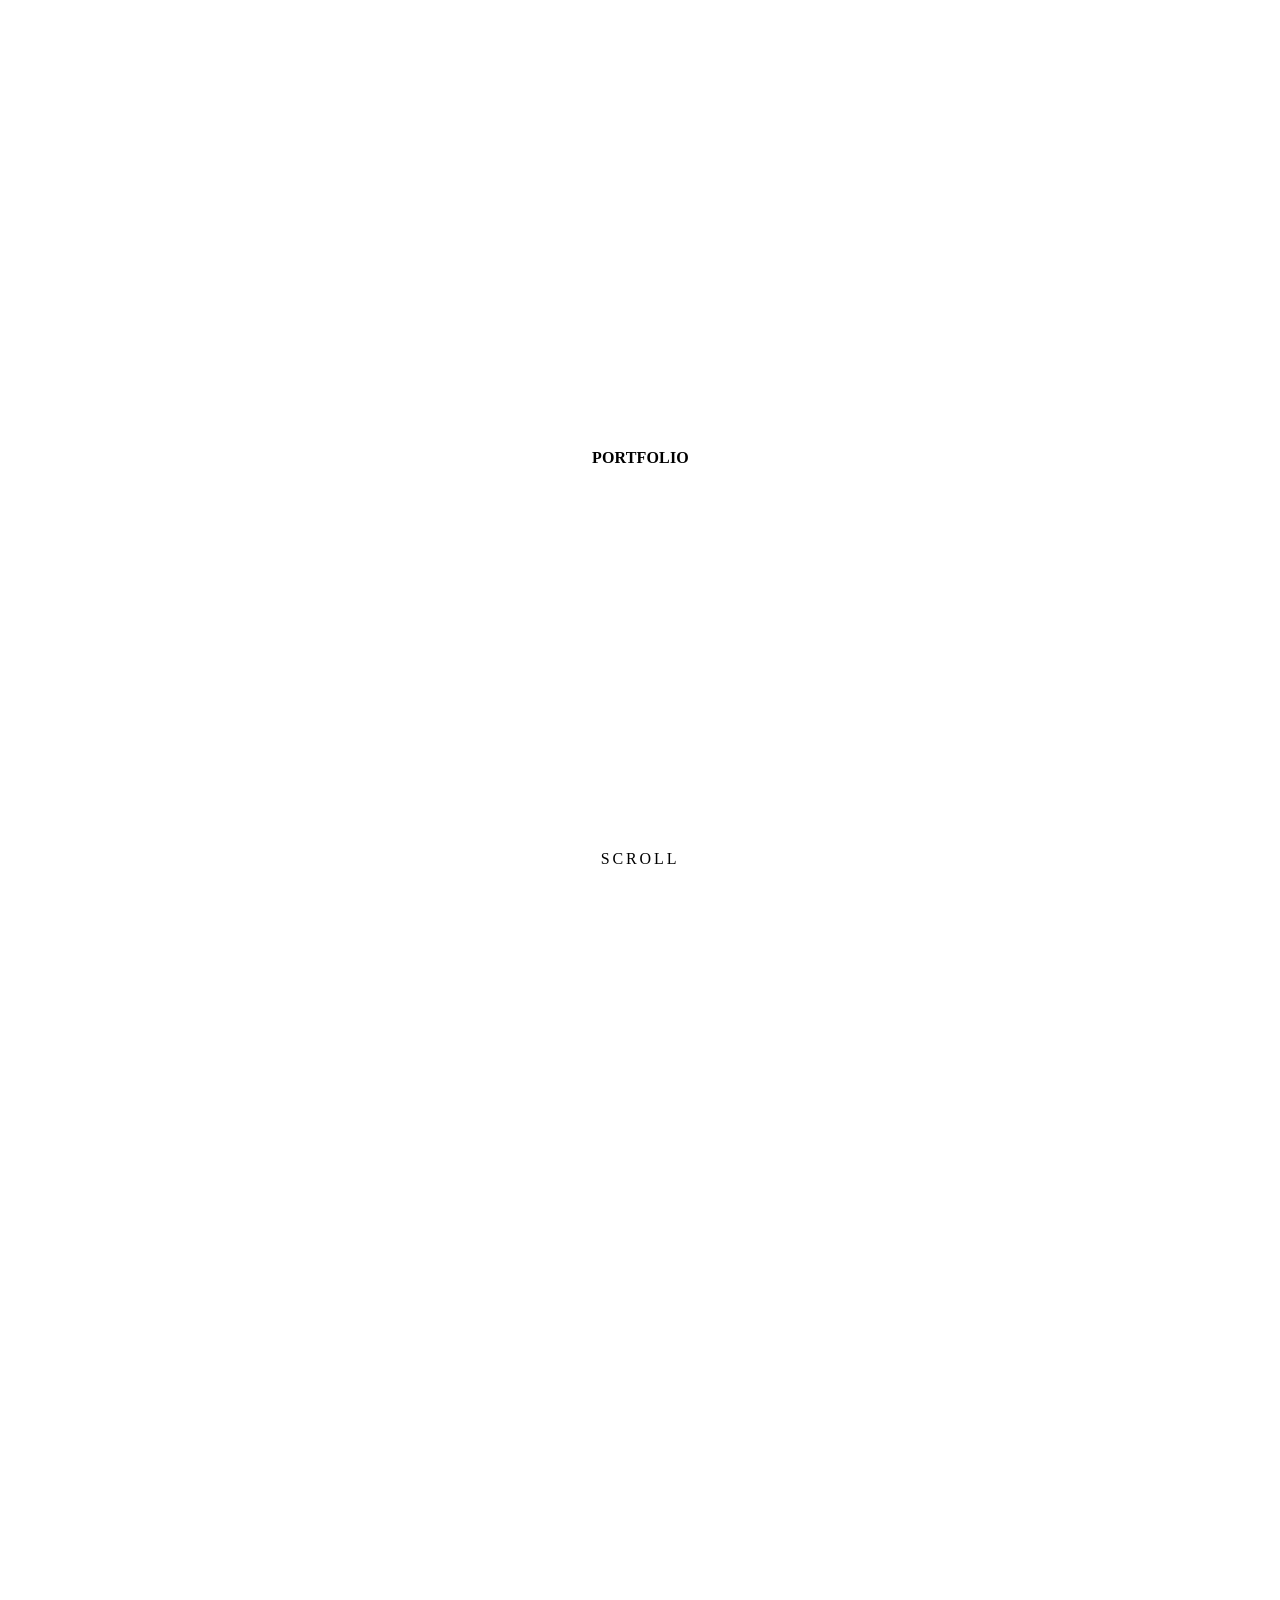
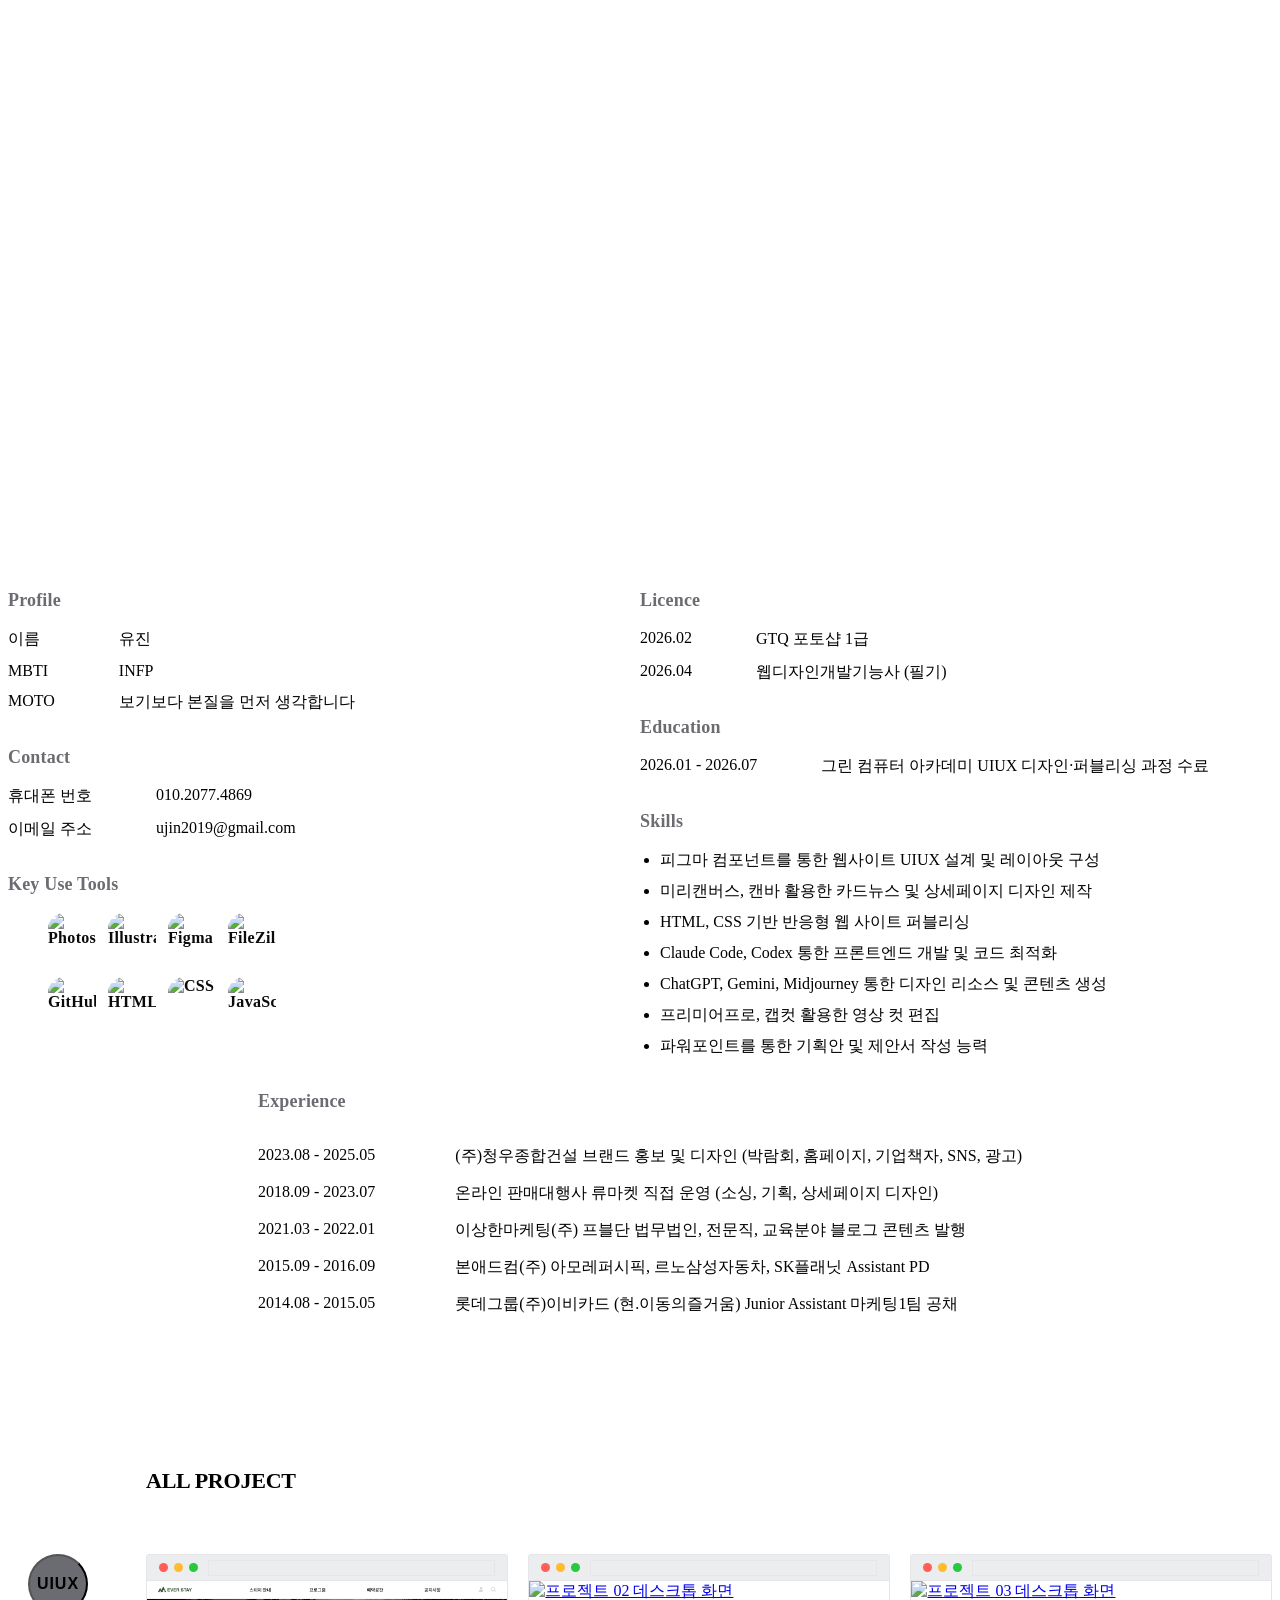
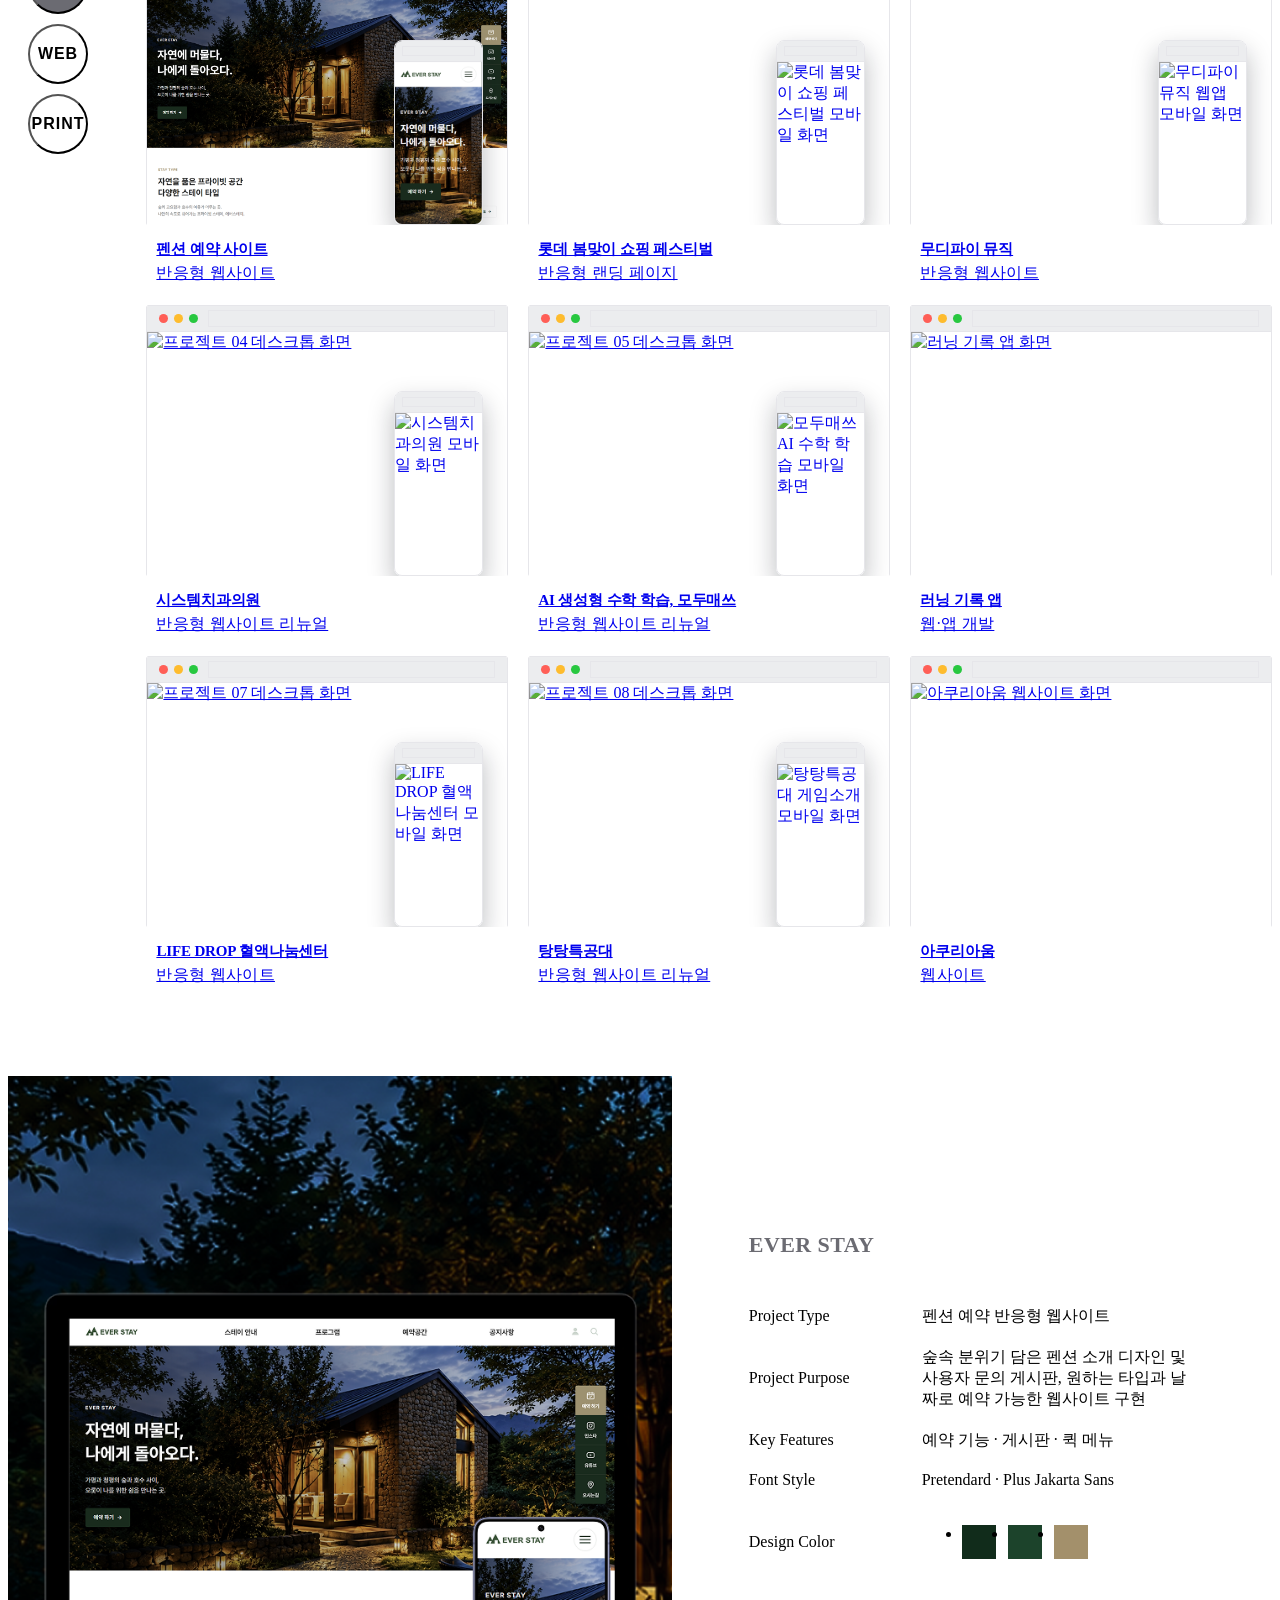
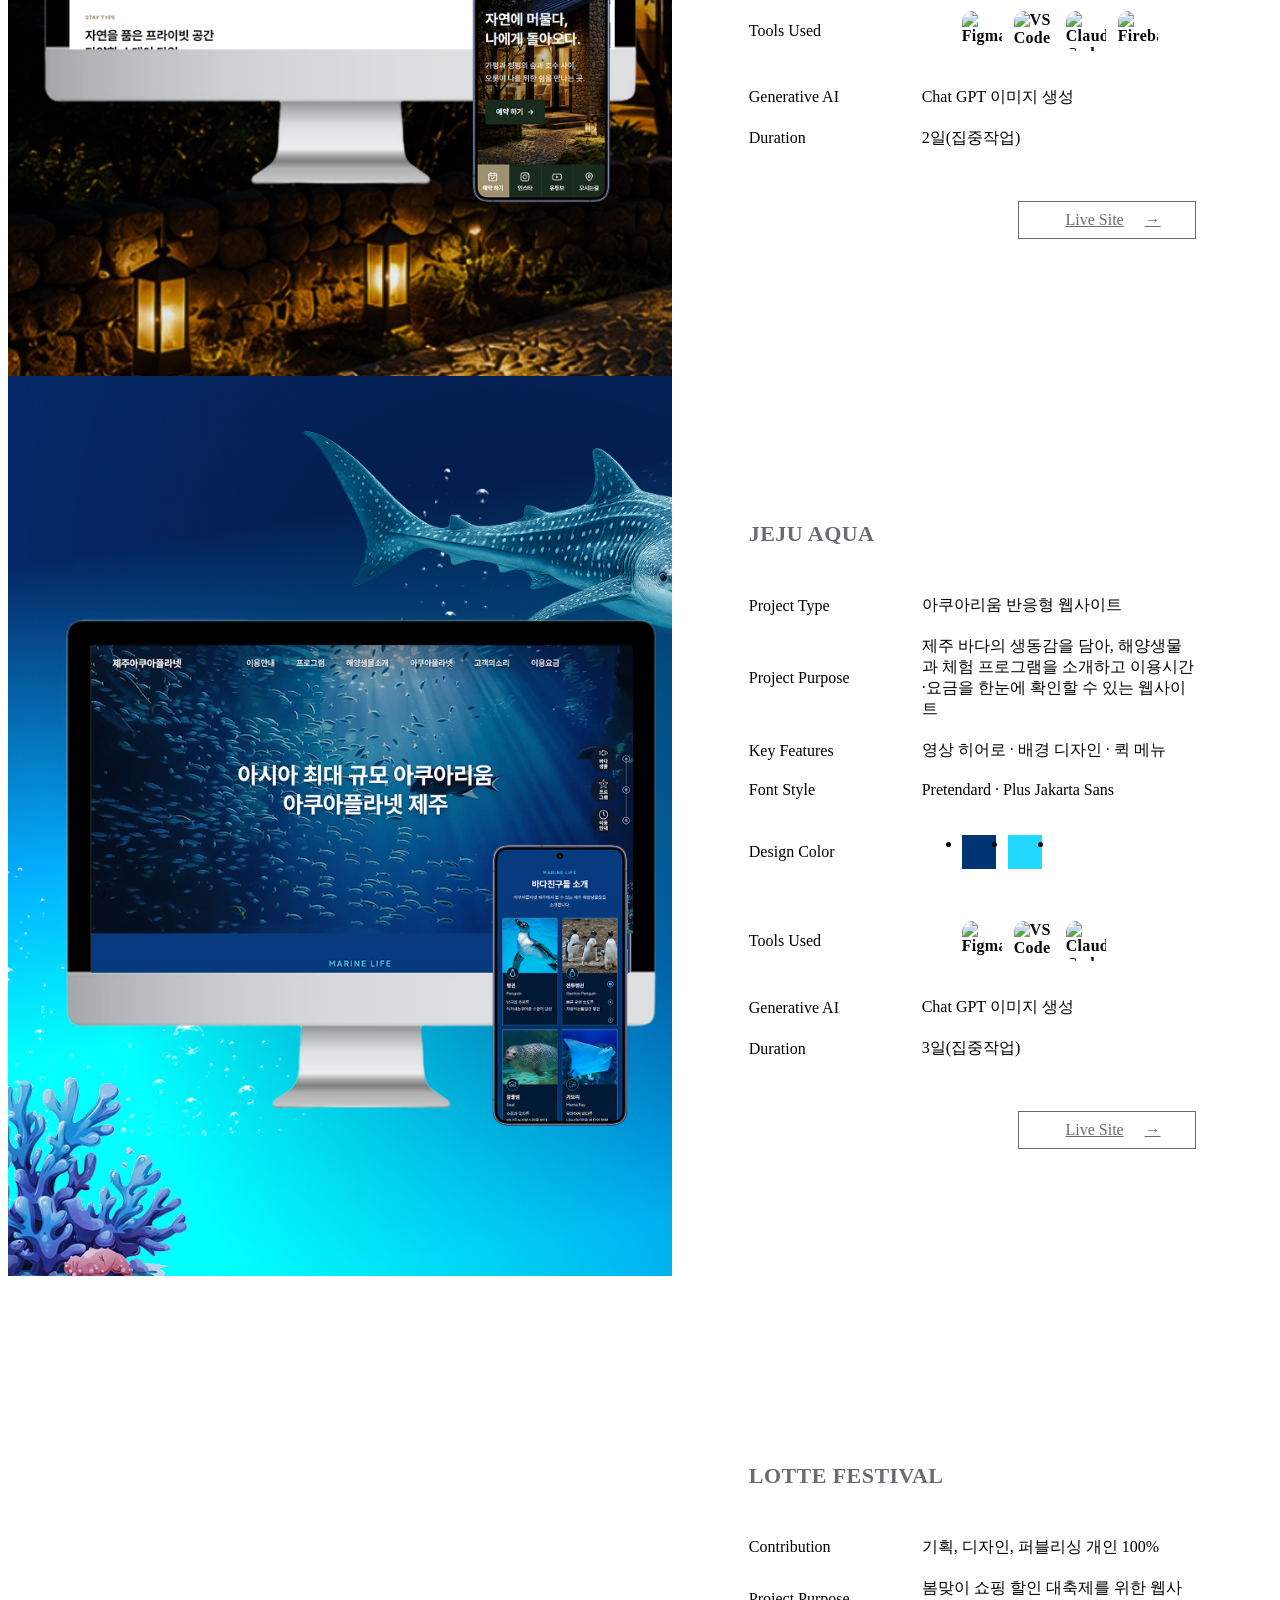
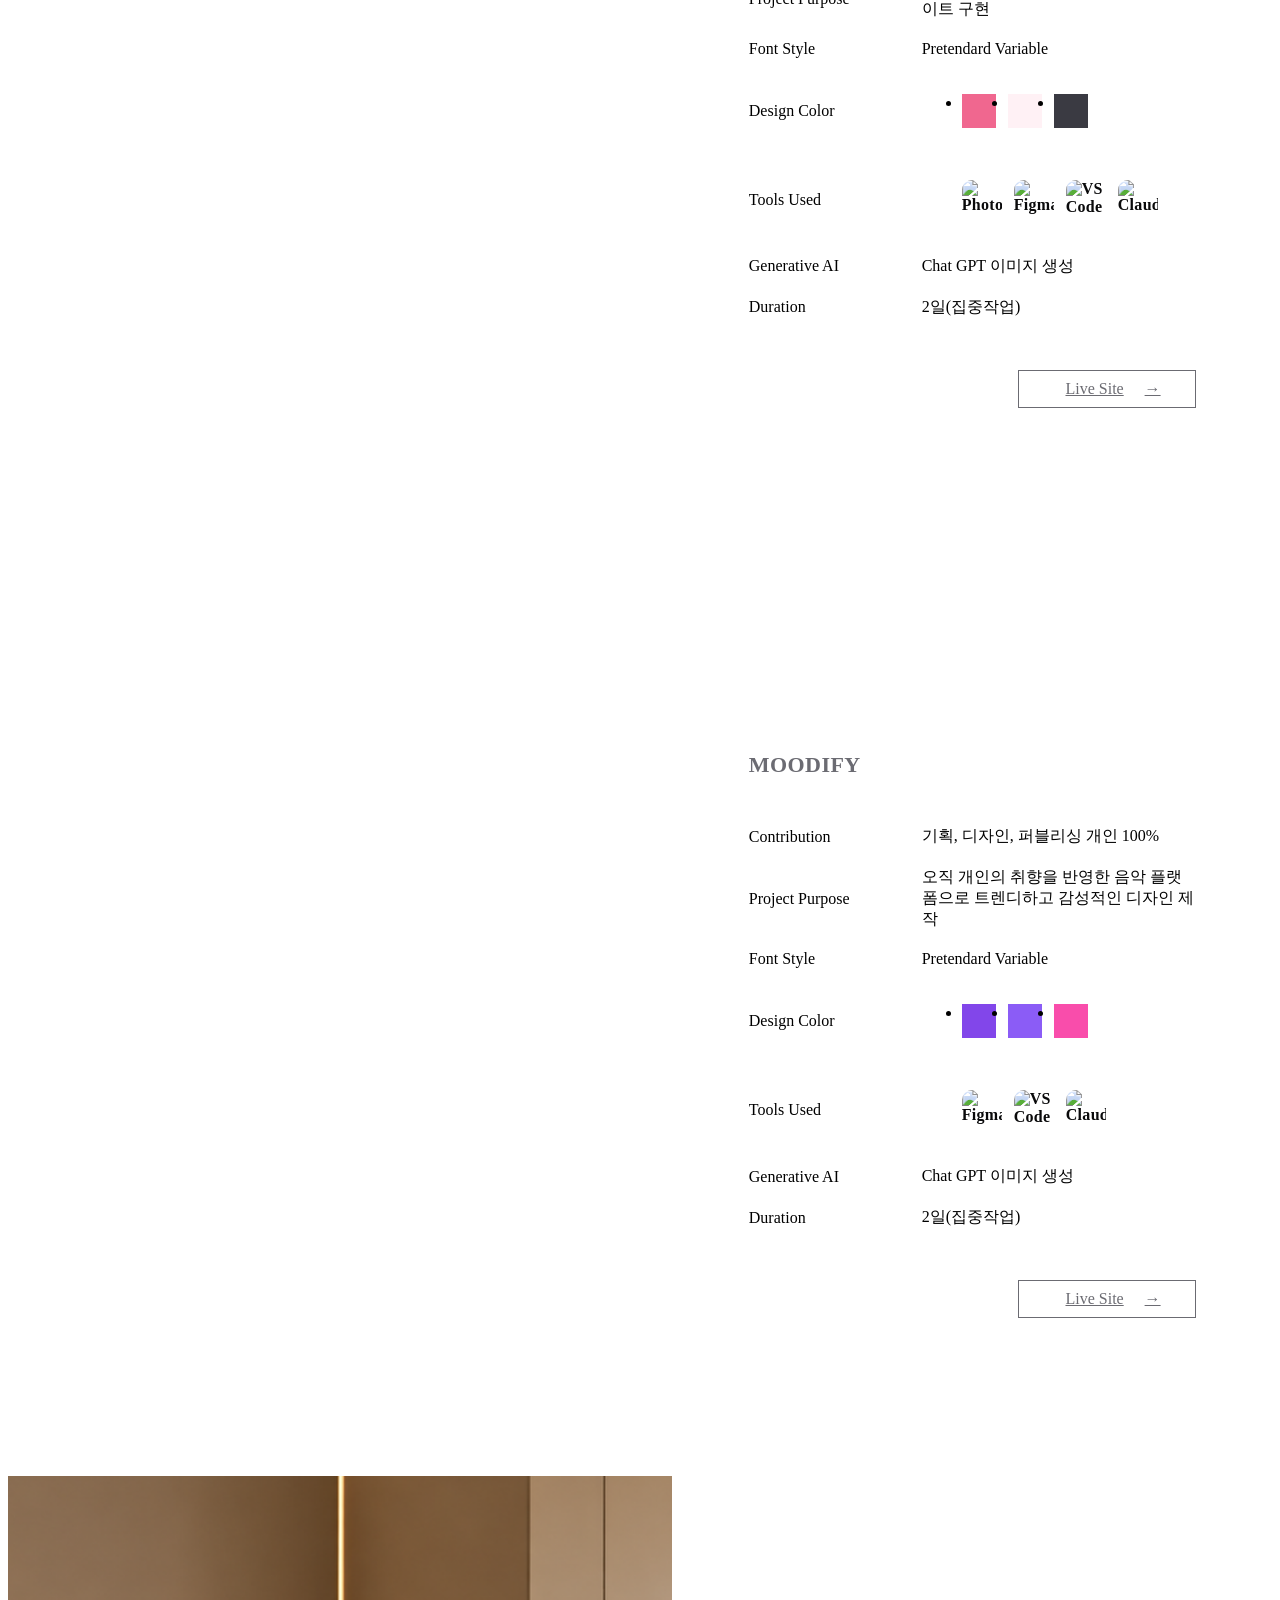
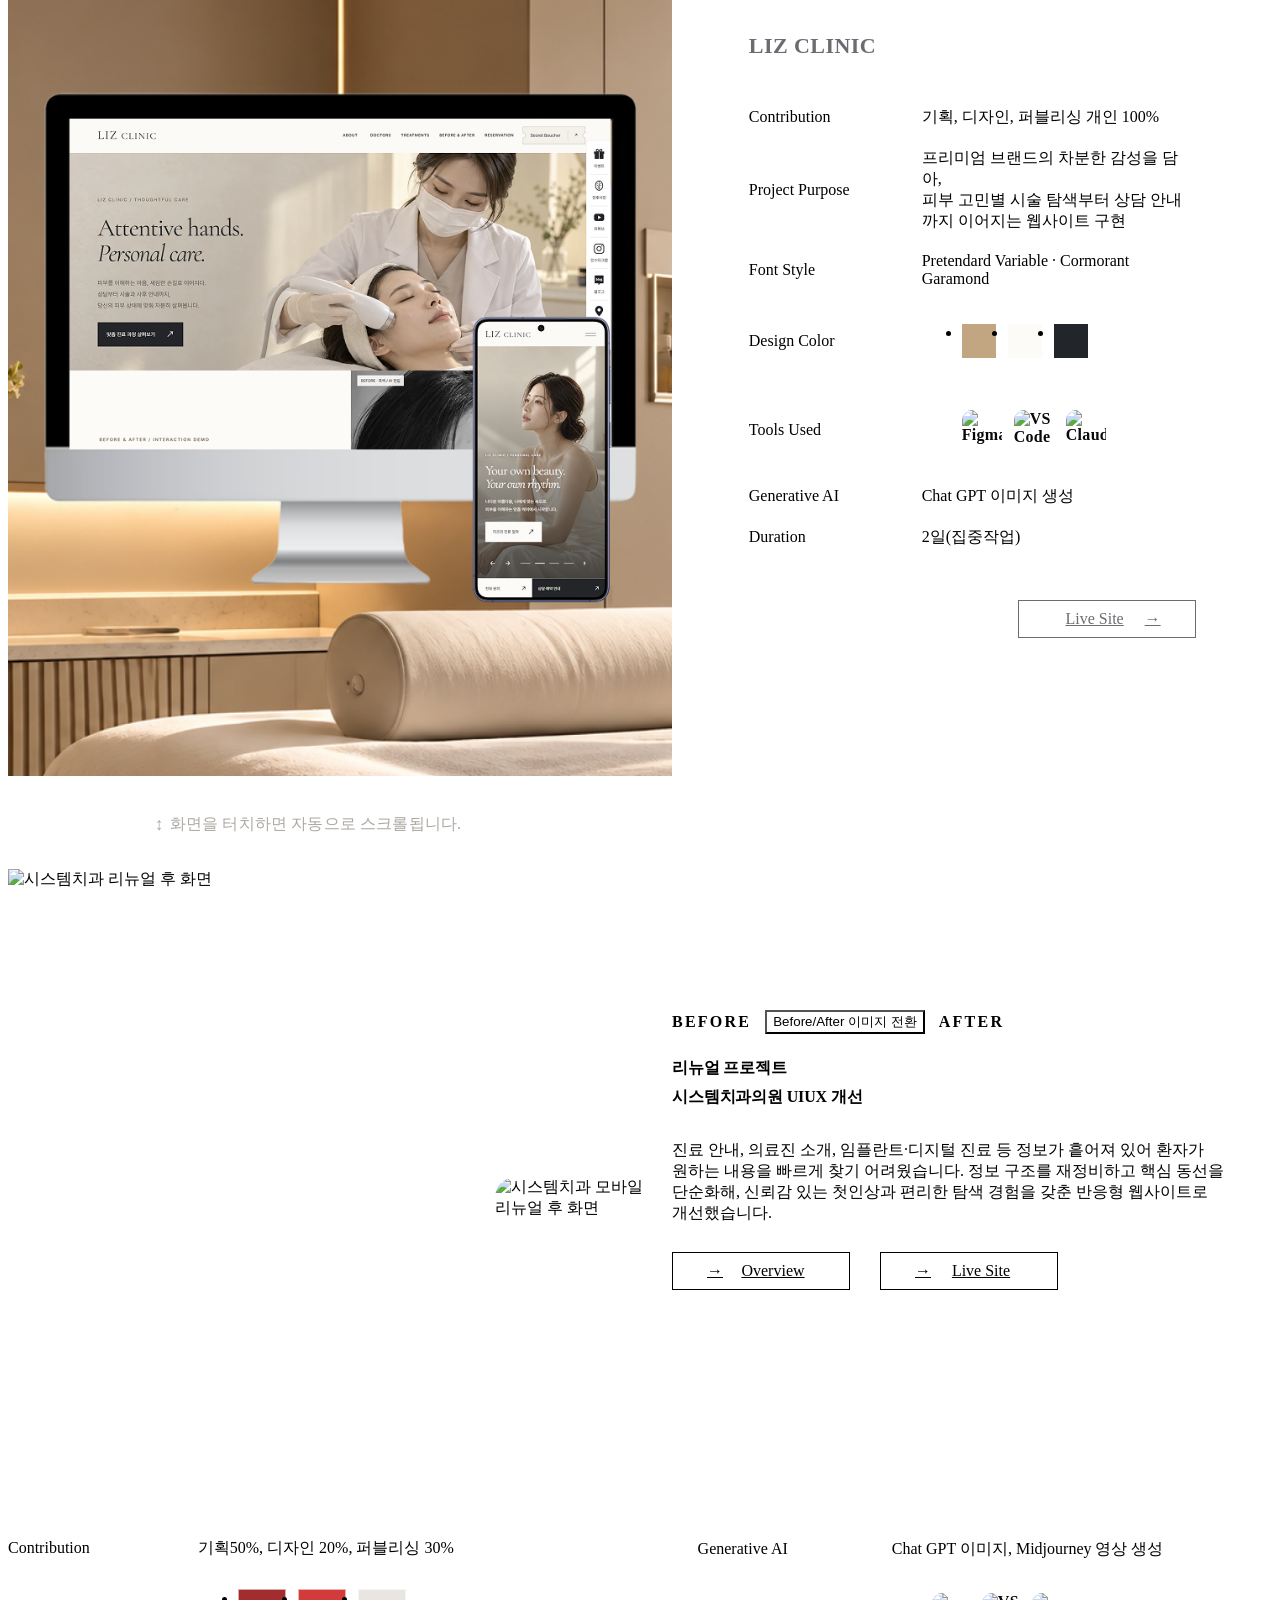
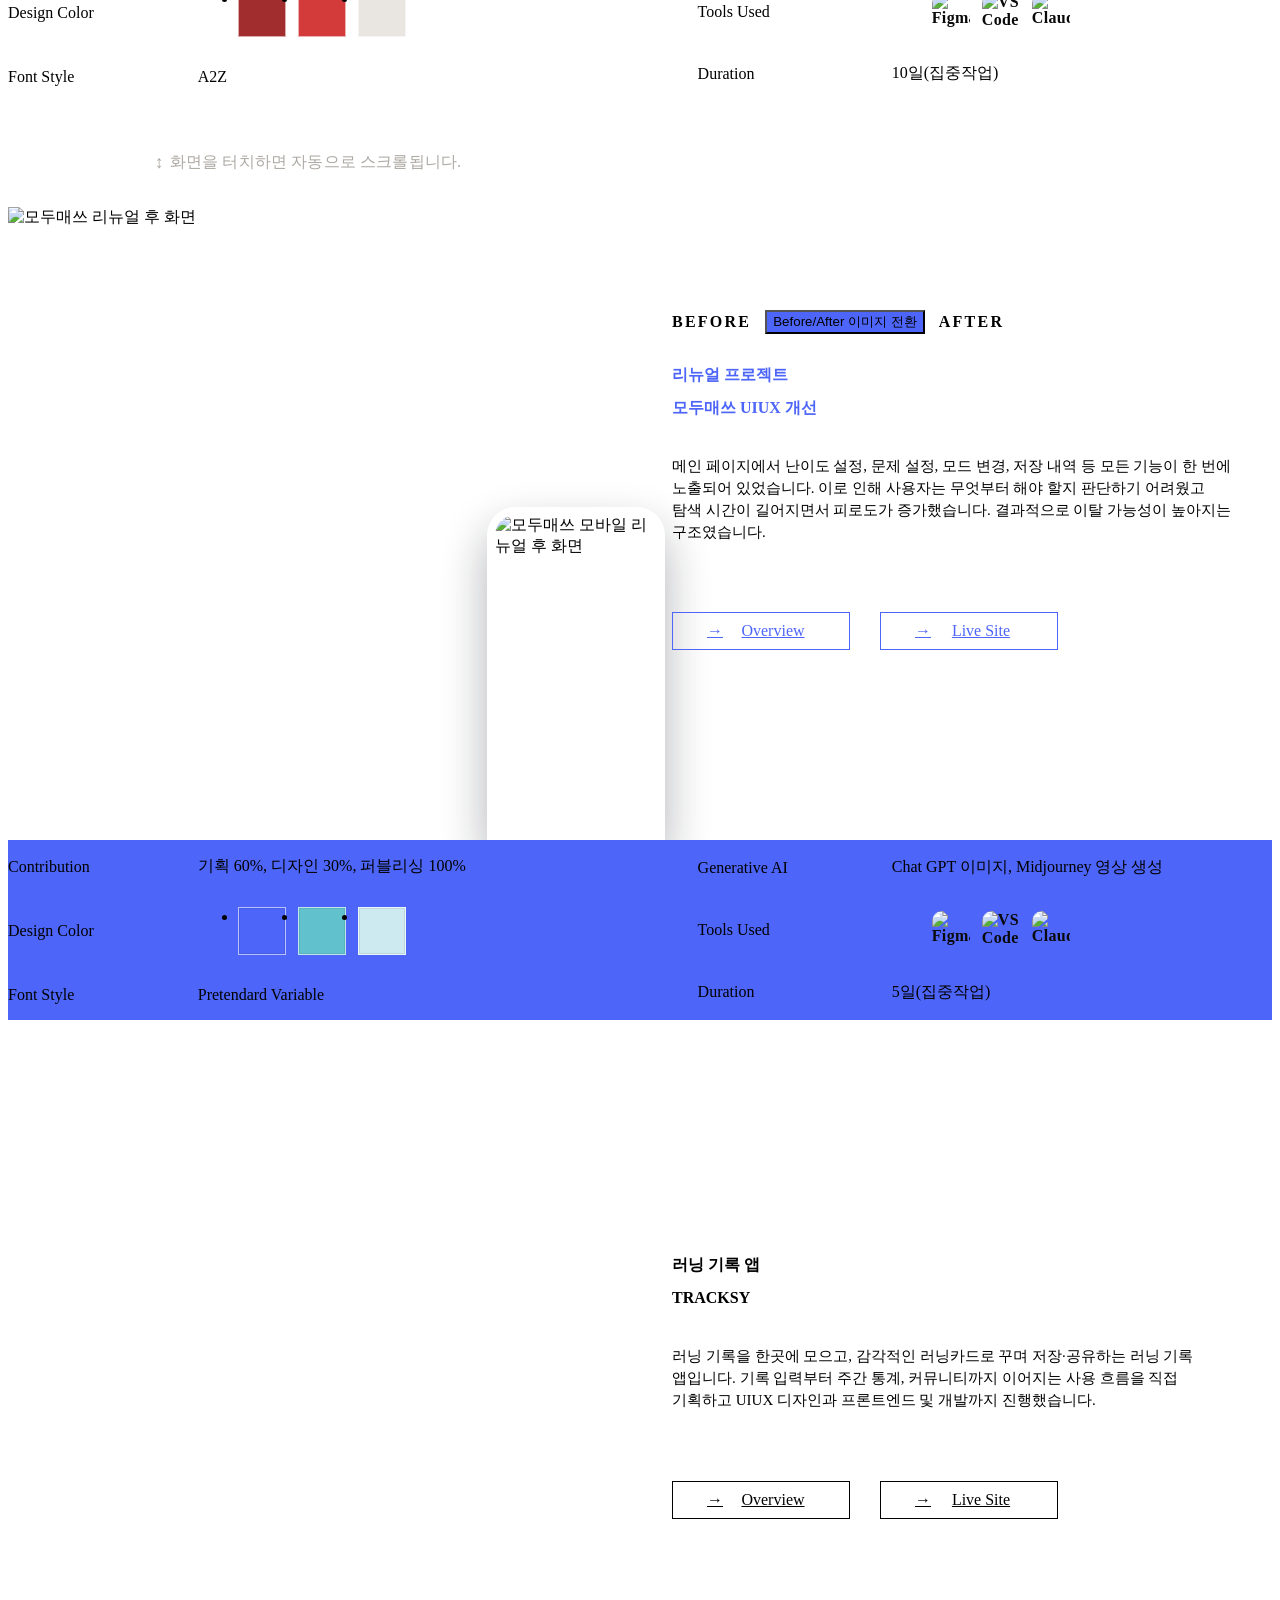
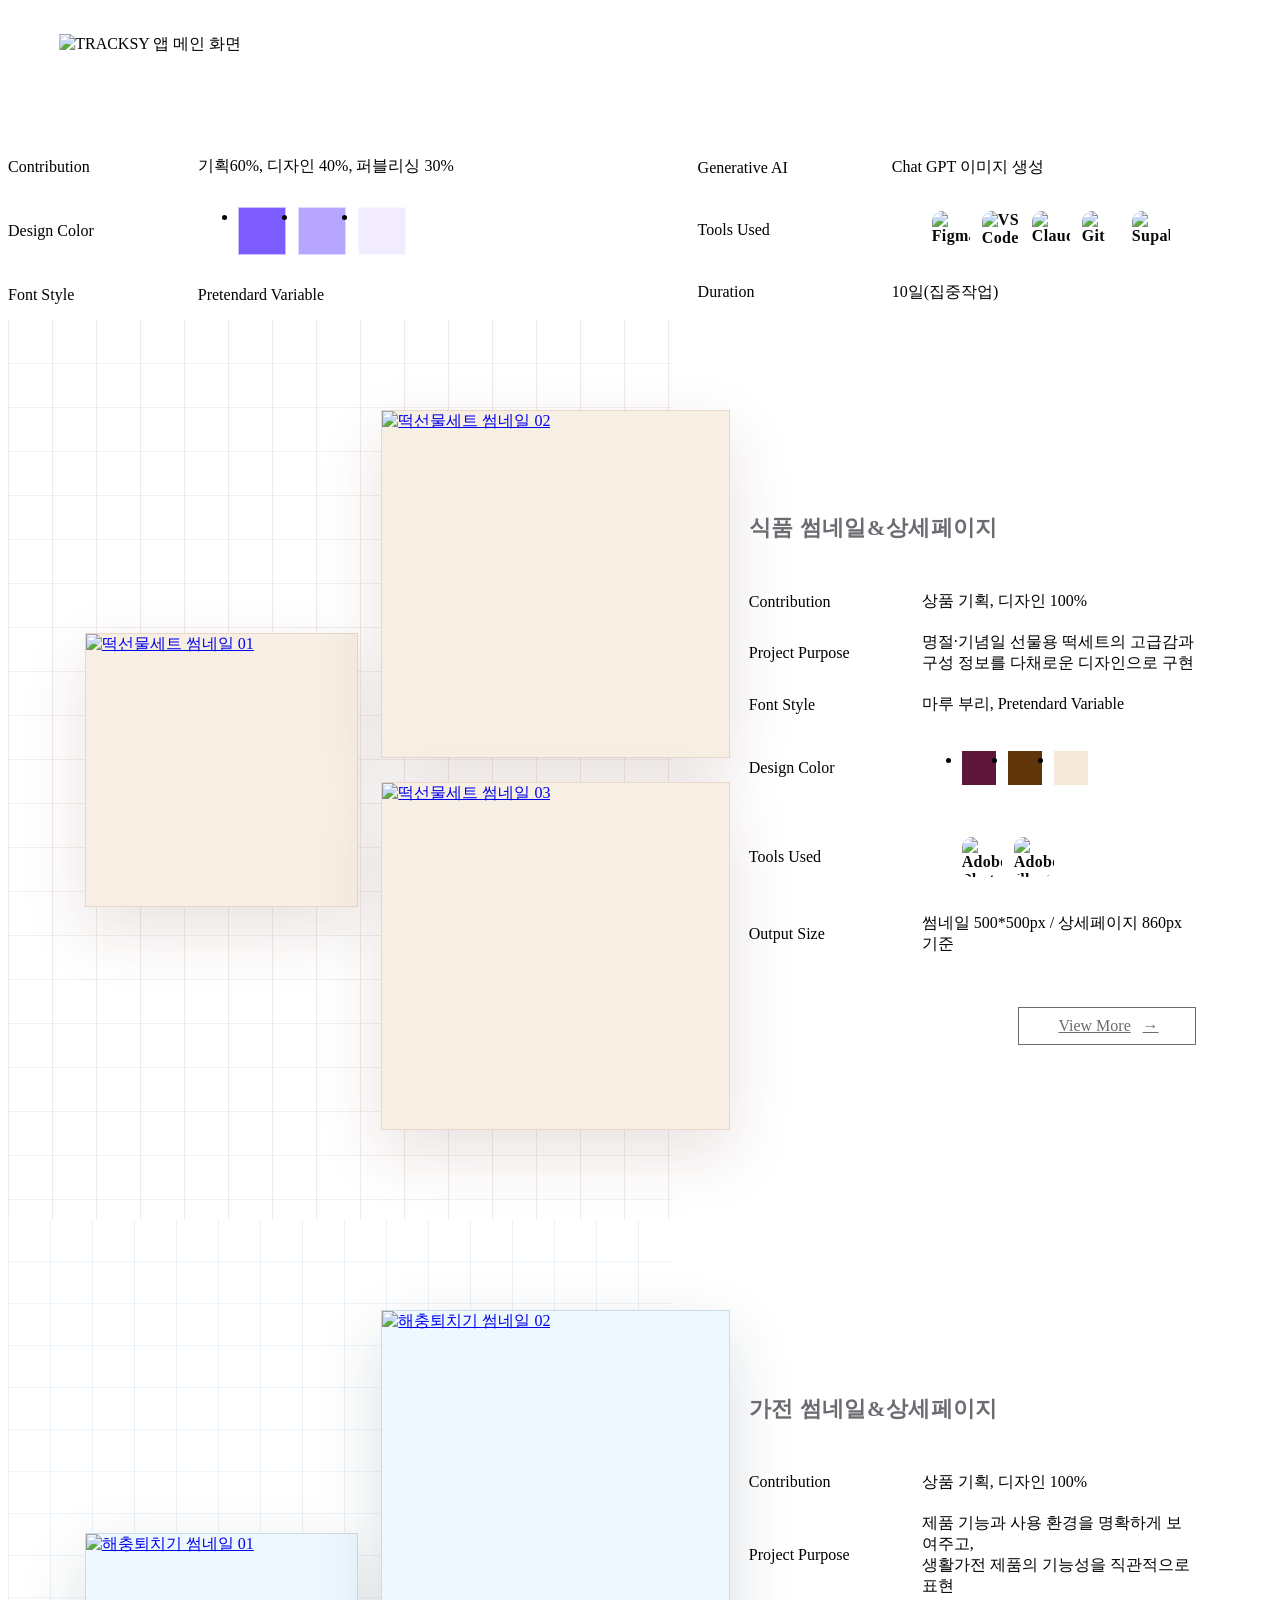
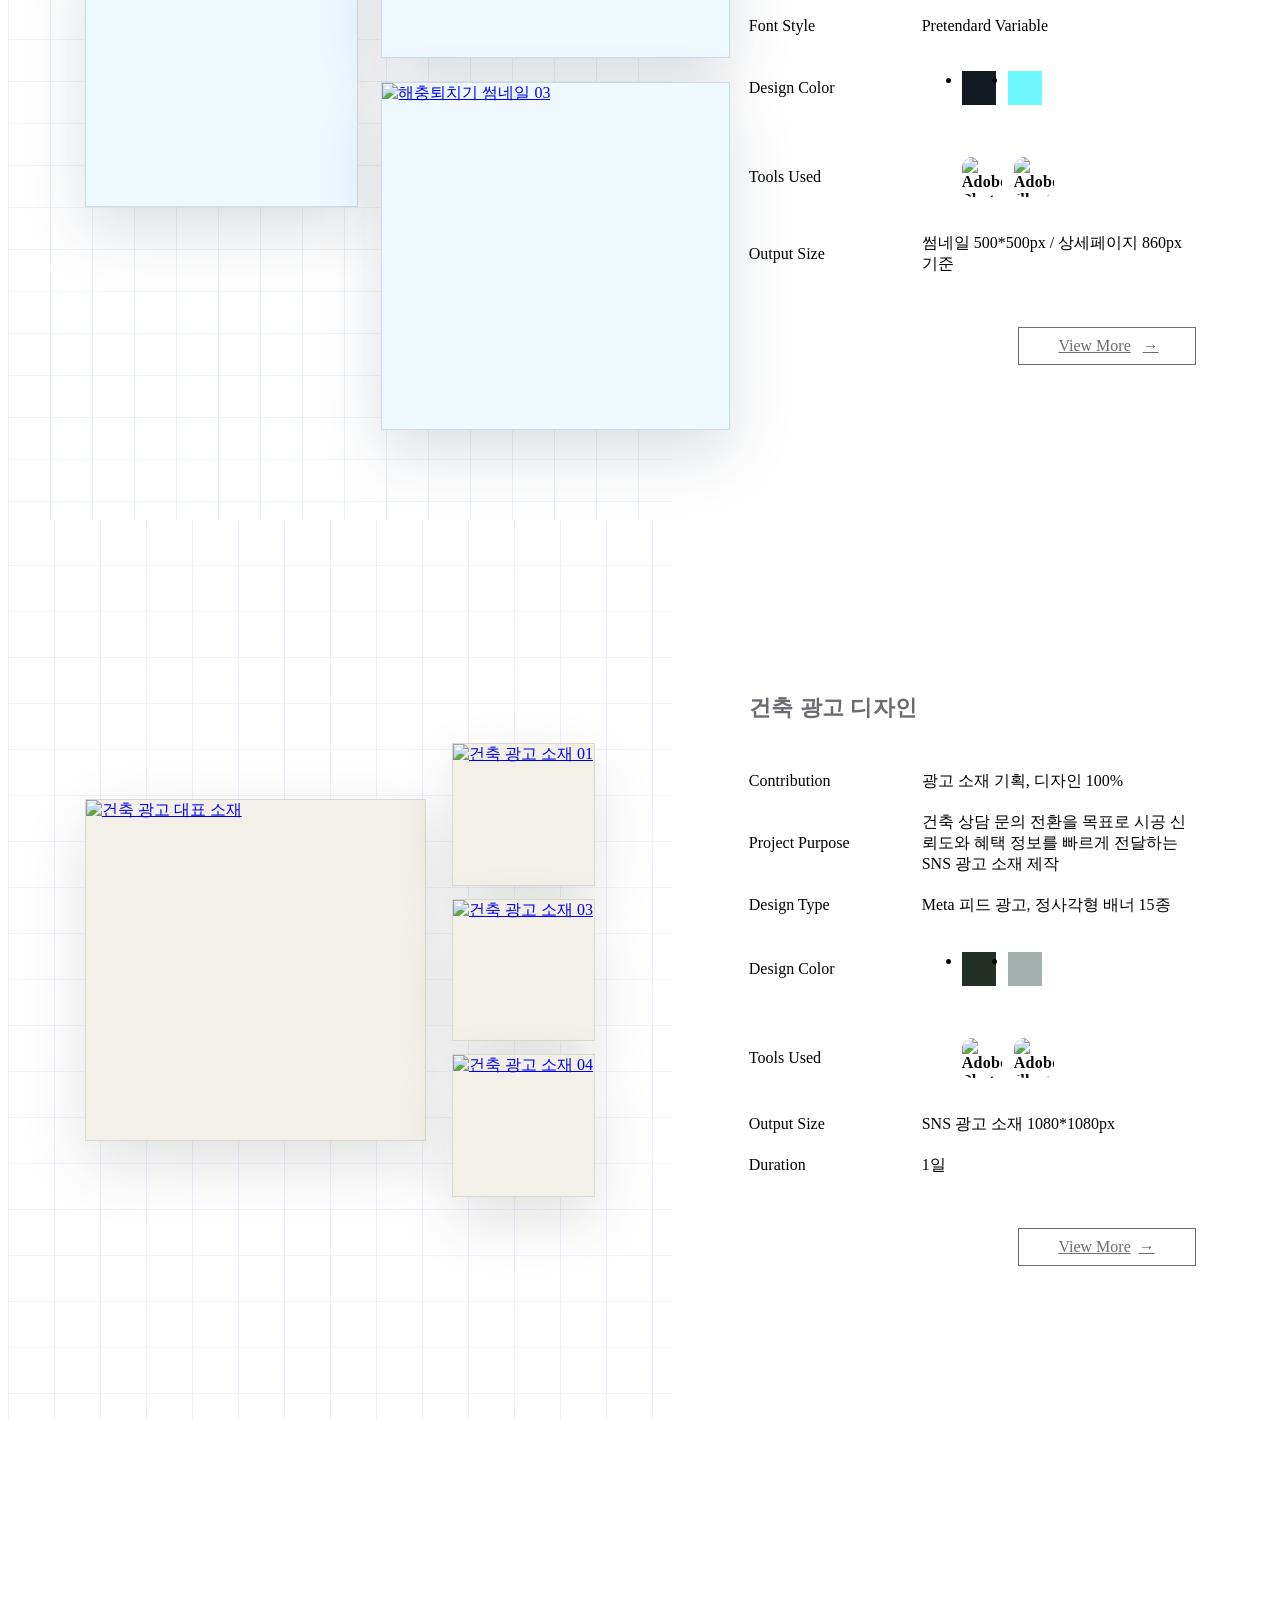
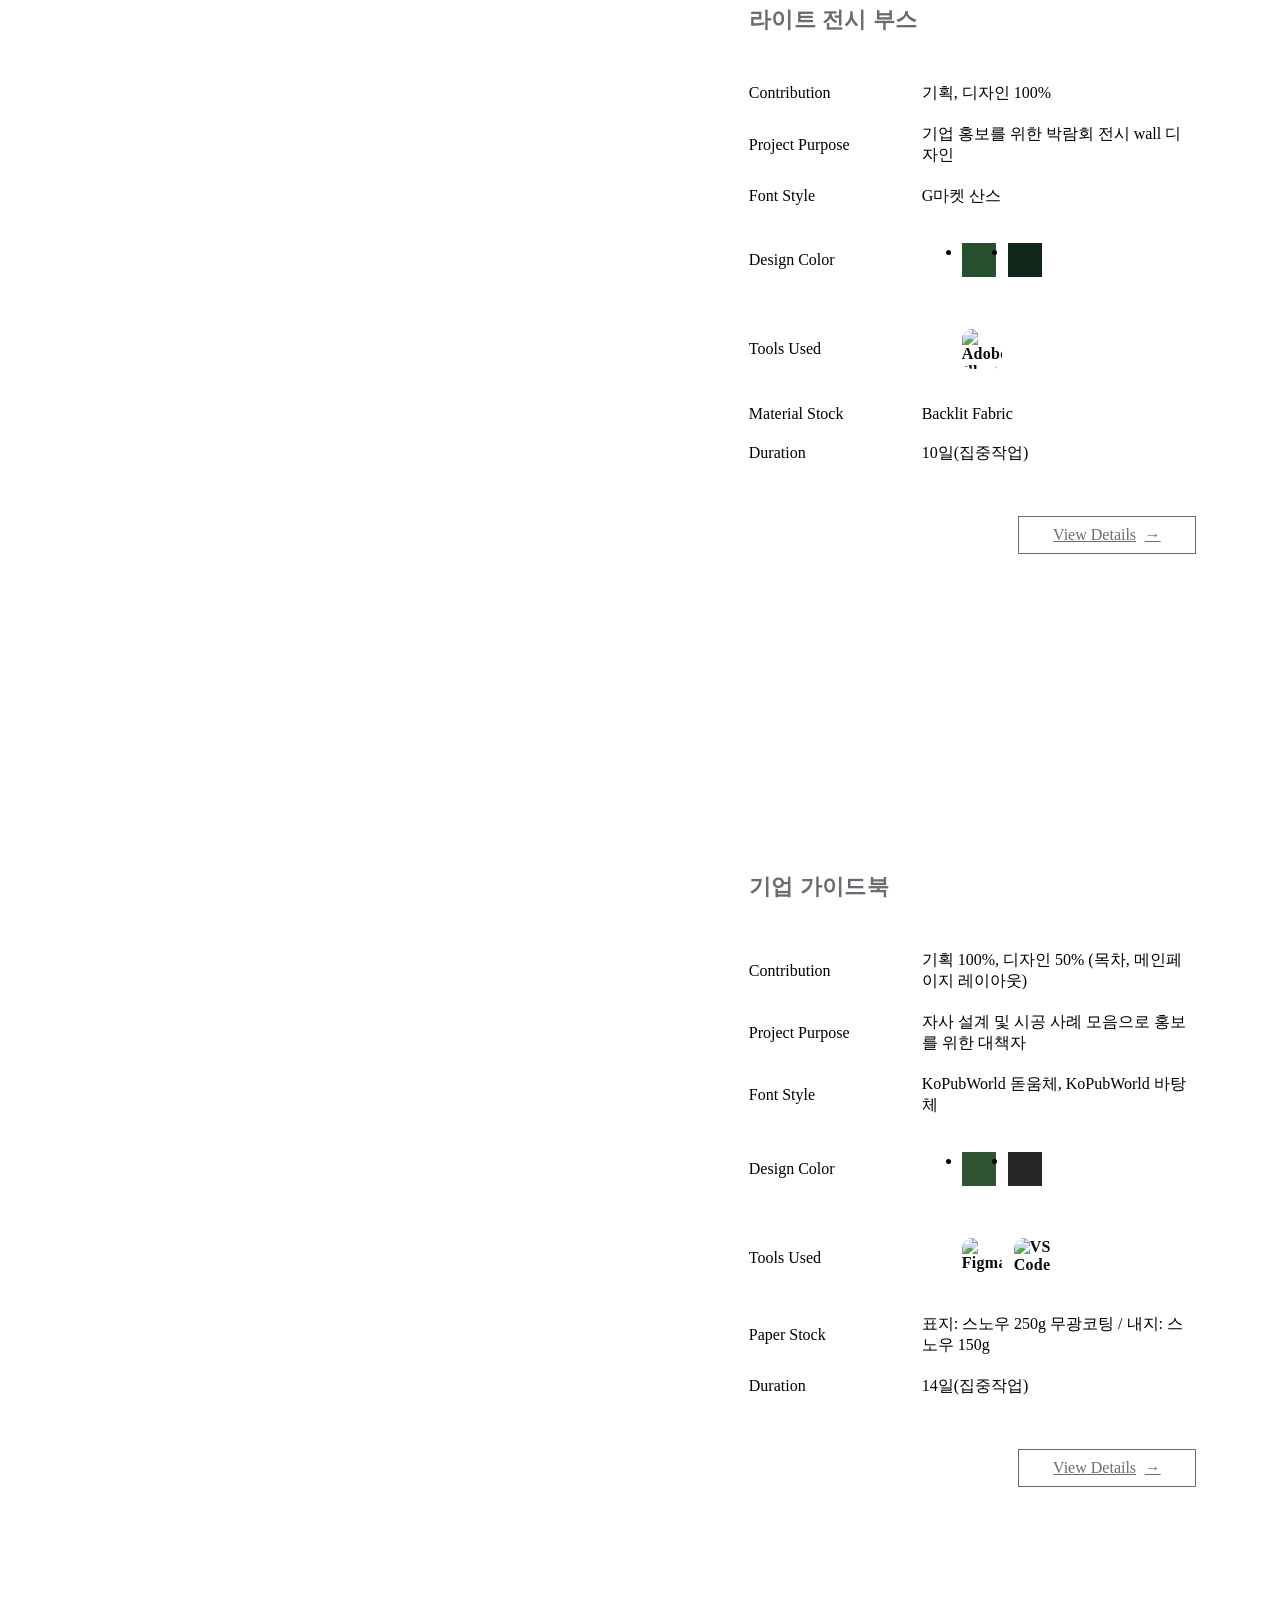
==== index.html @ 6d9203dd "1031 everstay aqua 추가 수정" ====
<!DOCTYPE html>
<html lang="ko" class="no-js">
<head>
  <meta charset="UTF-8" />
  <meta name="viewport" content="width=device-width, initial-scale=1.0" />
  <title>PORTFOLIO | UIUX · 웹디자인 · 퍼블리싱</title>
  <meta name="description" content="UIUX, 웹디자인, 퍼블리싱 포트폴리오" />

  <!-- ===== Pretendard 폰트 (CDN) ===== -->
  <link rel="preconnect" href="https://cdn.jsdelivr.net" crossorigin />
  <link
    rel="stylesheet"
    href="https://cdn.jsdelivr.net/gh/orioncactus/pretendard@v1.3.9/dist/web/static/pretendard.min.css"
  />

  <!-- ===== CSS (순서 중요: 변수 → 공통 → 메인) ===== -->
  <link rel="stylesheet" href="./css/variables.css" />
  <link rel="stylesheet" href="./css/common.css" />
  <link rel="stylesheet" href="./css/main.css" />
  <link rel="stylesheet" href="./css/print.css" media="print" />
</head>
<body>
  <!-- =========================================================
       HEADER (공통 컴포넌트)
       components/header.html 내용이 여기에  자동 삽입됩니다.
       ========================================================= -->
  <div data-include="./components/header.html"></div>

  <main id="main">
    <!-- =====================================================
         SECTION 1 : SLOGAN (히어로 / pin + scrub)
         ===================================================== -->
    <section class="slogan" id="slogan" aria-label="브랜드 슬로건">
      <div class="slogan__stage">
        <!-- 커지는 원형 비주얼 (텍스트 뒤 배경)
             - 래퍼: GSAP 스크롤(커짐/페이드) 담당
             - 이미지: 마우스가 닿으면 톡톡 튕기는 효과 담당 (서로 충돌 X) -->
        <div class="slogan__sphere-wrap">
          <img
            class="slogan__sphere"
            src="./images/hero_blue.png"
            alt=""
            aria-hidden="true"
          />
        </div>
        <!-- 구체 위에 겹쳐 나타나는 슬로건 텍스트 -->
        <div class="slogan__text" aria-label="PORTFOLIO">
          <span class="slogan__line">PORTFOLIO</span>
        </div>

        <!-- 스크롤 안내 마우스 아이콘 -->
        <div class="scroll-cue" aria-label="아래로 스크롤하세요">
          <span class="scroll-cue__mouse" aria-hidden="true">
            <span class="scroll-cue__wheel"></span>
          </span>
          <span class="scroll-cue__text">SCROLL</span>
        </div>
      </div>
    </section>

    <!-- =====================================================
         SECTION 2 : PROFILE (소개)
         - 왼쪽: 프로필 사진 / 오른쪽: 정보 블록 (2열)
         - 사진/아이콘 이미지는 ./images/ 안 파일로 교체하세요.
         ===================================================== -->
    <section class="profile" id="profile" aria-label="프로필">
      <div class="container profile__inner">
        <!-- 프로필 사진 (교체: 아래 img 의 src 를 실제 사진 경로로 변경) -->
        <div class="profile__photo" data-reveal onclick="this.classList.toggle('is-flipped')">
          <!-- 마우스 올리면(모바일은 탭) pro_01 → pro_02 로 부드럽게 교차 -->
          <img
            class="profile__img profile__img--a"
            src="./images/pro_01.png"
            alt="유진 프로필 사진"
            onerror="this.style.display='none'"
          />
          <img
            class="profile__img profile__img--b"
            src="./images/pro_02.png"
            alt=""
            aria-hidden="true"
            onerror="this.style.display='none'"
          />
        </div>

        <!-- 정보 영역 (2열) -->
        <div class="profile__body">
          <!-- 왼쪽 열 -->
          <div class="profile__col">
            <!-- Profile -->
            <div class="info-block" data-reveal>
              <h3 class="section-label">Profile</h3>
              <dl class="info-list">
                <div class="info-row"><dt>이름</dt><dd>유진</dd></div>
                <div class="info-row"><dt>MBTI</dt><dd>INFP</dd></div>
                <div class="info-row"><dt>MOTO</dt><dd>보기보다 본질을 먼저 생각합니다</dd></div>
              </dl>
            </div>

            <!-- Contact -->
            <div class="info-block" data-reveal>
              <h3 class="section-label">Contact</h3>
              <dl class="info-list">
                <div class="info-row"><dt>휴대폰 번호</dt><dd>010.2077.4869</dd></div>
                <div class="info-row"><dt>이메일 주소</dt><dd>ujin2019@gmail.com</dd></div>
              </dl>
            </div>

            <!-- Key Use Tools (아이콘 교체: li 안에 <img> 삽입) -->
            <div class="info-block" data-reveal>
              <h3 class="section-label">Key Use Tools</h3>
              <ul class="tools">
                <li class="tool"><img src="./images/pro_ico01.png" alt="Photoshop" /></li>
                <li class="tool"><img src="./images/pro_ico02.png" alt="Illustrator" /></li>
                <li class="tool"><img src="./images/pro_ico03.png" alt="Figma" /></li>
                <li class="tool"><img src="./images/pro_ico04.png" alt="FileZilla" /></li>
              </ul>
              <ul class="tools">
                <li class="tool"><img src="./images/pro_ico05.png" alt="GitHub" /></li>
                <li class="tool"><img src="./images/pro_ico06.png" alt="HTML" /></li>
                <li class="tool"><img src="./images/pro_ico07.png" alt="CSS" /></li>
                <li class="tool"><img src="./images/pro_ico08.png" alt="JavaScript" /></li>
              </ul>
            </div>
          </div>

          <!-- 오른쪽 열 -->
          <div class="profile__col">
            <!-- Licence -->
            <div class="info-block" data-reveal>
              <h3 class="section-label">Licence</h3>
              <dl class="info-list">
                <div class="info-row"><dt>2026.02</dt><dd>GTQ 포토샵 1급</dd></div>
                <div class="info-row"><dt>2026.04</dt><dd>웹디자인개발기능사 (필기)</dd></div>
              </dl>
            </div>

            <!-- Education -->
            <div class="info-block" data-reveal>
              <h3 class="section-label">Education</h3>
              <dl class="info-list">
                <div class="info-row">
                  <dt>2026.01 - 2026.07</dt>
                  <dd>그린 컴퓨터 아카데미 UIUX 디자인·퍼블리싱 과정 수료</dd>
                </div>
              </dl>
            </div>

            <!-- Skills -->
            <div class="info-block" data-reveal>
              <h3 class="section-label">Skills</h3>
              <ul class="skills-list">
                <li>피그마 컴포넌트를 통한 웹사이트 UIUX 설계 및 레이아웃 구성</li>
                <li>미리캔버스, 캔바 활용한 카드뉴스 및 상세페이지 디자인 제작</li>
                <li>HTML, CSS 기반 반응형 웹 사이트 퍼블리싱</li>
                <li>Claude Code, Codex 통한 프론트엔드 개발 및 코드 최적화</li>
                <li>ChatGPT, Gemini, Midjourney 통한 디자인 리소스 및 콘텐츠 생성</li>
                <li>프리미어프로, 캡컷 활용한 영상 컷 편집</li>
                <li>파워포인트를 통한 기획안 및 제안서 작성 능력</li>
              </ul>
            </div>
          </div>
        </div>
      </div>
    </section>

    <!-- =====================================================
         SECTION 3 : EXPERIENCE (경력)
         ===================================================== -->
    <section class="experience" id="experience" aria-label="경력">
      <div class="container">
        <h3 class="section-label" data-reveal>Experience</h3>
        <dl class="exp-list" data-reveal>
          <div class="exp-row">
            <dt>2023.08 - 2025.05</dt>
            <dd>(주)청우종합건설 브랜드 홍보 및 디자인 (박람회, 홈페이지, 기업책자, SNS, 광고)</dd>
          </div>
          <div class="exp-row">
            <dt>2018.09 - 2023.07</dt>
            <dd>온라인 판매대행사 류마켓 직접 운영 (소싱, 기획, 상세페이지 디자인)</dd>
          </div>
          <div class="exp-row">
            <dt>2021.03 - 2022.01</dt>
            <dd>이상한마케팅(주) 프블단 법무법인, 전문직, 교육분야 블로그 콘텐츠 발행</dd>
          </div>
          <div class="exp-row">
            <dt>2015.09 - 2016.09</dt>
            <dd>본애드컴(주) 아모레퍼시픽, 르노삼성자동차, SK플래닛 Assistant PD</dd>
          </div>
          <div class="exp-row">
            <dt>2014.08 - 2015.05</dt>
            <dd>롯데그룹(주)이비카드 (현.이동의즐거움) Junior Assistant 마케팅1팀 공채</dd>
          </div>
        </dl>
      </div>
    </section>

    <!-- =========================================================
         SECTION 10 : ALL PROJECT (탭 필터 + 3×3 이미지 그리드)
         ▣ 수정 가이드
           · 탭 전환 : .ap-tab[data-tab]  ↔  .ap-panel[data-panel]  (JS 자동)
           · 링크    : 각 <a class="ap-card" href="..."> 의 href 만 수정
           · 이미지  : <span class="ap-card__img"></span> 안에 <img src="..." alt=""> 를 넣으면 슬롯이 채워짐
         ========================================================= -->
    <section class="all-project" id="allproject" aria-label="전체 프로젝트">
      <div class="all-project__inner">
        <header class="ap-head" data-reveal>
          <p class="ap-eyebrow">ALL PROJECT</p>
        </header>
        <div class="ap-tabs" role="tablist" aria-label="프로젝트 분류" aria-orientation="vertical">
          <button type="button" class="ap-tab is-active" data-tab="uiux" role="tab" aria-selected="true">UIUX</button>
          <button type="button" class="ap-tab" data-tab="web" role="tab" aria-selected="false">WEB</button>
          <button type="button" class="ap-tab" data-tab="print" role="tab" aria-selected="false">PRINT</button>
        </div>

        <!-- ===== ALL PROJECT / UIUX ===== -->
        <div class="ap-panel is-active" data-panel="uiux" data-category="uiux" role="tabpanel">
          <div class="ap-grid">
            <a class="ap-card ap-card--browser" href="https://ujin2019-oss.github.io/jejustay/" target="_blank" rel="noopener"><!-- 1 -->
              <span class="ap-card__media">
                <span class="ap-browser">
                  <span class="ap-browser__bar">
                    <span class="ap-browser__dots" aria-hidden="true"><i></i><i></i><i></i></span>
                    <span class="ap-browser__url" aria-hidden="true"></span>
                  </span>
                  <span class="ap-browser__screen"><img src="./images/all_pc01.jpg" alt="제주스테이 예약 사이트 데스크톱 화면" /></span>
                </span>
                <span class="ap-mobile">
                  <span class="ap-mobile__bar" aria-hidden="true"><span class="ap-mobile__url"></span></span>
                  <span class="ap-mobile__screen"><img src="./images/all_mo01.jpg" alt="제주스테이 예약 사이트 모바일 화면" /></span>
                </span>
              </span>
              <span class="ap-card__info">
                <span class="ap-card__title">펜션 예약 사이트</span>
                <span class="ap-card__cat">반응형 웹사이트</span>
              </span>
            </a>
            <a class="ap-card ap-card--browser" href="https://ujin2019-oss.github.io/blossomwide_lotte/" target="_blank" rel="noopener"><!-- 2 -->
              <span class="ap-card__media">
                <span class="ap-browser">
                  <span class="ap-browser__bar">
                    <span class="ap-browser__dots" aria-hidden="true"><i></i><i></i><i></i></span>
                    <span class="ap-browser__url" aria-hidden="true"></span>
                  </span>
                  <span class="ap-browser__screen"><img src="./images/all_pc02.jpg" alt="프로젝트 02 데스크톱 화면" /></span>
                </span>
                <span class="ap-mobile">
                  <span class="ap-mobile__bar" aria-hidden="true"><span class="ap-mobile__url"></span></span>
                  <span class="ap-mobile__screen"><img src="./images/all_mo02.jpg" alt="롯데 봄맞이 쇼핑 페스티벌 모바일 화면" /></span>
                </span>
              </span>
              <span class="ap-card__info">
                <span class="ap-card__title">롯데 봄맞이 쇼핑 페스티벌</span>
                <span class="ap-card__cat">반응형 랜딩 페이지</span>
              </span>
            </a>
            <a class="ap-card ap-card--browser" href="https://ujin2019-oss.github.io/moodify_music/" target="_blank" rel="noopener"><!-- 3 -->
              <span class="ap-card__media">
                <span class="ap-browser">
                  <span class="ap-browser__bar">
                    <span class="ap-browser__dots" aria-hidden="true"><i></i><i></i><i></i></span>
                    <span class="ap-browser__url" aria-hidden="true"></span>
                  </span>
                  <span class="ap-browser__screen"><img src="./images/all_pc03.jpg" alt="프로젝트 03 데스크톱 화면" /></span>
                </span>
                <span class="ap-mobile">
                  <span class="ap-mobile__bar" aria-hidden="true"><span class="ap-mobile__url"></span></span>
                  <span class="ap-mobile__screen"><img src="./images/all_mo03.jpg" alt="무디파이 뮤직 웹앱 모바일 화면" /></span>
                </span>
              </span>
              <span class="ap-card__info">
                <span class="ap-card__title">무디파이 뮤직</span>
                <span class="ap-card__cat">반응형 웹사이트</span>
              </span>
            </a>
            <a class="ap-card ap-card--browser" href="https://kkm15921598.github.io/system_dental/index.html" target="_blank" rel="noopener"><!-- 4 -->
              <span class="ap-card__media">
                <span class="ap-browser">
                  <span class="ap-browser__bar">
                    <span class="ap-browser__dots" aria-hidden="true"><i></i><i></i><i></i></span>
                    <span class="ap-browser__url" aria-hidden="true"></span>
                  </span>
                  <span class="ap-browser__screen"><img src="./images/all_pc04.jpg" alt="프로젝트 04 데스크톱 화면" /></span>
                </span>
                <span class="ap-mobile">
                  <span class="ap-mobile__bar" aria-hidden="true"><span class="ap-mobile__url"></span></span>
                  <span class="ap-mobile__screen"><img src="./images/all_mo04.jpg" alt="시스템치과의원 모바일 화면" /></span>
                </span>
              </span>
              <span class="ap-card__info">
                <span class="ap-card__title">시스템치과의원</span>
                <span class="ap-card__cat">반응형 웹사이트 리뉴얼</span>
              </span>
            </a>
            <a class="ap-card ap-card--browser" href="https://ujin2019-oss.github.io/modoomath/" target="_blank" rel="noopener"><!-- 5 -->
              <span class="ap-card__media">
                <span class="ap-browser">
                  <span class="ap-browser__bar">
                    <span class="ap-browser__dots" aria-hidden="true"><i></i><i></i><i></i></span>
                    <span class="ap-browser__url" aria-hidden="true"></span>
                  </span>
                  <span class="ap-browser__screen"><img src="./images/all_pc05.jpg" alt="프로젝트 05 데스크톱 화면" /></span>
                </span>
                <span class="ap-mobile">
                  <span class="ap-mobile__bar" aria-hidden="true"><span class="ap-mobile__url"></span></span>
                  <span class="ap-mobile__screen"><img src="./images/all_mo05.jpg" alt="모두매쓰 AI 수학 학습 모바일 화면" /></span>
                </span>
              </span>
              <span class="ap-card__info">
                <span class="ap-card__title">AI 생성형 수학 학습, 모두매쓰</span>
                <span class="ap-card__cat">반응형 웹사이트 리뉴얼</span>
              </span>
            </a>
            <a class="ap-card ap-card--browser" href="https://tracksy-rouge.vercel.app" target="_blank" rel="noopener"><!-- 6 (모바일 없음) -->
              <span class="ap-card__media">
                <span class="ap-browser">
                  <span class="ap-browser__bar">
                    <span class="ap-browser__dots" aria-hidden="true"><i></i><i></i><i></i></span>
                    <span class="ap-browser__url" aria-hidden="true"></span>
                  </span>
                  <span class="ap-browser__screen"><img src="./images/all_pc06.jpg" alt="러닝 기록 앱 화면" /></span>
                </span>
              </span>
              <span class="ap-card__info">
                <span class="ap-card__title">러닝 기록 앱</span>
                <span class="ap-card__cat">웹·앱 개발</span>
              </span>
            </a>
            <a class="ap-card ap-card--browser" href="https://ujin2019-oss.github.io/lifedrop/" target="_blank" rel="noopener"><!-- 7 -->
              <span class="ap-card__media">
                <span class="ap-browser">
                  <span class="ap-browser__bar">
                    <span class="ap-browser__dots" aria-hidden="true"><i></i><i></i><i></i></span>
                    <span class="ap-browser__url" aria-hidden="true"></span>
                  </span>
                  <span class="ap-browser__screen"><img src="./images/all_pc07.jpg" alt="프로젝트 07 데스크톱 화면" /></span>
                </span>
                <span class="ap-mobile">
                  <span class="ap-mobile__bar" aria-hidden="true"><span class="ap-mobile__url"></span></span>
                  <span class="ap-mobile__screen"><img src="./images/all_mo07.jpg" alt="LIFE DROP 혈액나눔센터 모바일 화면" /></span>
                </span>
              </span>
              <span class="ap-card__info">
                <span class="ap-card__title">LIFE DROP 혈액나눔센터</span>
                <span class="ap-card__cat">반응형 웹사이트</span>
              </span>
            </a>
            <a class="ap-card ap-card--browser" href="https://ujin2019-oss.github.io/tangtang/" target="_blank" rel="noopener"><!-- 8 -->
              <span class="ap-card__media">
                <span class="ap-browser">
                  <span class="ap-browser__bar">
                    <span class="ap-browser__dots" aria-hidden="true"><i></i><i></i><i></i></span>
                    <span class="ap-browser__url" aria-hidden="true"></span>
                  </span>
                  <span class="ap-browser__screen"><img src="./images/all_pc08.jpg" alt="프로젝트 08 데스크톱 화면" /></span>
                </span>
                <span class="ap-mobile">
                  <span class="ap-mobile__bar" aria-hidden="true"><span class="ap-mobile__url"></span></span>
                  <span class="ap-mobile__screen"><img src="./images/all_mo08.jpg" alt="탕탕특공대 게임소개 모바일 화면" /></span>
                </span>
              </span>
              <span class="ap-card__info">
                <span class="ap-card__title">탕탕특공대</span>
                <span class="ap-card__cat">반응형 웹사이트 리뉴얼</span>
              </span>
            </a>
            <a class="ap-card ap-card--browser" href="https://ujin2019-oss.github.io/jejuaqua/" target="_blank" rel="noopener"><!-- 9 (모바일 없음) -->
              <span class="ap-card__media">
                <span class="ap-browser">
                  <span class="ap-browser__bar">
                    <span class="ap-browser__dots" aria-hidden="true"><i></i><i></i><i></i></span>
                    <span class="ap-browser__url" aria-hidden="true"></span>
                  </span>
                  <span class="ap-browser__screen"><img src="./images/all_pc09.jpg" alt="아쿠리아움 웹사이트 화면" /></span>
                </span>
              </span>
              <span class="ap-card__info">
                <span class="ap-card__title">아쿠리아움</span>
                <span class="ap-card__cat">웹사이트</span>
              </span>
            </a>
          </div>
        </div>
        <!-- ===== ALL PROJECT / WEB ===== -->
        <div class="ap-panel" data-panel="marketing" data-category="web" role="tabpanel">
          <h3 class="ap-subtitle" data-reveal>SNS AD</h3>
          <div class="ap-grid--sns">
            <article class="fb-card">
              <header class="fb-card__top">
                <span class="fb-card__avatar" role="img" aria-label="marketing"></span>
                <span class="fb-card__id">
                  <span class="fb-card__name">marketing</span>
                  <span class="fb-card__meta">advertising<i class="fb-card__globe" aria-hidden="true"></i></span>
                </span>
                <span class="fb-card__more" aria-hidden="true"></span>
              </header>
              <a class="fb-card__media" href="./images/skin/skin01.png" target="_blank" rel="noopener" aria-label="스킨케어 광고 소재 01"><img src="./images/skin/skin01.png" alt="스킨케어 광고 소재 01" loading="lazy" /></a>
              <div class="fb-card__stats">
                <span class="fb-card__react"><i class="fb-react fb-react--like" aria-hidden="true"></i><i class="fb-react fb-react--love" aria-hidden="true"></i><span class="fb-card__rcount">99</span></span>
                <span class="fb-card__cc">댓글 8 · 공유 5</span>
              </div>
              <div class="fb-card__actions">
                <span class="fb-act fb-act--like"><i aria-hidden="true"></i>좋아요</span>
                <span class="fb-act fb-act--cmt"><i aria-hidden="true"></i>댓글</span>
                <span class="fb-act fb-act--share"><i aria-hidden="true"></i>공유</span>
              </div>
            </article>
            <article class="fb-card">
              <header class="fb-card__top">
                <span class="fb-card__avatar" role="img" aria-label="marketing"></span>
                <span class="fb-card__id">
                  <span class="fb-card__name">marketing</span>
                  <span class="fb-card__meta">advertising<i class="fb-card__globe" aria-hidden="true"></i></span>
                </span>
                <span class="fb-card__more" aria-hidden="true"></span>
              </header>
              <a class="fb-card__media" href="./images/skin/skin02.png" target="_blank" rel="noopener" aria-label="스킨케어 광고 소재 02"><img src="./images/skin/skin02.png" alt="스킨케어 광고 소재 02" loading="lazy" /></a>
              <div class="fb-card__stats">
                <span class="fb-card__react"><i class="fb-react fb-react--like" aria-hidden="true"></i><i class="fb-react fb-react--love" aria-hidden="true"></i><span class="fb-card__rcount">99</span></span>
                <span class="fb-card__cc">댓글 8 · 공유 5</span>
              </div>
              <div class="fb-card__actions">
                <span class="fb-act fb-act--like"><i aria-hidden="true"></i>좋아요</span>
                <span class="fb-act fb-act--cmt"><i aria-hidden="true"></i>댓글</span>
                <span class="fb-act fb-act--share"><i aria-hidden="true"></i>공유</span>
              </div>
            </article>
            <article class="fb-card">
              <header class="fb-card__top">
                <span class="fb-card__avatar" role="img" aria-label="marketing"></span>
                <span class="fb-card__id">
                  <span class="fb-card__name">marketing</span>
                  <span class="fb-card__meta">advertising<i class="fb-card__globe" aria-hidden="true"></i></span>
                </span>
                <span class="fb-card__more" aria-hidden="true"></span>
              </header>
              <a class="fb-card__media" href="./images/skin/skin03.png" target="_blank" rel="noopener" aria-label="스킨케어 광고 소재 03"><img src="./images/skin/skin03.png" alt="스킨케어 광고 소재 03" loading="lazy" /></a>
              <div class="fb-card__stats">
                <span class="fb-card__react"><i class="fb-react fb-react--like" aria-hidden="true"></i><i class="fb-react fb-react--love" aria-hidden="true"></i><span class="fb-card__rcount">99</span></span>
                <span class="fb-card__cc">댓글 8 · 공유 5</span>
              </div>
              <div class="fb-card__actions">
                <span class="fb-act fb-act--like"><i aria-hidden="true"></i>좋아요</span>
                <span class="fb-act fb-act--cmt"><i aria-hidden="true"></i>댓글</span>
                <span class="fb-act fb-act--share"><i aria-hidden="true"></i>공유</span>
              </div>
            </article>
            <article class="fb-card">
              <header class="fb-card__top">
                <span class="fb-card__avatar" role="img" aria-label="marketing"></span>
                <span class="fb-card__id">
                  <span class="fb-card__name">marketing</span>
                  <span class="fb-card__meta">advertising<i class="fb-card__globe" aria-hidden="true"></i></span>
                </span>
                <span class="fb-card__more" aria-hidden="true"></span>
              </header>
              <a class="fb-card__media" href="./images/skin/skin04.png" target="_blank" rel="noopener" aria-label="스킨케어 광고 소재 04"><img src="./images/skin/skin04.png" alt="스킨케어 광고 소재 04" loading="lazy" /></a>
              <div class="fb-card__stats">
                <span class="fb-card__react"><i class="fb-react fb-react--like" aria-hidden="true"></i><i class="fb-react fb-react--love" aria-hidden="true"></i><span class="fb-card__rcount">99</span></span>
                <span class="fb-card__cc">댓글 8 · 공유 5</span>
              </div>
              <div class="fb-card__actions">
                <span class="fb-act fb-act--like"><i aria-hidden="true"></i>좋아요</span>
                <span class="fb-act fb-act--cmt"><i aria-hidden="true"></i>댓글</span>
                <span class="fb-act fb-act--share"><i aria-hidden="true"></i>공유</span>
              </div>
            </article>
            <article class="fb-card">
              <header class="fb-card__top">
                <span class="fb-card__avatar" role="img" aria-label="marketing"></span>
                <span class="fb-card__id">
                  <span class="fb-card__name">marketing</span>
                  <span class="fb-card__meta">advertising<i class="fb-card__globe" aria-hidden="true"></i></span>
                </span>
                <span class="fb-card__more" aria-hidden="true"></span>
              </header>
              <a class="fb-card__media" href="./images/skin/skin05.png" target="_blank" rel="noopener" aria-label="스킨케어 광고 소재 05"><img src="./images/skin/skin05.png" alt="스킨케어 광고 소재 05" loading="lazy" /></a>
              <div class="fb-card__stats">
                <span class="fb-card__react"><i class="fb-react fb-react--like" aria-hidden="true"></i><i class="fb-react fb-react--love" aria-hidden="true"></i><span class="fb-card__rcount">99</span></span>
                <span class="fb-card__cc">댓글 8 · 공유 5</span>
              </div>
              <div class="fb-card__actions">
                <span class="fb-act fb-act--like"><i aria-hidden="true"></i>좋아요</span>
                <span class="fb-act fb-act--cmt"><i aria-hidden="true"></i>댓글</span>
                <span class="fb-act fb-act--share"><i aria-hidden="true"></i>공유</span>
              </div>
            </article>
            <article class="fb-card">
              <header class="fb-card__top">
                <span class="fb-card__avatar" role="img" aria-label="marketing"></span>
                <span class="fb-card__id">
                  <span class="fb-card__name">marketing</span>
                  <span class="fb-card__meta">advertising<i class="fb-card__globe" aria-hidden="true"></i></span>
                </span>
                <span class="fb-card__more" aria-hidden="true"></span>
              </header>
              <a class="fb-card__media" href="./images/marketing/sns_1/m02.png" target="_blank" rel="noopener" aria-label="marketing 광고 소재 01"><img src="./images/marketing/sns_1/thum/01.jpg" alt="marketing 광고 소재 01" loading="lazy" /></a>
              <div class="fb-card__stats">
                <span class="fb-card__react"><i class="fb-react fb-react--like" aria-hidden="true"></i><i class="fb-react fb-react--love" aria-hidden="true"></i><span class="fb-card__rcount">99</span></span>
                <span class="fb-card__cc">댓글 8 · 공유 5</span>
              </div>
              <div class="fb-card__actions">
                <span class="fb-act fb-act--like"><i aria-hidden="true"></i>좋아요</span>
                <span class="fb-act fb-act--cmt"><i aria-hidden="true"></i>댓글</span>
                <span class="fb-act fb-act--share"><i aria-hidden="true"></i>공유</span>
              </div>
            </article>
            <article class="fb-card">
              <header class="fb-card__top">
                <span class="fb-card__avatar" role="img" aria-label="marketing"></span>
                <span class="fb-card__id">
                  <span class="fb-card__name">marketing</span>
                  <span class="fb-card__meta">advertising<i class="fb-card__globe" aria-hidden="true"></i></span>
                </span>
                <span class="fb-card__more" aria-hidden="true"></span>
              </header>
              <a class="fb-card__media" href="./images/marketing/sns_1/m19.png" target="_blank" rel="noopener" aria-label="marketing 광고 소재 02"><img src="./images/marketing/sns_1/thum/02.jpg" alt="marketing 광고 소재 02" loading="lazy" /></a>
              <div class="fb-card__stats">
                <span class="fb-card__react"><i class="fb-react fb-react--like" aria-hidden="true"></i><i class="fb-react fb-react--love" aria-hidden="true"></i><span class="fb-card__rcount">152</span></span>
                <span class="fb-card__cc">댓글 15 · 공유 10</span>
              </div>
              <div class="fb-card__actions">
                <span class="fb-act fb-act--like"><i aria-hidden="true"></i>좋아요</span>
                <span class="fb-act fb-act--cmt"><i aria-hidden="true"></i>댓글</span>
                <span class="fb-act fb-act--share"><i aria-hidden="true"></i>공유</span>
              </div>
            </article>
            <article class="fb-card">
              <header class="fb-card__top">
                <span class="fb-card__avatar" role="img" aria-label="marketing"></span>
                <span class="fb-card__id">
                  <span class="fb-card__name">marketing</span>
                  <span class="fb-card__meta">advertising<i class="fb-card__globe" aria-hidden="true"></i></span>
                </span>
                <span class="fb-card__more" aria-hidden="true"></span>
              </header>
              <a class="fb-card__media" href="./images/marketing/sns_1/m10.jpg" target="_blank" rel="noopener" aria-label="marketing 광고 소재 03"><img src="./images/marketing/sns_1/thum/03.jpg" alt="marketing 광고 소재 03" loading="lazy" /></a>
              <div class="fb-card__stats">
                <span class="fb-card__react"><i class="fb-react fb-react--like" aria-hidden="true"></i><i class="fb-react fb-react--love" aria-hidden="true"></i><span class="fb-card__rcount">205</span></span>
                <span class="fb-card__cc">댓글 3 · 공유 2</span>
              </div>
              <div class="fb-card__actions">
                <span class="fb-act fb-act--like"><i aria-hidden="true"></i>좋아요</span>
                <span class="fb-act fb-act--cmt"><i aria-hidden="true"></i>댓글</span>
                <span class="fb-act fb-act--share"><i aria-hidden="true"></i>공유</span>
              </div>
            </article>
            <article class="fb-card">
              <header class="fb-card__top">
                <span class="fb-card__avatar" role="img" aria-label="marketing"></span>
                <span class="fb-card__id">
                  <span class="fb-card__name">marketing</span>
                  <span class="fb-card__meta">advertising<i class="fb-card__globe" aria-hidden="true"></i></span>
                </span>
                <span class="fb-card__more" aria-hidden="true"></span>
              </header>
              <a class="fb-card__media" href="./images/marketing/sns_1/m11.jpg" target="_blank" rel="noopener" aria-label="marketing 광고 소재 04"><img src="./images/marketing/sns_1/thum/04.jpg" alt="marketing 광고 소재 04" loading="lazy" /></a>
              <div class="fb-card__stats">
                <span class="fb-card__react"><i class="fb-react fb-react--like" aria-hidden="true"></i><i class="fb-react fb-react--love" aria-hidden="true"></i><span class="fb-card__rcount">258</span></span>
                <span class="fb-card__cc">댓글 10 · 공유 7</span>
              </div>
              <div class="fb-card__actions">
                <span class="fb-act fb-act--like"><i aria-hidden="true"></i>좋아요</span>
                <span class="fb-act fb-act--cmt"><i aria-hidden="true"></i>댓글</span>
                <span class="fb-act fb-act--share"><i aria-hidden="true"></i>공유</span>
              </div>
            </article>
            <article class="fb-card">
              <header class="fb-card__top">
                <span class="fb-card__avatar" role="img" aria-label="marketing"></span>
                <span class="fb-card__id">
                  <span class="fb-card__name">marketing</span>
                  <span class="fb-card__meta">advertising<i class="fb-card__globe" aria-hidden="true"></i></span>
                </span>
                <span class="fb-card__more" aria-hidden="true"></span>
              </header>
              <a class="fb-card__media" href="./images/marketing/sns_1/m05.jpg" target="_blank" rel="noopener" aria-label="marketing 광고 소재 05"><img src="./images/marketing/sns_1/thum/05.jpg" alt="marketing 광고 소재 05" loading="lazy" /></a>
              <div class="fb-card__stats">
                <span class="fb-card__react"><i class="fb-react fb-react--like" aria-hidden="true"></i><i class="fb-react fb-react--love" aria-hidden="true"></i><span class="fb-card__rcount">71</span></span>
                <span class="fb-card__cc">댓글 17 · 공유 12</span>
              </div>
              <div class="fb-card__actions">
                <span class="fb-act fb-act--like"><i aria-hidden="true"></i>좋아요</span>
                <span class="fb-act fb-act--cmt"><i aria-hidden="true"></i>댓글</span>
                <span class="fb-act fb-act--share"><i aria-hidden="true"></i>공유</span>
              </div>
            </article>
            <article class="fb-card">
              <header class="fb-card__top">
                <span class="fb-card__avatar" role="img" aria-label="marketing"></span>
                <span class="fb-card__id">
                  <span class="fb-card__name">marketing</span>
                  <span class="fb-card__meta">advertising<i class="fb-card__globe" aria-hidden="true"></i></span>
                </span>
                <span class="fb-card__more" aria-hidden="true"></span>
              </header>
              <a class="fb-card__media" href="./images/marketing/sns_1/m09.jpg" target="_blank" rel="noopener" aria-label="marketing 광고 소재 06"><img src="./images/marketing/sns_1/thum/06.jpg" alt="marketing 광고 소재 06" loading="lazy" /></a>
              <div class="fb-card__stats">
                <span class="fb-card__react"><i class="fb-react fb-react--like" aria-hidden="true"></i><i class="fb-react fb-react--love" aria-hidden="true"></i><span class="fb-card__rcount">124</span></span>
                <span class="fb-card__cc">댓글 5 · 공유 4</span>
              </div>
              <div class="fb-card__actions">
                <span class="fb-act fb-act--like"><i aria-hidden="true"></i>좋아요</span>
                <span class="fb-act fb-act--cmt"><i aria-hidden="true"></i>댓글</span>
                <span class="fb-act fb-act--share"><i aria-hidden="true"></i>공유</span>
              </div>
            </article>
            <article class="fb-card">
              <header class="fb-card__top">
                <span class="fb-card__avatar" role="img" aria-label="marketing"></span>
                <span class="fb-card__id">
                  <span class="fb-card__name">marketing</span>
                  <span class="fb-card__meta">advertising<i class="fb-card__globe" aria-hidden="true"></i></span>
                </span>
                <span class="fb-card__more" aria-hidden="true"></span>
              </header>
              <a class="fb-card__media" href="./images/marketing/sns_1/m08.jpg" target="_blank" rel="noopener" aria-label="marketing 광고 소재 07"><img src="./images/marketing/sns_1/thum/07.jpg" alt="marketing 광고 소재 07" loading="lazy" /></a>
              <div class="fb-card__stats">
                <span class="fb-card__react"><i class="fb-react fb-react--like" aria-hidden="true"></i><i class="fb-react fb-react--love" aria-hidden="true"></i><span class="fb-card__rcount">177</span></span>
                <span class="fb-card__cc">댓글 12 · 공유 9</span>
              </div>
              <div class="fb-card__actions">
                <span class="fb-act fb-act--like"><i aria-hidden="true"></i>좋아요</span>
                <span class="fb-act fb-act--cmt"><i aria-hidden="true"></i>댓글</span>
                <span class="fb-act fb-act--share"><i aria-hidden="true"></i>공유</span>
              </div>
            </article>
            <article class="fb-card">
              <header class="fb-card__top">
                <span class="fb-card__avatar" role="img" aria-label="marketing"></span>
                <span class="fb-card__id">
                  <span class="fb-card__name">marketing</span>
                  <span class="fb-card__meta">advertising<i class="fb-card__globe" aria-hidden="true"></i></span>
                </span>
                <span class="fb-card__more" aria-hidden="true"></span>
              </header>
              <a class="fb-card__media" href="./images/marketing/sns_1/m06.jpg" target="_blank" rel="noopener" aria-label="marketing 광고 소재 08"><img src="./images/marketing/sns_1/thum/08.jpg" alt="marketing 광고 소재 08" loading="lazy" /></a>
              <div class="fb-card__stats">
                <span class="fb-card__react"><i class="fb-react fb-react--like" aria-hidden="true"></i><i class="fb-react fb-react--love" aria-hidden="true"></i><span class="fb-card__rcount">230</span></span>
                <span class="fb-card__cc">댓글 19 · 공유 1</span>
              </div>
              <div class="fb-card__actions">
                <span class="fb-act fb-act--like"><i aria-hidden="true"></i>좋아요</span>
                <span class="fb-act fb-act--cmt"><i aria-hidden="true"></i>댓글</span>
                <span class="fb-act fb-act--share"><i aria-hidden="true"></i>공유</span>
              </div>
            </article>
            <article class="fb-card">
              <header class="fb-card__top">
                <span class="fb-card__avatar" role="img" aria-label="marketing"></span>
                <span class="fb-card__id">
                  <span class="fb-card__name">marketing</span>
                  <span class="fb-card__meta">advertising<i class="fb-card__globe" aria-hidden="true"></i></span>
                </span>
                <span class="fb-card__more" aria-hidden="true"></span>
              </header>
              <a class="fb-card__media" href="./images/marketing/sns_1/m03.jpg" target="_blank" rel="noopener" aria-label="marketing 광고 소재 09"><img src="./images/marketing/sns_1/thum/09.jpg" alt="marketing 광고 소재 09" loading="lazy" /></a>
              <div class="fb-card__stats">
                <span class="fb-card__react"><i class="fb-react fb-react--like" aria-hidden="true"></i><i class="fb-react fb-react--love" aria-hidden="true"></i><span class="fb-card__rcount">283</span></span>
                <span class="fb-card__cc">댓글 7 · 공유 6</span>
              </div>
              <div class="fb-card__actions">
                <span class="fb-act fb-act--like"><i aria-hidden="true"></i>좋아요</span>
                <span class="fb-act fb-act--cmt"><i aria-hidden="true"></i>댓글</span>
                <span class="fb-act fb-act--share"><i aria-hidden="true"></i>공유</span>
              </div>
            </article>
            <article class="fb-card">
              <header class="fb-card__top">
                <span class="fb-card__avatar" role="img" aria-label="marketing"></span>
                <span class="fb-card__id">
                  <span class="fb-card__name">marketing</span>
                  <span class="fb-card__meta">advertising<i class="fb-card__globe" aria-hidden="true"></i></span>
                </span>
                <span class="fb-card__more" aria-hidden="true"></span>
              </header>
              <a class="fb-card__media" href="./images/marketing/sns_1/m04.jpg" target="_blank" rel="noopener" aria-label="marketing 광고 소재 10"><img src="./images/marketing/sns_1/thum/10.jpg" alt="marketing 광고 소재 10" loading="lazy" /></a>
              <div class="fb-card__stats">
                <span class="fb-card__react"><i class="fb-react fb-react--like" aria-hidden="true"></i><i class="fb-react fb-react--love" aria-hidden="true"></i><span class="fb-card__rcount">96</span></span>
                <span class="fb-card__cc">댓글 14 · 공유 11</span>
              </div>
              <div class="fb-card__actions">
                <span class="fb-act fb-act--like"><i aria-hidden="true"></i>좋아요</span>
                <span class="fb-act fb-act--cmt"><i aria-hidden="true"></i>댓글</span>
                <span class="fb-act fb-act--share"><i aria-hidden="true"></i>공유</span>
              </div>
            </article>
            <article class="fb-card">
              <header class="fb-card__top">
                <span class="fb-card__avatar" role="img" aria-label="marketing"></span>
                <span class="fb-card__id">
                  <span class="fb-card__name">marketing</span>
                  <span class="fb-card__meta">advertising<i class="fb-card__globe" aria-hidden="true"></i></span>
                </span>
                <span class="fb-card__more" aria-hidden="true"></span>
              </header>
              <a class="fb-card__media" href="./images/marketing/sns_1/m07.jpg" target="_blank" rel="noopener" aria-label="marketing 광고 소재 11"><img src="./images/marketing/sns_1/thum/11.jpg" alt="marketing 광고 소재 11" loading="lazy" /></a>
              <div class="fb-card__stats">
                <span class="fb-card__react"><i class="fb-react fb-react--like" aria-hidden="true"></i><i class="fb-react fb-react--love" aria-hidden="true"></i><span class="fb-card__rcount">149</span></span>
                <span class="fb-card__cc">댓글 2 · 공유 3</span>
              </div>
              <div class="fb-card__actions">
                <span class="fb-act fb-act--like"><i aria-hidden="true"></i>좋아요</span>
                <span class="fb-act fb-act--cmt"><i aria-hidden="true"></i>댓글</span>
                <span class="fb-act fb-act--share"><i aria-hidden="true"></i>공유</span>
              </div>
            </article>
            <article class="fb-card">
              <header class="fb-card__top">
                <span class="fb-card__avatar" role="img" aria-label="marketing"></span>
                <span class="fb-card__id">
                  <span class="fb-card__name">marketing</span>
                  <span class="fb-card__meta">advertising<i class="fb-card__globe" aria-hidden="true"></i></span>
                </span>
                <span class="fb-card__more" aria-hidden="true"></span>
              </header>
              <a class="fb-card__media" href="./images/marketing/sns_1/m15.png" target="_blank" rel="noopener" aria-label="marketing 광고 소재 12"><img src="./images/marketing/sns_1/thum/12.jpg" alt="marketing 광고 소재 12" loading="lazy" /></a>
              <div class="fb-card__stats">
                <span class="fb-card__react"><i class="fb-react fb-react--like" aria-hidden="true"></i><i class="fb-react fb-react--love" aria-hidden="true"></i><span class="fb-card__rcount">202</span></span>
                <span class="fb-card__cc">댓글 9 · 공유 8</span>
              </div>
              <div class="fb-card__actions">
                <span class="fb-act fb-act--like"><i aria-hidden="true"></i>좋아요</span>
                <span class="fb-act fb-act--cmt"><i aria-hidden="true"></i>댓글</span>
                <span class="fb-act fb-act--share"><i aria-hidden="true"></i>공유</span>
              </div>
            </article>
            <article class="fb-card">
              <header class="fb-card__top">
                <span class="fb-card__avatar" role="img" aria-label="marketing"></span>
                <span class="fb-card__id">
                  <span class="fb-card__name">marketing</span>
                  <span class="fb-card__meta">advertising<i class="fb-card__globe" aria-hidden="true"></i></span>
                </span>
                <span class="fb-card__more" aria-hidden="true"></span>
              </header>
              <a class="fb-card__media" href="./images/marketing/sns_1/m16.png" target="_blank" rel="noopener" aria-label="marketing 광고 소재 13"><img src="./images/marketing/sns_1/thum/13.jpg" alt="marketing 광고 소재 13" loading="lazy" /></a>
              <div class="fb-card__stats">
                <span class="fb-card__react"><i class="fb-react fb-react--like" aria-hidden="true"></i><i class="fb-react fb-react--love" aria-hidden="true"></i><span class="fb-card__rcount">255</span></span>
                <span class="fb-card__cc">댓글 16 · 공유 0</span>
              </div>
              <div class="fb-card__actions">
                <span class="fb-act fb-act--like"><i aria-hidden="true"></i>좋아요</span>
                <span class="fb-act fb-act--cmt"><i aria-hidden="true"></i>댓글</span>
                <span class="fb-act fb-act--share"><i aria-hidden="true"></i>공유</span>
              </div>
            </article>
            <article class="fb-card">
              <header class="fb-card__top">
                <span class="fb-card__avatar" role="img" aria-label="marketing"></span>
                <span class="fb-card__id">
                  <span class="fb-card__name">marketing</span>
                  <span class="fb-card__meta">advertising<i class="fb-card__globe" aria-hidden="true"></i></span>
                </span>
                <span class="fb-card__more" aria-hidden="true"></span>
              </header>
              <a class="fb-card__media" href="./images/marketing/sns_1/m17.png" target="_blank" rel="noopener" aria-label="marketing 광고 소재 14"><img src="./images/marketing/sns_1/thum/14.jpg" alt="marketing 광고 소재 14" loading="lazy" /></a>
              <div class="fb-card__stats">
                <span class="fb-card__react"><i class="fb-react fb-react--like" aria-hidden="true"></i><i class="fb-react fb-react--love" aria-hidden="true"></i><span class="fb-card__rcount">68</span></span>
                <span class="fb-card__cc">댓글 4 · 공유 5</span>
              </div>
              <div class="fb-card__actions">
                <span class="fb-act fb-act--like"><i aria-hidden="true"></i>좋아요</span>
                <span class="fb-act fb-act--cmt"><i aria-hidden="true"></i>댓글</span>
                <span class="fb-act fb-act--share"><i aria-hidden="true"></i>공유</span>
              </div>
            </article>
            <article class="fb-card">
              <header class="fb-card__top">
                <span class="fb-card__avatar" role="img" aria-label="marketing"></span>
                <span class="fb-card__id">
                  <span class="fb-card__name">marketing</span>
                  <span class="fb-card__meta">advertising<i class="fb-card__globe" aria-hidden="true"></i></span>
                </span>
                <span class="fb-card__more" aria-hidden="true"></span>
              </header>
              <a class="fb-card__media" href="./images/marketing/sns_1/m18.png" target="_blank" rel="noopener" aria-label="marketing 광고 소재 15"><img src="./images/marketing/sns_1/thum/15.jpg" alt="marketing 광고 소재 15" loading="lazy" /></a>
              <div class="fb-card__stats">
                <span class="fb-card__react"><i class="fb-react fb-react--like" aria-hidden="true"></i><i class="fb-react fb-react--love" aria-hidden="true"></i><span class="fb-card__rcount">121</span></span>
                <span class="fb-card__cc">댓글 11 · 공유 10</span>
              </div>
              <div class="fb-card__actions">
                <span class="fb-act fb-act--like"><i aria-hidden="true"></i>좋아요</span>
                <span class="fb-act fb-act--cmt"><i aria-hidden="true"></i>댓글</span>
                <span class="fb-act fb-act--share"><i aria-hidden="true"></i>공유</span>
              </div>
            </article>
          </div>
          <h3 class="ap-subtitle" data-reveal>Commerce</h3>
          <div class="commerce-showcase" data-reveal>
            <a class="commerce-card" href="./images/shop/cmc_01.jpg" target="_blank" rel="noopener">
              <span class="commerce-card__media"><img src="./images/shop/cmc_01.jpg" alt="커머스 디자인 01" loading="lazy" onerror="this.closest('.commerce-card').hidden = true" /></span>
            </a>
            <a class="commerce-card" href="./images/shop/cmc_02.jpg" target="_blank" rel="noopener">
              <span class="commerce-card__media"><img src="./images/shop/cmc_02.jpg" alt="커머스 디자인 02" loading="lazy" onerror="this.closest('.commerce-card').hidden = true" /></span>
            </a>
            <a class="commerce-card" href="./images/shop/cmc_03.jpg" target="_blank" rel="noopener">
              <span class="commerce-card__media"><img src="./images/shop/cmc_03.jpg" alt="커머스 디자인 03" loading="lazy" onerror="this.closest('.commerce-card').hidden = true" /></span>
            </a>
            <a class="commerce-card" href="./images/shop/cmc_04.jpg" target="_blank" rel="noopener">
              <span class="commerce-card__media"><img src="./images/shop/cmc_04.jpg" alt="커머스 디자인 04" loading="lazy" onerror="this.closest('.commerce-card').hidden = true" /></span>
            </a>
            <a class="commerce-card" href="./images/shop/cmc_05.jpg" target="_blank" rel="noopener">
              <span class="commerce-card__media"><img src="./images/shop/cmc_05.jpg" alt="커머스 디자인 05" loading="lazy" onerror="this.closest('.commerce-card').hidden = true" /></span>
            </a>
            <a class="commerce-card" href="./images/shop/cmc_06.jpg" target="_blank" rel="noopener">
              <span class="commerce-card__media"><img src="./images/shop/cmc_06.jpg" alt="커머스 디자인 06" loading="lazy" onerror="this.closest('.commerce-card').hidden = true" /></span>
            </a>
            <a class="commerce-card" href="./images/shop/cmc_07.jpg" target="_blank" rel="noopener">
              <span class="commerce-card__media"><img src="./images/shop/cmc_07.jpg" alt="커머스 디자인 07" loading="lazy" onerror="this.closest('.commerce-card').hidden = true" /></span>
            </a>
            <a class="commerce-card" href="./images/shop/cmc_08.jpg" target="_blank" rel="noopener">
              <span class="commerce-card__media"><img src="./images/shop/cmc_08.jpg" alt="커머스 디자인 08" loading="lazy" onerror="this.closest('.commerce-card').hidden = true" /></span>
            </a>
            <a class="commerce-card" href="./images/shop/cmc_09.jpg" target="_blank" rel="noopener">
              <span class="commerce-card__media"><img src="./images/shop/cmc_09.jpg" alt="커머스 디자인 09" loading="lazy" onerror="this.closest('.commerce-card').hidden = true" /></span>
            </a>
            <a class="commerce-card" href="./images/shop/cmc_10.jpg" target="_blank" rel="noopener">
              <span class="commerce-card__media"><img src="./images/shop/cmc_10.jpg" alt="커머스 디자인 10" loading="lazy" onerror="this.closest('.commerce-card').hidden = true" /></span>
            </a>
            <a class="commerce-card" href="./images/shop/cmc_11.jpg" target="_blank" rel="noopener">
              <span class="commerce-card__media"><img src="./images/shop/cmc_11.jpg" alt="커머스 디자인 11" loading="lazy" onerror="this.closest('.commerce-card').hidden = true" /></span>
            </a>
            <a class="commerce-card" href="./images/shop/cmc_12.jpg" target="_blank" rel="noopener">
              <span class="commerce-card__media"><img src="./images/shop/cmc_12.jpg" alt="커머스 디자인 12" loading="lazy" onerror="this.closest('.commerce-card').hidden = true" /></span>
            </a>
            <a class="commerce-card" href="./images/shop/cmc_13.jpg" target="_blank" rel="noopener">
              <span class="commerce-card__media"><img src="./images/shop/cmc_13.jpg" alt="커머스 디자인 13" loading="lazy" onerror="this.closest('.commerce-card').hidden = true" /></span>
            </a>
            <a class="commerce-card" href="./images/shop/cmc_14.jpg" target="_blank" rel="noopener">
              <span class="commerce-card__media"><img src="./images/shop/cmc_14.jpg" alt="커머스 디자인 14" loading="lazy" onerror="this.closest('.commerce-card').hidden = true" /></span>
            </a>
            <a class="commerce-card" href="./images/shop/cmc_15.jpg" target="_blank" rel="noopener">
              <span class="commerce-card__media"><img src="./images/shop/cmc_15.png" alt="커머스 디자인 15" loading="lazy" onerror="this.closest('.commerce-card').hidden = true" /></span>
            </a>
          </div>
        </div>

        <!-- ===== ALL PROJECT / PRINT ===== -->
        <div class="ap-panel" data-panel="print" data-category="print" role="tabpanel">
          <div class="print-showcase">
            <!-- <a class="print-hero" href="./images/print_hero.png" target="_blank" rel="noopener" aria-label="청우종합건설 건축박람회 부스 디자인">
              <img src="./images/print_hero.png" alt="청우종합건설 건축박람회 부스 디자인" />
            </a> -->
            <div class="print-grid">
              <!-- PRINT 01 : 기업 가이드북 -->
              <a class="print-card" href="./images/print01.jpg" target="_blank" rel="noopener">
                <span class="print-card__media"><img src="./images/print01.jpg" alt="기업 가이드북" loading="lazy" /></span>
                <span class="print-card__info">
                  <strong class="print-card__title">기업 가이드북</strong>
                  <span class="print-card__cat">225*300mm</span>
                </span>
              </a>
              <!-- PRINT 02 : 기업 브로셔 -->
              <a class="print-card" href="./images/print02.jpg" target="_blank" rel="noopener">
                <span class="print-card__media"><img src="./images/print02.jpg" alt="기업 브로셔" loading="lazy" /></span>
                <span class="print-card__info">
                  <strong class="print-card__title">기업 브로셔</strong>
                  <span class="print-card__cat">210*230mm</span>
                </span>
              </a>
              <!-- PRINT 03 : 기업 브로셔 -->
              <a class="print-card" href="./images/print03.jpg" target="_blank" rel="noopener">
                <span class="print-card__media"><img src="./images/print03.jpg" alt="기업 브로셔" loading="lazy" /></span>
                <span class="print-card__info">
                  <strong class="print-card__title">기업 브로셔</strong>
                  <span class="print-card__cat">210*230mm</span>
                </span>
              </a>
              <!-- PRINT 04 : 라이트 전시 부스 -->
              <a class="print-card" href="./images/print04.jpg" target="_blank" rel="noopener">
                <span class="print-card__media"><img src="./images/print04.jpg" alt="라이트 전시 부스" loading="lazy" /></span>
                <span class="print-card__info">
                  <strong class="print-card__title">라이트 전시 부스</strong>
                  <span class="print-card__cat">최대 8000*3000mm</span>
                </span>
              </a>
              <!-- PRINT 05 : 공공기관 PPT -->
              <a class="print-card" href="./images/print05.jpg" target="_blank" rel="noopener">
                <span class="print-card__media"><img src="./images/print05.jpg" alt="공공기관 PPT" loading="lazy" /></span>
                <span class="print-card__info">
                  <strong class="print-card__title">공공기관 PPT</strong>
                  <span class="print-card__cat">280*158mm</span>
                </span>
              </a>
              <!-- PRINT 06 : 캠페인 제안서 -->
              <a class="print-card" href="./images/print06.jpg" target="_blank" rel="noopener">
                <span class="print-card__media"><img src="./images/print06.jpg" alt="캠페인 제안서" loading="lazy" /></span>
                <span class="print-card__info">
                  <strong class="print-card__title">캠페인 제안서</strong>
                  <span class="print-card__cat">280*210mm</span>
                </span>
              </a>
              <!-- PRINT 07 : 이벤트 배너 -->
              <a class="print-card" href="./images/print07.jpg" target="_blank" rel="noopener">
                <span class="print-card__media"><img src="./images/print07.jpg" alt="이벤트 배너" loading="lazy" /></span>
                <span class="print-card__info">
                  <strong class="print-card__title">이벤트 배너</strong>
                  <span class="print-card__cat">1500*1500mm, 1500*1800mm</span>
                </span>
              </a>
              <!-- PRINT 08 : 이벤트 배너 -->
              <a class="print-card" href="./images/print08.jpg" target="_blank" rel="noopener">
                <span class="print-card__media"><img src="./images/print08.jpg" alt="이벤트 배너" loading="lazy" /></span>
                <span class="print-card__info">
                  <strong class="print-card__title">이벤트 배너</strong>
                  <span class="print-card__cat">600*1800mm</span>
                </span>
              </a>
              <!-- PRINT 09 : 이벤트 POP -->
              <a class="print-card" href="./images/print09.jpg" target="_blank" rel="noopener">
                <span class="print-card__media"><img src="./images/print09.jpg" alt="이벤트 POP" loading="lazy" /></span>
                <span class="print-card__info">
                  <strong class="print-card__title">이벤트 POP</strong>
                  <span class="print-card__cat">148*210mm, 210*297mm</span>
                </span>
              </a>
              <!-- PRINT 10 : 계약서 -->
              <a class="print-card" href="./images/print10.jpg" target="_blank" rel="noopener">
                <span class="print-card__media"><img src="./images/print10.jpg" alt="계약서" loading="lazy" /></span>
                <span class="print-card__info">
                  <strong class="print-card__title">계약서</strong>
                  <span class="print-card__cat">210*297mm</span>
                </span>
              </a>
              <!-- PRINT 11 : 지명원 -->
              <a class="print-card" href="./images/print11.jpg" target="_blank" rel="noopener">
                <span class="print-card__media"><img src="./images/print11.jpg" alt="지명원" loading="lazy" /></span>
                <span class="print-card__info">
                  <strong class="print-card__title">지명원</strong>
                  <span class="print-card__cat">210*297mm</span>
                </span>
              </a>
              <!-- PRINT 12 : 기업 문서 -->
              <a class="print-card" href="./images/print12.jpg" target="_blank" rel="noopener">
                <span class="print-card__media"><img src="./images/print12.jpg" alt="기업 문서" loading="lazy" /></span>
                <span class="print-card__info">
                  <strong class="print-card__title">기업 문서</strong>
                  <span class="print-card__cat">210*297mm</span>
                </span>
              </a>
            </div>
          </div>
        </div>

    </section>
  
    <!-- DETAIL PROJECT / UIUX / EVER STAY -->
    <section class="project project--detail project--category-uiux" id="everstay" data-category="uiux" data-project="everstay" aria-label="디자인 프로젝트 - EVER STAY">
      <div class="project__inner">
        <div
          class="project__visual"
          style="background-image: url('./images/everstay.png')"
          role="img"
          aria-label="푸른 바닷속 고래상어와 해양생물들이 어우러진 제주아쿠아 비주얼"
        ></div>

        <div class="project__info" data-reveal>
          <h2 class="project__title">EVER STAY</h2>

          <dl class="project__list">
            <div class="project__row">
              <dt>Project Type</dt>
              <dd>펜션 예약 반응형 웹사이트</dd>
            </div>
            <div class="project__row">
              <dt>Project Purpose</dt>
              <dd>숲속 분위기 담은 펜션 소개 디자인 및 사용자 문의 게시판, 원하는 타입과 날짜로 예약 가능한 웹사이트 구현</dd>
            </div>
            <div class="project__row">
              <dt>Key Features</dt>
              <dd>예약 기능 · 게시판 · 퀵 메뉴</dd>
            </div>
            <div class="project__row">
              <dt>Font Style</dt>
              <dd>Pretendard · Plus Jakarta Sans</dd>
            </div>
            <div class="project__row">
              <dt>Design Color</dt>
              <dd>
                <ul class="swatches" aria-label="디자인 색상">
                  <li style="background:#112C1B" aria-label="딥 그린 #112C1B" title="#112C1B"></li>
                  <li style="background:#1C432B" aria-label="포레스트 그린 #1C432B" title="#1C432B"></li>
                  <li style="background:#A3906B" aria-label="골드 #A3906B" title="#A3906B"></li>
                </ul>
              </dd>
            </div>
            <div class="project__row">
              <dt>Tools Used</dt>
              <dd>
                <ul class="tools tools--sm">
                  <li class="tool"><img src="./images/ico_fig.png" alt="Figma" /></li>
                  <li class="tool"><img src="./images/ico_vs.png" alt="VS Code" /></li>
                  <li class="tool"><img src="./images/ico_clau.png" alt="Claude Code" /></li>
                  <li class="tool"><img src="./images/ico_fire.png" alt="Firebase" /></li>
                </ul>
              </dd>
            </div>
            <div class="project__row">
              <dt>Generative AI</dt>
              <dd>Chat GPT 이미지 생성</dd>
            </div>
            <div class="project__row">
              <dt>Duration</dt>
              <dd>2일(집중작업)</dd>
            </div>
          </dl>

          <div class="project__foot">
            <a class="btn-outline" href="https://ujin2019-oss.github.io/everstay/" target="_blank" rel="noopener"><span class="btn-swap"><span class="btn-swap-en">Live Site</span><span class="btn-swap-ko">사이트 가기</span></span> <span aria-hidden="true">→</span></a>
          </div>
        </div>
      </div>
    </section>

    <!-- =====================================================
         DETAIL PROJECT / UIUX / JEJU AQUA
         - 참고 사이트: https://ujin2019-oss.github.io/jejuaqua/
         ===================================================== -->
    <section class="project project--detail project--category-uiux" id="jejuaqua" data-category="uiux" data-project="jejuaqua" aria-label="디자인 프로젝트 - JEJU AQUA">
      <div class="project__inner">
        <div
          class="project__visual"
          style="background-image: url('./images/jejuaqua.png')"
          role="img"
          aria-label="푸른 바닷속 고래상어와 해양생물들이 어우러진 제주아쿠아 비주얼"
        ></div>

        <div class="project__info" data-reveal>
          <h2 class="project__title">JEJU AQUA</h2>

          <dl class="project__list">
            <div class="project__row">
              <dt>Project Type</dt>
              <dd>아쿠아리움 반응형 웹사이트</dd>
            </div>
            <div class="project__row">
              <dt>Project Purpose</dt>
              <dd>제주 바다의 생동감을 담아, 해양생물과 체험 프로그램을 소개하고 이용시간·요금을 한눈에 확인할 수 있는 웹사이트</dd>
            </div>
            <div class="project__row">
              <dt>Key Features</dt>
              <dd>영상 히어로 · 배경 디자인 · 퀵 메뉴</dd>
            </div>
            <div class="project__row">
              <dt>Font Style</dt>
              <dd>Pretendard · Plus Jakarta Sans</dd>
            </div>
            <div class="project__row">
              <dt>Design Color</dt>
              <dd>
                <ul class="swatches" aria-label="디자인 색상">
                  <li style="background:#003574" aria-label="딥 블루 #003574" title="#003574"></li>
                  <li style="background:#22D8FF" aria-label="시안 #22D8FF" title="#22D8FF"></li>
                  <li style="background:#FFFFFF" aria-label="화이트 #FFFFFF" title="#FFFFFF"></li>
                </ul>
              </dd>
            </div>
            <div class="project__row">
              <dt>Tools Used</dt>
              <dd>
                <ul class="tools tools--sm">
                  <li class="tool"><img src="./images/ico_fig.png" alt="Figma" /></li>
                  <li class="tool"><img src="./images/ico_vs.png" alt="VS Code" /></li>
                  <li class="tool"><img src="./images/ico_clau.png" alt="Claude Code" /></li>
                </ul>
              </dd>
            </div>
            <div class="project__row">
              <dt>Generative AI</dt>
              <dd>Chat GPT 이미지 생성</dd>
            </div>
            <div class="project__row">
              <dt>Duration</dt>
              <dd>3일(집중작업)</dd>
            </div>
          </dl>

          <div class="project__foot">
            <a class="btn-outline" href="https://ujin2019-oss.github.io/jejuaqua/" target="_blank" rel="noopener"><span class="btn-swap"><span class="btn-swap-en">Live Site</span><span class="btn-swap-ko">사이트 가기</span></span> <span aria-hidden="true">→</span></a>
          </div>
        </div>
      </div>
    </section>

    <!-- =====================================================
         DETAIL PROJECT / UIUX / LOTTE FESTIVAL
         - 레이아웃: 왼쪽 비주얼 / 오른쪽 정보 (JEJU STAY 와 동일)
         - 배경 이미지: 아래 style url(...) 수정
         ===================================================== -->
    <section class="project project--detail project--category-uiux" id="lotte" data-category="uiux" data-project="lotte-festival" aria-label="lotte">
      <div class="project__inner">
        <!-- 비주얼 (배경 이미지 교체: 아래 url(...) 부분 수정) -->
        <div
          class="project__visual"
          style="background-image: url('./images/lottefes.png')"
        ></div>

        <!-- 프로젝트 정보 -->
        <div class="project__info" data-reveal>
          <h2 class="project__title">LOTTE FESTIVAL</h2>

          <dl class="project__list">
            <div class="project__row">
              <dt>Contribution</dt>
              <dd>기획, 디자인, 퍼블리싱 개인 100%</dd>
            </div>
            <div class="project__row">
              <dt>Project Purpose</dt>
              <dd>봄맞이 쇼핑 할인 대축제를 위한 웹사이트 구현</dd>
            </div>
            <div class="project__row">
              <dt>Font Style</dt>
              <dd>Pretendard Variable</dd>
            </div>
            <div class="project__row">
              <dt>Design Color</dt>
              <dd>
                <ul class="swatches">
                  <li style="background:#F0678F"></li>
                  <li style="background:#FFF1F5"></li>
                  <li style="background:#3A3A42"></li>
                </ul>
              </dd>
            </div>
            <div class="project__row">
              <dt>Tools Used</dt>
              <dd>
                <ul class="tools tools--sm">
                  <li class="tool"><img src="./images/pro_ico01.png" alt="Photoshop" /></li>
                  <li class="tool"><img src="./images/ico_fig.png" alt="Figma" /></li>
                  <li class="tool"><img src="./images/ico_vs.png" alt="VS Code" /></li>
                  <li class="tool"><img src="./images/ico_clau.png" alt="Claude" /></li>
                </ul>
              </dd>
            </div>
            <div class="project__row">
              <dt>Generative AI</dt>
              <dd>Chat GPT 이미지 생성</dd>
            </div>
            <div class="project__row">
              <dt>Duration</dt>
              <dd>2일(집중작업)</dd>
            </div>
          </dl>

          <div class="project__foot">
            <a class="btn-outline" href="https://ujin2019-oss.github.io/blossomwide_lotte/" target="_blank" rel="noopener"><span class="btn-swap"><span class="btn-swap-en">Live Site</span><span class="btn-swap-ko">사이트 가기</span></span> <span aria-hidden="true">→</span></a>
          </div>
        </div>
      </div>
    </section>

    <!-- =====================================================
         DETAIL PROJECT / UIUX / MOODIFY
         - 레이아웃: 왼쪽 비주얼 / 오른쪽 정보 (JEJU STAY 와 동일)
         - 배경 이미지: 아래 style url(...) 수정
         ===================================================== -->
    <section class="project project--detail project--category-uiux" id="moodify" data-category="uiux" data-project="moodify" aria-label="moodify">
      <div class="project__inner">
        <!-- 비주얼 (배경 이미지 교체: 아래 url(...) 부분 수정) -->
        <div
          class="project__visual"
          style="background-image: url('./images/moodify.png')"
        ></div>

        <!-- 프로젝트 정보 -->
        <div class="project__info" data-reveal>
          <h2 class="project__title">MOODIFY</h2>

          <dl class="project__list">
            <div class="project__row">
              <dt>Contribution</dt>
              <dd>기획, 디자인, 퍼블리싱 개인 100%</dd>
            </div>
            <div class="project__row">
              <dt>Project Purpose</dt>
              <dd>오직 개인의 취향을 반영한 음악 플랫폼으로 트렌디하고 감성적인 디자인 제작</dd>
            </div>
            <div class="project__row">
              <dt>Font Style</dt>
              <dd>Pretendard Variable</dd>
            </div>
            <div class="project__row">
              <dt>Design Color</dt>
              <dd>
                <ul class="swatches">
                  <li style="background:#8246EA"></li>
                  <li style="background:#8B5CF6"></li>
                  <li style="background:#F94DAB"></li>
                </ul>
              </dd>
            </div>
            <div class="project__row">
              <dt>Tools Used</dt>
              <dd>
                <ul class="tools tools--sm">
                  <li class="tool"><img src="./images/ico_fig.png" alt="Figma" /></li>
                  <li class="tool"><img src="./images/ico_vs.png" alt="VS Code" /></li>
                  <li class="tool"><img src="./images/ico_clau.png" alt="Claude" /></li>
                </ul>
              </dd>
            </div>
            <div class="project__row">
              <dt>Generative AI</dt>
              <dd>Chat GPT 이미지 생성</dd>
            </div>
            <div class="project__row">
              <dt>Duration</dt>
              <dd>2일(집중작업)</dd>
            </div>
          </dl>

          <div class="project__foot">
            <a class="btn-outline" href="https://ujin2019-oss.github.io/moodify_music/" target="_blank" rel="noopener"><span class="btn-swap"><span class="btn-swap-en">Live Site</span><span class="btn-swap-ko">사이트 가기</span></span> <span aria-hidden="true">→</span></a>
          </div>
        </div>
      </div>
    </div>
  </section>

      <!-- =====================================================
         DETAIL PROJECT / UIUX / LIZ CLINIC
         - 레이아웃: 왼쪽 비주얼 / 오른쪽 정보
         - 배경 이미지: 아래 .project__visual 의 style url(...) 수정
         - 텍스트·색상·툴: 아래 HTML에서 바로 수정
         ===================================================== -->
    <section class="project project--detail project--category-uiux" id="lizclinic" data-category="uiux" data-project="lizclinic" aria-label="디자인 프로젝트 - LIZ CLINIC">
      <div class="project__inner">
        <!-- 왼쪽: 프로젝트 비주얼 (배경 이미지 교체: 아래 url(...) 부분 수정) -->
        <div
          class="project__visual"
          style="background-image: url('./images/skinhome.png')"
        ></div>

        <!-- 오른쪽: 프로젝트 정보 -->
        <div class="project__info" data-reveal>
          <h2 class="project__title">LIZ CLINIC</h2>

          <dl class="project__list">
            <div class="project__row">
              <dt>Contribution</dt>
              <dd>기획, 디자인, 퍼블리싱 개인 100%</dd>
            </div>
            <div class="project__row">
              <dt>Project Purpose</dt>
              <dd>프리미엄 브랜드의 차분한 감성을 담아, <br>피부 고민별 시술 탐색부터 상담 안내까지 이어지는 웹사이트 구현</dd>
            </div>
            <div class="project__row">
              <dt>Font Style</dt>
              <dd>Pretendard Variable · Cormorant Garamond</dd>
            </div>
            <div class="project__row">
              <dt>Design Color</dt>
              <dd>
                <!-- 색상 스와치 (색상값 교체 가능) -->
                <ul class="swatches">
                  <li style="background:#C2A682"></li>
                  <li style="background:#FDFBF7"></li>
                  <li style="background:#22252A"></li>
                </ul>
              </dd>
            </div>
            <div class="project__row">
              <dt>Tools Used</dt>
              <dd>
                <ul class="tools tools--sm">
                  <li class="tool"><img src="./images/ico_fig.png" alt="Figma" /></li>
                  <li class="tool"><img src="./images/ico_vs.png" alt="VS Code" /></li>
                  <li class="tool"><img src="./images/ico_clau.png" alt="Claude" /></li>
                </ul>
              </dd>
            </div>
            <div class="project__row">
              <dt>Generative AI</dt>
              <dd>Chat GPT 이미지 생성</dd>
            </div>
            <div class="project__row">
              <dt>Duration</dt>
              <dd>2일(집중작업)</dd>
            </div>
          </dl>

          <div class="project__foot">
            <a class="btn-outline" href="https://ujin2019-oss.github.io/lizclinic/" target="_blank" rel="noopener"><span class="btn-swap"><span class="btn-swap-en">Live Site</span><span class="btn-swap-ko">사이트 가기</span></span> <span aria-hidden="true">→</span></a>
          </div>
        </div>
      </div>
    </section>
    
    <!-- =====================================================
         DETAIL PROJECT / UIUX / 시스템치과
         ─────────────────────────────────────────────────────
         여기서 바로 수정할 수 있는 항목 (아래 번호 주석 위치로 이동):
         ① 화면 이미지   : .project-modoo__image 의 data-after-image / data-before-image (캡처 경로)
         ② Before/After 토글 : .dental__toggle  (JS가 class="project" 를 찾아 자동 동작)
         ③ 제목          : .dental__title  (line1 = 작은 제목 / line2 = 큰 제목)
         ④ 설명          : .dental__desc
         ⑤ 버튼 링크     : .dental__actions  (Overview = 케이스 페이지 / Live Site = 실제 사이트)
         ⑥ 하단 정보 바  : .dental__meta  (기여도·색상·폰트·AI·툴·기간 → 각 <dd> 값만 변경)
         ===================================================== -->
    <section class="project project--detail project--category-uiux dental" id="dental" data-category="uiux" data-project="system-dental" aria-label="디자인 프로젝트 04 - 시스템치과">
      <div class="container dental__inner">
        <!-- 왼쪽: 스크롤 디바이스 + 토글 -->
        <div class="dental__visual" data-reveal>
          <!-- 안내 멘트: 마우스 올리면 자동 스크롤 (이미지 위) -->
          <p class="dental__hint">
            <span class="dental__hint-icon" aria-hidden="true">↕</span>
            화면을 터치하면 자동으로 스크롤됩니다.
          </p>

          <!-- ① 화면 이미지 — 데스크톱(큰 화면) + 모바일(폰)이 함께 표시됩니다.
               · 데스크톱 캡처 : .project-modoo__device 안 img 의 data-*-image
               · 모바일 캡처   : .project-modoo__phone 안 img 의 data-*-image (system_MBefore/MAfter_scroll)
               Before/After 토글은 두 화면을 동시에 전환합니다. -->
          <div class="project-modoo__stage">
            <!-- 데스크톱 화면 -->
            <div class="project-modoo__device">
              <img
                class="project-modoo__image"
                src="./images/system_After_scroll.png"
                alt="시스템치과 리뉴얼 후 화면"
                data-after-image="./images/system_After_scroll.png"
                data-before-image="./images/system_Before_scroll.png"
                data-after-alt="시스템치과 리뉴얼 후 화면"
                data-before-alt="시스템치과 리뉴얼 전 화면"
              />
            </div>

            <!-- 모바일 화면 (데스크톱 우측 앞에 겹쳐 세움) -->
            <div class="project-modoo__phone" aria-hidden="false">
              <div class="project-modoo__phone-screen">
                <img
                  class="project-modoo__image project-modoo__image--mobile"
                  src="./images/system_MAfter_scroll.jpg"
                  alt="시스템치과 모바일 리뉴얼 후 화면"
                  data-after-image="./images/system_MAfter_scroll.jpg"
                  data-before-image="./images/system_MBefore_scroll.jpg"
                  data-after-alt="시스템치과 모바일 리뉴얼 후 화면"
                  data-before-alt="시스템치과 모바일 리뉴얼 전 화면"
                />
              </div>
            </div>
          </div>
        </div>

        <!-- 오른쪽: 프로젝트 소개 -->
        <div class="dental__info" data-reveal>
          <!-- ② Before / After 토글 — 이미지가 위 data-*-image 사이에서 전환됩니다 -->
          <div class="dental__toggle">
            <span>BEFORE</span>
            <button
              type="button"
              class="project-toggle"
              aria-label="시스템치과 Before 이미지 보기"
              aria-pressed="true"
            >
              <span class="sr-only">Before/After 이미지 전환</span>
            </button>
            <span>AFTER</span>
          </div>

          <!-- ③ 제목 (line1 = 작은 제목 / line2 = 큰 제목) -->
          <h2 class="dental__title">
            <span class="dental__title-line1">리뉴얼 프로젝트</span>
            <span class="dental__title-line2">시스템치과의원 UIUX 개선</span>
          </h2>
          <!-- ④ 설명 -->
          <p class="dental__desc">
            진료 안내, 의료진 소개, 임플란트·디지털 진료 등 정보가 흩어져 있어
            환자가 원하는 내용을 빠르게 찾기 어려웠습니다. 정보 구조를 재정비하고
            핵심 동선을 단순화해, 신뢰감 있는 첫인상과 편리한 탐색 경험을 갖춘
            반응형 웹사이트로 개선했습니다.
          </p>

          <!-- ⑤ 버튼: Overview(케이스 페이지) / Live Site(실제 사이트) -->
          <div class="dental__actions">
            <a class="btn-outline" href="./system_dental_case.html">
              <span aria-hidden="true">→</span> <span class="btn-swap"><span class="btn-swap-en">Overview</span><span class="btn-swap-ko">자세히 보기</span></span>
            </a>
            <a
              class="btn-outline"
              href="https://kkm15921598.github.io/system_dental/index.html"
              target="_blank"
              rel="noopener"
            >
              <span aria-hidden="true">→</span> <span class="btn-swap"><span class="btn-swap-en">Live Site</span><span class="btn-swap-ko">사이트 가기</span></span>
            </a>
          </div>
        </div>
      </div>

      <!-- ⑥ 하단 프로젝트 정보 바 — 각 <dd> 값만 바꾸면 됩니다
           · Contribution(기여도) · Design Color(스와치 li 의 background HEX) · Font Style(폰트)
           · Generative AI(사용 AI) · Tools Used(아이콘 li 의 img src) · Duration(기간) -->
      <div class="project-modoo__meta dental__meta" data-reveal>
        <div class="project-modoo__meta-inner">
          <dl class="project-modoo__details">
            <div class="project-modoo__detail-row">
              <dt>Contribution</dt>
              <dd>기획50%, 디자인 20%, 퍼블리싱 30%</dd>
            </div>
            <div class="project-modoo__detail-row">
              <dt>Design Color</dt>
              <dd>
                <ul class="swatches project-modoo__swatches">
                  <li style="background:#A12D2E"></li>
                  <li style="background:#D33B3B"></li>
                  <li style="background:#E9E6E2"></li>
                </ul>
              </dd>
            </div>
            <div class="project-modoo__detail-row">
              <dt>Font Style</dt>
              <dd>A2Z</dd>
            </div>
          </dl>

          <dl class="project-modoo__details">
            <div class="project-modoo__detail-row">
              <dt>Generative AI</dt>
              <dd>Chat GPT 이미지, Midjourney 영상 생성</dd>
            </div>
            <div class="project-modoo__detail-row">
              <dt>Tools Used</dt>
              <dd>
                <ul class="tools tools--sm project-modoo__tools">
                  <li class="tool"><img src="./images/ico_fig.png" alt="Figma" /></li>
                  <li class="tool"><img src="./images/ico_vs.png" alt="VS Code" /></li>
                  <li class="tool"><img src="./images/ico_clau.png" alt="Claude" /></li>
                </ul>
              </dd>
            </div>
            <div class="project-modoo__detail-row">
              <dt>Duration</dt>
              <dd>10일(집중작업)</dd>
            </div>
          </dl>
        </div>
      </div>
    </section>

    <!-- =====================================================
         DETAIL PROJECT / UIUX / 모두매쓰
         - 레이아웃: 시스템치과(SECTION 7)와 동일 (디바이스 + Before/After 토글)
         - 화면 이미지: 아래 data-after-image / data-before-image 경로 수정
         - 텍스트·색상·툴: 아래 HTML에서 바로 수정
         ===================================================== -->
    <section class="project project--detail project--category-uiux project--modoo" id="modoo" data-category="uiux" data-project="modoomath" aria-label="modoo">
      <div class="project-modoo__body">
        <!-- 왼쪽: 프로젝트 화면 이미지 -->
        <div class="project-modoo__visual" data-reveal>
          <!-- 안내 멘트: 마우스 올리면 자동 스크롤 (이미지 위) -->
          <p class="project-modoo__hint">
            <span class="project-modoo__hint-icon" aria-hidden="true">↕</span>
            화면을 터치하면 자동으로 스크롤됩니다.
          </p>

          <!-- 데스크톱(큰 화면) + 모바일(폰)이 함께 표시됩니다.
               · 데스크톱 캡처 : .project-modoo__device 안 img 의 data-*-image
               · 모바일 캡처   : .project-modoo__phone 안 img 의 data-*-image (modoo_MBefore/MAfter_scroll)
               Before/After 토글은 두 화면을 동시에 전환합니다. -->
          <div class="project-modoo__stage">
            <!-- 데스크톱 화면 -->
            <div class="project-modoo__device">
              <img
                class="project-modoo__image"
                src="./images/modoo_After_scroll.png"
                alt="모두매쓰 리뉴얼 후 화면"
                data-after-image="./images/modoo_After_scroll.png"
                data-before-image="./images/modoo_Before_scroll.png"
                data-after-alt="모두매쓰 리뉴얼 후 화면"
                data-before-alt="모두매쓰 리뉴얼 전 화면"
              />
            </div>

            <!-- 모바일 화면 (데스크톱 우측 앞에 겹쳐 세움) -->
            <div class="project-modoo__phone">
              <div class="project-modoo__phone-screen">
                <img
                  class="project-modoo__image project-modoo__image--mobile"
                  src="./images/modoo_MAfter_scroll.png"
                  alt="모두매쓰 모바일 리뉴얼 후 화면"
                  data-after-image="./images/modoo_MAfter_scroll.png"
                  data-before-image="./images/modoo_MBefore_scroll.png"
                  data-after-alt="모두매쓰 모바일 리뉴얼 후 화면"
                  data-before-alt="모두매쓰 모바일 리뉴얼 전 화면"
                />
              </div>
            </div>
          </div>
        </div>

        <!-- 오른쪽: 프로젝트 소개 -->
        <div class="project-modoo__info" data-reveal>
          <!-- Before / After 토글 (라벨 포함, 시스템치과와 동일) -->
          <div class="project-modoo__toggle-row">
            <span>BEFORE</span>
            <button
              type="button"
              class="project-toggle"
              aria-label="모두매쓰 Before 이미지 보기"
              aria-pressed="true"
            >
              <span class="sr-only">Before/After 이미지 전환</span>
            </button>
            <span>AFTER</span>
          </div>

          <h2 class="project-modoo__title">
            <span>리뉴얼 프로젝트</span>
            <span>모두매쓰 UIUX 개선</span>
          </h2>

          <p class="project-modoo__desc">
            메인 페이지에서 난이도 설정, 문제 설정, 모드 변경, 저장 내역 등 모든
            기능이 한 번에 노출되어 있었습니다. 이로 인해 사용자는 무엇부터 해야
            할지 판단하기 어려웠고 탐색 시간이 길어지면서 피로도가 증가했습니다.
            결과적으로 이탈 가능성이 높아지는 구조였습니다.
          </p>

          <div class="project-modoo__actions">
            <a class="btn-outline" href="./modoomath_case.html"><span aria-hidden="true">→</span> <span class="btn-swap"><span class="btn-swap-en">Overview</span><span class="btn-swap-ko">자세히 보기</span></span></a>
            <a class="btn-outline" href="https://ujin2019-oss.github.io/modoomath/" target="_blank" rel="noopener"><span aria-hidden="true">→</span> <span class="btn-swap"><span class="btn-swap-en">Live Site</span><span class="btn-swap-ko">사이트 가기</span></span></a>
          </div>
        </div>
      </div>

      <!-- 하단 프로젝트 정보 바 — 각 <dd> 값만 수정
           (Contribution·Design Color[스와치 li background HEX]·Font Style·Generative AI·Tools Used[img src]·Duration) -->
      <div class="project-modoo__meta" data-reveal>
        <div class="project-modoo__meta-inner">
          <dl class="project-modoo__details">
            <div class="project-modoo__detail-row">
              <dt>Contribution</dt>
              <dd>기획 60%, 디자인 30%, 퍼블리싱 100%</dd>
            </div>
            <div class="project-modoo__detail-row">
              <dt>Design Color</dt>
              <dd>
                <ul class="swatches project-modoo__swatches">
                  <li style="background:#4D65F9"></li>
                  <li style="background:#61C1CC"></li>
                  <li style="background:#CCEAF0"></li>
                </ul>
              </dd>
            </div>
            <div class="project-modoo__detail-row">
              <dt>Font Style</dt>
              <dd>Pretendard Variable</dd>
            </div>
          </dl>

          <dl class="project-modoo__details">
            <div class="project-modoo__detail-row">
              <dt>Generative AI</dt>
              <dd>Chat GPT 이미지, Midjourney 영상 생성</dd>
            </div>
            <div class="project-modoo__detail-row">
              <dt>Tools Used</dt>
              <dd>
                <ul class="tools tools--sm project-modoo__tools">
                  <li class="tool"><img src="./images/ico_fig.png" alt="Figma" /></li>
                  <li class="tool"><img src="./images/ico_vs.png" alt="VS Code" /></li>
                  <li class="tool"><img src="./images/ico_clau.png" alt="Claude" /></li>
                </ul>
              </dd>
            </div>
            <div class="project-modoo__detail-row">
              <dt>Duration</dt>
              <dd>5일(집중작업)</dd>
            </div>
          </dl>
        </div>
      </div>
    </section>
    <!-- =====================================================
         DETAIL PROJECT / UIUX / TRACKSY
         - 레이아웃: 모두매쓰와 동일 (단, Before/After 토글 없음)
         - 왼쪽: 폰 목업 화면(tracksy1~6 자동 교차) / 색상: TRACKSY 퍼플(#7C5CFF)
         ===================================================== -->
    <section
      class="project project--detail project--category-uiux project--modoo project--modoo-tracksy"
      id="tracksy"
      data-category="uiux"
      data-project="tracksy"
      aria-label="앱 프로젝트 - TRACKSY"
    >
      <div class="project-modoo__body">
        <!-- 왼쪽: TRACKSY 메인 비주얼 (이미지 + 왼쪽 하단 아이콘 3개) -->
        <div class="project-modoo__visual" data-reveal>
          <div class="tracksy-visual">
            <img class="tracksy-main-img" src="./tracksy_img/main_tracksy_img.png" alt="TRACKSY 앱 메인 화면" />
            <div class="tracksy-icons" aria-hidden="true">
              <img src="./tracksy_img/t_ico1.png" alt="" />
              <img src="./tracksy_img/t_ico2.png" alt="" />
              <img src="./tracksy_img/t_ico3.png" alt="" />
            </div>
          </div>
        </div>

        <!-- 오른쪽: 앱 소개 (토글 없음) -->
        <div class="project-modoo__info" data-reveal>
          <h2 class="project-modoo__title">
            <span>러닝 기록 앱</span>
            <span>TRACKSY</span>
          </h2>

          <p class="project-modoo__desc">
            러닝 기록을 한곳에 모으고, 감각적인 러닝카드로 꾸며 저장·공유하는
            러닝 기록 앱입니다. 기록 입력부터 주간 통계, 커뮤니티까지 이어지는
            사용 흐름을 직접 기획하고 UIUX 디자인과 프론트엔드 및 개발까지 진행했습니다.
          </p>

          <div class="project-modoo__actions">
            <a class="btn-outline" href="./tracksy_case.html"><span aria-hidden="true">→</span> <span class="btn-swap"><span class="btn-swap-en">Overview</span><span class="btn-swap-ko">자세히 보기</span></span></a>
            <a
              class="btn-outline"
              href="https://tracksy-rouge.vercel.app/"
              target="_blank"
              rel="noopener"
            >
              <span aria-hidden="true">→</span> <span class="btn-swap"><span class="btn-swap-en">Live Site</span><span class="btn-swap-ko">사이트 가기</span></span>
            </a>
          </div>
        </div>
      </div>

      <!-- 하단 프로젝트 정보 바 — 각 <dd> 값만 수정
           (Contribution·Design Color[스와치 li background HEX]·Font Style·Generative AI·Tools Used[img src]·Duration) -->
      <div class="project-modoo__meta" data-reveal>
        <div class="project-modoo__meta-inner">
          <dl class="project-modoo__details">
            <div class="project-modoo__detail-row">
              <dt>Contribution</dt>
              <dd>기획60%, 디자인 40%, 퍼블리싱 30%</dd>
            </div>
            <div class="project-modoo__detail-row">
              <dt>Design Color</dt>
              <dd>
                <ul class="swatches project-modoo__swatches">
                  <li style="background:#7C5CFF"></li>
                  <li style="background:#B7A6FF"></li>
                  <li style="background:#F1ECFF"></li>
                </ul>
              </dd>
            </div>
            <div class="project-modoo__detail-row">
              <dt>Font Style</dt>
              <dd>Pretendard Variable</dd>
            </div>
          </dl>

          <dl class="project-modoo__details">
            <div class="project-modoo__detail-row">
              <dt>Generative AI</dt>
              <dd>Chat GPT 이미지 생성</dd>
            </div>
            <div class="project-modoo__detail-row">
              <dt>Tools Used</dt>
              <dd>
                <ul class="tools tools--sm project-modoo__tools">
                  <li class="tool"><img src="./images/ico_fig.png" alt="Figma" /></li>
                  <li class="tool"><img src="./images/ico_vs.png" alt="VS Code" /></li>
                  <li class="tool"><img src="./images/ico_clau.png" alt="Claude" /></li>
                  <li class="tool"><img src="./images/Git.png" alt="Git" /></li>
                  <li class="tool"><img src="./images/Supabase.png" alt="Supabase" /></li>
                </ul>
              </dd>
            </div>
            <div class="project-modoo__detail-row">
              <dt>Duration</dt>
              <dd>10일(집중작업)</dd>
            </div>
          </dl>
        </div>
      </div>
    </section>


    <!-- =====================================================
         DETAIL PROJECT / WEB / 식품 썸네일&상세페이지
         - View More 클릭 시 별도 상세페이지를 새 창으로 열기
         ===================================================== -->
    <section class="project project--detail project--category-web project--rice-gift" id="ricegift" data-category="web" data-project="ricegift" aria-label="커머스 프로젝트 - 떡선물세트">
      <div class="project__inner">
        <div class="rice-gift__visual" data-reveal>
          <a class="rice-gift__thumb rice-gift__thumb--main" href="./images/shop/thum_gift01.jpg" target="_blank" rel="noopener">
            <img src="./images/shop/thum_gift01.jpg" alt="떡선물세트 썸네일 01" loading="lazy" />
          </a>
          <a class="rice-gift__thumb" href="./images/shop/thum_gift02.jpg" target="_blank" rel="noopener">
            <img src="./images/shop/thum_gift02.jpg" alt="떡선물세트 썸네일 02" loading="lazy" />
          </a>
          <a class="rice-gift__thumb" href="./images/shop/thum_gift03.jpg" target="_blank" rel="noopener">
            <img src="./images/shop/thum_gift03.jpg" alt="떡선물세트 썸네일 03" loading="lazy" />
          </a>
        </div>

        <div class="project__info" data-reveal>
          <h2 class="project__title">식품 썸네일&상세페이지</h2>

          <dl class="project__list">
            <div class="project__row">
              <dt>Contribution</dt>
              <dd>상품 기획, 디자인 100%</dd>
            </div>
            <div class="project__row">
              <dt>Project Purpose</dt>
              <dd>명절·기념일 선물용 떡세트의 고급감과 <br>구성 정보를 다채로운 디자인으로 구현</dd>
            </div>
            <div class="project__row">
              <dt>Font Style</dt>
              <dd>마루 부리, Pretendard Variable</dd>
            </div>
            <div class="project__row">
              <dt>Design Color</dt>
              <dd>
                <ul class="swatches">
                  <li style="background:#5D153A"></li>
                  <li style="background:#61350A"></li>
                  <li style="background:#F5EADA"></li>
                </ul>
              </dd>
            </div>
            <div class="project__row">
              <dt>Tools Used</dt>
              <dd>
                <ul class="tools tools--sm">
                  <li class="tool"><img src="./images/pro_ico01.png" alt="Adobe Photoshop" /></li>
                  <li class="tool"><img src="./images/pro_ico02.png" alt="Adobe Illustrator" /></li>
                </ul>
              </dd>
            </div>
            <div class="project__row">
              <dt>Output Size</dt>
              <dd>썸네일 500*500px / 상세페이지 860px 기준</dd>
            </div>
          </dl>

          <div class="project__foot">
            <a class="btn-outline" href="./ricegift_detail.html" target="_blank" rel="noopener"><span class="btn-swap"><span class="btn-swap-en">View More</span><span class="btn-swap-ko">상세페이지</span></span> <span aria-hidden="true">→</span></a>
          </div>
        </div>
      </div>
    </section>

    <!-- =====================================================
         DETAIL PROJECT / WEB / 가전 썸네일&상세페이지
         - View More 클릭 시 별도 상세페이지를 새 창으로 열기
         ===================================================== -->
    <section class="project project--detail project--category-web project--bug-commerce" id="bugcommerce" data-category="web" data-project="bug-commerce" aria-label="커머스 프로젝트 - 해충퇴치기">
      <div class="project__inner">
        <div class="rice-gift__visual bug-commerce__visual" data-reveal>
          <a class="rice-gift__thumb rice-gift__thumb--main" href="./images/shop/thum_bug01.jpg" target="_blank" rel="noopener">
            <img src="./images/shop/thum_bug01.jpg" alt="해충퇴치기 썸네일 01" loading="lazy" />
          </a>
          <a class="rice-gift__thumb" href="./images/shop/thum_bug02.jpg" target="_blank" rel="noopener">
            <img src="./images/shop/thum_bug02.jpg" alt="해충퇴치기 썸네일 02" loading="lazy" />
          </a>
          <a class="rice-gift__thumb" href="./images/shop/thum_bug03.jpg" target="_blank" rel="noopener">
            <img src="./images/shop/thum_bug03.jpg" alt="해충퇴치기 썸네일 03" loading="lazy" />
          </a>
        </div>

        <div class="project__info" data-reveal>
          <h2 class="project__title">가전 썸네일&amp;상세페이지</h2>

          <dl class="project__list">
            <div class="project__row">
              <dt>Contribution</dt>
              <dd>상품 기획, 디자인 100%</dd>
            </div>
            <div class="project__row">
              <dt>Project Purpose</dt>
              <dd>제품 기능과 사용 환경을 명확하게 보여주고, <br>생활가전 제품의 기능성을 직관적으로 표현</dd>
            </div>
            <div class="project__row">
              <dt>Font Style</dt>
              <dd>Pretendard Variable</dd>
            </div>
            <div class="project__row">
              <dt>Design Color</dt>
              <dd>
                <ul class="swatches">
                  <li style="background:#131A21"></li>
                  <li style="background:#6DF7FD"></li>
                </ul>
              </dd>
            </div>
            <div class="project__row">
              <dt>Tools Used</dt>
              <dd>
                <ul class="tools tools--sm">
                  <li class="tool"><img src="./images/pro_ico01.png" alt="Adobe Photoshop" /></li>
                  <li class="tool"><img src="./images/pro_ico02.png" alt="Adobe Illustrator" /></li>
                </ul>
              </dd>
            </div>
            <div class="project__row">
              <dt>Output Size</dt>
              <dd>썸네일 500*500px / 상세페이지 860px 기준</dd>
            </div>
          </dl>

          <div class="project__foot">
            <a class="btn-outline" href="./bug_detail.html" target="_blank" rel="noopener"><span class="btn-swap"><span class="btn-swap-en">View More</span><span class="btn-swap-ko">상세페이지</span></span> <span aria-hidden="true">→</span></a>
          </div>
        </div>
      </div>
    </section>

    <!-- =====================================================
         DETAIL PROJECT / WEB / 건축 광고 디자인
         - ALL PROJECT WEB 탭의 광고 소재를 바탕으로 구성
         ===================================================== -->
    <section class="project project--detail project--category-web project--arch-ad" id="archad" data-category="web" data-project="arch-ad" aria-label="마케팅 프로젝트 - 건축 광고 디자인">
      <div class="project__inner">
        <div class="arch-ad__visual" data-reveal>
          <a class="arch-ad__hero" href="./images/marketing/sns_1/m19.png" target="_blank" rel="noopener">
            <img src="./images/marketing/sns_1/m19.png" alt="건축 광고 대표 소재" loading="lazy" />
          </a>
          <div class="arch-ad__stack" aria-label="건축 광고 썸네일">
            <a href="./images/marketing/sns_1/m02.png" target="_blank" rel="noopener"><img src="./images/marketing/sns_1/thum/01.jpg" alt="건축 광고 소재 01" loading="lazy" /></a>
            <a href="./images/marketing/sns_1/m10.jpg" target="_blank" rel="noopener"><img src="./images/marketing/sns_1/thum/03.jpg" alt="건축 광고 소재 03" loading="lazy" /></a>
            <a href="./images/marketing/sns_1/m11.jpg" target="_blank" rel="noopener"><img src="./images/marketing/sns_1/thum/04.jpg" alt="건축 광고 소재 04" loading="lazy" /></a>
          </div>
        </div>

        <div class="project__info" data-reveal>
          <h2 class="project__title">건축 광고 디자인</h2>

          <dl class="project__list">
            <div class="project__row">
              <dt>Contribution</dt>
              <dd>광고 소재 기획, 디자인 100%</dd>
            </div>
            <div class="project__row">
              <dt>Project Purpose</dt>
              <dd>건축 상담 문의 전환을 목표로 시공 신뢰도와 혜택 정보를 빠르게 전달하는 SNS 광고 소재 제작</dd>
            </div>
            <div class="project__row">
              <dt>Design Type</dt>
              <dd>Meta 피드 광고, 정사각형 배너 15종</dd>
            </div>
            <div class="project__row">
              <dt>Design Color</dt>
              <dd>
                <ul class="swatches">
                  <li style="background:#243026"></li>
                  <li style="background: #A4B0AE"></li>
                </ul>
              </dd>
            </div>
            <div class="project__row">
              <dt>Tools Used</dt>
              <dd>
                <ul class="tools tools--sm">
                  <li class="tool"><img src="./images/pro_ico01.png" alt="Adobe Photoshop" /></li>
                  <li class="tool"><img src="./images/pro_ico02.png" alt="Adobe Illustrator" /></li>
                </ul>
              </dd>
            </div>
            <div class="project__row">
              <dt>Output Size</dt>
              <dd>SNS 광고 소재 1080*1080px</dd>
            </div>
            <div class="project__row">
              <dt>Duration</dt>
              <dd>1일</dd>
            </div>
          </dl>

          <div class="project__foot">
            <a class="btn-outline" href="./arch_ad_detail.html" target="_blank" rel="noopener"><span class="btn-swap"><span class="btn-swap-en">View More</span><span class="btn-swap-ko">광고 소재</span></span> <span aria-hidden="true">→</span></a>
          </div>
        </div>
      </div>
    </section>





    <!-- =====================================================
    DETAIL PROJECT / PRINT / 라이트 전시 부스
    ===================================================== -->
    <section class="project project--detail project--category-print" id="jejustay" data-category="print" data-project="booth" aria-label="디자인 프로젝트 - JEJU STAY">
      <div class="project__inner">
        <!-- 왼쪽: 프로젝트 비주얼 (자연스러운 겹침 슬라이더) -->
        <div class="project__visual" data-reveal style="position: relative; overflow: hidden;">
          <!-- 이미지 레이어들 (이미지 경로/개수 수정하는 곳) -->
          <div class="js-slide-img" style="background-image: url('./images/booth_01.png'); opacity: 1;"></div>
          <div class="js-slide-img" style="background-image: url('./images/booth_02.png'); opacity: 0;"></div>
          <div class="js-slide-img" style="background-image: url('./images/booth_03.png'); opacity: 0;"></div>
          <div class="js-slide-img" style="background-image: url('./images/booth_04.png'); opacity: 0;"></div>
          <!-- <div class="js-slide-img" style="background-image: url('./images/booth_05.png'); opacity: 0;"></div> -->
        </div>

        <!-- 오른쪽: 프로젝트 정보 -->
        <div class="project__info" data-reveal>
          <h2 class="project__title">라이트 전시 부스</h2>

          <dl class="project__list">
            <div class="project__row">
              <dt>Contribution</dt>
              <dd>기획, 디자인 100%</dd>
            </div>
            <div class="project__row">
              <dt>Project Purpose</dt>
              <dd>기업 홍보를 위한 박람회 전시 wall 디자인</dd>
            </div>
            <div class="project__row">
              <dt>Font Style</dt>
              <dd>G마켓 산스</dd>
            </div>
            <div class="project__row">
              <dt>Design Color</dt>
              <dd>
                <ul class="swatches">
                  <li style="background:#25502e"></li>
                  <li style="background:#10261a"></li>
                </ul>
              </dd>
            </div>
            <div class="project__row">
              <dt>Tools Used</dt>
              <dd>
                <ul class="tools tools--sm">
                  <li class="tool"><img src="./images/pro_ico02.png" alt="Adobe Illustrator" /></li>
                </ul>
              </dd>
            </div>
            <div class="project__row">
              <dt>Material Stock</dt>
              <dd>Backlit Fabric</dd>
            </div>
            <div class="project__row">
              <dt>Duration</dt>
              <dd>10일(집중작업)</dd>
            </div>
          </dl>

          <div class="project__foot">
            <a class="btn-outline" href="./images/booth_size.png" target="_blank" rel="noopener"><span class="btn-swap"><span class="btn-swap-en">View Details</span><span class="btn-swap-ko">자세히 보기</span></span> <span aria-hidden="true">→</span></a>
          </div>

        </div>
      </div>
    </section>

    <!-- 부드러운 전환 전용 스타일 & 스크립트 -->
    <style>
      /* 이미지 레이어 공통 스타일 지정 */
      .project__visual .js-slide-img {
        position: absolute;
        top: 0;
        left: 0;
        width: 100%;
        height: 100%;
        background-size: cover;
        background-position: center;
        /* transition 시간을 0.5초로 설정하여 부드럽게 겹치도록 처리 */
        transition: opacity 0.5s ease-in-out; 
      }
    </style>

    <script>
      (function() {
        // 설정을 한눈에 모아두어 수정하기 쉽게 처리
        const DISPLAY_TIME = 3500; // 이미지가 멈춰있는 시간 (3.5초)

        const slides = document.querySelectorAll('#jejustay .js-slide-img');
        if (!slides.length) return;

        let currentIndex = 0;

        setInterval(() => {
          // 1. 현재 이미지는 서서히 사라짐
          slides[currentIndex].style.opacity = '0';

          // 2. 다음 이미지 인덱스 계산
          currentIndex = (currentIndex + 1) % slides.length;

          // 3. 다음 이미지는 서서히 나타남
          slides[currentIndex].style.opacity = '1';
        }, DISPLAY_TIME);
      })();
    </script>

    <!-- =====================================================
         DETAIL PROJECT / PRINT / 기업 가이드북
         - 레이아웃: 왼쪽 비주얼 / 오른쪽 정보
         - 배경 이미지: 아래 .project__visual 의 style url(...) 수정
         - 텍스트·색상·툴: 아래 HTML에서 바로 수정
         ===================================================== -->
    <section class="project project--detail project--category-print" id="jejustay" data-category="print" data-project="guidebook" aria-label="디자인 프로젝트 - JEJU STAY">
      <div class="project__inner" >
        <!-- 왼쪽: 프로젝트 비주얼 (배경 이미지 교체: 아래 url(...) 부분 수정) -->
        <div
          class="project__visual"
          data-reveal
          style="background-image: url('./images/bb_mock01.png')"
        ></div>

        <!-- 오른쪽: 프로젝트 정보 -->
        <div class="project__info" data-reveal>
          <h2 class="project__title">기업 가이드북
          </h2>

          <dl class="project__list">
            <div class="project__row">
              <dt>Contribution</dt>
              <dd>기획 100%, 디자인 50% (목차, 메인페이지 레이아웃)</dd>
            </div>
            <div class="project__row">
              <dt>Project Purpose</dt>
              <dd>자사 설계 및 시공 사례 모음으로 홍보를 위한 대책자</dd>
            </div>
            <div class="project__row">
              <dt>Font Style</dt>
              <dd>KoPubWorld 돋움체, KoPubWorld 바탕체</dd>
              <!-- <dd>조선일보명조체，G마켓 산스</dd> -->
            </div>
            <div class="project__row">
              <dt>Design Color</dt>
              <dd>
                <!-- 색상 스와치 (색상값 교체 가능) -->
                <ul class="swatches">
                  <li style="background:#305432"></li>
                  <li style="background:#272727"></li>

                </ul>
              </dd>
            </div>
            <div class="project__row">
              <dt>Tools Used</dt>
              <dd>
                <ul class="tools tools--sm">
                  <li class="tool"><img src="./images/pro_ico01.png" alt="Figma" /></li>
                  <li class="tool"><img src="./images/pro_ico02.png" alt="VS Code" /></li>
                </ul>
              </dd>
            </div>
            <div class="project__row">
              <dt>Paper Stock</dt>
              <dd>표지: 스노우 250g 무광코팅 / 내지: 스노우 150g</dd>
            </div>
            <div class="project__row">
              <dt>Duration</dt>
              <dd>14일(집중작업)</dd>
            </div>
          </dl>

          <div class="project__foot">
            <a class="btn-outline" href="./images/bb_pdf.pdf" target="_blank" rel="noopener"><span class="btn-swap"><span class="btn-swap-en">View Details</span><span class="btn-swap-ko">자세히 보기</span></span> <span aria-hidden="true">→</span></a>
          </div>

        </div>
      </div>
    </section>

    <!-- =====================================================
         DETAIL PROJECT / PRINT / 기업 브로셔
         - 레이아웃: 왼쪽 비주얼 / 오른쪽 정보
         - 배경 이미지: 아래 .project__visual 의 style url(...) 수정
         - 텍스트·색상·툴: 아래 HTML에서 바로 수정
         ===================================================== -->
    <section class="project project--detail project--category-print" id="jejustay" data-category="print" data-project="brochure" aria-label="디자인 프로젝트 - JEJU STAY">
      <div class="project__inner" >
        <!-- 왼쪽: 프로젝트 비주얼 (배경 이미지 교체: 아래 url(...) 부분 수정) -->
        <div
          class="project__visual"
          data-reveal
          style="background-image: url('./images/bs_mock01.png')"
        ></div>

        <!-- 오른쪽: 프로젝트 정보 -->
        <div class="project__info" data-reveal>
          <h2 class="project__title">기업 브로셔
          </h2>

          <dl class="project__list">
            <div class="project__row">
              <dt>Contribution</dt>
              <dd>기획, 디자인 100% </dd>
            </div>
            <div class="project__row">
              <dt>Project Purpose</dt>
              <dd>자사 설계 및 시공 사례 모음으로 홍보를 위한 소책자</dd>
            </div>
            <div class="project__row">
              <dt>Font Style</dt>
              <dd>조선일보명조체，G마켓 산스</dd>

            </div>
            <div class="project__row">
              <dt>Design Color</dt>
              <dd>
                <!-- 색상 스와치 (색상값 교체 가능) -->
                <ul class="swatches">
                  <li style="background:#1e411a"></li>
                  <li style="background:#e5f0d9"></li>
                </ul>
              </dd>
            </div>
            <div class="project__row">
              <dt>Tools Used</dt>
              <dd>
                <ul class="tools tools--sm">
                  <li class="tool"><img src="./images/pro_ico01.png" alt="Figma" /></li>
                  <li class="tool"><img src="./images/pro_ico02.png" alt="VS Code" /></li>
                </ul>
              </dd>
            </div>
            <div class="project__row">
              <dt>Paper Stock</dt>
              <dd>스노우 200g</dd>
            </div>
            <div class="project__row">
              <dt>Duration</dt>
              <dd>14일(집중작업)</dd>
            </div>
          </dl>

          <div class="project__foot">
            <a class="btn-outline" href="./images/bs_pdf.pdf" target="_blank" rel="noopener"><span class="btn-swap"><span class="btn-swap-en">View Details</span><span class="btn-swap-ko">자세히 보기</span></span> <span aria-hidden="true">→</span></a>
          </div>
        </div>
      </div>

    </section>
        <!-- =====================================================
         DETAIL PROJECT / PRINT / 공공기관 교육자료
         - 레이아웃: 왼쪽 비주얼 / 오른쪽 정보
         - 배경 이미지: 아래 .project__visual 의 style url(...) 수정
         - 텍스트·색상·툴: 아래 HTML에서 바로 수정
         ===================================================== -->
    <section class="project project--detail project--category-print" id="jejustay" data-category="print" data-project="wee-education" aria-label="디자인 프로젝트 - JEJU STAY">
      <div class="project__inner" >
        <!-- 왼쪽: 프로젝트 비주얼 (배경 이미지 교체: 아래 url(...) 부분 수정) -->
        <div
          class="project__visual"
          data-reveal
          style="background-image: url('./images/wee_mock.png')"
        ></div>

        <!-- 오른쪽: 프로젝트 정보 -->
        <div class="project__info" data-reveal>
          <h2 class="project__title">공공기관 교육자료
          </h2>

          <dl class="project__list">
            <div class="project__row">
              <dt>Contribution</dt>
              <dd>디자인 100% </dd>
            </div>
            <div class="project__row">
              <dt>Project Purpose</dt>
              <dd>초등학교, 중학교 Wee 클래스 교육자료 디자인</dd>
            </div>
            <div class="project__row">
              <dt>Font Style</dt>
              <dd>KoPubWorld 돋움체, KoPubWorld 바탕체</dd>

            </div>
            <div class="project__row">
              <dt>Design Color</dt>
              <dd>
                <!-- 색상 스와치 (색상값 교체 가능) -->
                <ul class="swatches">
                  <li style="background:#adbf5b"></li>
                  <li style="background:#e27834"></li>
                </ul>
              </dd>
            </div>
            <div class="project__row">
              <dt>Tools Used</dt>
              <dd>
                <ul class="tools tools--sm">
                  <li class="tool"><img src="./images/pro_ico01.png" alt="Adobe Photoshop" /></li>
                  <li class="tool"><img src="./images/pro_ico02.png" alt="Adobe Illustrator" /></li>
                  <li class="tool"><img src="./images/ico_ppt.png" alt="PowerPoint" /></li>
                </ul>
              </dd>
            </div>
            <!-- <div class="project__row">
              <dt>Paper Stock</dt>
              <dd>스노우 200g</dd>
            </div> -->
            <div class="project__row">
              <dt>Duration</dt>
              <dd>10일(집중작업)</dd>
            </div>
          </dl>

          <div class="project__foot">
            <a class="btn-outline" href="./images/wee_middle.pdf" target="_blank" rel="noopener"><span class="btn-swap"><span class="btn-swap-en">View Details</span><span class="btn-swap-ko">자세히 보기</span></span> <span aria-hidden="true">→</span></a>
          </div>
        </div>
      </div>
    </section>

        <!-- =====================================================
         DETAIL PROJECT / PRINT / 사회공헌 캠페인 제안서
         - 레이아웃: 왼쪽 비주얼 / 오른쪽 정보
         - 배경 이미지: 아래 .project__visual 의 style url(...) 수정
         - 텍스트·색상·툴: 아래 HTML에서 바로 수정
         ===================================================== -->
    <section class="project project--detail project--category-print" id="jejustay" data-category="print" data-project="pink-ribbon-proposal" aria-label="디자인 프로젝트 - JEJU STAY">
      <div class="project__inner" >
        <!-- 왼쪽: 프로젝트 비주얼 (배경 이미지 교체: 아래 url(...) 부분 수정) -->
        <div
          class="project__visual"
          data-reveal
          style="background-image: url('./images/pink_mock01.png')"
        ></div>

        <!-- 오른쪽: 프로젝트 정보 -->
        <div class="project__info" data-reveal>
          <h2 class="project__title">사회공헌 캠페인 제안서
          </h2>

          <dl class="project__list">
            <div class="project__row">
              <dt>Contribution</dt>
              <dd>기획 30%, 디자인 100% </dd>
            </div>
            <div class="project__row">
              <dt>Project Purpose</dt>
              <dd>아모레퍼시픽 재단 핑크리본 캠페인 제안서</dd>
            </div>
            <div class="project__row">
              <dt>Font Style</dt>
              <dd>아리따 돋움, 아리따 부리</dd>

            </div>
            <div class="project__row">
              <dt>Design Color</dt>
              <dd>
                <!-- 색상 스와치 (색상값 교체 가능) -->
                <ul class="swatches">
                  <li style="background:#e67298"></li>
                  <li style="background:#a6a6a6"></li>
                </ul>
              </dd>
            </div>
            <div class="project__row">
              <dt>Tools Used</dt>
              <dd>
                <ul class="tools tools--sm">
                  <li class="tool"><img src="./images/ico_ppt.png" alt="PowerPoint" /></li>
                  <li class="tool"><img src="./images/pro_ico01.png" alt="Adobe Photoshop" /></li>

                </ul>
              </dd>
            </div>
            <div class="project__row">
              <dt>Paper Stock</dt>
              <dd>백색 모조지 120g</dd>
            </div>
            <div class="project__row">
              <dt>Duration</dt>
              <dd>10일(집중작업)</dd>
            </div>
          </dl>

          <div class="project__foot">
            <a class="btn-outline" href="./images/pink_ribbon.pdf" target="_blank" rel="noopener"><span class="btn-swap"><span class="btn-swap-en">View Details</span><span class="btn-swap-ko">자세히 보기</span></span> <span aria-hidden="true">→</span></a>
          </div>
        </div>
      </div>
    </section>

    <!-- =========================================================
         BRIDGE : ALL PROJECT → MARKETING 전환 유도
         · 전환 카피(옅은 회색 → 퍼플) + 아래로 흐르는 라인/화살표
         · 카피 수정은 .bridge__lead-top / .bridge__lead-bot 텍스트
         ========================================================= -->
    <div class="bridge">
      <p class="bridge__lead" data-reveal>
        <span class="bridge__lead-top">잘 만든 화면,</span>
        <span class="bridge__lead-bot">그다음을 생각합니다</span>
      </p>
      <a class="bridge__flow" href="#marketing" aria-label="마케팅 디자이너 섹션으로 이동" data-reveal>
        <span class="bridge__line"><i class="bridge__dot"></i></span>
        <svg class="bridge__chev" viewBox="0 0 24 24" fill="none" stroke="currentColor" stroke-width="2.4" stroke-linecap="round" stroke-linejoin="round" aria-hidden="true"><path d="m6 9 6 6 6-6" /></svg>
      </a>
    </div>

    <!-- =========================================================
         SECTION 11 : MARKETING (마케팅 디자이너 — 구체 CTA / 클로징)
         · 구체 안 CTA 링크 : .marketing__orb 의 href 수정
         ========================================================= -->
    <section class="marketing" id="marketing" aria-label="마케팅 디자이너">
      <div class="marketing__inner">
        <p class="marketing__eyebrow" data-reveal>Marketing &amp; Designer</p>
        <h2 class="marketing__title" data-reveal>마케팅 디자이너</h2>
        <div class="marketing__stage" data-reveal>
          <!-- 구슬 뒤 배경 타이포: 좌상단 BEYOND BEAUTY / 우하단 TO THE ESSENCE (연퍼플 채움) -->
          <div class="marketing__type" aria-hidden="true">
            <span class="mkt-word mkt-word--tl">BEYOND BEAUTY</span>
            <span class="mkt-word mkt-word--br">TO THE ESSENCE</span>
          </div>
          <a class="marketing__orb" href="./marketing_case.html">
            <img src="./images/closing.png" alt="" aria-hidden="true" />
            <span class="marketing__cta">
              <span class="marketing__cta-main">마케팅 프로젝트</span>
              <span class="marketing__cta-go">
                <svg class="marketing__cta-arrow" viewBox="0 0 24 24" fill="none" stroke="currentColor" stroke-width="2.6" stroke-linecap="round" stroke-linejoin="round" aria-hidden="true"><path d="m9 6 6 6-6 6" /></svg>
                보러가기
              </span>
            </span>
          </a>
        </div>
      </div>
    </section>
  </main>

  <!-- =========================================================
       FOOTER (공통 컴포넌트)
       components/footer.html 내용이 여기에 자동 삽입됩니다.
       ========================================================= -->
  <div data-include="./components/footer.html"></div>

  <dialog class="image-preview" aria-labelledby="image-preview-title">
    <div class="image-preview__toolbar">
      <p id="image-preview-title" class="image-preview__title">이미지 미리보기</p>
      <button type="button" class="image-preview__zoom" aria-label="이미지 확대" title="이미지 확대" aria-pressed="false">
        <svg viewBox="0 0 24 24" fill="none" stroke="currentColor" stroke-width="1.8" stroke-linecap="round" aria-hidden="true" focusable="false">
          <circle cx="10.5" cy="10.5" r="6.5" />
          <path d="m16 16 5 5M7.5 10.5h6" />
          <path class="image-preview__zoom-plus" d="M10.5 7.5v6" />
        </svg>
      </button>
      <button type="button" class="image-preview__close" aria-label="이미지 미리보기 닫기" title="닫기" autofocus>
        <svg viewBox="0 0 24 24" fill="none" stroke="currentColor" stroke-width="1.8" stroke-linecap="round" aria-hidden="true" focusable="false">
          <path d="m6 6 12 12M18 6 6 18" />
        </svg>
      </button>
    </div>
    <div class="image-preview__viewer" tabindex="0" role="region" aria-label="이미지 보기">
      <img class="image-preview__image" alt="" />
    </div>
  </dialog>

  <!-- ===== GSAP + ScrollTrigger (CDN) ===== -->
  <script src="https://cdn.jsdelivr.net/npm/gsap@3.12.5/dist/gsap.min.js"></script>
  <script src="https://cdn.jsdelivr.net/npm/gsap@3.12.5/dist/ScrollTrigger.min.js"></script>

  <script>
    (function () {
      const PRINT_BASE_URL = "https://ujin2019-oss.github.io/pofo/";
      const LOCAL_OR_FILE = /^(localhost|127\.0\.0\.1|\[::1\])$/;

      function shouldNormalizeForPrint() {
        return (
          window.location.protocol === "file:" ||
          LOCAL_OR_FILE.test(window.location.hostname)
        );
      }

      function toPortfolioUrl(href) {
        if (!href || href.startsWith("#")) return null;
        if (/^(https?:|mailto:|tel:)/i.test(href)) return null;
        return new URL(href, PRINT_BASE_URL).href;
      }

      function normalizePrintLinks() {
        if (!shouldNormalizeForPrint()) return;
        document.querySelectorAll("a[href]").forEach((link) => {
          const normalized = toPortfolioUrl(link.getAttribute("href"));
          if (!normalized) return;
          link.dataset.printHrefOriginal = link.getAttribute("href");
          link.setAttribute("href", normalized);
        });
      }

      function restorePrintLinks() {
        document.querySelectorAll("a[data-print-href-original]").forEach((link) => {
          link.setAttribute("href", link.dataset.printHrefOriginal);
          delete link.dataset.printHrefOriginal;
        });
      }

      window.addEventListener("beforeprint", normalizePrintLinks);
      window.addEventListener("afterprint", restorePrintLinks);
    })();
  </script>

  <!-- ===== 사이트 스크립트 (순서: 공통 → 메인) ===== -->
  <script src="./js/common.js"></script>
  <script src="./js/main.js"></script>
</body>
</html>
---- css/variables.css ----
/* =====================================================================
   variables.css  —  디자인 토큰 (여기만 수정하면 전체 톤이 바뀝니다)
   --------------------------------------------------------------------
   · 색상 / 간격 / 여백 / 글자크기 / 두께 / radius 를 모두 변수화
   · 폭(width)에 따라 자동 스케일되도록 clamp() 사용
   ===================================================================== */

:root {
  /* ---------- 1. 컬러 -------------------------------------------------- */
  --color-main:        #0a0a0b;   /* 메인(텍스트/강조 블랙) */
  --color-sub:         #6b6b72;   /* 서브(보조 텍스트 그레이) */
  --color-point:       #6c5ce7;   /* 포인트(바이올렛) */
  --color-point-soft:  #a9a0f2;   /* 포인트 연한 톤 */
  --color-point-tint:  #efedfc;   /* 포인트 배경 틴트 */

  --color-bg:          #ffffff;   /* 페이지 배경 */
  --color-bg-soft:     #f4f4f6;   /* 카드/슬롯 배경 */
  --color-bg-elevated: #fafafb;   /* 살짝 띄운 섹션 배경 */
  --color-line:        #e6e6ea;   /* 구분선 */
  --color-line-strong: #d2d2d8;   /* 진한 구분선 */

  /* 히어로 그라데이션(유리구슬 분위기) */
  --grad-hero: linear-gradient(135deg, #f3f1ff 0%, #f7f7fb 45%, #eef0ff 100%);

  /* ---------- 2. 타이포 ----------------------------------------------- */
  --font-base: "Pretendard", "Pretendard Variable", -apple-system,
               BlinkMacSystemFont, system-ui, "Segoe UI", Roboto, sans-serif;

  /* 계층별 글자 크기 (1600 기준 → 폭 따라 clamp 스케일) */
  --fs-display: clamp(40px, 4.5vw, 84px);   /* 히어로 헤드라인 */
  --fs-h1:      clamp(32px, 3.0vw, 56px);   /* 섹션 큰 제목 */
  --fs-h2:      clamp(22px, 1.7vw, 30px);   /* 섹션 라벨/소제목 */
  --fs-h3:      clamp(18px, 1.25vw, 22px);  /* 카드 제목 */
  --fs-body:    clamp(15px, 1.0vw, 18px);   /* 본문 */
  --fs-small:   clamp(13px, 0.82vw, 15px);  /* 캡션/메타 */
  --fs-eyebrow: clamp(11px, 0.78vw, 13px);  /* 번호/태그 라벨 */

  /* 두께 */
  --fw-light:   300;
  --fw-regular: 400;
  --fw-medium:  500;
  --fw-semibold:600;
  --fw-bold:    700;
  --fw-black:   800;

  /* 자간 / 행간 */
  --ls-tight:   -0.03em;
  --ls-normal:  -0.01em;
  --ls-wide:    0.18em;
  --lh-tight:   1.05;
  --lh-snug:    1.3;
  --lh-body:    1.65;

  /* ---------- 3. 레이아웃 / 간격 -------------------------------------- */
  --maxw:        1600px;   /* PC 기준 콘텐츠 최대폭 */
  --gutter:      clamp(20px, 4vw, 80px);    /* 좌우 페이지 여백 */

  --section-gap:  clamp(80px, 9vw, 180px);  /* 섹션 사이 세로 간격 */
  --block-gap:    clamp(28px, 2.6vw, 52px); /* 라벨↔콘텐츠 간격 */
  --grid-gap:     clamp(16px, 1.6vw, 32px); /* 카드/그리드 간격 */

  /* ---------- 4. 모양 ------------------------------------------------- */
  --radius-sm:  10px;
  --radius-md:  16px;
  --radius-lg:  24px;
  --radius-xl:  32px;
  --radius-pill: 999px;

  /* ---------- 5. 그림자 ----------------------------------------------- */
  --shadow-sm: 0 2px 8px rgba(20, 20, 30, 0.05);
  --shadow-md: 0 12px 34px rgba(20, 20, 30, 0.08);
  --shadow-lg: 0 26px 60px rgba(20, 20, 30, 0.12);

  /* ---------- 6. 모션 ------------------------------------------------- */
  --ease: cubic-bezier(0.22, 1, 0.36, 1);
  --dur-fast: 0.25s;
  --dur:      0.45s;
  --dur-slow: 0.8s;

  /* ---------- 7. 헤더 ------------------------------------------------- */
  --header-h: clamp(60px, 5vw, 84px);
}
---- css/main.css ----
/* =============================================================
   main.css
   - 메인 페이지(index.html) 각 섹션 전용 스타일
   - 섹션 순서대로 작성되어 있어 찾기 쉽습니다.
     1) 공통 진입 애니메이션
     2) SLOGAN (히어로)
     3) 공통 섹션 라벨 / 정보 리스트
     4) PROFILE
     5) EXPERIENCE
     6) DESIGN PROJECT (JEJU STAY)
     7) 반응형
   - 색상/간격/글자크기/라운드 등 값은 css/variables.css 에서 관리합니다.
   ============================================================= */

/* -----------------------------------------------------------
   1) 공통 진입 애니메이션용 초기 상태
   - data-reveal 요소는 처음에 살짝 아래 + 투명 상태로 시작합니다.
   - JS(GSAP)가 화면에 들어올 때 자연스럽게 나타나게 합니다.
   ----------------------------------------------------------- */
[data-reveal] {
  opacity: 0;
  transform: translateY(40px);
  will-change: transform, opacity;
}
/* JS가 없거나 모션을 끈 경우엔 그냥 보이도록 */
.no-js [data-reveal] {
  opacity: 1;
  transform: none;
}

/* =====================================================
   2) SECTION : SLOGAN (히어로 / pin 스크롤)
   ===================================================== */
.slogan {
  padding: 0; /* pin 영역은 내부 stage 가 높이를 담당 */
}
.slogan__stage {
  position: relative;
  min-height: 100vh;
  display: flex;
  align-items: center;
  justify-content: center;
  text-align: center;
  overflow: hidden;
  /* 히어로 배경 이미지 (교체: ../images/hero_bg.png) */
  background-image: url("../images/hero_bg.png");
  background-size: cover;
  background-position: center;
  background-repeat: no-repeat;
}
/* 커지는 원형 이미지 래퍼 : 화면 중앙에 절대배치하여 텍스트 뒤에 깔림
   - 래퍼는 GSAP 스크롤 애니메이션(커짐/페이드)을 담당 */
.slogan__sphere-wrap {
  position: absolute;
  top: 50%;
  left: 50%;
  width: clamp(320px, 46vw, 560px);
  transform: translate(-50%, -50%); /* JS가 scale 을 추가로 적용 */
  will-change: transform, opacity;
  pointer-events: none;
}
/* 안쪽 이미지 : 마우스가 닿으면 톡톡 튕기는 효과(JS)를 담당 (스크롤 scale 과 분리) */
.slogan__sphere {
  display: block;
  width: 100%;
  height: auto;
  will-change: transform;
  user-select: none;
  pointer-events: none;
}
/* 구체 위에 겹쳐지는 텍스트 */
.slogan__text {
  position: relative;
  z-index: 2;
  display: flex;
  flex-direction: column;
  align-items: center;
  gap: 6px;
  font-size: var(--fs-slogan); /* 처음 70px(JS scale 0.5) → 140px 로 커짐 */
  font-weight: var(--fw-bold);
  line-height: var(--lh-tight);
  letter-spacing: 0.01em;
  color: var(--color-text);
}
.slogan__line {
  display: block;
  will-change: transform, opacity;
}

/* 스크롤 안내 마우스 아이콘 */
.scroll-cue {
  position: absolute;
  left: 50%;
  bottom: 40px;
  transform: translateX(-50%);
  z-index: 3;
  display: flex;
  flex-direction: column;
  align-items: center;
  gap: 12px;
  pointer-events: none;
}
.scroll-cue__mouse {
  display: flex;
  justify-content: center;
  width: 26px;
  height: 42px;
  padding-top: 8px;
  border: 2px solid var(--color-text);
  border-radius: var(--radius-full);
}
.scroll-cue__wheel {
  display: block;
  width: 4px;
  height: 8px;
  border-radius: var(--radius-full);
  background-color: var(--color-text);
  animation: scroll-cue-wheel 1.6s var(--ease-in-out) infinite;
}
.scroll-cue__text {
  font-size: var(--fs-caption);
  font-weight: var(--fw-medium);
  letter-spacing: 0.18em;
  color: var(--color-text-sub);
}
@keyframes scroll-cue-wheel {
  0% {
    opacity: 0;
    transform: translateY(-4px);
  }
  40% {
    opacity: 1;
  }
  80% {
    opacity: 0;
    transform: translateY(10px);
  }
  100% {
    opacity: 0;
    transform: translateY(10px);
  }
}
/* 동작 줄이기 설정 시 애니메이션 정지 */
@media (prefers-reduced-motion: reduce) {
  .scroll-cue__wheel {
    animation: none;
  }
}

/* =====================================================
   3) 공통 : 섹션 라벨 / 정보 리스트
   - 여러 섹션에서 재사용하는 작은 제목과 키-값 리스트
   ===================================================== */
/* 서브컬러 작은 제목 (Profile / Contact / Experience 등) */
.section-label {
  font-size: var(--fs-h3);
  font-weight: var(--fw-bold);
  letter-spacing: 0.01em;
  color: var(--color-sub);
  margin-bottom: 18px;
}

/* 키-값 정보 리스트 (키 열 + 값 열 자동 정렬) */
.info-list {
  display: grid;
  grid-template-columns: auto 1fr; /* 키 / 값 */
  column-gap: 24px;
  row-gap: 12px;
}
.info-row {
  display: contents; /* dt/dd 가 그리드 칸에 직접 배치되어 열이 정렬됨 */
}
.info-list dt {
  color: var(--color-font1);
  font-weight: var(--fw-medium);
  white-space: nowrap;
}
.info-list dd {
  color: var(--color-font2);
  line-height: var(--lh-normal);
}

/* 툴 아이콘 묶음 (아이콘 이미지로 교체 가능) */
.tools {
  display: flex;
  flex-wrap: wrap;
  gap: 12px;
}
.tools + .tools {
  margin-top: 12px;
}
.tool {
  display: flex;
  align-items: center;
  justify-content: center;
  width: 48px;
  height: 48px;
  border-radius: var(--radius-md);
  background-color: var(--color-bg-soft);
  color: var(--color-main);
  font-size: var(--fs-caption);
  font-weight: var(--fw-bold);
  letter-spacing: 0.02em;
  overflow: hidden;
}
/* 아이콘을 <img> 로 교체할 경우 자동으로 맞춰짐 */
.tool img {
  width: 100%;
  height: 100%;
  object-fit: contain;
}
/* 이미지 아이콘은 자체 배경이 있으므로 도형 배경색을 숨김 */
.tool:has(img) {
  background-color: transparent;
}
.tools--sm .tool {
  width: 40px;
  height: 40px;
  border-radius: var(--radius-sm);
}

/* =====================================================
   4) SECTION : PROFILE
   ===================================================== */
/* 프로필 아래 여백은 0 으로 두고, 경력 섹션의 위 여백(--gap-profile-exp)으로
   프로필 ↔ 경력 사이 간격을 한 곳에서 제어합니다. */
.profile {
  padding-bottom: 0;
}
.profile__inner {
  display: grid;
  grid-template-columns: var(--profile-photo) 1fr; /* 사진 / 정보 */
  gap: var(--profile-gap);
  align-items: start;
}
/* 프로필 사진 (원형) — pro_01 ↔ pro_02 자동 교차 페이드 */
.profile__photo {
  position: relative;
  aspect-ratio: 1 / 1;
  border-radius: var(--radius-full);
  overflow: hidden;
  background-color: var(--color-bg-gray);
}
.profile__photo img {
  position: absolute;
  inset: 0;
  width: 100%;
  height: 100%;
  object-fit: cover;
}
/* 위에 겹친 두 번째 사진(pro_02): 평소 숨김, hover/탭 시 pro_02 로 부드럽게 교차 */
.profile__photo {
  cursor: pointer;
}
.profile__photo .profile__img--b {
  opacity: 0;
  transition: opacity var(--profile-cross) var(--ease-out);
}
.profile__photo:hover .profile__img--b,
.profile__photo:focus-within .profile__img--b,
.profile__photo.is-flipped .profile__img--b {
  opacity: 1; /* pro_02 노출 */
}
/* 정보 영역 : 2열 */
.profile__body {
  display: grid;
  grid-template-columns: repeat(2, 1fr);
  column-gap: calc(var(--content-gap) * 1.5);
  row-gap: calc(var(--content-gap));
}
.profile__col {
  display: flex;
  flex-direction: column;
  gap: calc(var(--content-gap));
}
/* 스킬 불릿 리스트 */
.skills-list {
  list-style: disc;
  padding-left: 20px;
  display: flex;
  flex-direction: column;
  gap: 10px;
  color: var(--color-font1);
  line-height: var(--lh-normal);
}
.skills-list::marker,
.skills-list li::marker {
  color: var(--color-font1);
}

/* =====================================================
   5) SECTION : EXPERIENCE
   ===================================================== */
/* 프로필 바로 아래 섹션이라 위 여백을 좁게 (간격은 --gap-profile-exp 로 조절) */
.experience {
  padding-top: var(--gap-profile-exp);
}
/* Experience 본문을 프로필 정보 열(Contact/Tools 열)과 같은 라인에 정렬 */
.experience .container {
  display: grid;
  grid-template-columns: var(--profile-photo) 1fr; /* 빈 사진 열 / 내용 */
  column-gap: var(--profile-gap); /* 가로 간격만 (세로 row-gap 은 0 → 라벨 여백으로 제어) */
  row-gap: 0;
}
.experience .section-label,
.experience .exp-list {
  grid-column: 2; /* 둘 다 두 번째 열에 배치 → 프로필 본문과 좌측 정렬 일치 */
}
.experience .section-label {
  margin-bottom: 18px; /* Skills 등 다른 항목과 동일한 라벨↔내용 간격 */
}
.exp-list {
  display: grid;
  grid-template-columns: max-content 1fr; /* 기간 / 내용 */
  column-gap: 40px;
  row-gap: 16px;
  max-width: 920px;
}
.exp-row {
  display: contents;
}
.exp-list dt {
  color: var(--color-font1);
  font-weight: var(--fw-medium);
  white-space: nowrap;
}
.exp-list dd {
  color: var(--color-font2);
}

/* =====================================================
   6) SECTION : DESIGN PROJECT (JEJU STAY)
   ===================================================== */
.project {
  padding: 0; /* 좌측 비주얼이 화면 끝까지 차도록 섹션 여백 제거 */
}
.project__inner {
  display: grid;
  grid-template-columns: 1.05fr 0.95fr; /* 비주얼 / 정보 */
  align-items: stretch;
  min-height: 100vh; /* 섹션 높이를 브라우저 화면에 맞춤 */
}

/* -----------------------------------------------------------
   디자인 프로젝트 3개(JEJU STAY / LOTTE FESTIVAL / MOODIFY) :
   - 각 섹션을 정확히 한 화면(100vh)에 맞추고
   - 스크롤하면 다음 섹션으로 "딱" 넘어가도록 스크롤 스냅 적용
   - scroll-snap-stop: always → 한 번에 건너뛰지 않고 섹션마다 멈춤
   ----------------------------------------------------------- */
html {
  scroll-snap-type: y proximity; /* 스냅 지점 근처에서만 작동(다른 섹션 영향 최소화) */
}
/* 디자인 3개(JEJU STAY / LOTTE FESTIVAL / MOODIFY) 에만 적용 */
#jejustay,        /* JEJU STAY */
#lotte, /* LOTTE FESTIVAL */
#moodify {      /* MOODIFY */
  height: 100vh;            /* 한 브라우저 높이에 딱 맞춤 */
  scroll-snap-align: start; /* 섹션 상단이 화면 상단에 정렬 */
  scroll-snap-stop: always; /* 빠르게 스크롤해도 각 섹션에서 멈춤 */
  overflow: hidden;         /* 100vh 안으로 내용 고정 */
}
#jejustay .project__inner,
#lotte .project__inner,
#moodify .project__inner {
  min-height: 100vh;
  height: 100vh;
}
/* 왼쪽 비주얼 (배경 이미지는 각 섹션 HTML 의 인라인 style 에서 지정) */
.project__visual {
  position: relative;
  display: flex;
  align-items: center;
  justify-content: center;
   /* background-color: var(--color-dark-visual); 이미지 없을 때 표시되는 기본 배경 */
  background-size: cover;
  background-position: center;
  background-repeat: no-repeat;
}
/* 레이아웃 좌우 반전 (이미지 오른쪽 / 정보 왼쪽) */
.project--reverse .project__visual {
  order: 2;
}
.project--reverse .project__info {
  order: 1;
}
.project__visual-label {
  font-size: var(--fs-caption);
  font-weight: var(--fw-medium);
  letter-spacing: 0.18em;
  color: var(--color-on-dark-faint);
}
/* 오른쪽 정보 */
.project__info {
  display: flex;
  flex-direction: column;
  justify-content: center;
  padding: clamp(40px, 6vw, 96px) clamp(28px, 6vw, 96px);
}
.project__title {
  font-size: var(--fs-h2);
  font-weight: var(--fw-bold);
  letter-spacing: 0.02em;
  color: var(--color-sub); /* #9780FF — MODOO 등 다른 프로젝트 제목과 동일 위계 */
  margin-bottom: 32px;
}
.project__list {
  display: grid;
  grid-template-columns: max-content 1fr; /* 라벨 / 값 */
  column-gap: 32px;
  row-gap: 20px;
  align-items: center;
}
.project__row {
  display: contents;
}
.project__list dt {
  color: var(--color-text-sub); /* 라벨 : 회색 */
  font-weight: var(--fw-medium);
  white-space: nowrap;
}
.project__list dd {
  color: var(--color-font1);
}
/* 디자인 색상 스와치 */
.swatches {
  display: flex;
  gap: 12px;
}
.swatches li {
  width: 34px;
  height: 34px;
  border-radius: var(--radius-full);
}
/* Live Site 버튼 (호버 시 "웹사이트 가기" 한글로 전환) */
.project__foot {
  display: flex;
  justify-content: flex-end;
  margin-top: 36px;
}
/* Live Site 버튼: 두 라벨을 같은 칸에 겹쳐 폭 고정 + 호버 시 한글("사이트 가기") 페이드 전환 */
.btn-swap { display: inline-grid; }
.btn-swap > span { grid-area: 1 / 1; text-align: center; transition: opacity 0.2s ease; }
.btn-swap-ko { opacity: 0; }
.btn-outline:hover .btn-swap-en,
.btn-outline:focus-visible .btn-swap-en { opacity: 0; }
.btn-outline:hover .btn-swap-ko,
.btn-outline:focus-visible .btn-swap-ko { opacity: 1; }
.btn-outline {
  display: inline-flex;
  align-items: center;
  gap: 8px;
  padding: 12px 22px;
  border: 1px solid var(--color-main);
  border-radius: var(--radius-sm);
  color: var(--color-main);
  font-size: var(--fs-body);
  font-weight: var(--fw-medium);
  transition: background-color var(--duration-fast) var(--ease-out),
    color var(--duration-fast) var(--ease-out);
}
.btn-outline:hover {
  background-color: var(--color-main);
  color: var(--color-white);
}

/* JEJU STAY / LOTTE / MOODIFY 의 CTA 를 모두매쓰(modoo) CTA 스타일로 통일
   (각진 사각형 + 서브 퍼플 + 동일 폰트/패딩, hover 시 채움) */
.project__foot .btn-outline {
  min-width: 140px;
  padding: 10px 18px;
  justify-content: center;
  border-color: var(--color-sub);
  border-radius: 0;
  color: var(--color-sub);
  font-size: var(--fs-modoo-btn);
  line-height: 1;
}
.project__foot .btn-outline:hover {
  background-color: var(--color-sub);
  color: var(--color-white);
}

/* PROJECT : 떡선물세트 커머스 */
.project--rice-gift {
  background: var(--color-white);
}
.rice-gift__visual {
  position: relative;
  display: grid;
  grid-template-columns: 1fr 0.78fr;
  grid-template-rows: 1fr 1fr;
  gap: clamp(14px, 1.8vw, 28px);
  align-content: center;
  padding: clamp(64px, 7vw, 120px) clamp(28px, 6vw, 96px);
  background:
    linear-gradient(90deg, rgba(122, 51, 34, 0.1) 1px, transparent 1px),
    linear-gradient(0deg, rgba(122, 51, 34, 0.08) 1px, transparent 1px);
  background-size: 44px 44px;
}
.rice-gift__thumb {
  position: relative;
  display: block;
  align-self: stretch;
  aspect-ratio: 1 / 1;
  overflow: hidden;
  background: #f7efe4;
  border: 1px solid rgba(122, 51, 34, 0.12);
  box-shadow: 0 24px 60px rgba(84, 40, 20, 0.13);
  transition: transform var(--duration-normal) var(--ease-out),
    box-shadow var(--duration-normal) var(--ease-out);
}
.rice-gift__thumb--main {
  grid-row: 1 / span 2;
  align-self: center;
}
.rice-gift__thumb img {
  width: 100%;
  height: 100%;
  object-fit: cover;
  transition: transform var(--duration-slow) var(--ease-out);
}
.rice-gift__thumb:hover {
  transform: translateY(-6px);
  box-shadow: 0 32px 72px rgba(84, 40, 20, 0.18);
}
.rice-gift__thumb:hover img {
  transform: scale(1.035);
}
.project--bug-commerce {
  background: var(--color-white);
}
.bug-commerce__visual {
  background:
    linear-gradient(90deg, rgba(82, 158, 215, 0.13) 1px, transparent 1px),
    linear-gradient(0deg, rgba(82, 158, 215, 0.1) 1px, transparent 1px);
  background-size: 42px 42px, 42px 42px;
}
.project--bug-commerce .rice-gift__thumb {
  background: #edf8ff;
  border-color: rgba(16, 43, 60, 0.14);
  box-shadow: 0 24px 60px rgba(16, 43, 60, 0.15);
}
.project--bug-commerce .rice-gift__thumb:hover {
  box-shadow: 0 32px 72px rgba(16, 43, 60, 0.2);
}
.rice-gift-detail {
  padding-block: clamp(96px, 10vw, 160px);
  background: #f8f5ef;
}
.bug-detail {
  background: linear-gradient(145deg, #f7fcff 0%, #e4f3ff 100%);
}
.rice-gift-detail__inner {
  max-width: 1040px;
  margin: 0 auto;
  padding-inline: var(--container-padding);
}
.rice-gift-detail__head {
  margin-bottom: clamp(36px, 5vw, 72px);
}
.rice-gift-detail__back {
  display: inline-flex;
  margin-bottom: 28px;
  color: #7a3322;
  font-size: var(--fs-caption);
  font-weight: var(--fw-bold);
  letter-spacing: 0.02em;
}
.rice-gift-detail__back:hover {
  color: var(--color-main);
}
.bug-detail .rice-gift-detail__back,
.bug-detail .rice-gift-detail__eyebrow {
  color: #2f7fbd;
}
.bug-detail .rice-gift-detail__back:hover {
  color: #185a8d;
}
.rice-gift-detail__eyebrow {
  color: #7a3322;
  font-size: var(--fs-caption);
  font-weight: var(--fw-bold);
  letter-spacing: 0.12em;
}
.rice-gift-detail__title {
  margin-top: 10px;
  color: var(--color-gray);
  font-size: var(--fs-h2);
  font-weight: var(--fw-bold);
  line-height: 1.2;
  word-break: keep-all;
}
.rice-gift-detail__pages {
  display: flex;
  flex-direction: column;
  align-items: center;
}
.rice-gift-detail__page {
  display: block;
  width: min(100%, 860px);
  background: var(--color-white);
  box-shadow: 0 20px 60px rgba(44, 34, 23, 0.12);
}
.rice-gift-detail__page + .rice-gift-detail__page {
  margin-top: 0;
}
.rice-gift-detail__page img {
  width: 100%;
  height: auto;
  display: block;
}

/* PROJECT : 건축 광고 디자인 */
.project--arch-ad {
  background: var(--color-white);
}
.arch-ad__visual {
  display: grid;
  grid-template-columns: minmax(0, 1.1fr) minmax(140px, 0.46fr);
  gap: clamp(16px, 2vw, 32px);
  align-items: center;
  padding: clamp(64px, 7vw, 120px) clamp(28px, 6vw, 96px);
  background:
    linear-gradient(90deg, rgba(151, 128, 255, 0.13) 1px, transparent 1px),
    linear-gradient(0deg, rgba(151, 128, 255, 0.1) 1px, transparent 1px);
  background-size: 46px 46px;
}
.arch-ad__hero,
.arch-ad__stack a {
  display: block;
  overflow: hidden;
  background: #f2f0e8;
  border: 1px solid rgba(36, 48, 38, 0.12);
  box-shadow: 0 24px 60px rgba(36, 48, 38, 0.14);
  transition: transform var(--duration-normal) var(--ease-out),
    box-shadow var(--duration-normal) var(--ease-out);
}
.arch-ad__hero {
  aspect-ratio: 1 / 1;
}
.arch-ad__stack {
  display: grid;
  grid-template-columns: 1fr;
  gap: clamp(10px, 1vw, 16px);
}
.arch-ad__stack a {
  aspect-ratio: 1 / 1;
}
.arch-ad__hero img,
.arch-ad__stack img {
  width: 100%;
  height: 100%;
  object-fit: cover;
  transition: transform var(--duration-slow) var(--ease-out);
}
.arch-ad__hero:hover,
.arch-ad__stack a:hover {
  transform: translateY(-6px);
  box-shadow: 0 32px 72px rgba(36, 48, 38, 0.2);
}
.arch-ad__hero:hover img,
.arch-ad__stack a:hover img {
  transform: scale(1.035);
}

.ad-detail {
  padding-block: clamp(96px, 10vw, 160px);
  background: var(--color-white);
}
.ad-detail__inner {
  max-width: 1320px;
  margin: 0 auto;
  padding-inline: var(--container-padding);
}
.ad-detail__head {
  margin-bottom: clamp(36px, 5vw, 72px);
}
.ad-detail__back {
  display: inline-flex;
  margin-bottom: 28px;
  color: #243026;
  font-size: var(--fs-caption);
  font-weight: var(--fw-bold);
  letter-spacing: 0.02em;
}
.ad-detail__back:hover {
  color: var(--color-main);
}
.ad-detail__eyebrow {
  color: #6f644b;
  font-size: var(--fs-caption);
  font-weight: var(--fw-bold);
  letter-spacing: 0.12em;
}
.ad-detail__title {
  margin-top: 10px;
  color: var(--color-text);
  font-size: var(--fs-h2);
  font-weight: var(--fw-bold);
  line-height: 1.2;
}
.ad-detail__grid {
  display: grid;
  grid-template-columns: repeat(3, 1fr);
  gap: clamp(16px, 1.7vw, 28px);
}
.ad-detail__grid a {
  display: block;
  aspect-ratio: 1 / 1;
  overflow: hidden;
  background: #e7e2d5;
  box-shadow: 0 18px 48px rgba(36, 48, 38, 0.12);
}
.ad-detail__grid img {
  width: 100%;
  height: 100%;
  object-fit: cover;
  transition: transform var(--duration-slow) var(--ease-out);
}
.ad-detail__grid a:hover img {
  transform: scale(1.035);
}

/* PROJECT 03 : MODOO 리뉴얼 섹션 (시스템치과와 동일 레이아웃) */
.project--modoo {
  min-height: 100vh;
  display: flex;
  flex-direction: column;
  padding: var(--header-height) 0 0; /* 고정 헤더 회피 */
  background: var(--gradient-modoo); /* 시스템치과처럼 옅은 퍼플 그라데이션 */
  overflow: hidden;
}
.project-modoo__body {
  flex: 1;
  display: grid;
  grid-template-columns: 1fr 1fr;
  gap: clamp(40px, 5vw, 96px);
  align-items: stretch; /* 컬럼을 세로로 꽉 채워 디바이스를 아래 바까지 */
  width: 100%;
  max-width: var(--container-max);
  margin: 0 auto;
  padding: clamp(16px, 2.5vh, 40px) var(--container-padding) 0;
}
.project-modoo__visual {
  display: flex;
  flex-direction: column;
  align-items: center;
  /* 디바이스는 하단 바에 맞닿게(아래 정렬) 두고, 안내문구는 이미지 바로 위에 붙임 */
  justify-content: flex-end;
  gap: clamp(14px, 2vh, 22px);
  min-width: 0;
}
.project-modoo__device {
  width: min(100%, 616px);
  aspect-ratio: 616 / 650;
  padding: var(--device-bezel);
  padding-bottom: 0;
  border-radius: var(--radius-device) var(--radius-device) 0 0;
  background-color: var(--color-black);
  overflow: hidden;
}
.project-modoo__image {
  width: 100%;
  height: 100%;
  border-radius: var(--radius-device) var(--radius-device) 0 0;
  object-fit: cover;
  object-position: center top; /* 기본: 긴 이미지의 맨 위가 보임 */
  background-color: var(--color-bg-gray);
  /* 마우스 올리면 보이는 영역이 위→아래로 천천히 이동(자동 스크롤) */
  transition: object-position var(--scroll-duration) linear;
}
/* hover 시 긴 이미지의 맨 아래까지 스크롤 */
.project-modoo__device:hover .project-modoo__image,
.project-modoo__device:focus-within .project-modoo__image {
  object-position: center bottom;
}
/* 동작 줄이기 설정 시 자동 스크롤 비활성화 */
@media (prefers-reduced-motion: reduce) {
  .project-modoo__image {
    transition: none;
  }
}
.project-modoo__info {
  display: flex;
  flex-direction: column;
  justify-content: center; /* 정보 세로 중앙 */
  max-width: 560px;
}
/* 안내 멘트 (시스템치과와 동일 레이아웃) */
.project-modoo__hint {
  display: inline-flex;
  align-items: center;
  gap: 6px;
  color: #ADA9A3;
  font-size: var(--fs-caption);
  font-weight: var(--fw-medium);
  letter-spacing: 0.01em;
  word-break: keep-all;
  text-align: center;
}
.project-modoo__hint-icon {
  font-size: 1.1em;
  line-height: 1;
  animation: dental-hint-bounce 1.6s var(--ease-in-out) infinite;
}
@media (prefers-reduced-motion: reduce) {
  .project-modoo__hint-icon {
    animation: none;
  }
}
/* BEFORE / AFTER 라벨 토글 행 (시스템치과와 동일) */
.project-modoo__toggle-row {
  display: flex;
  align-items: center;
  gap: 14px;
  margin-bottom: 18px;
  font-size: var(--fs-caption);
  font-weight: var(--fw-bold);
  letter-spacing: 0.14em;
  color: var(--color-text-sub);
}
.project-modoo__toggle-row .project-toggle {
  margin-bottom: 0; /* 라벨과 한 줄 정렬 */
}
.project-toggle {
  position: relative;
  display: block;
  width: var(--toggle-w);
  height: var(--toggle-h);
  margin-bottom: 26px;
  border-radius: var(--radius-full);
  background-color: var(--color-point); /* off: 라이트 그레이 */
  transition: background-color var(--duration-normal) var(--ease-out);
}
.project-toggle::before {
  content: "";
  position: absolute;
  top: var(--toggle-pad);
  left: var(--toggle-pad);
  width: var(--toggle-knob);
  height: var(--toggle-knob);
  border-radius: var(--radius-full);
  background-color: var(--color-white);
  box-shadow: var(--shadow-knob);
  transition: transform var(--duration-normal) var(--ease-out);
}
.project-toggle[aria-pressed="true"] {
  background-color: var(--color-main); /* on: 메인 퍼플 */
}
/* 손잡이 이동거리 = 전체너비 - 손잡이 - (안쪽여백 × 2) → 크기 바꿔도 자동 정렬 */
.project-toggle[aria-pressed="true"]::before {
  transform: translateX(
    calc(var(--toggle-w) - var(--toggle-knob) - var(--toggle-pad) * 2)
  );
}
.project-modoo__title {
  display: flex;
  flex-direction: column;
  gap: 14px;
  margin-bottom: 24px;
  color: #4D65F9; /* 2번째 줄(모두매쓰 UIUX 개선): 통일 색상 */
  font-size: var(--fs-modoo-title);
  font-weight: var(--fw-bold);
  line-height: 1.2;
  letter-spacing: 0;
}
/* 1번째 줄(리뉴얼 프로젝트): 시스템치과와 동일한 다크 컬러 */
.project-modoo__title span:first-child {
  color: var(--color-text);
}
/* 토글 ON: 통일 색상 (제목·바·버튼과 동일) */
.project--modoo .project-toggle[aria-pressed="true"] {
  background-color: #4D65F9;
}
.project-modoo__desc {
  max-width: 560px;
  color: var(--color-text);
  font-size: var(--fs-body);
  line-height: 1.45;
  word-break: keep-all;
}
.project-modoo__actions {
  display: flex;
  flex-wrap: wrap;
  gap: 30px;
  margin-top: clamp(42px, 6vh, 78px);
}
.project-modoo__actions .btn-outline {
  min-width: 140px;
  padding: 10px 18px;
  justify-content: center;
  border-color: #4D65F9; /* 버튼 테두리: 통일 색상 */
  border-radius: 0;
  color: #4D65F9; /* 버튼 글자: 통일 색상 */
  font-size: var(--fs-modoo-btn);
  line-height: 1;
}
.project-modoo__actions .btn-outline:hover {
  background-color: #4D65F9;
  color: var(--color-white);
}
.project-modoo__meta {
  width: 100%;
  background-color: #4D65F9; /* 하단 바: 통일 색상 */
  color: var(--color-white);
}
.project-modoo__meta-inner {
  display: grid;
  grid-template-columns: repeat(2, minmax(0, 1fr));
  gap: clamp(56px, 9vw, 150px);
  max-width: var(--container-max); /* 위 상세페이지(.project-modoo__body) 폭에 맞춤 */
  margin: 0 auto;
  /* 하단 바 높이: 시스템치과와 동일 */
  padding: clamp(18px, 2.2vh, 28px) var(--container-padding) clamp(16px, 2vh, 24px);
}
.project-modoo__details {
  display: grid;
  grid-template-columns: max-content 1fr;
  column-gap: clamp(36px, 5vw, 88px);
  row-gap: clamp(10px, 1.6vh, 18px); /* 시스템치과와 동일 */
  align-items: center;
}
.project-modoo__detail-row {
  display: contents;
}
.project-modoo__details dt {
  color: var(--color-on-dark-strong);
  font-weight: var(--fw-regular);
  white-space: nowrap;
}
.project-modoo__details dd {
  color: var(--color-white);
  font-weight: var(--fw-regular);
  word-break: keep-all; /* 한글 단어 중간에서 줄바꿈되어 깨지지 않도록 */
}
.project-modoo__swatches li {
  width: 46px;
  height: 46px;
  border: 1.5px solid rgba(255, 255, 255, 0.6);
  box-shadow: inset 0 0 0 1px rgba(0, 0, 0, 0.08);
}
.project-modoo__tools .tool {
  width: 38px;
  height: 38px;
}

/* =====================================================
   TRACKSY : 모두매쓰와 동일 레이아웃 + TRACKSY 퍼플(#7C5CFF) 테마
   - 왼쪽은 추후 교체용 빈 이미지 슬롯 / 토글 없음
   ===================================================== */
.project--modoo-tracksy {
  background: var(--gradient-tracksy); /* 옅은 퍼플 배경 */
}
.project--modoo-tracksy .project-modoo__title {
  color: var(--color-tracksy); /* 2번째 줄: TRACKSY 퍼플 */
}
.project--modoo-tracksy .project-modoo__meta {
  background-color: var(--color-tracksy); /* 하단 바 */
}
.project--modoo-tracksy .project-modoo__actions .btn-outline {
  border-color: var(--color-tracksy);
  color: var(--color-tracksy);
}
.project--modoo-tracksy .project-modoo__actions .btn-outline:hover {
  background-color: var(--color-tracksy);
  color: var(--color-white);
}
/* 퍼플 바 위에서 스와치가 묻히지 않도록 흰 테두리 */
.project--modoo-tracksy .project-modoo__swatches li {
  box-shadow: 0 0 0 1px rgba(255, 255, 255, 0.35);
}
/* 왼쪽 이미지 슬롯: 디바이스 자리(크기/모양)는 그대로, 비워서 점선 박스로 표시 */
.project--modoo-tracksy .project-modoo__visual {
  justify-content: flex-end; /* 슬롯을 하단 바와 맞닿게 */
}
.project-modoo__device--slot {
  display: flex;
  align-items: center;
  justify-content: center;
  background: rgba(124, 92, 255, 0.08);
  border: 2px dashed rgba(124, 92, 255, 0.45);
  box-shadow: none;
}
.device-slot__label {
  font-size: var(--fs-caption);
  font-weight: var(--fw-medium);
  letter-spacing: 0.12em;
  color: var(--color-tracksy);
  opacity: 0.75;
}

/* TRACKSY 폰 목업: phone.png(배경 투명, 손+폰) + 뒤에 tracksy1 화면이 비쳐 보임
   - 배경이 투명하므로 카드 없이 보라 섹션 위에 떠 있는 형태 */
.tracksy-mock {
  position: relative;
  width: min(100%, 720px);     /* 더 크게 */
  aspect-ratio: 1070 / 846;    /* phone.png 원본 비율 */
  margin-bottom: 0;            /* 하단 정보 바와 간격 없이 맞닿게 */
  transform: translateX(clamp(-72px, -5vw, -24px)); /* 살짝 왼쪽으로 이동 */
}
/* TRACKSY 메인 비주얼: 이미지 + 왼쪽 하단 아이콘 3개 */
.tracksy-visual {
  position: relative;
  width: min(100%, 780px);
  margin-bottom: clamp(20px, 3.5vh, 48px); /* 하단 정보 바와 간격 */
  transform: translate(clamp(24px, 4vw, 72px), clamp(-64px, -6vh, -28px)); /* 오른쪽 + 위로 이동 */
}
.tracksy-main-img { display: block; width: 100%; height: auto; }
/* 왼쪽 하단 아이콘 3개 (나란히) — 위치/크기: left·bottom·width */
.tracksy-icons { position: absolute; left: 1%; bottom: 3%; z-index: 2; display: flex; align-items: flex-end; gap: clamp(6px, 1.2vw, 14px); }
.tracksy-icons img { display: block; width: clamp(54px, 10vw, 92px); height: auto; filter: drop-shadow(0 8px 16px rgba(60, 30, 130, 0.25)); animation: txIconBounce 1.4s ease-in-out infinite; }
/* 1 → 2 → 3 순서로 시차 점프 */
.tracksy-icons img:nth-child(2) { animation-delay: 0.12s; }
.tracksy-icons img:nth-child(3) { animation-delay: 0.24s; }
@keyframes txIconBounce {
  0% { transform: translateY(0); }
  24% { transform: translateY(-85%); }
  48%, 100% { transform: translateY(0); }
}
@media (prefers-reduced-motion: reduce) { .tracksy-icons img { animation: none; } }
/* 폰 프레임(손+폰) : 위 레이어 + 손 모양을 따라가는 그림자로 입체감 */
.tracksy-mock__frame {
  position: absolute;
  inset: 0;
  width: 100%;
  height: 100%;
  object-fit: contain;
  z-index: 10; /* 앱 화면(최대 z-index:3)보다 항상 위 → 화면이 프레임 밖으로 안 삐짐 */
  pointer-events: none;
  filter: drop-shadow(0 22px 40px rgba(60, 30, 160, 0.28));
}
/* 앱 화면 뷰포트 : 폰 화면 구멍 위치에 정확히 맞춘 클립 영역 (이 안에서 슬라이드) */
.tracksy-mock__viewport {
  position: absolute;
  left: 59.1%;
  top: 4.4%;
  width: 28.9%;
  height: 79.8%;
  overflow: hidden;
  z-index: 1;
  border-radius: 16px;
  background: #B89CFF;
}
/* 앱 화면 : 뷰포트를 꽉 채우고 가로로 슬라이드 (오른쪽에서 들어와 왼쪽으로 나감) */
.tracksy-mock__screen {
  position: absolute;
  inset: 0;
  width: 100%;
  height: 100%;
  object-fit: cover;
  object-position: center top;
  background: #B89CFF;
  transform: translateX(100%); /* 대기: 오른쪽 바깥 */
  transition: transform 0.7s var(--ease-in-out);
}
.tracksy-mock__screen.is-active { transform: translateX(0); }    /* 현재 화면 */
.tracksy-mock__screen.is-out { transform: translateX(-100%); }   /* 나가는 화면(왼쪽) */
.tracksy-mock__screen.no-trans { transition: none; }             /* 위치 즉시 리셋용 */
@media (prefers-reduced-motion: reduce) {
  .tracksy-mock__screen { transition: none; }
}

/* =====================================================
   SECTION : APP PROJECT (TRACKSY)
   - 러닝 기록 앱 소개 / APP 디자인 & 개발
   - 왼쪽: 폰 목업 + 마스코트 레이어 / 오른쪽: 소개·메타
   ===================================================== */
.tracksy {
  background: var(--gradient-tracksy);
  overflow: hidden;
}
.tracksy__inner {
  display: grid;
  grid-template-columns: 1fr 1fr; /* 비주얼 / 정보 */
  gap: clamp(40px, 6vw, 96px);
  align-items: center;
}

/* 왼쪽 비주얼 (절대배치 레이어) */
.tracksy__visual {
  position: relative;
  min-height: clamp(420px, 46vw, 620px);
}
/* 메인: 홈 화면 UI (흰 프레임) */
.tracksy__phone {
  position: absolute;
  top: 50%;
  left: 6%;
  transform: translateY(-50%);
  width: clamp(190px, 22vw, 280px);
  padding: 8px;
  border-radius: clamp(26px, 2.4vw, 40px);
  background: var(--color-white);
  box-shadow: var(--shadow-app);
}
.tracksy__phone img {
  width: 100%;
  display: block;
  border-radius: clamp(20px, 2vw, 32px);
}
/* 보조: 각진 폰 목업 (자체 투명배경) */
.tracksy__angled {
  position: absolute;
  right: 0;
  bottom: 2%;
  width: clamp(220px, 27vw, 360px);
  filter: drop-shadow(0 24px 50px rgba(60, 30, 160, 0.25));
}
/* 마스코트: 떠다니는 브랜드 악센트 */
.tracksy__mascot {
  position: absolute;
  top: 0;
  left: 0;
  width: clamp(92px, 12vw, 150px);
  filter: drop-shadow(0 16px 26px rgba(60, 30, 160, 0.22));
  animation: tracksy-float 3.4s var(--ease-in-out) infinite;
}
@keyframes tracksy-float {
  0%, 100% { transform: translateY(0); }
  50% { transform: translateY(-14px); }
}
@media (prefers-reduced-motion: reduce) {
  .tracksy__mascot { animation: none; }
}

/* 오른쪽 정보 */
.tracksy__title {
  font-size: var(--fs-h1);
  font-weight: var(--fw-bold);
  letter-spacing: 0.06em;
  line-height: 1;
  color: var(--color-tracksy);
  margin: 6px 0 12px;
}
.tracksy__tagline {
  font-size: var(--fs-h3);
  font-weight: var(--fw-medium);
  color: var(--color-text);
  margin-bottom: 20px;
}
.tracksy__desc {
  max-width: 560px;
  margin-bottom: 28px;
  color: var(--color-text-sub);
  line-height: var(--lh-loose);
  word-break: keep-all;
}
.tracksy__list {
  margin-bottom: 32px;
}
.tracksy__actions {
  display: flex;
  flex-wrap: wrap;
  gap: 30px; /* 모두매쓰와 동일 간격 */
}
.tracksy .btn-outline {
  border-color: var(--color-tracksy);
  color: var(--color-tracksy);
}
.tracksy .btn-outline:hover {
  background-color: var(--color-tracksy);
  color: var(--color-white);
}

/* =====================================================
   SECTION : WEB RENEWAL (시스템치과) — TRACKSY형 레이아웃
   - 토글(Before/After) + hover 자동 스크롤은
     .project-modoo__device / .project-modoo__image / .project-toggle
     메커니즘을 그대로 재사용합니다.
   ===================================================== */
.dental {
  /* 한 화면(100vh) 안에 인트로 + 하단 바가 모두 들어오도록 세로 플렉스 구성 */
  min-height: 100vh;
  display: flex;
  flex-direction: column;
  padding: var(--header-height) 0 0; /* .project 의 padding:0 덮음 + 고정헤더 회피 */
  background: var(--gradient-dental);
  overflow: hidden;
}
/* 인트로: 남은 공간을 채우고 가운데 정렬 */
.dental__inner {
  flex: 1;
  display: grid;
  grid-template-columns: 1fr 1fr; /* 비주얼 / 정보 */
  gap: clamp(40px, 5vw, 96px);
  align-items: stretch; /* 컬럼을 세로로 꽉 채워 디바이스를 아래(붉은 바)까지 늘림 */
  padding-top: clamp(16px, 2.5vh, 40px);
  padding-bottom: 0; /* 디바이스 하단이 붉은 바와 맞닿도록 */
}

/* 하단 정보 바: 모두매쓰 메타 구조를 재사용하고 딥 버건디로 채색 (바닥 고정) */
.dental__meta {
  margin-top: 0;
}
.dental .project-modoo__meta {
  background-color: var(--color-dental-bar);
}
.dental .project-modoo__meta-inner {
  padding-top: clamp(18px, 2.2vh, 28px);
  padding-bottom: clamp(16px, 2vh, 24px);
}
.dental .project-modoo__details {
  row-gap: clamp(10px, 1.6vh, 18px);
}
/* 딥 버건디 바 위에서 스와치 테두리로 또렷하게 */
.dental .project-modoo__swatches li {
  box-shadow: 0 0 0 1px rgba(255, 255, 255, 0.35);
}

/* 왼쪽 비주얼: 디바이스 + 토글 */
.dental__visual {
  display: flex;
  flex-direction: column;
  align-items: center;
  /* 디바이스는 하단 바에 맞닿게(아래 정렬) 두고, 안내문구는 이미지 바로 위에 붙임 */
  justify-content: flex-end;
  gap: clamp(14px, 2vh, 22px);
}
/* 디바이스 크기/모양(폭·비율·상단 라운드·하단 평평)은 모두매쓰와 동일하게 상속.
   치과용 그림자만 추가 */
.dental .project-modoo__device {
  box-shadow: var(--shadow-dental);
}

/* ── 데스크톱 + 모바일 디바이스를 함께 담는 무대(스테이지) ── */
.project-modoo__stage {
  position: relative;
  width: min(100%, 616px);
}
/* 스테이지 안에서는 데스크톱 디바이스가 스테이지 폭을 그대로 채움 */
.project-modoo__stage .project-modoo__device {
  width: 100%;
}
/* 모바일(폰) 디바이스 : 데스크톱 우측 앞에 겹쳐 세움(바닥은 바와 맞닿게) */
.project-modoo__phone {
  position: absolute;
  right: clamp(-58px, -9.5%, -24px);
  bottom: 0;
  z-index: 3;
  width: clamp(112px, 27%, 176px);
  aspect-ratio: 172 / 345; /* 폰 화면 높이 약 15px 축소 */
  padding: clamp(7px, 1.3%, 11px);
  padding-bottom: 0;
  border-radius: 28px 28px 0 0;
  background-color: var(--color-black);
  box-shadow: 0 22px 46px rgba(15, 18, 30, 0.32);
  overflow: hidden;
}
/* 치과 섹션에서는 폰에도 레드 톤 그림자 추가 */
.dental .project-modoo__phone {
  box-shadow: var(--shadow-dental), 0 22px 46px rgba(20, 8, 8, 0.3);
}
.project-modoo__phone-screen {
  width: 100%;
  height: 100%;
  border-radius: 20px 20px 0 0;
  overflow: hidden;
  background-color: var(--color-bg-gray);
}
.project-modoo__image--mobile {
  border-radius: 20px 20px 0 0;
}
/* 폰에 마우스 올리면 모바일 화면도 위→아래로 자동 스크롤(데스크톱과 독립) */
.project-modoo__phone:hover .project-modoo__image--mobile,
.project-modoo__phone:focus-within .project-modoo__image--mobile {
  object-position: center bottom;
}
/* 안내 멘트 배지 (마우스 올리면 자동 스크롤) */
.dental__hint {
  display: inline-flex;
  align-items: center;
  gap: 6px;
  color: #ADA9A3; /* 연회색 (배경/도형 없이 텍스트만) */
  font-size: var(--fs-caption);
  font-weight: var(--fw-medium);
  letter-spacing: 0.01em;
  word-break: keep-all;
  text-align: center;
}
.dental__hint-icon {
  font-size: 1.1em;
  line-height: 1;
  animation: dental-hint-bounce 1.6s var(--ease-in-out) infinite;
}
@keyframes dental-hint-bounce {
  0%, 100% { transform: translateY(0); }
  50% { transform: translateY(3px); }
}
@media (prefers-reduced-motion: reduce) {
  .dental__hint-icon { animation: none; }
}

/* 토글 + BEFORE/AFTER 라벨 (제목 위에 배치) */
.dental__toggle {
  display: flex;
  align-items: center;
  gap: 14px;
  margin-bottom: 18px;
  font-size: var(--fs-caption);
  font-weight: var(--fw-bold);
  letter-spacing: 0.14em;
  color: var(--color-text-sub);
}
.dental .project-toggle {
  margin-bottom: 0; /* 라벨과 한 줄 정렬 */
}
.dental .project-toggle[aria-pressed="true"] {
  background-color: var(--color-dental); /* on: 치과 블루 */
}

/* 오른쪽 정보 */
.dental__info {
  display: flex;
  flex-direction: column;
  justify-content: center; /* 텍스트 세로 중앙 */
}
.dental .section-label {
  color: var(--color-dental); /* 치과 섹션 라벨: 버건디 */
}
/* 제목: 2줄, 색상 차례대로 (1번째 다크 / 2번째 버건디) */
.dental__title {
  display: flex;
  flex-direction: column;
  gap: 10px;
  font-size: var(--fs-modoo-title);
  font-weight: var(--fw-bold);
  line-height: 1.2;
  letter-spacing: -0.01em;
  margin: 6px 0 18px;
  word-break: keep-all;
}
.dental__title-line1 {
  color: var(--color-text); /* 1번째 줄: 다크 */
}
.dental__title-line2 {
  color: var(--color-dental); /* 2번째 줄: 버건디 */
}
.dental__tagline {
  font-size: var(--fs-h3);
  font-weight: var(--fw-medium);
  color: var(--color-text);
  margin-bottom: 20px;
  word-break: keep-all;
}
.dental__desc {
  max-width: 560px;
  margin-bottom: 28px;
  color: var(--color-text-sub);
  line-height: var(--lh-loose);
  word-break: keep-all;
}
.dental__list {
  margin-bottom: 32px;
}
.dental__actions {
  display: flex;
  flex-wrap: wrap;
  gap: 30px; /* 모두매쓰와 동일 간격 */
}
.dental .btn-outline {
  border-color: var(--color-dental);
  color: var(--color-dental);
}
.dental .btn-outline:hover {
  background-color: var(--color-dental-soft);
  border-color: var(--color-dental-soft);
  color: var(--color-white);
}

/* 시스템치과 / TRACKSY 버튼 모양·크기·글자크기를 모두매쓰 버튼과 동일하게
   (각진 모서리 + 가운데 정렬 + 동일 글자크기). 색상은 각 섹션 규칙 유지 */
.dental__actions .btn-outline,
.tracksy__actions .btn-outline {
  min-width: 140px;
  padding: 10px 18px;
  justify-content: center;
  border-radius: 0;
  font-size: var(--fs-modoo-btn);
  line-height: 1;
}

/* =============================================================
   7) 반응형 - 태블릿 (768 ~ 1199px)
   ============================================================= */
/* =============================================================
   반응형 - 태블릿 + 모바일 (1199px 이하)
   - 태블릿에서도 모바일과 동일한 세로 1단 스택 구조를 사용합니다.
     (좌우 2단보다 세로 스택 레이아웃이 더 보기 좋아 통합)
   ============================================================= */
@media (max-width: 1199px) {
  /* 슬로건: 모바일은 가독성 우선 (구체 안에서 또렷하게 보이도록 키움) */
  .slogan__text {
    font-size: clamp(40px, 13vw, 72px);
  }
  .slogan__sphere-wrap {
    width: 86vw;
  }

  /* 프로필: 세로 스택 */
  .profile__inner {
    grid-template-columns: 1fr;
    gap: var(--content-gap);
  }
  .profile__photo {
    max-width: 240px;
    margin: 0 auto;
  }

  /* 경력: 모바일에선 들여쓰기 해제하고 전체 폭 사용 */
  .experience .container {
    grid-template-columns: 1fr;
  }
  .experience .section-label,
  .experience .exp-list {
    grid-column: auto;
  }
  .profile__body {
    grid-template-columns: 1fr; /* 정보도 1열 */
    row-gap: var(--content-gap);
  }

  /* 경력: 기간을 위로, 내용을 아래로 스택 */
  .exp-list {
    grid-template-columns: 1fr;
    row-gap: 6px;
  }
  .exp-row {
    display: block;
    padding-bottom: 14px;
    border-bottom: 1px solid var(--color-line);
  }
  .exp-list dt {
    margin-bottom: 4px;
  }

  /* 모바일: 세로 스택으로 내용이 길어지므로 100vh 고정/스냅 해제 */
  html {
    scroll-snap-type: none;
  }
  #jejustay,
  #lotte,
  #moodify {
    height: auto;
    overflow: visible;
    scroll-snap-align: none;
    scroll-snap-stop: normal;
  }
  #jejustay .project__inner,
  #lotte .project__inner,
  #moodify .project__inner {
    height: auto;
  }

  /* 프로젝트: 비주얼 위 / 정보 아래로 스택 (반전 섹션도 동일) */
  .project__inner {
    grid-template-columns: 1fr;
  }
  .project__visual,
  .project--reverse .project__visual {
    min-height: 360px;
    order: 0;
  }
  .project--reverse .project__info {
    order: 0;
  }
  .project__list {
    column-gap: 20px;
    row-gap: 16px;
  }
  .project__foot {
    justify-content: flex-start;
  }
  .project--rice-gift .project__info {
    padding-top: 56px;
  }
  .rice-gift__visual {
    grid-template-columns: repeat(3, 1fr);
    grid-template-rows: auto;
    padding: 96px var(--container-padding) 36px;
  }
  .rice-gift__thumb--main {
    grid-row: auto;
  }
  .rice-gift-detail__inner {
    padding-inline: 0;
  }
  .rice-gift-detail__head {
    padding-inline: var(--container-padding);
  }
  .rice-gift-detail__page {
    width: 100%;
    box-shadow: none;
  }
  .arch-ad__visual {
    grid-template-columns: 1fr;
    padding: 96px var(--container-padding) 36px;
  }
  .arch-ad__stack {
    grid-template-columns: repeat(3, 1fr);
  }
  .ad-detail__grid {
    grid-template-columns: repeat(2, 1fr);
    gap: 12px;
  }

  .project--modoo {
    min-height: auto;
    display: block;
    overflow: visible;
  }
  .project-modoo__body {
    grid-template-columns: 1fr;
    gap: 36px;
    padding: 96px var(--container-padding) 0;
  }
  /* 시스템치과와 동일: 이미지(비주얼) 위 / 정보 아래 */
  .project-modoo__visual {
    order: 0;
  }
  .project-modoo__info {
    order: 0;
    max-width: none;
  }
  /* 토글 크기는 variables.css 의 --toggle-* (모바일 값)로 자동 조절,
     손잡이 이동거리도 calc 로 자동 계산됩니다. */
  .project-toggle {
    margin-bottom: 22px;
  }
  .project-modoo__title {
    gap: 8px;
    font-size: clamp(22px, 7vw, 30px);
  }
  .project-modoo__desc {
    max-width: none;
  }
  .project-modoo__actions {
    gap: 12px;
    margin-top: 32px;
  }
  .project-modoo__actions .btn-outline,
  .dental__actions .btn-outline,
  .tracksy__actions .btn-outline {
    flex: 1 1 140px;
    min-width: 0;
    padding: 10px 12px;
    font-size: 14px;
  }
  .dental__actions,
  .tracksy__actions {
    gap: 12px;
  }
  .project-modoo__device {
    width: min(100%, 420px);
    border-radius: 14px 14px 0 0;
  }
  /* 스테이지(데스크톱+모바일)도 같은 폭으로 축소 → 안의 디바이스는 100% 채움 */
  .project-modoo__stage {
    width: min(100%, 420px);
  }
  .project-modoo__phone {
    border-radius: 22px 22px 0 0;
  }
  .project-modoo__image {
    border-radius: 12px 12px 0 0;
  }
  /* TRACKSY 메인 비주얼: 모바일은 오른쪽 이동 해제(우측 잘림 방지) + 가운데 정렬 */
  .tracksy-visual {
    transform: none;
    margin-inline: auto;
  }
  /* 스택 레이아웃: CTA 버튼과 하단 바가 붙지 않도록 위 여백 (치과와 동일) */
  .project-modoo__meta {
    margin-top: clamp(40px, 8vw, 72px);
  }
  .project-modoo__meta-inner {
    grid-template-columns: 1fr;
    gap: 22px;
    padding-top: 28px;
    padding-bottom: 30px;
  }
  .project-modoo__details {
    grid-template-columns: minmax(116px, max-content) 1fr;
    column-gap: 18px;
    row-gap: 16px;
  }
  .project-modoo__swatches li {
    width: 34px;
    height: 34px;
  }

  /* 앱(TRACKSY): 세로 스택 + 비주얼 단순화 */
  .tracksy__inner {
    grid-template-columns: 1fr;
  }
  .tracksy__visual {
    min-height: 0;
    display: flex;
    justify-content: center;
    padding: 16px 0 8px;
  }
  .tracksy__phone {
    position: static;
    transform: none;
    width: min(72%, 260px);
  }
  .tracksy__angled {
    display: none; /* 모바일에선 메인 화면만 노출 */
  }
  .tracksy__mascot {
    width: 84px;
    top: 0;
    left: 6%;
  }

  /* 치과(시스템치과): 모바일은 100vh 해제하고 세로 스택 */
  .dental {
    min-height: 0;
    display: block;
    padding-top: var(--section-gap);
  }
  .dental__inner {
    grid-template-columns: 1fr;
  }
  /* 디바이스 크기는 모두매쓰와 동일하게 상속(모바일 폭도 공통 규칙 적용) */
  .dental__meta {
    margin-top: clamp(40px, 8vw, 72px);
  }
}

/* 아주 작은 화면 : 정보 라벨/값 줄바꿈 */
@media (max-width: 420px) {
  .project__list {
    grid-template-columns: 1fr;
    row-gap: 4px;
  }
  .project__row {
    display: block;
    margin-bottom: 12px;
  }
  .project__list dt {
    margin-bottom: 4px;
  }
  .rice-gift__visual {
    grid-template-columns: 1fr;
  }
  .arch-ad__stack,
  .ad-detail__grid {
    grid-template-columns: 1fr;
  }
  .project-modoo__details {
    grid-template-columns: 1fr;
    row-gap: 6px;
  }
  .project-modoo__detail-row {
    display: block;
  }
  .project-modoo__details dt {
    margin-bottom: 6px;
  }
  .project-modoo__detail-row + .project-modoo__detail-row {
    margin-top: 16px;
  }
}

/* =====================================================
   SECTION : ALL PROJECT (탭 필터 + 3×3 이미지 그리드)
   - 탭(UIUX / MARKETING / PRINT DESIGN) 전환 + 각 패널 3×3 슬롯
   - 이미지 추가: 각 .ap-card__img 안에 <img> 를 넣으면 슬롯을 채웁니다.
   - 링크 변경  : .ap-card 의 href 수정
   ===================================================== */
.all-project {
  padding-block: var(--section-gap) clamp(56px, 7vw, 96px); /* 하단 여백 → 아래 브릿지와 시각적으로 분리 */
}
.all-project__inner {
  display: grid;
  grid-template-columns: 100px minmax(0, 1fr);
  gap: clamp(24px, 3vw, 48px);
  max-width: var(--container-max);
  margin: 0 auto;
  padding-inline: var(--container-padding);
}
.ap-head {
  grid-column: 2;
}
.ap-eyebrow {
  font-size: var(--fs-h2);
  font-weight: var(--fw-bold);
  letter-spacing: -0.01em;
  text-transform: uppercase;
  color: var(--color-text);
  line-height: 1.15;
}
.ap-tabs {
  /* Sticky stays inside this section's grid row and leaves with its last card. */
  position: sticky;
  top: calc(var(--header-height) + 24px);
  grid-column: 1;
  grid-row: 2;
  align-self: start;
  z-index: 10;
  display: flex;
  flex-direction: column;
  align-items: center;
  gap: 10px;
  padding: 0;
}
.ap-tab {
  display: grid;
  place-items: center;
  width: 60px;
  aspect-ratio: 1;
  padding: 0;
  border-radius: 50%;
  background: var(--color-black);
  color: var(--color-white);
  font-size: var(--fs-caption);
  font-weight: var(--fw-bold);
  letter-spacing: 0.06em;
  text-transform: uppercase;
  cursor: pointer;
  transition: background var(--duration-fast) ease, color var(--duration-fast) ease,
    transform var(--duration-fast) ease;
}
.ap-tab:hover { transform: translateY(-1px); }
.ap-tab.is-active {
  background: var(--color-sub); /* 활성 탭: 연퍼플 */
  color: var(--color-white);
}
.ap-panel {
  display: none;
  grid-column: 2;
  grid-row: 2;
  min-width: 0;
}
.ap-panel.is-active { display: block; }
@media (max-width: 767px) {
  .all-project__inner {
    display: block;
  }
  .ap-head {
    margin-bottom: 20px;
  }
  .ap-tabs {
    top: var(--header-height);
    flex-direction: row;
    justify-content: flex-start;
    gap: 8px;
    margin-bottom: 20px;
    padding-block: 8px;
    background: var(--color-bg);
  }
  .ap-tab {
    width: auto;
    aspect-ratio: auto;
    min-height: 44px;
    padding: 9px 20px;
    border-radius: var(--radius-full);
    font-size: var(--fs-caption);
  }
  .all-project .ap-grid,
  .all-project .print-grid,
  .all-project .commerce-showcase {
    grid-template-columns: minmax(0, 1fr);
  }
}
.ap-subtitle {
  margin: 0 0 clamp(16px, 2vw, 28px);
  color: var(--color-text-sub);
  font-size: clamp(18px, 1.6vw, 24px);
  font-weight: var(--fw-bold);
  line-height: 1.1;
  letter-spacing: 0;
}
.ap-grid {
  display: grid;
  grid-template-columns: repeat(3, 1fr);
  gap: clamp(16px, 1.6vw, 24px);
  align-items: start;
}
.ap-card {
  display: block;
  border-radius: 2px;
  overflow: hidden;
}
.ap-card__img {
  display: block;
  aspect-ratio: 4 / 3;
  background: var(--color-bg-gray); /* 빈 슬롯 회색 박스 */
  border-radius: 2px;
  overflow: hidden;
}
.ap-card__img img {
  width: 100%;
  height: 100%;
  object-fit: cover;
  display: block;
  transition: transform var(--duration-slow) var(--ease-out);
}
.ap-card:hover .ap-card__img img { transform: scale(1.04); }

/* ALL PROJECT image preview: native modal stays above the fixed header. */
html.image-preview-open,
html.image-preview-open body {
  overflow: hidden;
}
.image-preview {
  width: min(1200px, calc(100vw - 32px));
  height: min(900px, 90vh);
  height: min(900px, 90dvh);
  max-width: none;
  max-height: none;
  margin: auto;
  padding: 16px;
  border: 0;
  border-radius: 16px;
  background: rgba(24, 24, 28, 0.75);
  color: #c4adff;
  box-shadow: 0 24px 80px rgba(0, 0, 0, 0.3);
}
.image-preview[open] {
  display: grid;
  grid-template-rows: auto minmax(0, 1fr);
  gap: 16px;
}
.image-preview::backdrop {
  background: rgba(0, 0, 0, 0.78);
}
.image-preview__toolbar {
  display: flex;
  align-items: center;
  justify-content: center;
  gap: 12px;
}
.image-preview__title {
  /* Keep the dialog's accessible name without displaying a heading. */
  position: absolute;
  width: 1px;
  height: 1px;
  padding: 0;
  margin: -1px;
  overflow: hidden;
  clip-path: inset(50%);
  white-space: nowrap;
}
.image-preview__zoom,
.image-preview__close {
  flex: none;
  display: grid;
  place-items: center;
  width: 44px;
  height: 44px;
  padding: 0;
  border: 1px solid rgba(255, 255, 255, 0.08);
  border-radius: 50%;
  background: rgba(118, 118, 128, 0.24);
  color: #c4adff;
}
.image-preview__zoom:hover,
.image-preview__close:hover {
  background: rgba(196, 173, 255, 0.2);
}
.image-preview__toolbar button svg { width: 22px; height: 22px; }
.image-preview.is-zoomed .image-preview__zoom-plus { display: none; }
.image-preview__viewer {
  min-width: 0;
  min-height: 0;
  overflow: auto;
  overscroll-behavior: contain;
  background: rgba(17, 17, 20, 0.35);
}
.image-preview__image {
  width: 100%;
  height: 100%;
  object-fit: contain;
}
.image-preview.is-zoomed .image-preview__image {
  width: var(--preview-zoom-width, 200%);
  height: var(--preview-zoom-height, auto);
  max-width: none;
  margin-inline: auto;
}
@media print {
  .image-preview { display: none !important; }
}

/* ===== WEB 탭 : Commerce 이미지 쇼케이스 ===== */
.commerce-showcase {
  display: grid;
  grid-template-columns: repeat(5, minmax(0, 1fr));
  gap: clamp(10px, 1.2vw, 18px);
  margin-bottom: clamp(42px, 5vw, 72px);
}
.commerce-card {
  display: block;
  min-height: 0;
  border: 1px solid rgba(0, 0, 0, 0.08);
  border-radius: 2px;
  overflow: hidden;
  background: #fff;
  box-shadow: 0 10px 28px rgba(0, 0, 0, 0.06);
  transition: transform var(--duration-base) var(--ease-out),
    box-shadow var(--duration-base) var(--ease-out);
}
.commerce-card:hover {
  transform: translateY(-4px);
  box-shadow: 0 18px 42px rgba(0, 0, 0, 0.12);
}
.commerce-card__media {
  display: block;
  aspect-ratio: 1 / 1;
  overflow: hidden;
  background: var(--color-bg-gray);
}
.commerce-card__media img {
  width: 100%;
  height: 100%;
  object-fit: cover;
  display: block;
  transition: transform var(--duration-slow) var(--ease-out);
}
.commerce-card:hover .commerce-card__media img { transform: scale(1.035); }
@media (max-width: 900px) {
  .commerce-showcase { grid-template-columns: repeat(3, minmax(0, 1fr)); }
}
@media (max-width: 560px) {
  .commerce-showcase {
    grid-template-columns: repeat(2, minmax(0, 1fr));
    gap: 10px;
  }
}

/* ===== MARKETING 탭 : Meta(페이스북) 피드형 광고 카드 (5열) ===== */
.ap-grid--sns {
  display: grid;
  grid-template-columns: repeat(5, 1fr);
  gap: clamp(10px, 1vw, 16px);
  align-items: start;
  margin-bottom: clamp(32px, 4vw, 56px);
}
/* 페이스북 게시물 카드 (헤더 + 이미지) */
.fb-card {
  background: #ffffff;
  border: 1px solid rgba(0, 0, 0, 0.08);
  border-radius: 10px;
  overflow: hidden;
  box-shadow: 0 1px 2px rgba(0, 0, 0, 0.08);
  transition: box-shadow var(--duration-base) var(--ease-out),
    transform var(--duration-base) var(--ease-out);
}
.fb-card:hover {
  box-shadow: 0 8px 22px rgba(0, 0, 0, 0.12);
  transform: translateY(-3px);
}
.fb-card__top { display: flex; align-items: center; gap: 7px; padding: 9px 9px 7px; }
/* 아바타 : <img> 대신 background 로 그려 모바일(사파리) 원형 클립 깨짐 방지 */
.fb-card__avatar { width: 34px; height: 34px; flex: none; border-radius: 50%; background: #CED2D7 url("../images/marketing/sns_1/_avatar.svg") center / cover no-repeat; }
.fb-card__id { display: flex; flex-direction: column; flex: 1 1 auto; min-width: 0; line-height: 1.2; }
.fb-card__name { font-size: 13.5px; font-weight: 700; color: #8E9298; letter-spacing: -0.01em; white-space: nowrap; overflow: hidden; text-overflow: ellipsis; }
.fb-card__meta { display: flex; align-items: center; gap: 3px; font-size: 11px; color: #B0B3B8; }
.fb-card__globe { width: 10px; height: 10px; flex: none; background: url("../images/marketing/sns_1/_globe.svg") center / contain no-repeat; }
.fb-card__more { width: 18px; height: 18px; flex: none; margin-left: auto; opacity: 0.6; background: url("../images/marketing/sns_1/_more.svg") center / 15px no-repeat; }
.fb-card__media { display: block; aspect-ratio: 1 / 1; overflow: hidden; background: var(--color-bg-gray); }
.fb-card__media img { width: 100%; height: 100%; object-fit: cover; display: block; transition: transform var(--duration-slow) var(--ease-out); }
.fb-card:hover .fb-card__media img { transform: scale(1.03); }
/* 하단 : 반응 수 */
.fb-card__stats { display: flex; align-items: center; justify-content: space-between; gap: 6px; padding: 8px 10px 6px; font-size: 11.5px; color: #B0B3B8; }
.fb-card__react { display: inline-flex; align-items: center; flex: none; }
.fb-react { width: 16px; height: 16px; border-radius: 50%; background-position: center; background-size: contain; background-repeat: no-repeat; box-shadow: 0 0 0 1.5px #fff; }
.fb-react--like { background-image: url("../images/marketing/sns_1/_r_like.svg"); }
.fb-react--love { background-image: url("../images/marketing/sns_1/_r_love.svg"); margin-left: -4px; }
.fb-card__rcount { margin-left: 5px; }
.fb-card__cc { min-width: 0; white-space: nowrap; overflow: hidden; text-overflow: ellipsis; }
/* 하단 : 좋아요 / 댓글 / 공유 액션바 */
.fb-card__actions { display: flex; align-items: stretch; border-top: 1px solid #e4e6eb; padding: 2px 4px; }
.fb-act { flex: 1 1 0; display: inline-flex; align-items: center; justify-content: center; gap: 4px; padding: 7px 2px; border-radius: 6px; font-size: 11.5px; font-weight: 600; color: #B0B3B8; white-space: nowrap; cursor: pointer; user-select: none; transition: background var(--duration-fast) ease; }
.fb-act:hover { background: #f2f2f2; }
.fb-act i { width: 15px; height: 15px; flex: none; background-position: center; background-size: contain; background-repeat: no-repeat; }
.fb-act--like i { background-image: url("../images/marketing/sns_1/_like.svg"); }
.fb-act--cmt i { background-image: url("../images/marketing/sns_1/_comment.svg"); }
.fb-act--share i { background-image: url("../images/marketing/sns_1/_share.svg"); }
/* 엇갈림(지그재그) : 2·4번째 열을 아래로 — transform(hover) 충돌 피하려 margin 사용 */
.fb-card:nth-child(5n+2), .fb-card:nth-child(5n+4) { margin-top: clamp(26px, 3vw, 54px); }
@media (max-width: 900px) {
  .ap-grid--sns { grid-template-columns: repeat(3, 1fr); }
  .fb-card:nth-child(5n+2), .fb-card:nth-child(5n+4) { margin-top: 0; }
  .fb-card:nth-child(3n+2) { margin-top: clamp(20px, 4vw, 40px); }
}
@media (max-width: 560px) {
  .ap-grid--sns { grid-template-columns: repeat(2, 1fr); gap: 10px; }
  .fb-card:nth-child(5n+2), .fb-card:nth-child(5n+4), .fb-card:nth-child(3n+2) { margin-top: 0; }
  .fb-card:nth-child(2n) { margin-top: 22px; }
}

/* ===== PRINT DESIGN 탭 : 대형 히어로 + 4×2 그리드 ===== */
.print-showcase { display: flex; flex-direction: column; gap: clamp(14px, 1.6vw, 26px); }
.print-hero { display: block; border-radius: 2px; overflow: hidden; aspect-ratio: 1720 / 779; background: var(--color-bg-gray); }
.print-hero img { width: 100%; height: 100%; object-fit: cover; display: block; transition: transform var(--duration-slow) var(--ease-out); }
.print-hero:hover img { transform: scale(1.03); }
.print-grid { display: grid; grid-template-columns: repeat(4, 1fr); gap: clamp(18px, 2vw, 30px) clamp(12px, 1.4vw, 22px); }
.print-card { display: block; color: inherit; text-decoration: none; }
.print-card__media { display: block; border-radius: 2px; overflow: hidden; aspect-ratio: 400 / 311; background: var(--color-bg-gray); }
.print-card img { width: 100%; height: 100%; object-fit: cover; display: block; transition: transform var(--duration-slow) var(--ease-out); }
.print-card:hover img { transform: scale(1.04); }
.print-card__info { display: flex; flex-direction: column; gap: 4px; padding-top: 14px; padding-left: 10px; }
.print-card__title { color: var(--color-text); font-size: var(--fs-body); font-weight: var(--fw-bold); line-height: 1.35; word-break: keep-all; }
.print-card__cat { color: var(--color-text-sub); font-size: var(--fs-caption); line-height: 1.35; word-break: keep-all; }
.print-card:hover .print-card__title { color: var(--color-main); }
@media (max-width: 768px) { .print-grid { grid-template-columns: repeat(2, 1fr); } }

/* 애플(Safari) 브라우저 창 목업 — 첫 슬롯 등 강조용 */
.ap-card--browser { display: flex; flex-direction: column; }
.ap-card__media { position: relative; aspect-ratio: 4 / 3; border-radius: 2px; overflow: hidden; }
/* 썸네일 아래 제목 캡션 */
.ap-card__info { display: flex; flex-direction: column; gap: 4px; padding-top: 14px; padding-left: 10px; }
.ap-card__title { font-size: var(--fs-body); font-weight: var(--fw-bold); color: var(--color-text); letter-spacing: -0.01em; line-height: 1.35; word-break: keep-all; }
.ap-card__cat { font-size: var(--fs-caption); color: var(--color-text-sub); letter-spacing: 0.02em; }
.ap-card:hover .ap-card__title { color: var(--color-main); }
.ap-browser {
  display: flex;
  flex-direction: column;
  height: 100%;
  background: var(--color-white);
  border: 1px solid var(--color-line);
  border-radius: 2px;
  overflow: hidden;
}
.ap-browser__bar {
  flex: none;
  display: flex;
  align-items: center;
  gap: 10px;
  height: clamp(22px, 2vw, 30px);
  padding: 0 12px;
  background: #ECEDEF;
  border-bottom: 1px solid var(--color-line);
}
.ap-browser__dots { display: flex; gap: 6px; flex: none; }
.ap-browser__dots i { width: 9px; height: 9px; border-radius: 50%; }
.ap-browser__dots i:nth-child(1) { background: #ff5f57; }
.ap-browser__dots i:nth-child(2) { background: #febc2e; }
.ap-browser__dots i:nth-child(3) { background: #28c840; }
.ap-browser__url {
  flex: 1;
  height: 56%;
  max-height: 16px;
  border-radius: var(--radius-full);
  background: var(--color-white);
  border: 1px solid var(--color-line);
}
.ap-browser__screen {
  flex: 1;
  min-height: 0;
  overflow: hidden;
  background: var(--color-bg-gray);
}
.ap-browser__screen img {
  width: 100%;
  height: 100%;
  object-fit: cover;
  object-position: top center;
  display: block;
  transition: transform var(--duration-slow) var(--ease-out);
}
.ap-card--browser:hover .ap-browser__screen img { transform: scale(1.04); }

/* 모바일 브라우저 목업 — 브라우저(데스크톱) 위에 겹쳐 올리는 세로형 화면 (반응형 쇼케이스) */
.ap-mobile {
  position: absolute;
  right: 7%;
  bottom: 0;
  width: 24%;
  aspect-ratio: 9 / 19;
  display: flex;
  flex-direction: column;
  background: var(--color-white);
  border: 1px solid var(--color-line);
  border-radius: 8px;
  overflow: hidden;
  box-shadow: 0 12px 26px rgba(15, 18, 30, 0.28);
  z-index: 2;
}
.ap-mobile__bar {
  flex: none;
  display: flex;
  align-items: center;
  justify-content: center;
  height: 11%;
  min-height: 14px;
  padding: 0 8%;
  background: #ECEDEF;
  border-bottom: 1px solid var(--color-line);
}
.ap-mobile__url {
  width: 100%;
  height: 42%;
  max-height: 8px;
  border-radius: var(--radius-full);
  background: var(--color-white);
  border: 1px solid var(--color-line);
}
.ap-mobile__screen {
  flex: 1;
  min-height: 0;
  overflow: hidden;
  background: var(--color-bg-gray);
}
.ap-mobile__screen img {
  width: 100%;
  height: 100%;
  object-fit: cover;
  object-position: top center;
  display: block;
  transition: transform var(--duration-slow) var(--ease-out);
}
.ap-card--browser:hover .ap-mobile__screen img { transform: scale(1.04); }

@media (max-width: 767px) {
  .ap-grid { grid-template-columns: repeat(2, 1fr); gap: 12px; }
}

/* =====================================================
   BRIDGE : ALL PROJECT → MARKETING 전환 유도
   - 결과물 나열 섹션에서 마케팅 디자이너 클로징으로 시선을 넘김
   - 전환 카피(옅은 회색 → 퍼플) + 아래로 흐르는 라인/점/화살표
   ===================================================== */
.bridge {
  padding-top: var(--section-gap);
  display: flex;
  flex-direction: column;
  align-items: center;
  gap: clamp(20px, 2.6vw, 36px);
  text-align: center;
}
.bridge__lead {
  display: flex;
  flex-direction: column;
  gap: 4px;
  font-size: var(--fs-h3);
  font-weight: var(--fw-bold);
  line-height: 1.45;
  letter-spacing: -0.01em;
  word-break: keep-all;
}
.bridge__lead-top { color: var(--color-text-sub); }
.bridge__lead-bot { color: var(--color-main); }
.bridge__flow {
  display: inline-flex;
  flex-direction: column;
  align-items: center;
  gap: 10px;
  color: var(--color-main);
  text-decoration: none;
}
.bridge__line {
  position: relative;
  width: 2px;
  height: clamp(48px, 7vw, 84px);
  border-radius: 2px;
  background: linear-gradient(to bottom, rgba(151,128,255,0) 0%, rgba(151,128,255,.55) 42%, var(--color-main) 100%);
  overflow: hidden;
}
.bridge__dot {
  position: absolute;
  left: 50%;
  top: 0;
  width: 6px;
  height: 6px;
  margin-left: -3px;
  border-radius: 50%;
  background: var(--color-main);
  box-shadow: 0 0 10px rgba(55,0,255,.55);
  animation: bridge-drip 2s ease-in-out infinite;
}
@keyframes bridge-drip {
  0%   { transform: translateY(-6px); opacity: 0; }
  22%  { opacity: 1; }
  78%  { opacity: 1; }
  100% { transform: translateY(84px); opacity: 0; }
}
.bridge__chev {
  width: clamp(22px, 2.4vw, 30px);
  height: auto;
  animation: bridge-bounce 2s ease-in-out infinite;
}
@keyframes bridge-bounce {
  0%, 100% { transform: translateY(0); }
  50%      { transform: translateY(5px); }
}
@media (prefers-reduced-motion: reduce) {
  .bridge__dot, .bridge__chev { animation: none; }
}

/* =====================================================
   SECTION : MARKETING (마케팅 디자이너 — 구체 CTA / 클로징)
   - 중앙 정렬: 이아브로 → 제목 → 부제 → 구체(closing.png) 안 CTA
   - CTA 링크: .marketing__orb 의 href
   ===================================================== */
.marketing {
  /* 아래 여백 제거 + 음수 마진으로 푸터를 구체 바로 아래까지 끌어올림
     (구체 하단의 거의 안 보이는 옅은 반사 영역이 푸터 상단 여백과 겹침 → 공백 제거, 잘림 X)
     · 위 여백(브릿지 화살표 ~ 이아브로 사이 간격) */
  padding: clamp(72px, 9vw, 128px) 0 0;
  margin-bottom: clamp(-44px, -3.4vw, -26px);
  text-align: center;
}
.marketing__inner {
  max-width: var(--container-max);
  margin: 0 auto;
  padding-inline: var(--container-padding);
}
.marketing__eyebrow {
  font-size: var(--fs-body);
  font-weight: var(--fw-bold);
  letter-spacing: 0.02em;
  color: var(--color-sub);
}
.marketing__title {
  margin-top: 10px;
  font-size: var(--fs-h2);
  font-weight: var(--fw-bold);
  color: var(--color-main);
  letter-spacing: -0.01em;
}
/* 구체 + 배경 타이포 무대 */
.marketing__stage {
  position: relative;
  display: flex;
  align-items: center;
  justify-content: center;
  margin-top: clamp(28px, 4vw, 60px);
}
/* 배경 타이포(구슬 뒤) — BEYOND BEAUTY(왼쪽 위) / TO THE ESSENCE(오른쪽 아래)
   · 구체를 기준으로 대각선(좌상 → 우하)에 한 번씩만 배치, 안쪽 끝이 구슬 뒤로 들어감
   · 제자리에서 은은하게 좌우로 떠다니듯 반복 (drift)
   · 위치 조정: .mkt-word--tl / --br 의 top/bottom/left/right 값 */
.marketing__type {
  position: absolute;
  inset: 0;     /* 무대(구체) 영역 기준 */
  z-index: 0;   /* 구체(z-index:1)보다 뒤 → 구슬 뒤로 깔림 */
  opacity: 0.4; /* 연하게 */
  pointer-events: none;
  user-select: none;
}
.mkt-word {
  position: absolute;
  white-space: nowrap;
  /* 채움(연퍼플) 타이포 */
  color: var(--color-sub);
  font-size: clamp(28px, 3.8vw, 62px);
  font-weight: var(--fw-bold);
  letter-spacing: 0.05em;
  line-height: 1;
  will-change: transform;
}
/* 구체 왼쪽 위 — 오른쪽 끝(BEAUTY)이 구슬 뒤로. 왼쪽으로 끊김 없이 흐름 */
.mkt-word--tl { right: calc(50% + clamp(60px, 9vw, 140px)); top: 22%; animation: mkt-flow-tl 9s linear infinite; }
/* 구체 오른쪽 아래 — 왼쪽 끝(TO)이 구슬 뒤로. 오른쪽으로 끊김 없이 흐름 */
.mkt-word--br { left: calc(50% + clamp(60px, 9vw, 140px)); bottom: 23%; animation: mkt-flow-br 11s linear infinite; }
/* 한 방향으로 계속 흐르다가 양 끝에서 살짝 페이드 → 다시 흐름 (흐르는 느낌, 속도: 위 animation 시간) */
@keyframes mkt-flow-tl {
  0%   { opacity: 0; transform: translateX(12%); }
  10%  { opacity: 1; }
  90%  { opacity: 1; }
  100% { opacity: 0; transform: translateX(-26%); }
}
@keyframes mkt-flow-br {
  0%   { opacity: 0; transform: translateX(-12%); }
  10%  { opacity: 1; }
  90%  { opacity: 1; }
  100% { opacity: 0; transform: translateX(26%); }
}
@media (prefers-reduced-motion: reduce) {
  .mkt-word { animation: none; }
}
.marketing__orb {
  position: relative;
  z-index: 1; /* 타이포 위, 단 푸터(z-index:1, 뒤 DOM)보다는 아래 → 푸터 뒤로 들어감 */
  flex: none;
  width: clamp(240px, 30vw, 360px);
  margin-inline: clamp(0px, 0.6vw, 10px); /* 겹침 거의 없음 — 타이포가 구체 옆에 거의 다 보이도록 */
  transition: transform var(--duration-normal) var(--ease-out);
}
@media (max-width: 767px) {
  /* 모바일: 글자 작게 + 구체 가까이 당겨 단어가 최대한 보이도록 */
  .mkt-word { font-size: clamp(19px, 6.2vw, 36px); }
  .mkt-word--tl { right: calc(50% + 6px); top: 24%; }
  .mkt-word--br { left: calc(50% + 6px); bottom: 18%; }
}
.marketing__orb img {
  width: 100%;
  height: auto;
  display: block;
  animation: mkt-float 4.5s var(--ease-in-out) infinite;
}
.marketing__cta {
  position: absolute;
  top: 40%;
  left: 50%;
  transform: translate(-50%, -50%);
  display: flex;
  flex-direction: column;
  align-items: center;
  gap: 6px;
  white-space: nowrap;
  letter-spacing: -0.01em;
}
/* 1줄: 진한 블루 · 크게 · 굵게 */
.marketing__cta-main {
  font-size: clamp(19px, 1.8vw, 26px);
  font-weight: var(--fw-bold);
  color: var(--color-main);
  line-height: 1.2;
  text-shadow: 0 1px 3px rgba(255,255,255,.95), 0 2px 12px rgba(255,255,255,.85);
}
/* 2줄: 연퍼플 · 작게 + 화살표 아이콘 */
.marketing__cta-go {
  display: inline-flex;
  align-items: center;
  gap: 4px;
  font-size: clamp(14px, 1.15vw, 17px);
  font-weight: var(--fw-bold);
  color: var(--color-main);
  line-height: 1.2;
  text-shadow: 0 1px 3px rgba(255,255,255,.9), 0 2px 10px rgba(255,255,255,.8);
}
.marketing__cta-arrow { width: 1em; height: 1em; flex: none; }
.marketing__orb:hover .marketing__cta-go { color: var(--color-main1); }
.marketing__orb:hover { transform: scale(1.03); }
@keyframes mkt-float {
  0%, 100% { transform: translateY(0); }
  50% { transform: translateY(-10px); }
}
@media (prefers-reduced-motion: reduce) {
  .marketing__orb img { animation: none; }
}
---- css/print.css ----
/* =============================================================
   print.css
   - PDF/print only. The screen portfolio keeps using the normal
     interactive layout from common.css and main.css.
   ============================================================= */

@page {
  size: A4 portrait;
  margin: 10mm;

  @top-left {
    content: "";
  }

  @top-center {
    content: "";
  }

  @top-right {
    content: "";
  }

  @bottom-left {
    content: "";
    color: #777;
    font-family: Arial, sans-serif;
    font-size: 7.5pt;
    text-align: left;
    vertical-align: middle;
  }

  @bottom-right {
    content: counter(page) " / " counter(pages);
    color: #777;
    font-family: Arial, sans-serif;
    font-size: 7.5pt;
    text-align: right;
    vertical-align: middle;
  }
}

@media print {
  :root {
    --section-gap: 11mm;
    --container-padding: 0;
    --content-gap: 6mm;
    --container-max: none;
    --profile-photo: 36mm;
    --profile-gap: 8mm;
    --fs-h2: 19pt;
    --fs-h3: 12.5pt;
    --fs-body: 10pt;
    --fs-caption: 8.8pt;
    --fs-modoo-title: 16pt;
    --fs-modoo-btn: 9.2pt;
  }

  *,
  *::before,
  *::after {
    animation: none !important;
    transition: none !important;
    scroll-behavior: auto !important;
    box-shadow: none !important;
    text-shadow: none !important;
  }

  html {
    scroll-snap-type: none !important;
    background: #fff !important;
    -webkit-print-color-adjust: exact;
    print-color-adjust: exact;
  }

  body {
    min-width: 0 !important;
    background: #fff !important;
    color: var(--color-text);
    font-family: var(--font-base);
    font-size: var(--fs-body);
    line-height: 1.45;
  }

  a {
    color: inherit;
    text-decoration: none;
  }

  img,
  svg {
    max-width: 100%;
    page-break-inside: avoid;
    break-inside: avoid;
  }

  [data-reveal],
  .header,
  .header.is-hidden,
  .slogan__sphere-wrap,
  .slogan__text,
  .slogan__line,
  .scroll-cue,
  .project__visual,
  .project-modoo__visual,
  .dental__visual,
  .tracksy-main-img,
  .tracksy-icons img,
  .marketing__orb,
  .marketing__orb img,
  .mkt-word {
    opacity: 1 !important;
    visibility: visible !important;
  }

  [data-reveal],
  .header,
  .header.is-hidden,
  .scroll-cue,
  .project__visual,
  .project-modoo__visual,
  .dental__visual,
  .tracksy-main-img,
  .tracksy-icons img,
  .marketing__orb,
  .marketing__orb img,
  .mkt-word {
    transform: none !important;
  }

  .header,
  .scroll-cue,
  .ap-tabs,
  .bridge,
  .project-toggle,
  .project-modoo__toggle-row,
  .dental__toggle,
  .project-modoo__hint,
  .dental__hint,
  .footer__to-top {
    display: none !important;
  }

  .pin-spacer:has(.slogan) {
    display: block !important;
    height: auto !important;
    min-height: 0 !important;
    padding: 0 !important;
    margin: 0 !important;
    position: static !important;
    transform: none !important;
    overflow: visible !important;
    break-inside: avoid;
    page-break-inside: avoid;
    break-after: page;
    page-break-after: always;
  }

  main,
  section,
  .container,
  .all-project__inner,
  .project__inner,
  .project-modoo__body,
  .project-modoo__meta,
  .project-modoo__meta-inner,
  .dental__inner,
  .footer,
  .footer__inner {
    width: auto !important;
    max-width: none !important;
    min-height: 0 !important;
    height: auto !important;
    overflow: visible !important;
  }

  main {
    display: block !important;
  }

  .all-project__inner {
    display: block !important;
  }

  .container,
  .all-project__inner,
  .marketing__inner {
    padding-inline: var(--container-padding) !important;
    margin-inline: 0 !important;
  }

  .profile,
  .experience,
  .all-project,
  .project,
  .project--modoo,
  .dental,
  .marketing {
    padding: 0 !important;
    margin: 0 0 var(--section-gap) !important;
    page-break-inside: auto;
    break-inside: auto;
  }

  .slogan {
    display: block !important;
    position: relative !important;
    inset: auto !important;
    top: auto !important;
    right: auto !important;
    bottom: auto !important;
    left: auto !important;
    width: auto !important;
    min-height: 0 !important;
    height: auto !important;
    padding: 0 !important;
    margin: 0 !important;
    transform: none !important;
    break-inside: avoid;
    page-break-inside: avoid;
    break-after: page;
    page-break-after: always;
  }

  .slogan__stage {
    min-height: 0 !important;
    height: 277mm !important;
    overflow: visible !important;
    background-image: url("../images/hero_bg.png") !important;
    background-size: cover !important;
    background-position: center !important;
    display: grid !important;
    align-items: center !important;
    justify-content: center !important;
    place-items: center !important;
  }

  .slogan__sphere-wrap {
    display: block !important;
    position: absolute !important;
    top: 50% !important;
    left: 50% !important;
    width: 134mm !important;
    transform: translate(-50%, -50%) !important;
  }

  .slogan__text {
    display: flex !important;
    position: relative !important;
    z-index: 2 !important;
    grid-area: 1 / 1 !important;
    font-size: 42pt !important;
    line-height: 1 !important;
    transform: none !important;
  }

  .profile {
    padding-top: 0 !important;
  }

  .profile__inner {
    display: grid !important;
    grid-template-columns: var(--profile-photo) minmax(0, 1fr) !important;
    gap: var(--profile-gap) !important;
    align-items: start !important;
    break-inside: avoid;
  }

  .profile__photo {
    width: var(--profile-photo) !important;
    height: var(--profile-photo) !important;
    cursor: default !important;
  }

  .profile__photo .profile__img--b {
    opacity: 0 !important;
  }

  .profile__body {
    display: grid !important;
    grid-template-columns: repeat(2, minmax(0, 1fr)) !important;
    column-gap: 6mm !important;
    row-gap: 5mm !important;
  }

  .profile__body > .profile__col {
    display: contents !important;
  }

  .profile__body > .profile__col:first-child > .info-block:nth-child(1) {
    grid-column: 1;
    grid-row: 1;
  }

  .profile__body > .profile__col:first-child > .info-block:nth-child(2) {
    grid-column: 1;
    grid-row: 2;
  }

  .profile__body > .profile__col:first-child > .info-block:nth-child(3) {
    grid-column: 1;
    grid-row: 3;
  }

  .profile__body > .profile__col:nth-child(2) > .info-block:nth-child(1) {
    grid-column: 2;
    grid-row: 1;
  }

  .profile__body > .profile__col:nth-child(2) > .info-block:nth-child(2) {
    grid-column: 2;
    grid-row: 2;
  }

  .profile__body > .profile__col:nth-child(2) > .info-block:nth-child(3) {
    grid-column: 1 / -1;
    grid-row: 4;
    margin-top: 1mm !important;
  }

  .profile__body > .profile__col:nth-child(2) > .info-block:nth-child(1) .section-label {
    font-size: 0 !important;
  }

  .profile__body > .profile__col:nth-child(2) > .info-block:nth-child(1) .section-label::before {
    content: "License";
    font-size: 11.5pt !important;
  }

  .profile__col {
    gap: 5mm !important;
  }

  .info-block,
  .exp-list,
  .project__info,
  .project-modoo__info,
  .dental__info,
  .project-modoo__meta,
  .ap-card,
  .print-card,
  .fb-card {
    page-break-inside: avoid;
    break-inside: avoid;
  }

  .section-label,
  .ap-eyebrow,
  .project__title,
  .project-modoo__title,
  .dental__title {
    page-break-after: avoid;
    break-after: avoid;
  }

  .section-label {
    margin-bottom: 4mm !important;
    font-size: 11.5pt !important;
  }

  .info-row,
  .exp-row,
  .skills-list,
  .skills-list li,
  .project__row,
  .project-modoo__detail-row,
  .project-modoo__desc,
  .dental__desc {
    font-size: var(--fs-body) !important;
    line-height: 1.5 !important;
  }

  .info-row dt,
  .exp-row dt,
  .project__row dt,
  .project-modoo__details dt {
    font-size: 9.2pt !important;
    line-height: 1.45 !important;
  }

  .info-row dd,
  .exp-row dd,
  .project__row dd,
  .project-modoo__details dd {
    font-size: 10pt !important;
    line-height: 1.48 !important;
  }

  .skills-list {
    display: grid !important;
    grid-template-columns: 1fr !important;
    row-gap: 2.1mm !important;
    max-width: none !important;
  }

  .info-list,
  .exp-list,
  .project__list,
  .project-modoo__details {
    row-gap: 3.4mm !important;
  }

  .info-list,
  .project__list {
    column-gap: 6mm !important;
  }

  .exp-list {
    display: block !important;
    grid-template-columns: none !important;
    max-width: none !important;
  }

  .exp-row {
    display: block !important;
    padding: 0 0 4.2mm !important;
    margin: 0 0 4.2mm !important;
    border-bottom: 0.25mm solid var(--color-line) !important;
    text-align: left !important;
  }

  .exp-row:last-child {
    margin-bottom: 0 !important;
    padding-bottom: 0 !important;
    border-bottom: 0 !important;
  }

  .exp-row dt,
  .exp-row dd {
    display: block !important;
    text-align: left !important;
  }

  .exp-row dt {
    margin-bottom: 1.2mm !important;
  }

  .experience .container {
    display: block !important;
    width: calc(100% - var(--profile-photo) - var(--profile-gap)) !important;
    margin-left: calc(var(--profile-photo) + var(--profile-gap)) !important;
    margin-right: 0 !important;
  }

  .experience {
    margin-bottom: 0 !important;
    break-after: page;
    page-break-after: always;
  }

  .tools {
    gap: 2mm !important;
  }

  .tool,
  .tools--sm .tool {
    width: 8.5mm !important;
    height: 8.5mm !important;
    border-radius: 2mm !important;
  }

  .swatches {
    gap: 2mm !important;
  }

  .swatches li,
  .project-modoo__swatches li {
    width: 7mm !important;
    height: 7mm !important;
  }

  .all-project {
    margin-top: 0 !important;
    break-before: page;
    break-before: always;
    page-break-before: always;
  }

  .ap-head {
    margin-bottom: 0.22in !important;
  }

  .ap-eyebrow {
    font-size: 25pt !important;
    margin: 0 !important;
  }

  .ap-panel,
  .ap-panel.is-active {
    display: block !important;
    margin-top: 9mm !important;
    break-inside: auto;
    page-break-inside: auto;
  }

  .ap-panel + .ap-panel {
    margin-top: 20mm !important;
    padding-top: 5mm !important;
    break-before: page;
    page-break-before: always;
  }

  .ap-panel::before {
    display: block;
    margin-bottom: 0.14in;
    color: var(--color-sub);
    font-size: 12pt;
    font-weight: var(--fw-bold);
    text-transform: uppercase;
    break-after: avoid;
    page-break-after: avoid;
  }

  .ap-panel[data-panel="print"]::before {
    content: "PRINT";
  }

  .ap-panel[data-panel="marketing"]::before {
    content: "WEB";
  }

  .ap-panel[data-panel="uiux"]::before {
    content: "UIUX";
  }

  .print-grid,
  .ap-grid {
    display: grid !important;
    grid-template-columns: repeat(3, minmax(0, 1fr)) !important;
    gap: 6mm 5mm !important;
    align-items: start !important;
  }

  .ap-panel[data-panel="print"] {
    break-inside: avoid;
    page-break-inside: avoid;
  }

  .ap-panel[data-panel="print"] .print-grid {
    gap: 2.4mm 4mm !important;
  }

  .ap-panel[data-panel="print"] .print-card__media {
    height: 36mm !important;
    aspect-ratio: auto !important;
  }

  .ap-panel[data-panel="print"] .print-card__media img {
    width: 100% !important;
    height: 100% !important;
    object-fit: contain !important;
  }

  .ap-panel[data-panel="print"] .print-card__info {
    padding-top: 1.4mm !important;
  }

  .ap-panel[data-panel="marketing"] .fb-card:nth-child(10) {
    break-before: auto;
    page-break-before: auto;
  }

  .ap-panel[data-panel="marketing"] .fb-card:nth-child(9) {
    break-after: auto;
    page-break-after: auto;
  }

  .ap-grid--sns {
    display: grid !important;
    grid-template-columns: repeat(3, minmax(0, 1fr)) !important;
    gap: 2.4mm 5mm !important;
    align-items: start !important;
  }

  .ap-panel[data-panel="marketing"] {
    margin-top: 0 !important;
    padding-top: 0 !important;
    break-inside: avoid;
    page-break-inside: avoid;
  }

  .ap-panel[data-panel="marketing"] .fb-card {
    min-height: 0 !important;
    break-inside: avoid;
    page-break-inside: avoid;
  }

  .ap-panel[data-panel="marketing"] .fb-card__top {
    padding: 1.4mm 2.2mm 1.1mm !important;
  }

  .ap-panel[data-panel="marketing"] .fb-card__avatar {
    width: 6.6mm !important;
    height: 6.6mm !important;
  }

  .ap-panel[data-panel="marketing"] .fb-card__media {
    height: 30mm !important;
    aspect-ratio: auto !important;
    background: #f4f4f4 !important;
  }

  .ap-panel[data-panel="marketing"] .fb-card__media img {
    width: 100% !important;
    height: 100% !important;
    object-fit: contain !important;
    object-position: center !important;
  }

  .ap-panel[data-panel="marketing"] .fb-card__stats {
    padding: 1.1mm 2.2mm !important;
  }

  .print-card:nth-child(-n + 3),
  .ap-card:nth-child(-n + 3),
  .fb-card:nth-child(-n + 3) {
    break-before: avoid;
    page-break-before: avoid;
  }

  .fb-card:nth-child(n) {
    margin-top: 0 !important;
  }

  .print-card__media,
  .ap-card__img,
  .ap-card__media,
  .fb-card__media {
    border-radius: 0.04in !important;
    overflow: hidden !important;
  }

  .print-card img,
  .ap-card__img img,
  .ap-browser__screen img,
  .ap-mobile__screen img,
  .fb-card__media img {
    transform: none !important;
  }

  .print-card__info,
  .ap-card__info {
    padding-top: 0.09in !important;
    padding-left: 0 !important;
  }

  .print-card__title,
  .ap-card__title,
  .fb-card__name {
    font-size: 9.8pt !important;
    line-height: 1.34 !important;
  }

  .print-card__cat,
  .ap-card__cat,
  .fb-card__meta,
  .fb-card__stats {
    font-size: 8.8pt !important;
    line-height: 1.32 !important;
  }

  .fb-card__actions {
    display: none !important;
  }

  .project,
  .project--modoo,
  .dental {
    width: auto !important;
    min-height: 0 !important;
    margin: 0 0 var(--section-gap) !important;
    break-before: auto;
    break-after: auto;
    page-break-after: auto;
    page-break-inside: avoid;
    break-inside: avoid;
  }

  .project__inner,
  .project-modoo__body,
  .dental__inner {
    display: flex !important;
    flex-direction: column !important;
    gap: 5mm !important;
    align-items: stretch !important;
    padding: 6mm 4mm !important;
  }

  .project__inner {
    min-height: 0 !important;
  }

  .project-modoo__body,
  .dental__inner {
    min-height: 0 !important;
    padding-bottom: 7mm !important;
  }

  .project--modoo .project-modoo__body,
  .dental__inner {
    gap: 0 !important;
    padding-bottom: 0 !important;
  }

  .project__visual,
  .project-modoo__visual,
  .dental__visual {
    width: 100% !important;
    min-height: 0 !important;
    height: auto !important;
    min-height: 0 !important;
    height: 126mm !important;
    aspect-ratio: auto !important;
    border-radius: 0.04in !important;
    background-size: contain !important;
    background-position: center !important;
    background-repeat: no-repeat !important;
    background-color: #fff !important;
    overflow: visible !important;
  }

  .project__visual,
  .project__info,
  .project-modoo__visual,
  .project-modoo__info,
  .project-modoo__meta,
  .dental__visual,
  .dental__info,
  .dental__meta {
    width: min(100%, 176mm) !important;
    margin-inline: auto !important;
  }

  .project__visual .js-slide-img {
    background-size: contain !important;
    background-position: center !important;
    background-repeat: no-repeat !important;
  }

  .project__visual .js-slide-img {
    opacity: 0 !important;
    transition: none !important;
  }

  .project__visual .js-slide-img:first-child {
    opacity: 1 !important;
  }

  .project__visual[style*="bb_mock01"],
  .project__visual[style*="bs_mock01"],
  .project__visual[style*="pink_mock01"] {
    height: 166mm !important;
    background-size: 100% auto !important;
    background-position: center !important;
  }

  #jejustay .project__visual .js-slide-img[style*="booth_01"] {
    background-image: url("../images/pdf/booth_01.png") !important;
    background-size: 100% auto !important;
    background-position: center !important;
  }

  .project__visual[style*="bb_mock01"] {
    background-image: url("../images/pdf/bb_mock01.png") !important;
  }

  .project__visual[style*="bs_mock01"] {
    background-image: url("../images/pdf/bs_mock01.png") !important;
  }

  .project__visual[style*="wee_mock"] {
    background-image: url("../images/pdf/wee_mock.png") !important;
  }

  .project__visual[style*="pink_mock01"] {
    background-image: url("../images/pdf/pink_mock01.png") !important;
  }

  .project__visual[style*="wee_mock"] {
    height: 170mm !important;
    background-size: 100% auto !important;
    background-position: center !important;
  }

  .project:has(.project__visual[style*="bb_mock01"]),
  .project:has(.project__visual[style*="bs_mock01"]),
  .project:has(.project__visual[style*="pink_mock01"]) {
    break-before: page;
    page-break-before: always;
    break-inside: avoid;
    page-break-inside: avoid;
  }

  .project:has(.project__visual[style*="bb_mock01"]) .project__inner,
  .project:has(.project__visual[style*="bs_mock01"]) .project__inner,
  .project:has(.project__visual[style*="wee_mock"]) .project__inner,
  .project:has(.project__visual[style*="pink_mock01"]) .project__inner {
    gap: 3.2mm !important;
    padding-top: 4mm !important;
    padding-bottom: 4mm !important;
  }

  .project:has(.project__visual[style*="bb_mock01"]) .project__inner,
  .project:has(.project__visual[style*="bs_mock01"]) .project__inner,
  .project:has(.project__visual[style*="wee_mock"]) .project__inner,
  .project:has(.project__visual[style*="pink_mock01"]) .project__inner,
  .project:has(.project__visual[style*="jejustay"]) .project__inner,
  .project:has(.project__visual[style*="lottefes"]) .project__inner,
  .project:has(.project__visual[style*="moodify"]) .project__inner {
    align-items: center !important;
  }

  .project:has(.project__visual[style*="bb_mock01"]) .project__visual,
  .project:has(.project__visual[style*="bb_mock01"]) .project__info,
  .project:has(.project__visual[style*="bs_mock01"]) .project__visual,
  .project:has(.project__visual[style*="bs_mock01"]) .project__info,
  .project:has(.project__visual[style*="wee_mock"]) .project__visual,
  .project:has(.project__visual[style*="wee_mock"]) .project__info,
  .project:has(.project__visual[style*="pink_mock01"]) .project__visual,
  .project:has(.project__visual[style*="pink_mock01"]) .project__info,
  .project:has(.project__visual[style*="jejustay"]) .project__visual,
  .project:has(.project__visual[style*="jejustay"]) .project__info,
  .project:has(.project__visual[style*="lottefes"]) .project__visual,
  .project:has(.project__visual[style*="lottefes"]) .project__info,
  .project:has(.project__visual[style*="moodify"]) .project__visual,
  .project:has(.project__visual[style*="moodify"]) .project__info {
    align-self: center !important;
    width: min(100%, 176mm) !important;
    margin-inline: auto !important;
  }

  .project:has(.project__visual[style*="bb_mock01"]) .project__title,
  .project:has(.project__visual[style*="bs_mock01"]) .project__title,
  .project:has(.project__visual[style*="wee_mock"]) .project__title,
  .project:has(.project__visual[style*="pink_mock01"]) .project__title {
    margin-bottom: 4mm !important;
  }

  .project:has(.project__visual[style*="bb_mock01"]) .project__foot,
  .project:has(.project__visual[style*="bs_mock01"]) .project__foot,
  .project:has(.project__visual[style*="wee_mock"]) .project__foot,
  .project:has(.project__visual[style*="pink_mock01"]) .project__foot {
    margin-top: 4mm !important;
  }

  .project__visual[style*="jejustay"],
  .project__visual[style*="lottefes"],
  .project__visual[style*="moodify"] {
    height: 144mm !important;
    background-size: 100% auto !important;
    background-position: center !important;
  }

  .project__visual[style*="jejustay"] {
    background-image: url("../images/pdf/jejustay.png") !important;
  }

  .project__visual[style*="lottefes"] {
    background-image: url("../images/pdf/lottefes.png") !important;
  }

  .project__visual[style*="moodify"] {
    background-image: url("../images/pdf/moodify.png") !important;
  }

  .project:has(.project__visual[style*="jejustay"]) .project__inner,
  .project:has(.project__visual[style*="lottefes"]) .project__inner,
  .project:has(.project__visual[style*="moodify"]) .project__inner {
    gap: 9mm !important;
  }

  .project__info,
  .project-modoo__info,
  .dental__info {
    display: flex !important;
    flex-direction: column !important;
    justify-content: center !important;
    padding: 0 !important;
    min-width: 0 !important;
    max-width: none !important;
  }

  .project__list {
    grid-template-columns: 34mm minmax(0, 1fr) !important;
  }

  .project__title,
  .project-modoo__title,
  .dental__title {
    margin-bottom: 6mm !important;
    color: var(--color-sub) !important;
    line-height: 1.18 !important;
    word-break: keep-all !important;
  }

  .project-modoo__title {
    gap: 2mm !important;
  }

  .project-modoo__desc,
  .dental__desc {
    max-width: none !important;
    font-size: var(--fs-body) !important;
    line-height: 1.55 !important;
  }

  .project__foot,
  .project-modoo__actions,
  .dental__actions {
    justify-content: flex-start !important;
    margin-top: 6mm !important;
    gap: 4mm !important;
  }

  .btn-outline {
    display: inline-flex !important;
    min-width: 0 !important;
    padding: 3mm 4.5mm !important;
    border: 0.35mm solid currentColor !important;
    border-radius: 0 !important;
    color: var(--color-sub) !important;
    background: transparent !important;
    font-size: var(--fs-modoo-btn) !important;
    line-height: 1 !important;
    white-space: nowrap !important;
  }

  .btn-swap {
    display: inline !important;
  }

  .btn-swap > span {
    display: inline !important;
    opacity: 1 !important;
  }

  .btn-swap > .btn-swap-ko {
    display: none !important;
    opacity: 0 !important;
  }

  .project-modoo__stage {
    display: flex !important;
    align-items: flex-end !important;
    justify-content: center !important;
    width: 100% !important;
    min-height: 0 !important;
    height: 136mm !important;
    padding: 0 !important;
  }

  .project-modoo__device {
    width: min(92%, 136mm) !important;
    max-height: 132mm !important;
    align-self: flex-end !important;
    aspect-ratio: 616 / 650 !important;
    overflow: hidden !important;
    border-radius: 0.12in 0.12in 0 0 !important;
  }

  .project-modoo__phone {
    right: 1mm !important;
    bottom: 0 !important;
    width: 23% !important;
    max-height: 104mm !important;
    transform: none !important;
    border-radius: 0.16in 0.16in 0 0 !important;
  }

  .project-modoo__image,
  .project-modoo__image--mobile {
    width: 100% !important;
    height: 100% !important;
    object-fit: cover !important;
    object-position: top center !important;
    transform: none !important;
  }

  .project-modoo__meta {
    margin-top: 0 !important;
    padding: 6mm !important;
    border-radius: 0 !important;
    background: var(--color-meta-bar) !important;
    color: var(--color-white) !important;
  }

  .project--modoo,
  .dental {
    background: #fff !important;
  }

  .project--modoo .project-modoo__body,
  .dental__inner {
    background: transparent !important;
  }

  .project--modoo .project-modoo__info,
  .dental__info {
    padding: 8mm !important;
    border-radius: 0.04in !important;
    background: var(--gradient-modoo) !important;
    color: var(--color-text) !important;
  }

  .dental__info {
    background: var(--gradient-dental) !important;
  }

  .dental .project-modoo__meta {
    background: var(--color-dental-bar) !important;
  }

  .project--modoo-tracksy .project-modoo__meta {
    background: var(--color-tracksy) !important;
  }

  .project-modoo__meta-inner {
    display: grid !important;
    grid-template-columns: repeat(2, minmax(0, 1fr)) !important;
    gap: 6mm !important;
    padding: 0 !important;
  }

  .project-modoo__details {
    grid-template-columns: 34mm minmax(0, 1fr) !important;
    column-gap: 5mm !important;
  }

  .project-modoo__details dt {
    color: var(--color-on-dark-strong) !important;
  }

  .project-modoo__details dd {
    color: var(--color-white) !important;
  }

  .tracksy-visual {
    display: flex !important;
    align-items: center !important;
    justify-content: center !important;
    width: 100% !important;
    height: 136mm !important;
    min-height: 0 !important;
    margin: 0 !important;
  }

  .tracksy-main-img {
    width: auto !important;
    max-height: 132mm !important;
  }

  .tracksy-icons {
    display: none !important;
  }

  .marketing {
    page: ending;
    position: relative !important;
    margin-bottom: 0 !important;
    padding: 25mm 0 0 !important;
    text-align: center !important;
    break-before: page;
    page-break-before: always;
    break-inside: avoid;
  }

  .marketing__stage {
    position: relative !important;
    display: flex !important;
    align-items: center !important;
    justify-content: center !important;
    width: 100% !important;
    min-height: 92mm !important;
    margin-top: 16mm !important;
    overflow: visible !important;
  }

  .marketing__type {
    display: block !important;
    position: absolute !important;
    inset: 0 !important;
    z-index: 0 !important;
    opacity: 0.78 !important;
    margin: 0 !important;
    pointer-events: none !important;
    user-select: none !important;
  }

  .mkt-word {
    position: absolute !important;
    color: var(--color-sub) !important;
    font-size: 21.5pt !important;
    font-weight: var(--fw-bold) !important;
    letter-spacing: 0.055em !important;
    line-height: 1 !important;
    white-space: nowrap !important;
  }

  .mkt-word--tl {
    top: 22mm !important;
    right: calc(50% + 25mm) !important;
  }

  .mkt-word--br {
    left: calc(50% + 20mm) !important;
    bottom: 24mm !important;
  }

  .marketing__orb {
    display: inline-block !important;
    position: relative !important;
    z-index: 1 !important;
    width: 69mm !important;
    margin: 0 auto !important;
  }

  .footer {
    page: ending;
    display: block !important;
    position: relative !important;
    margin: 0 !important;
    padding: 12mm 0 8mm !important;
    background: var(--color-text) !important;
    color: var(--color-white) !important;
    page-break-inside: avoid;
    break-inside: avoid;
  }

  .footer__inner {
    display: flex !important;
    gap: 7mm !important;
    justify-content: space-between !important;
    align-items: flex-end !important;
    box-sizing: border-box !important;
    width: 100% !important;
    padding-inline: 14mm !important;
  }

  .footer__brand {
    font-size: 18pt !important;
  }

  .footer__contact {
    font-size: 9.8pt !important;
    line-height: 1.55 !important;
    text-align: right !important;
    max-width: 62mm !important;
  }

  .footer__copy {
    margin-top: 8mm !important;
    padding-top: 5mm !important;
    padding-left: 0 !important;
    padding-right: 14mm !important;
    box-sizing: border-box !important;
    font-size: 8.5pt !important;
    line-height: 1.55 !important;
    transform: translateX(-40px) !important;
  }

  .footer::after {
    content: none !important;
  }
}
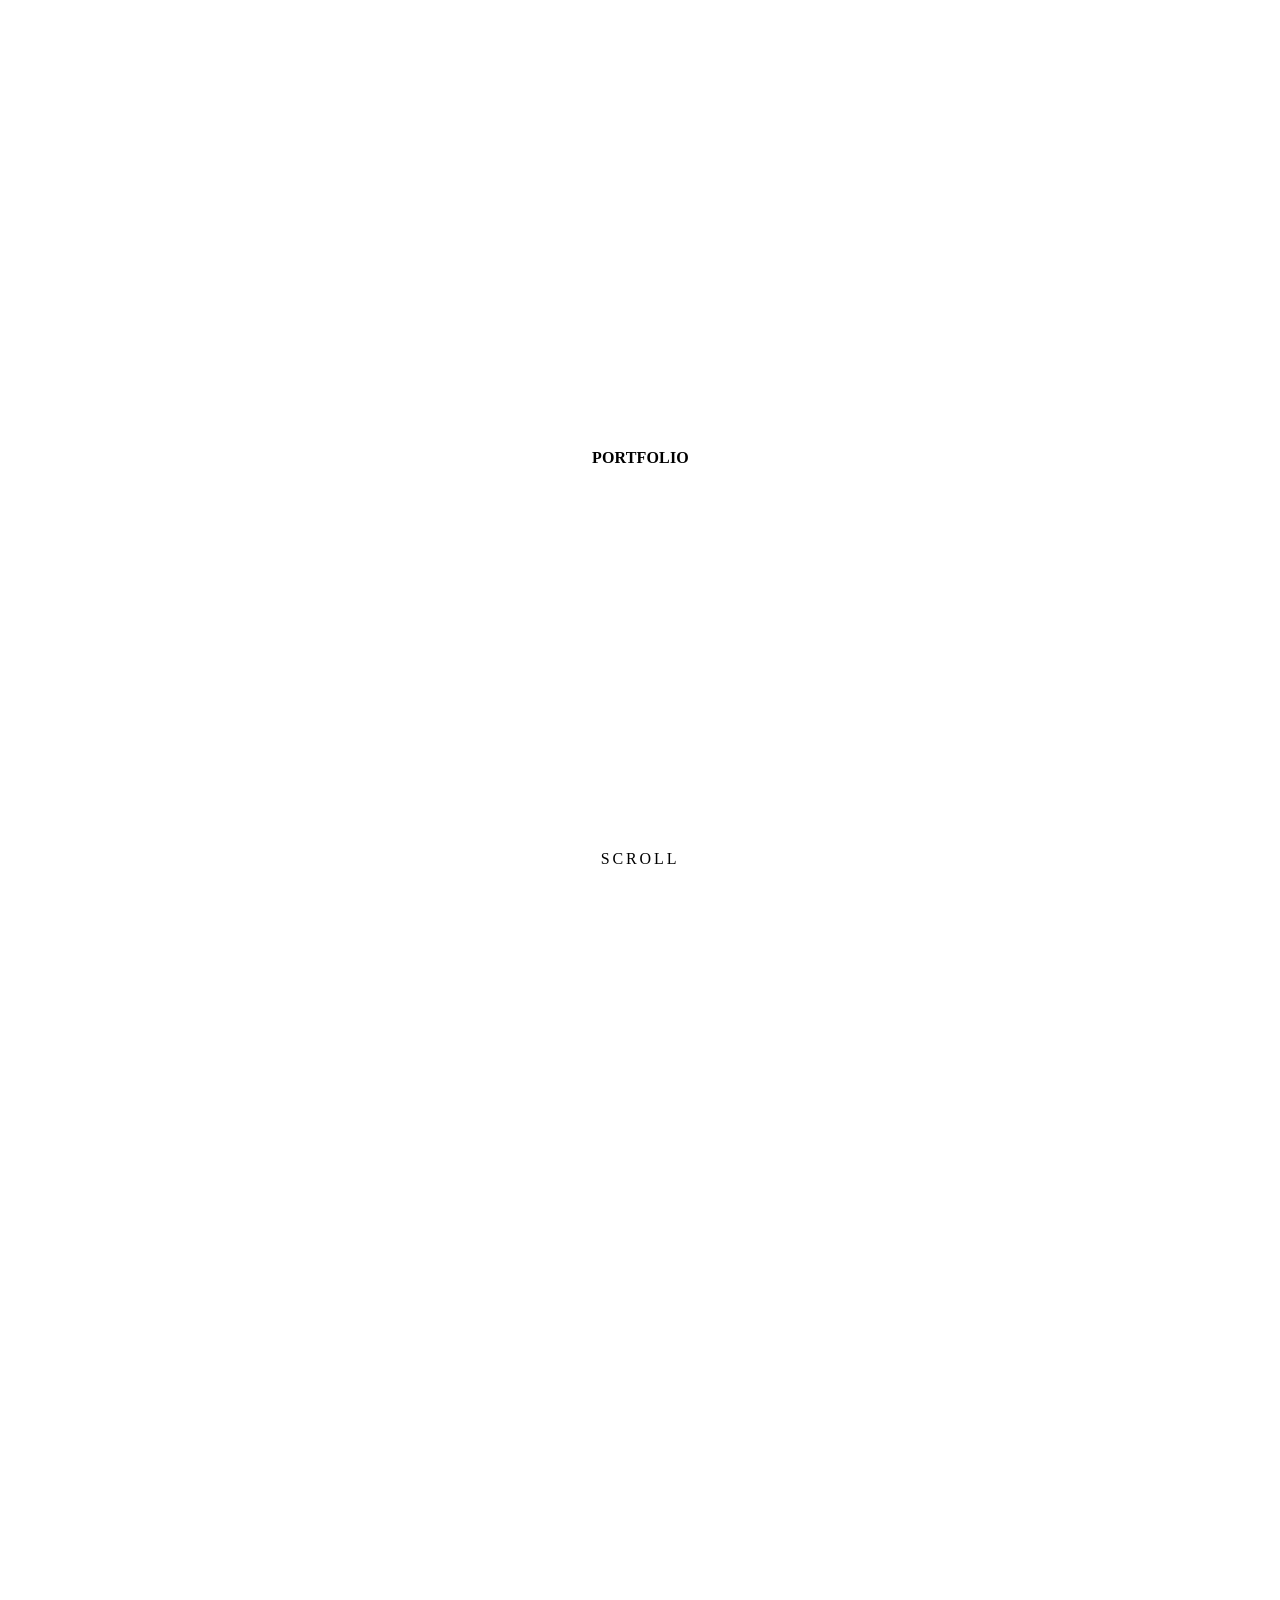
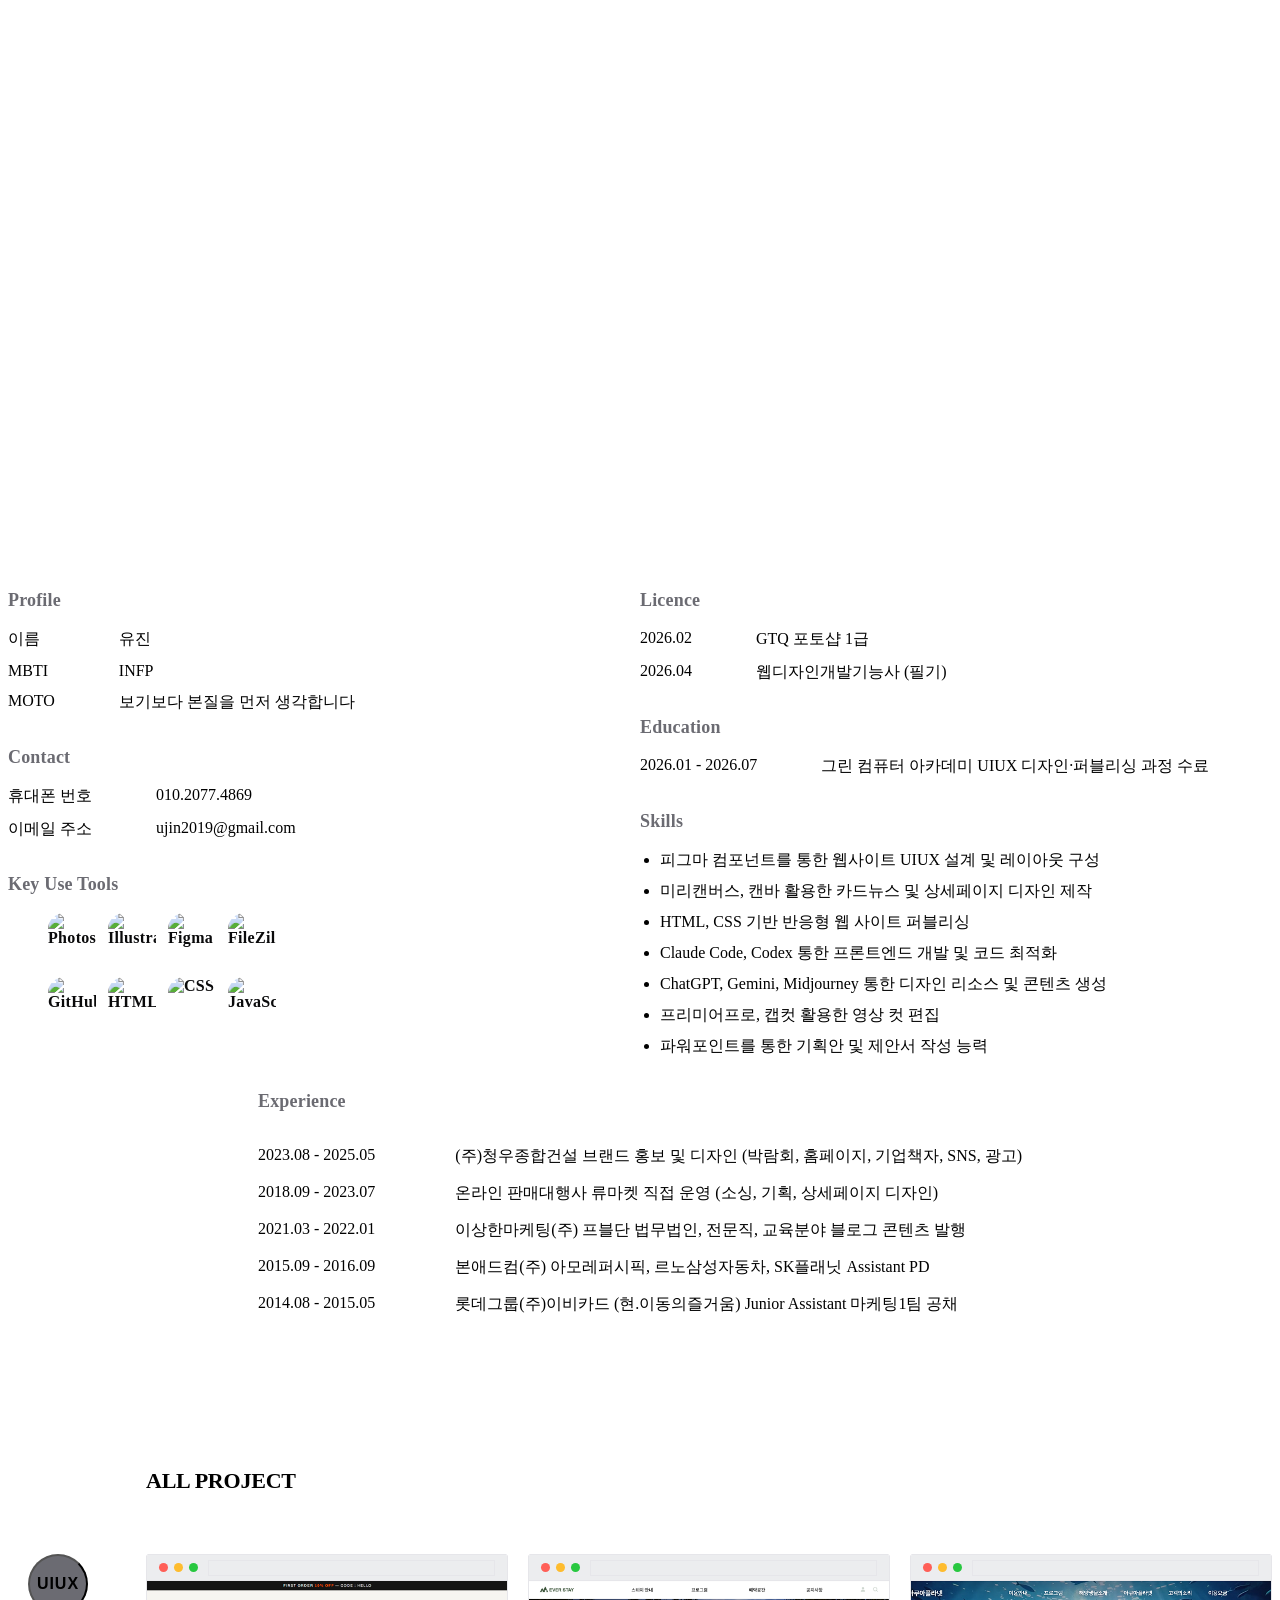
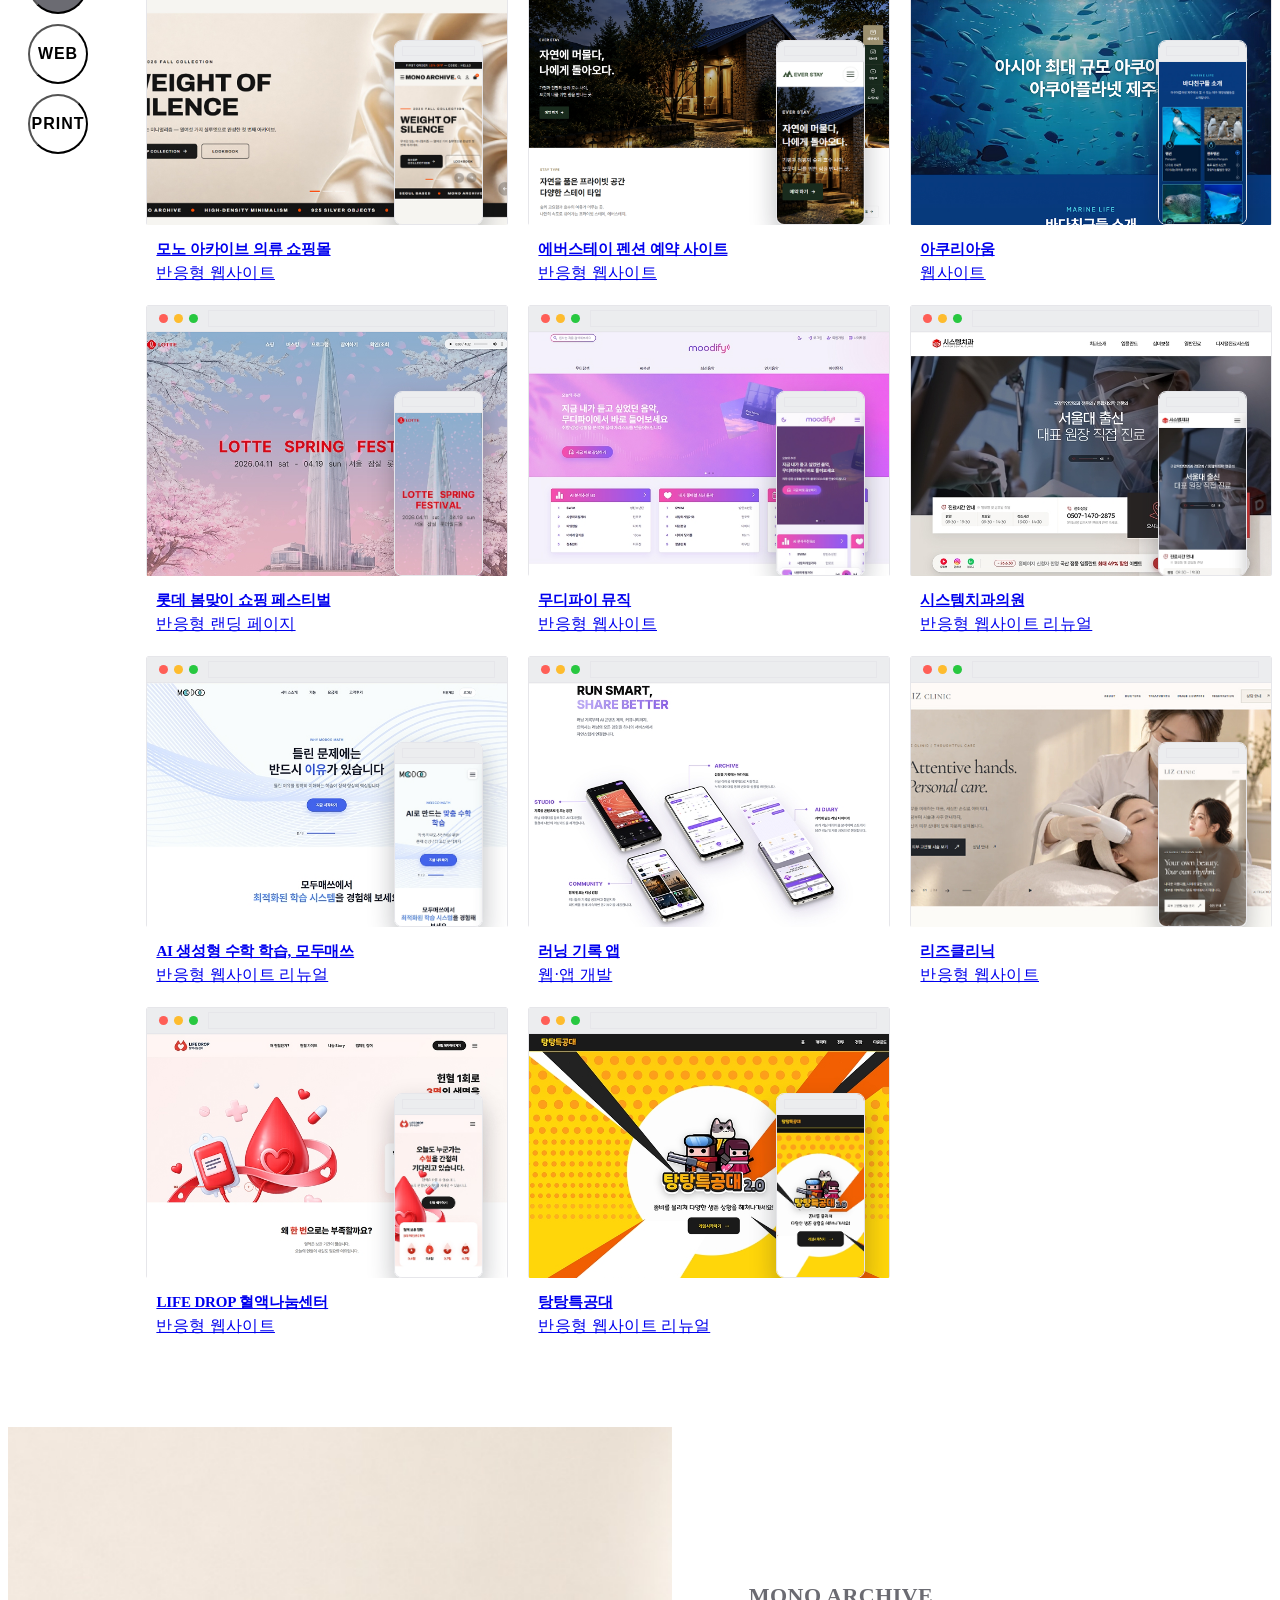
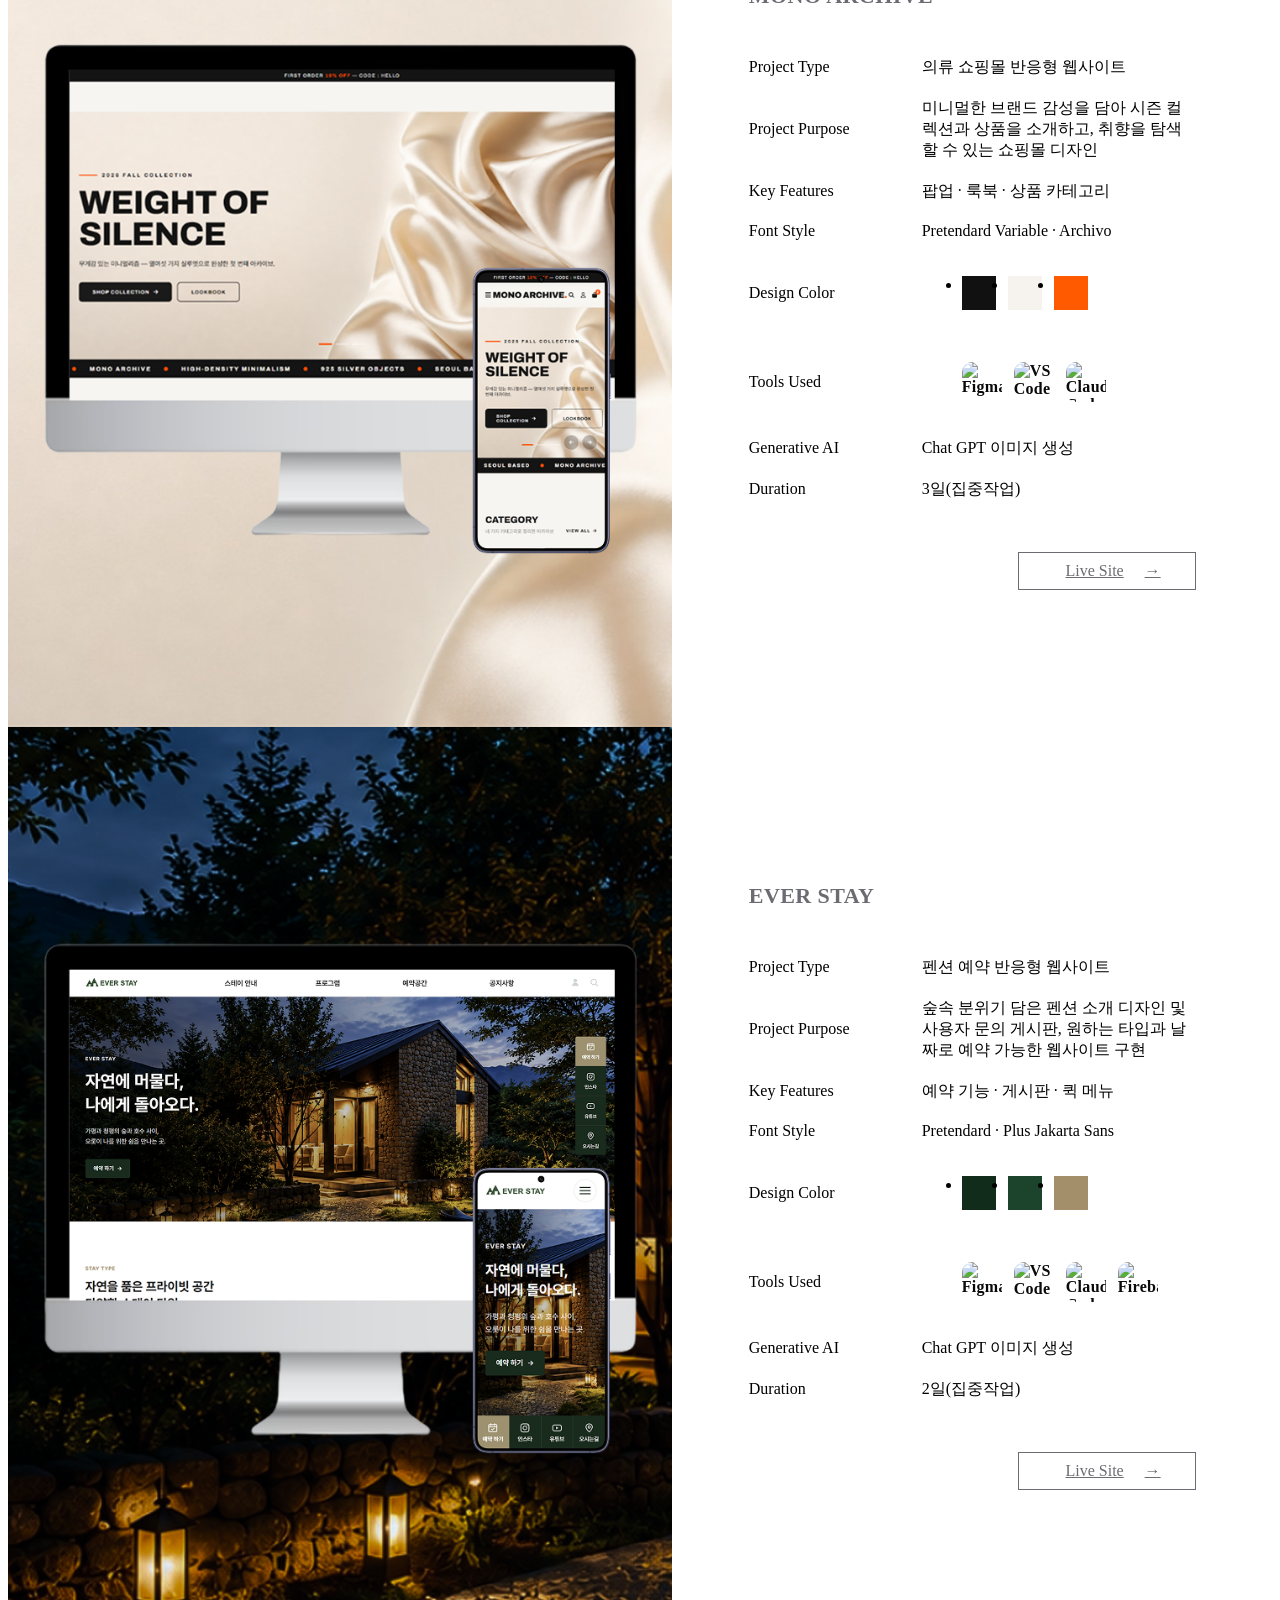
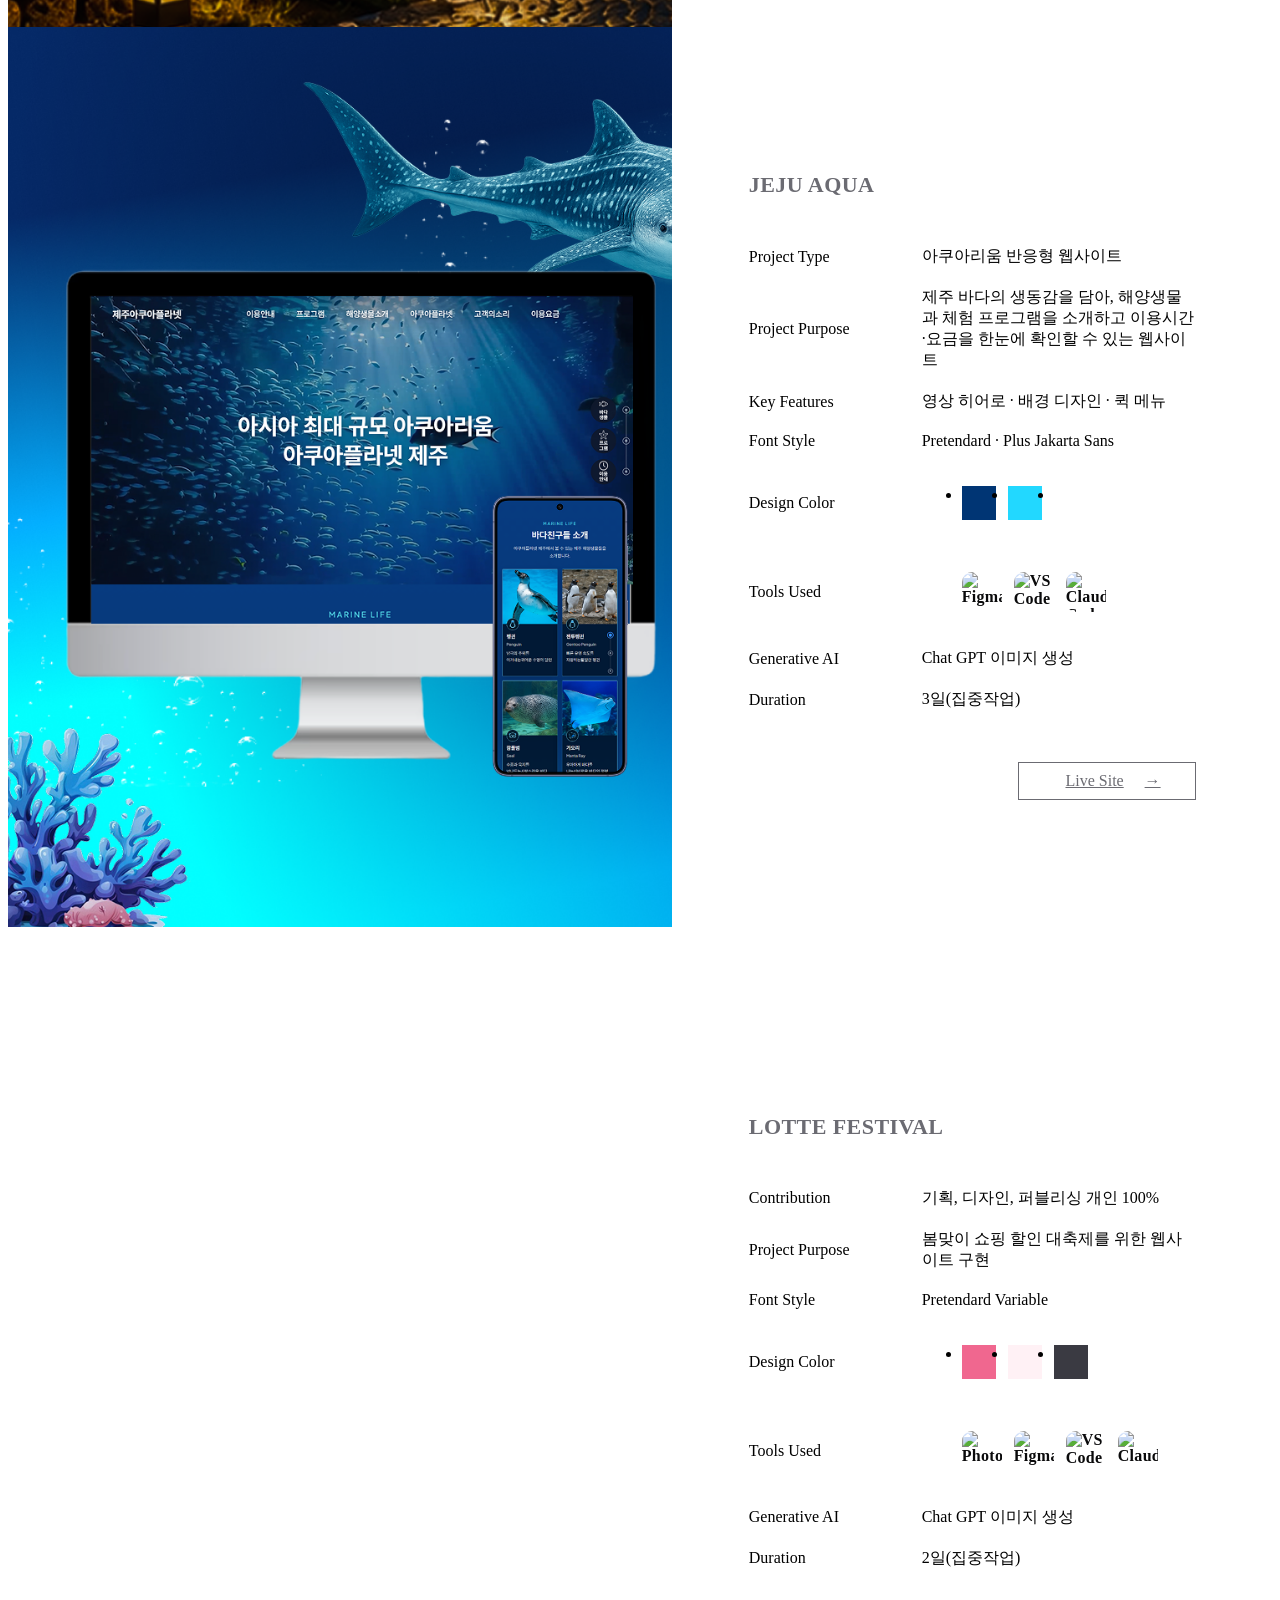
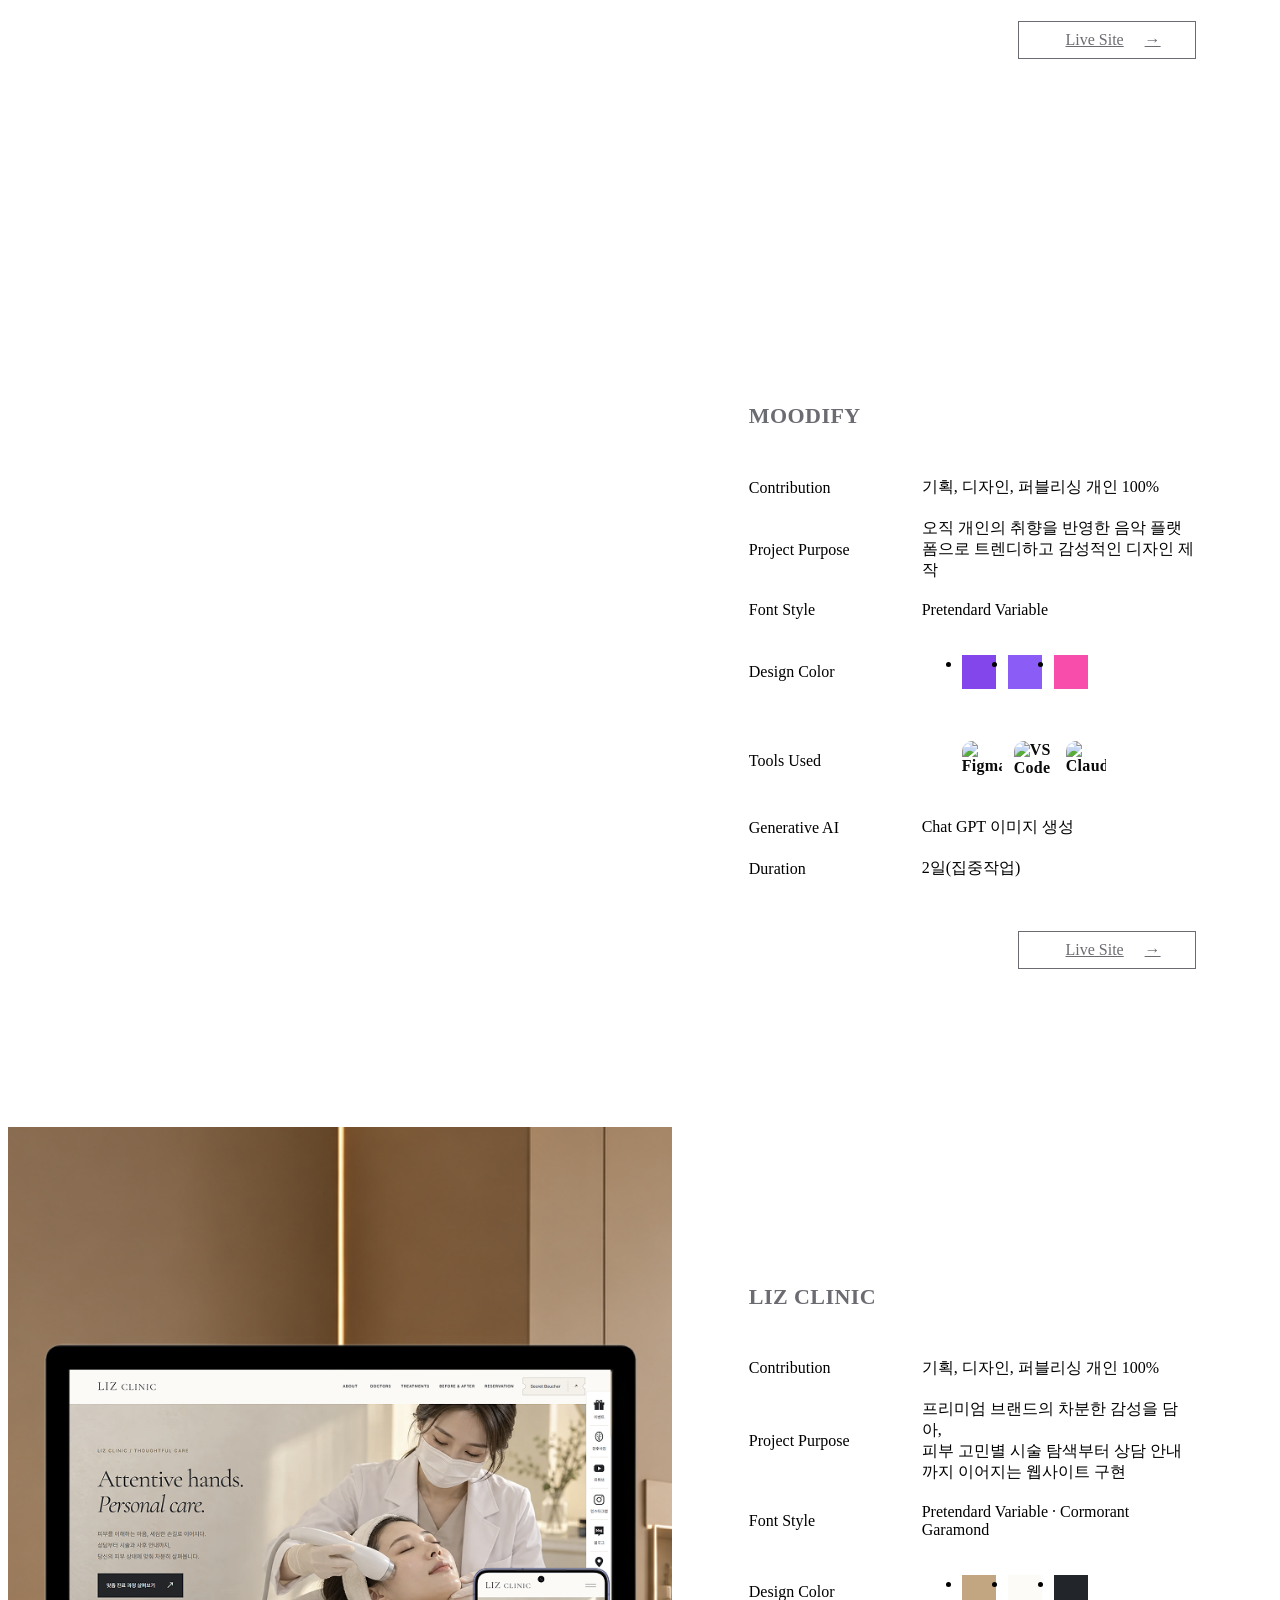
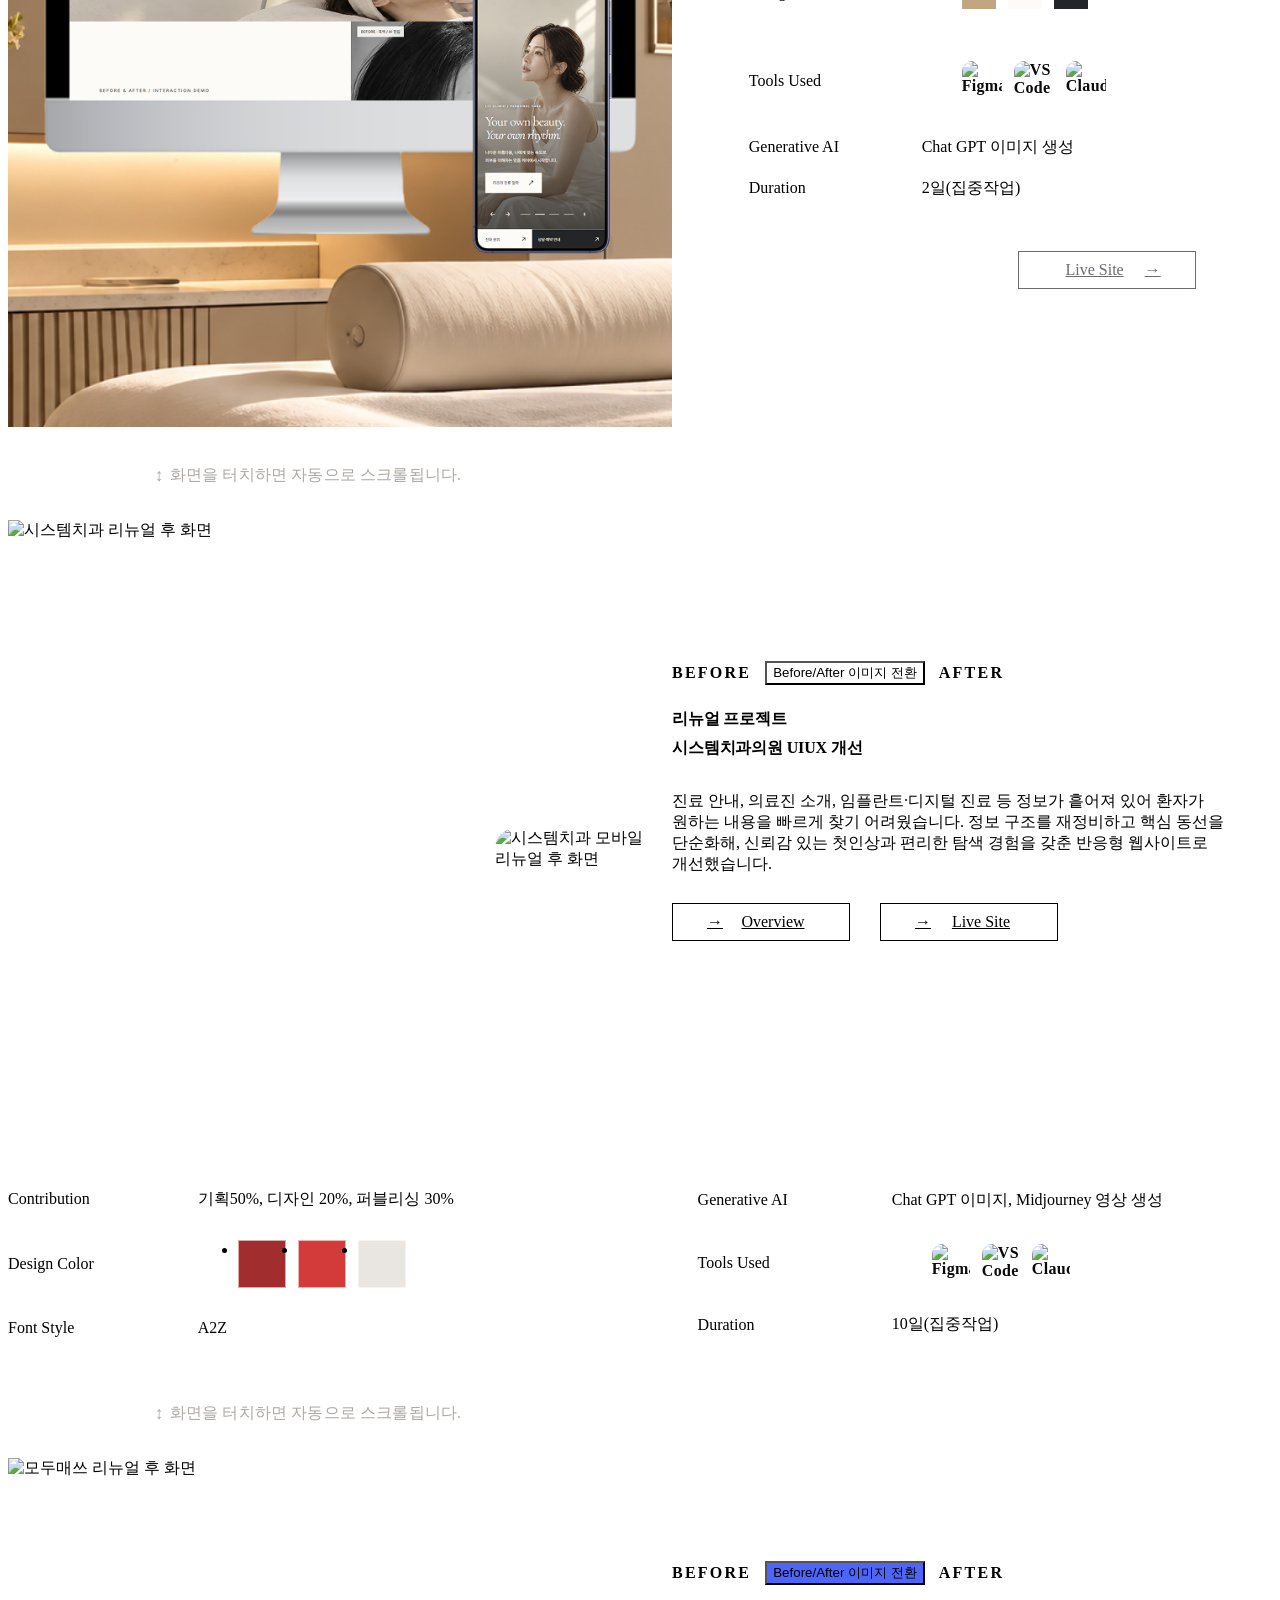
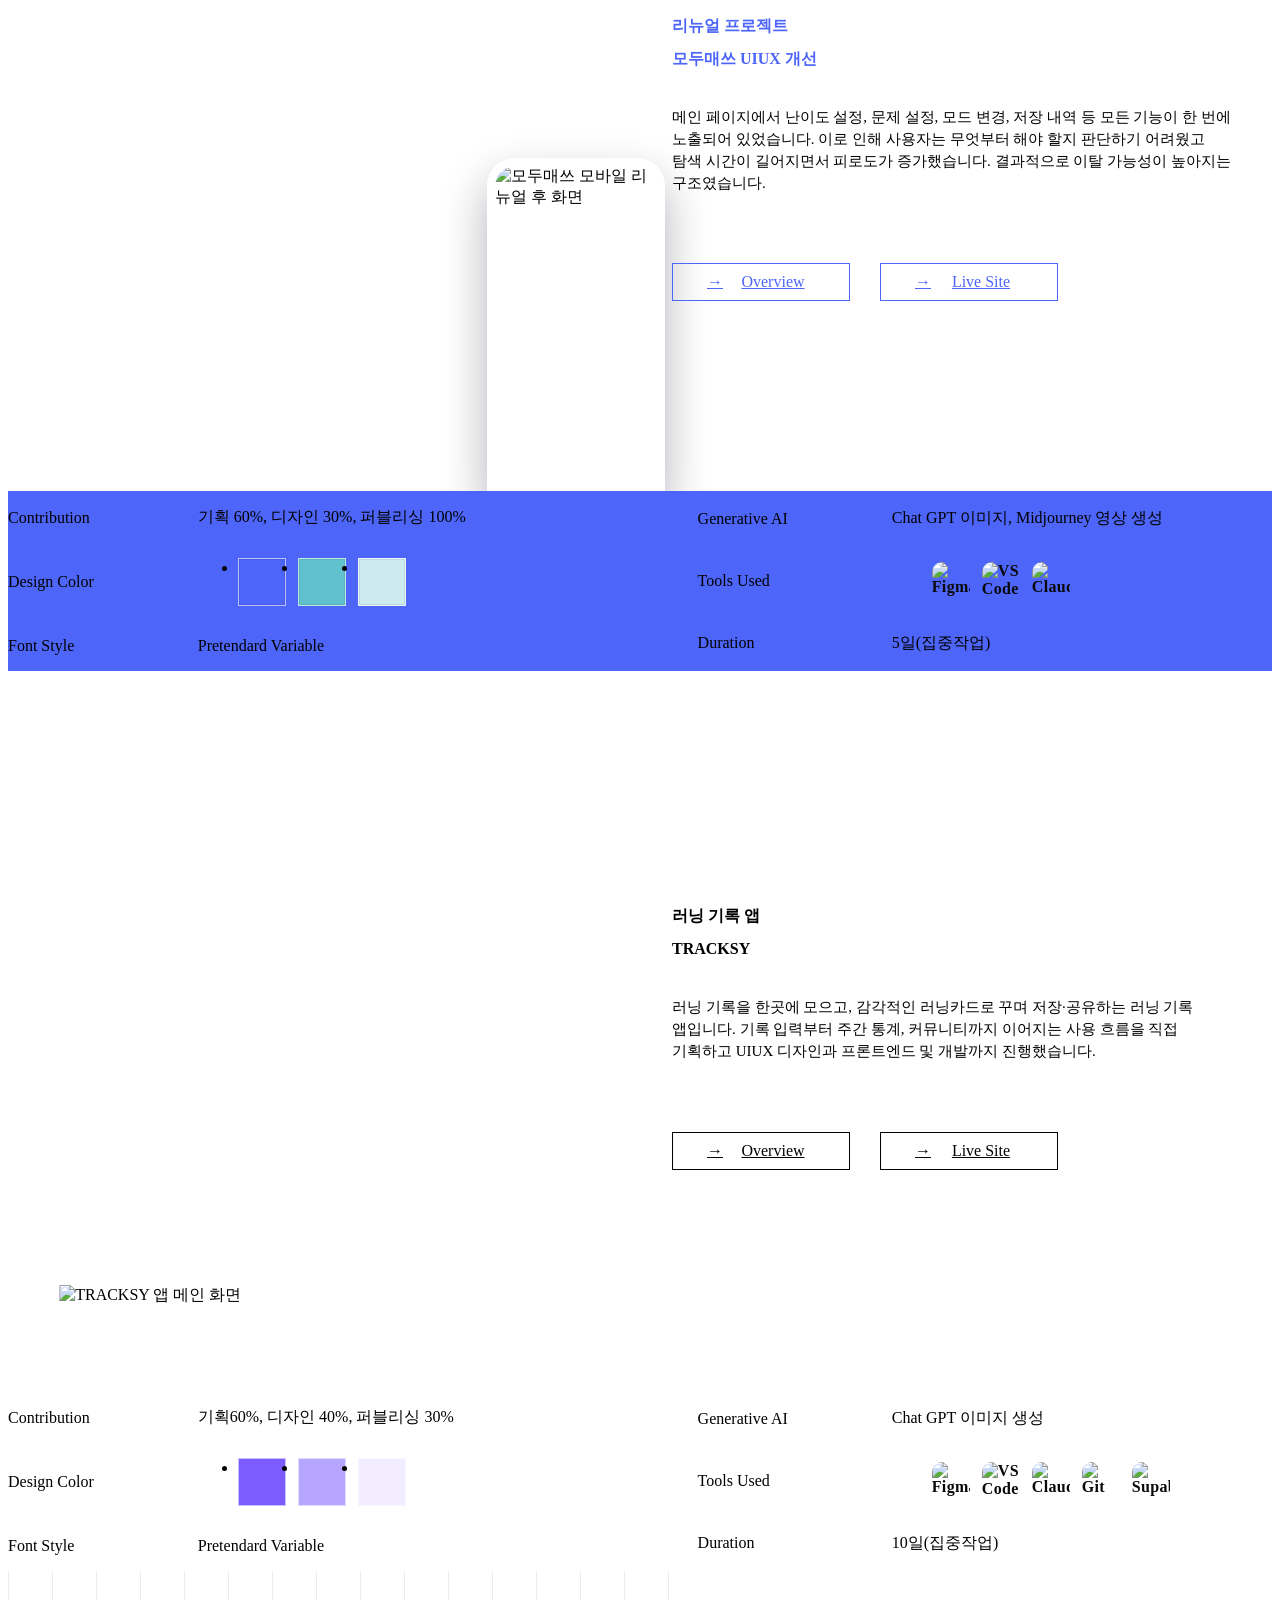
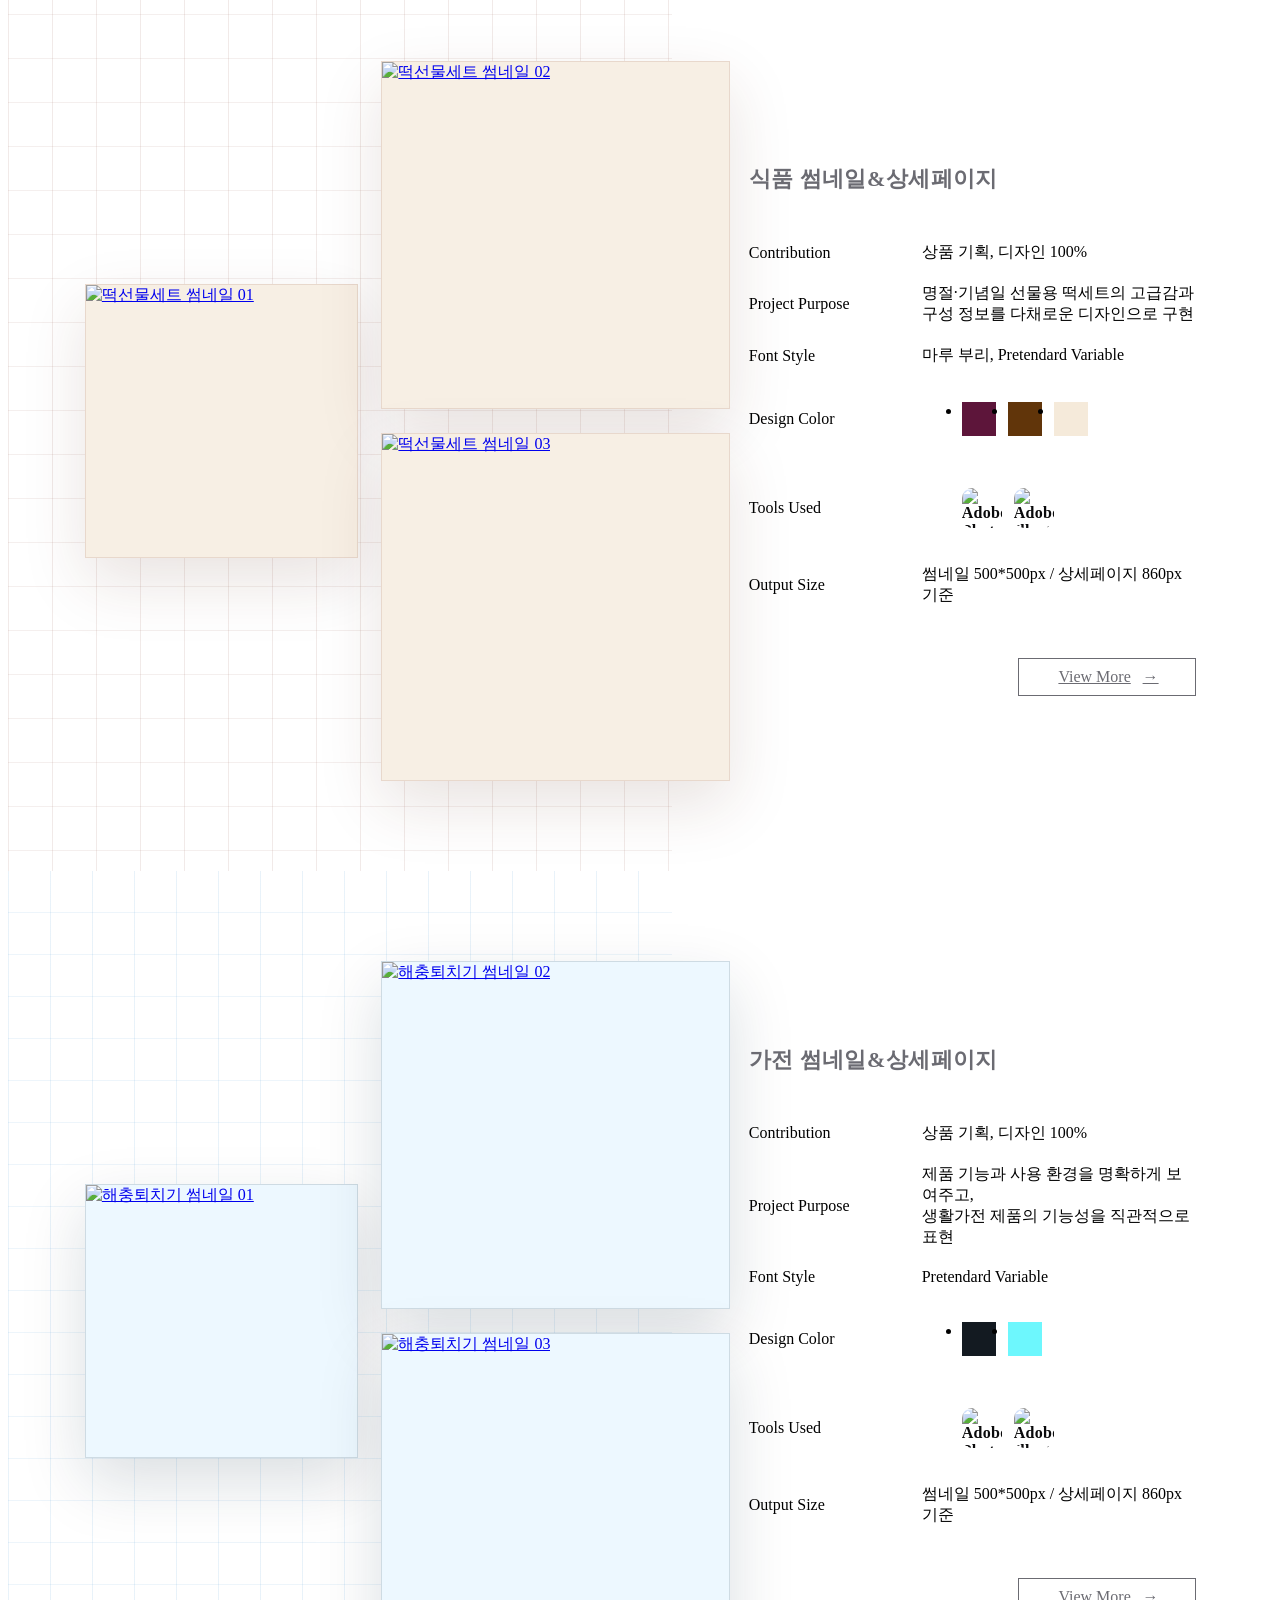
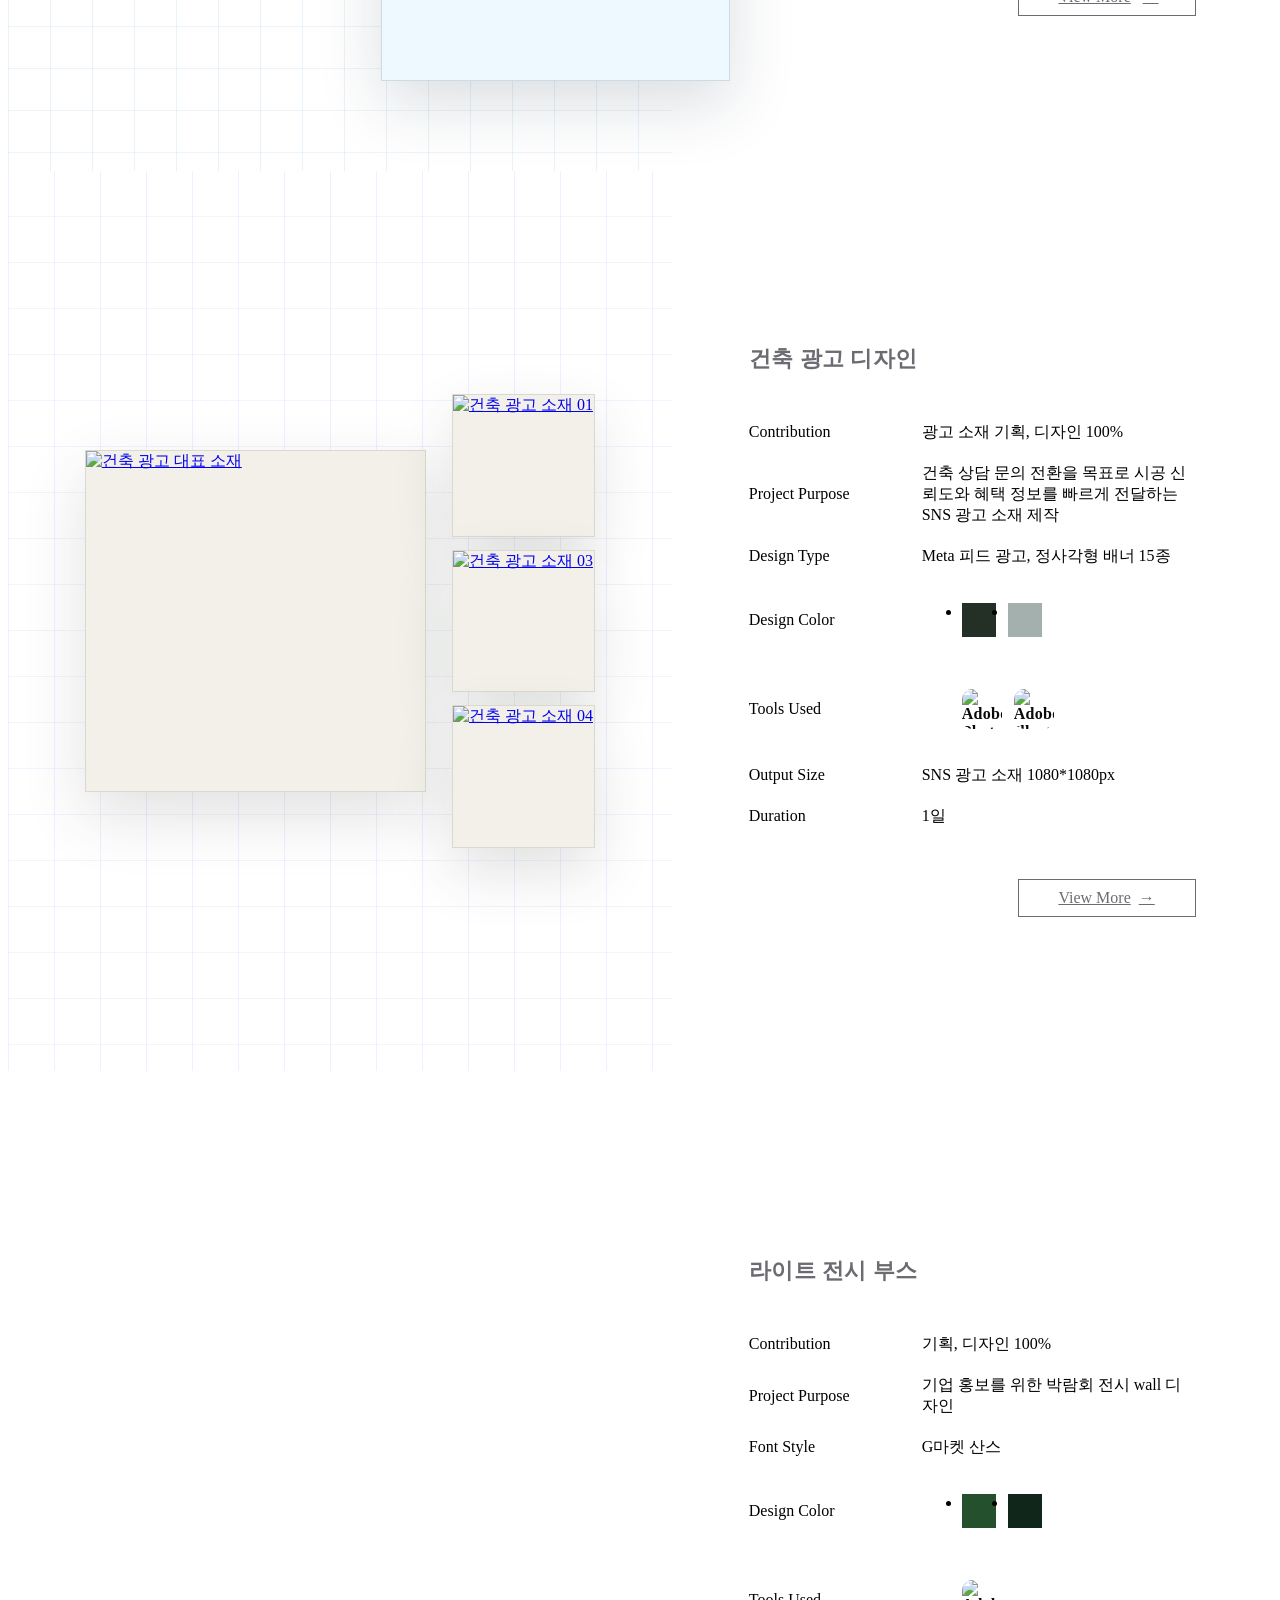
==== commit d16c7c3c: "1109 monoarchive 추가" ====
--- a/index.html
+++ b/index.html
@@ -216,167 +216,209 @@
         <!-- ===== ALL PROJECT / UIUX ===== -->
         <div class="ap-panel is-active" data-panel="uiux" data-category="uiux" role="tabpanel">
           <div class="ap-grid">
-            <a class="ap-card ap-card--browser" href="https://ujin2019-oss.github.io/jejustay/" target="_blank" rel="noopener"><!-- 1 -->
+            <a class="ap-card ap-card--browser" href="https://ujin2019-oss.github.io/cafe1/01_mono-archive/index.html" target="_blank" rel="noopener"><!-- 1 -->
               <span class="ap-card__media">
                 <span class="ap-browser">
                   <span class="ap-browser__bar">
                     <span class="ap-browser__dots" aria-hidden="true"><i></i><i></i><i></i></span>
                     <span class="ap-browser__url" aria-hidden="true"></span>
                   </span>
-                  <span class="ap-browser__screen"><img src="./images/all_pc01.jpg" alt="제주스테이 예약 사이트 데스크톱 화면" /></span>
+                  <span class="ap-browser__screen"><img src="./images/all_pc01.jpg" alt="모노 아카이브 카페 데스크톱 화면" /></span>
                 </span>
                 <span class="ap-mobile">
                   <span class="ap-mobile__bar" aria-hidden="true"><span class="ap-mobile__url"></span></span>
-                  <span class="ap-mobile__screen"><img src="./images/all_mo01.jpg" alt="제주스테이 예약 사이트 모바일 화면" /></span>
+                  <span class="ap-mobile__screen"><img src="./images/all_mo01.jpg" alt="모노 아카이브 카페 모바일 화면" /></span>
                 </span>
               </span>
               <span class="ap-card__info">
-                <span class="ap-card__title">펜션 예약 사이트</span>
+                <span class="ap-card__title">모노 아카이브 의류 쇼핑몰</span>
                 <span class="ap-card__cat">반응형 웹사이트</span>
               </span>
             </a>
-            <a class="ap-card ap-card--browser" href="https://ujin2019-oss.github.io/blossomwide_lotte/" target="_blank" rel="noopener"><!-- 2 -->
+            <a class="ap-card ap-card--browser" href="https://ujin2019-oss.github.io/everstay/" target="_blank" rel="noopener"><!-- 2 -->
               <span class="ap-card__media">
                 <span class="ap-browser">
                   <span class="ap-browser__bar">
                     <span class="ap-browser__dots" aria-hidden="true"><i></i><i></i><i></i></span>
                     <span class="ap-browser__url" aria-hidden="true"></span>
                   </span>
-                  <span class="ap-browser__screen"><img src="./images/all_pc02.jpg" alt="프로젝트 02 데스크톱 화면" /></span>
+                  <span class="ap-browser__screen"><img src="./images/all_pc02.jpg" alt="에버스테이 예약 사이트 데스크톱 화면" /></span>
                 </span>
                 <span class="ap-mobile">
                   <span class="ap-mobile__bar" aria-hidden="true"><span class="ap-mobile__url"></span></span>
-                  <span class="ap-mobile__screen"><img src="./images/all_mo02.jpg" alt="롯데 봄맞이 쇼핑 페스티벌 모바일 화면" /></span>
+                  <span class="ap-mobile__screen"><img src="./images/all_mo02.jpg" alt="에버스테이 예약 사이트 모바일 화면" /></span>
                 </span>
               </span>
               <span class="ap-card__info">
-                <span class="ap-card__title">롯데 봄맞이 쇼핑 페스티벌</span>
-                <span class="ap-card__cat">반응형 랜딩 페이지</span>
+                <span class="ap-card__title">에버스테이 펜션 예약 사이트</span>
+                <span class="ap-card__cat">반응형 웹사이트</span>
               </span>
             </a>
-            <a class="ap-card ap-card--browser" href="https://ujin2019-oss.github.io/moodify_music/" target="_blank" rel="noopener"><!-- 3 -->
+            <a class="ap-card ap-card--browser" href="https://ujin2019-oss.github.io/jejuaqua/" target="_blank" rel="noopener"><!-- 3 -->
               <span class="ap-card__media">
                 <span class="ap-browser">
                   <span class="ap-browser__bar">
                     <span class="ap-browser__dots" aria-hidden="true"><i></i><i></i><i></i></span>
                     <span class="ap-browser__url" aria-hidden="true"></span>
                   </span>
-                  <span class="ap-browser__screen"><img src="./images/all_pc03.jpg" alt="프로젝트 03 데스크톱 화면" /></span>
+                  <span class="ap-browser__screen"><img src="./images/all_pc03.jpg" alt="아쿠리아움 웹사이트 화면" /></span>
                 </span>
                 <span class="ap-mobile">
                   <span class="ap-mobile__bar" aria-hidden="true"><span class="ap-mobile__url"></span></span>
-                  <span class="ap-mobile__screen"><img src="./images/all_mo03.jpg" alt="무디파이 뮤직 웹앱 모바일 화면" /></span>
+                  <span class="ap-mobile__screen"><img src="./images/all_mo03.jpg" alt="아쿠아리움 모바일 화면" /></span>
                 </span>
               </span>
               <span class="ap-card__info">
-                <span class="ap-card__title">무디파이 뮤직</span>
-                <span class="ap-card__cat">반응형 웹사이트</span>
+                <span class="ap-card__title">아쿠리아움</span>
+                <span class="ap-card__cat">웹사이트</span>
               </span>
             </a>
-            <a class="ap-card ap-card--browser" href="https://kkm15921598.github.io/system_dental/index.html" target="_blank" rel="noopener"><!-- 4 -->
+            <a class="ap-card ap-card--browser" href="https://ujin2019-oss.github.io/blossomwide_lotte/" target="_blank" rel="noopener"><!-- 4 -->
               <span class="ap-card__media">
                 <span class="ap-browser">
                   <span class="ap-browser__bar">
                     <span class="ap-browser__dots" aria-hidden="true"><i></i><i></i><i></i></span>
                     <span class="ap-browser__url" aria-hidden="true"></span>
                   </span>
-                  <span class="ap-browser__screen"><img src="./images/all_pc04.jpg" alt="프로젝트 04 데스크톱 화면" /></span>
+                  <span class="ap-browser__screen"><img src="./images/all_pc04.jpg" alt="프로젝트 02 데스크톱 화면" /></span>
                 </span>
                 <span class="ap-mobile">
                   <span class="ap-mobile__bar" aria-hidden="true"><span class="ap-mobile__url"></span></span>
-                  <span class="ap-mobile__screen"><img src="./images/all_mo04.jpg" alt="시스템치과의원 모바일 화면" /></span>
+                  <span class="ap-mobile__screen"><img src="./images/all_mo04.jpg" alt="롯데 봄맞이 쇼핑 페스티벌 모바일 화면" /></span>
                 </span>
               </span>
               <span class="ap-card__info">
-                <span class="ap-card__title">시스템치과의원</span>
-                <span class="ap-card__cat">반응형 웹사이트 리뉴얼</span>
+                <span class="ap-card__title">롯데 봄맞이 쇼핑 페스티벌</span>
+                <span class="ap-card__cat">반응형 랜딩 페이지</span>
               </span>
             </a>
-            <a class="ap-card ap-card--browser" href="https://ujin2019-oss.github.io/modoomath/" target="_blank" rel="noopener"><!-- 5 -->
+            <a class="ap-card ap-card--browser" href="https://ujin2019-oss.github.io/moodify_music/" target="_blank" rel="noopener"><!-- 5 -->
               <span class="ap-card__media">
                 <span class="ap-browser">
                   <span class="ap-browser__bar">
                     <span class="ap-browser__dots" aria-hidden="true"><i></i><i></i><i></i></span>
                     <span class="ap-browser__url" aria-hidden="true"></span>
                   </span>
-                  <span class="ap-browser__screen"><img src="./images/all_pc05.jpg" alt="프로젝트 05 데스크톱 화면" /></span>
+                  <span class="ap-browser__screen"><img src="./images/all_pc05.jpg" alt="프로젝트 03 데스크톱 화면" /></span>
                 </span>
                 <span class="ap-mobile">
                   <span class="ap-mobile__bar" aria-hidden="true"><span class="ap-mobile__url"></span></span>
-                  <span class="ap-mobile__screen"><img src="./images/all_mo05.jpg" alt="모두매쓰 AI 수학 학습 모바일 화면" /></span>
+                  <span class="ap-mobile__screen"><img src="./images/all_mo05.jpg" alt="무디파이 뮤직 웹앱 모바일 화면" /></span>
                 </span>
               </span>
               <span class="ap-card__info">
-                <span class="ap-card__title">AI 생성형 수학 학습, 모두매쓰</span>
-                <span class="ap-card__cat">반응형 웹사이트 리뉴얼</span>
+                <span class="ap-card__title">무디파이 뮤직</span>
+                <span class="ap-card__cat">반응형 웹사이트</span>
               </span>
             </a>
-            <a class="ap-card ap-card--browser" href="https://tracksy-rouge.vercel.app" target="_blank" rel="noopener"><!-- 6 (모바일 없음) -->
+            <a class="ap-card ap-card--browser" href="https://kkm15921598.github.io/system_dental/index.html" target="_blank" rel="noopener"><!-- 6 -->
               <span class="ap-card__media">
                 <span class="ap-browser">
                   <span class="ap-browser__bar">
                     <span class="ap-browser__dots" aria-hidden="true"><i></i><i></i><i></i></span>
                     <span class="ap-browser__url" aria-hidden="true"></span>
                   </span>
-                  <span class="ap-browser__screen"><img src="./images/all_pc06.jpg" alt="러닝 기록 앱 화면" /></span>
+                  <span class="ap-browser__screen"><img src="./images/all_pc06.jpg" alt="프로젝트 04 데스크톱 화면" /></span>
+                </span>
+                <span class="ap-mobile">
+                  <span class="ap-mobile__bar" aria-hidden="true"><span class="ap-mobile__url"></span></span>
+                  <span class="ap-mobile__screen"><img src="./images/all_mo06.jpg" alt="시스템치과의원 모바일 화면" /></span>
                 </span>
               </span>
               <span class="ap-card__info">
-                <span class="ap-card__title">러닝 기록 앱</span>
-                <span class="ap-card__cat">웹·앱 개발</span>
+                <span class="ap-card__title">시스템치과의원</span>
+                <span class="ap-card__cat">반응형 웹사이트 리뉴얼</span>
               </span>
             </a>
-            <a class="ap-card ap-card--browser" href="https://ujin2019-oss.github.io/lifedrop/" target="_blank" rel="noopener"><!-- 7 -->
+            <a class="ap-card ap-card--browser" href="https://ujin2019-oss.github.io/modoomath/" target="_blank" rel="noopener"><!-- 7 -->
               <span class="ap-card__media">
                 <span class="ap-browser">
                   <span class="ap-browser__bar">
                     <span class="ap-browser__dots" aria-hidden="true"><i></i><i></i><i></i></span>
                     <span class="ap-browser__url" aria-hidden="true"></span>
                   </span>
-                  <span class="ap-browser__screen"><img src="./images/all_pc07.jpg" alt="프로젝트 07 데스크톱 화면" /></span>
+                  <span class="ap-browser__screen"><img src="./images/all_pc07.jpg" alt="프로젝트 05 데스크톱 화면" /></span>
                 </span>
                 <span class="ap-mobile">
                   <span class="ap-mobile__bar" aria-hidden="true"><span class="ap-mobile__url"></span></span>
-                  <span class="ap-mobile__screen"><img src="./images/all_mo07.jpg" alt="LIFE DROP 혈액나눔센터 모바일 화면" /></span>
+                  <span class="ap-mobile__screen"><img src="./images/all_mo07.jpg" alt="모두매쓰 AI 수학 학습 모바일 화면" /></span>
                 </span>
               </span>
               <span class="ap-card__info">
-                <span class="ap-card__title">LIFE DROP 혈액나눔센터</span>
-                <span class="ap-card__cat">반응형 웹사이트</span>
+                <span class="ap-card__title">AI 생성형 수학 학습, 모두매쓰</span>
+                <span class="ap-card__cat">반응형 웹사이트 리뉴얼</span>
               </span>
             </a>
-            <a class="ap-card ap-card--browser" href="https://ujin2019-oss.github.io/tangtang/" target="_blank" rel="noopener"><!-- 8 -->
+            <a class="ap-card ap-card--browser" href="https://tracksy-rouge.vercel.app" target="_blank" rel="noopener"><!-- 8 (모바일 없음) -->
               <span class="ap-card__media">
                 <span class="ap-browser">
                   <span class="ap-browser__bar">
                     <span class="ap-browser__dots" aria-hidden="true"><i></i><i></i><i></i></span>
                     <span class="ap-browser__url" aria-hidden="true"></span>
                   </span>
-                  <span class="ap-browser__screen"><img src="./images/all_pc08.jpg" alt="프로젝트 08 데스크톱 화면" /></span>
-                </span>
-                <span class="ap-mobile">
-                  <span class="ap-mobile__bar" aria-hidden="true"><span class="ap-mobile__url"></span></span>
-                  <span class="ap-mobile__screen"><img src="./images/all_mo08.jpg" alt="탕탕특공대 게임소개 모바일 화면" /></span>
+                  <span class="ap-browser__screen"><img src="./images/all_pc08.jpg" alt="러닝 기록 앱 화면" /></span>
                 </span>
               </span>
               <span class="ap-card__info">
-                <span class="ap-card__title">탕탕특공대</span>
-                <span class="ap-card__cat">반응형 웹사이트 리뉴얼</span>
+                <span class="ap-card__title">러닝 기록 앱</span>
+                <span class="ap-card__cat">웹·앱 개발</span>
               </span>
             </a>
-            <a class="ap-card ap-card--browser" href="https://ujin2019-oss.github.io/jejuaqua/" target="_blank" rel="noopener"><!-- 9 (모바일 없음) -->
+            <a class="ap-card ap-card--browser" href="https://ujin2019-oss.github.io/lizclinic/" target="_blank" rel="noopener"><!-- 9 -->
               <span class="ap-card__media">
                 <span class="ap-browser">
                   <span class="ap-browser__bar">
                     <span class="ap-browser__dots" aria-hidden="true"><i></i><i></i><i></i></span>
                     <span class="ap-browser__url" aria-hidden="true"></span>
                   </span>
-                  <span class="ap-browser__screen"><img src="./images/all_pc09.jpg" alt="아쿠리아움 웹사이트 화면" /></span>
+                  <span class="ap-browser__screen"><img src="./images/all_pc09.jpg" alt="리즈클리닉 데스크톱 화면" /></span>
+                </span>
+                <span class="ap-mobile">
+                  <span class="ap-mobile__bar" aria-hidden="true"><span class="ap-mobile__url"></span></span>
+                  <span class="ap-mobile__screen"><img src="./images/all_mo09.jpg" alt="리즈클리닉 모바일 화면" /></span>
                 </span>
               </span>
               <span class="ap-card__info">
-                <span class="ap-card__title">아쿠리아움</span>
-                <span class="ap-card__cat">웹사이트</span>
+                <span class="ap-card__title">리즈클리닉</span>
+                <span class="ap-card__cat">반응형 웹사이트</span>
+              </span>
+            </a>
+            <a class="ap-card ap-card--browser" href="https://ujin2019-oss.github.io/lifedrop/" target="_blank" rel="noopener"><!-- 10 -->
+              <span class="ap-card__media">
+                <span class="ap-browser">
+                  <span class="ap-browser__bar">
+                    <span class="ap-browser__dots" aria-hidden="true"><i></i><i></i><i></i></span>
+                    <span class="ap-browser__url" aria-hidden="true"></span>
+                  </span>
+                  <span class="ap-browser__screen"><img src="./images/all_pc10.jpg" alt="프로젝트 07 데스크톱 화면" /></span>
+                </span>
+                <span class="ap-mobile">
+                  <span class="ap-mobile__bar" aria-hidden="true"><span class="ap-mobile__url"></span></span>
+                  <span class="ap-mobile__screen"><img src="./images/all_mo10.jpg" alt="LIFE DROP 혈액나눔센터 모바일 화면" /></span>
+                </span>
+              </span>
+              <span class="ap-card__info">
+                <span class="ap-card__title">LIFE DROP 혈액나눔센터</span>
+                <span class="ap-card__cat">반응형 웹사이트</span>
+              </span>
+            </a>
+            <a class="ap-card ap-card--browser" href="https://ujin2019-oss.github.io/tangtang/" target="_blank" rel="noopener"><!-- 11 -->
+              <span class="ap-card__media">
+                <span class="ap-browser">
+                  <span class="ap-browser__bar">
+                    <span class="ap-browser__dots" aria-hidden="true"><i></i><i></i><i></i></span>
+                    <span class="ap-browser__url" aria-hidden="true"></span>
+                  </span>
+                  <span class="ap-browser__screen"><img src="./images/all_pc11.jpg" alt="프로젝트 08 데스크톱 화면" /></span>
+                </span>
+                <span class="ap-mobile">
+                  <span class="ap-mobile__bar" aria-hidden="true"><span class="ap-mobile__url"></span></span>
+                  <span class="ap-mobile__screen"><img src="./images/all_mo11.jpg" alt="탕탕특공대 게임소개 모바일 화면" /></span>
+                </span>
+              </span>
+              <span class="ap-card__info">
+                <span class="ap-card__title">탕탕특공대</span>
+                <span class="ap-card__cat">반응형 웹사이트 리뉴얼</span>
               </span>
             </a>
           </div>
@@ -945,6 +987,73 @@
 
     </section>
   
+    <!-- DETAIL PROJECT / UIUX / MONO ARCHIVE -->
+    <section class="project project--detail project--category-uiux" id="monoarchive" data-category="uiux" data-project="monoarchive" aria-label="디자인 프로젝트 - MONO ARCHIVE">
+      <div class="project__inner">
+        <div
+          class="project__visual"
+          style="background-image: url('./images/monoarchive.png')"
+          role="img"
+          aria-label="모노 아카이브 의류 쇼핑몰의 데스크톱과 모바일 화면 목업"
+        ></div>
+
+        <div class="project__info" data-reveal>
+          <h2 class="project__title">MONO ARCHIVE</h2>
+
+          <dl class="project__list">
+            <div class="project__row">
+              <dt>Project Type</dt>
+              <dd>의류 쇼핑몰 반응형 웹사이트</dd>
+            </div>
+            <div class="project__row">
+              <dt>Project Purpose</dt>
+              <dd>미니멀한 브랜드 감성을 담아 시즌 컬렉션과 상품을 소개하고, 취향을 탐색할 수 있는 쇼핑몰 디자인</dd>
+            </div>
+            <div class="project__row">
+              <dt>Key Features</dt>
+              <dd>팝업 · 룩북 · 상품 카테고리</dd>
+            </div>
+            <div class="project__row">
+              <dt>Font Style</dt>
+              <dd>Pretendard Variable · Archivo</dd>
+            </div>
+            <div class="project__row">
+              <dt>Design Color</dt>
+              <dd>
+                <ul class="swatches" aria-label="디자인 색상">
+                  <li style="background:#111111" aria-label="블랙 #111111" title="#111111"></li>
+                  <li style="background:#F6F3EE" aria-label="아이보리 #F6F3EE" title="#F6F3EE"></li>
+                  <li style="background:#FF5A00" aria-label="오렌지 #FF5A00" title="#FF5A00"></li>
+                </ul>
+              </dd>
+            </div>
+            <div class="project__row">
+              <dt>Tools Used</dt>
+              <dd>
+                <ul class="tools tools--sm">
+                  <li class="tool"><img src="./images/ico_fig.png" alt="Figma" /></li>
+                  <li class="tool"><img src="./images/ico_vs.png" alt="VS Code" /></li>
+                  <li class="tool"><img src="./images/ico_clau.png" alt="Claude Code" /></li>
+                </ul>
+              </dd>
+            </div>
+            <div class="project__row">
+              <dt>Generative AI</dt>
+              <dd>Chat GPT 이미지 생성</dd>
+            </div>
+            <div class="project__row">
+              <dt>Duration</dt>
+              <dd>3일(집중작업)</dd>
+            </div>
+          </dl>
+
+          <div class="project__foot">
+            <a class="btn-outline" href="https://ujin2019-oss.github.io/cafe1/01_mono-archive/index.html" target="_blank" rel="noopener"><span class="btn-swap"><span class="btn-swap-en">Live Site</span><span class="btn-swap-ko">사이트 가기</span></span> <span aria-hidden="true">→</span></a>
+          </div>
+        </div>
+      </div>
+    </section>
+
     <!-- DETAIL PROJECT / UIUX / EVER STAY -->
     <section class="project project--detail project--category-uiux" id="everstay" data-category="uiux" data-project="everstay" aria-label="디자인 프로젝트 - EVER STAY">
       <div class="project__inner">
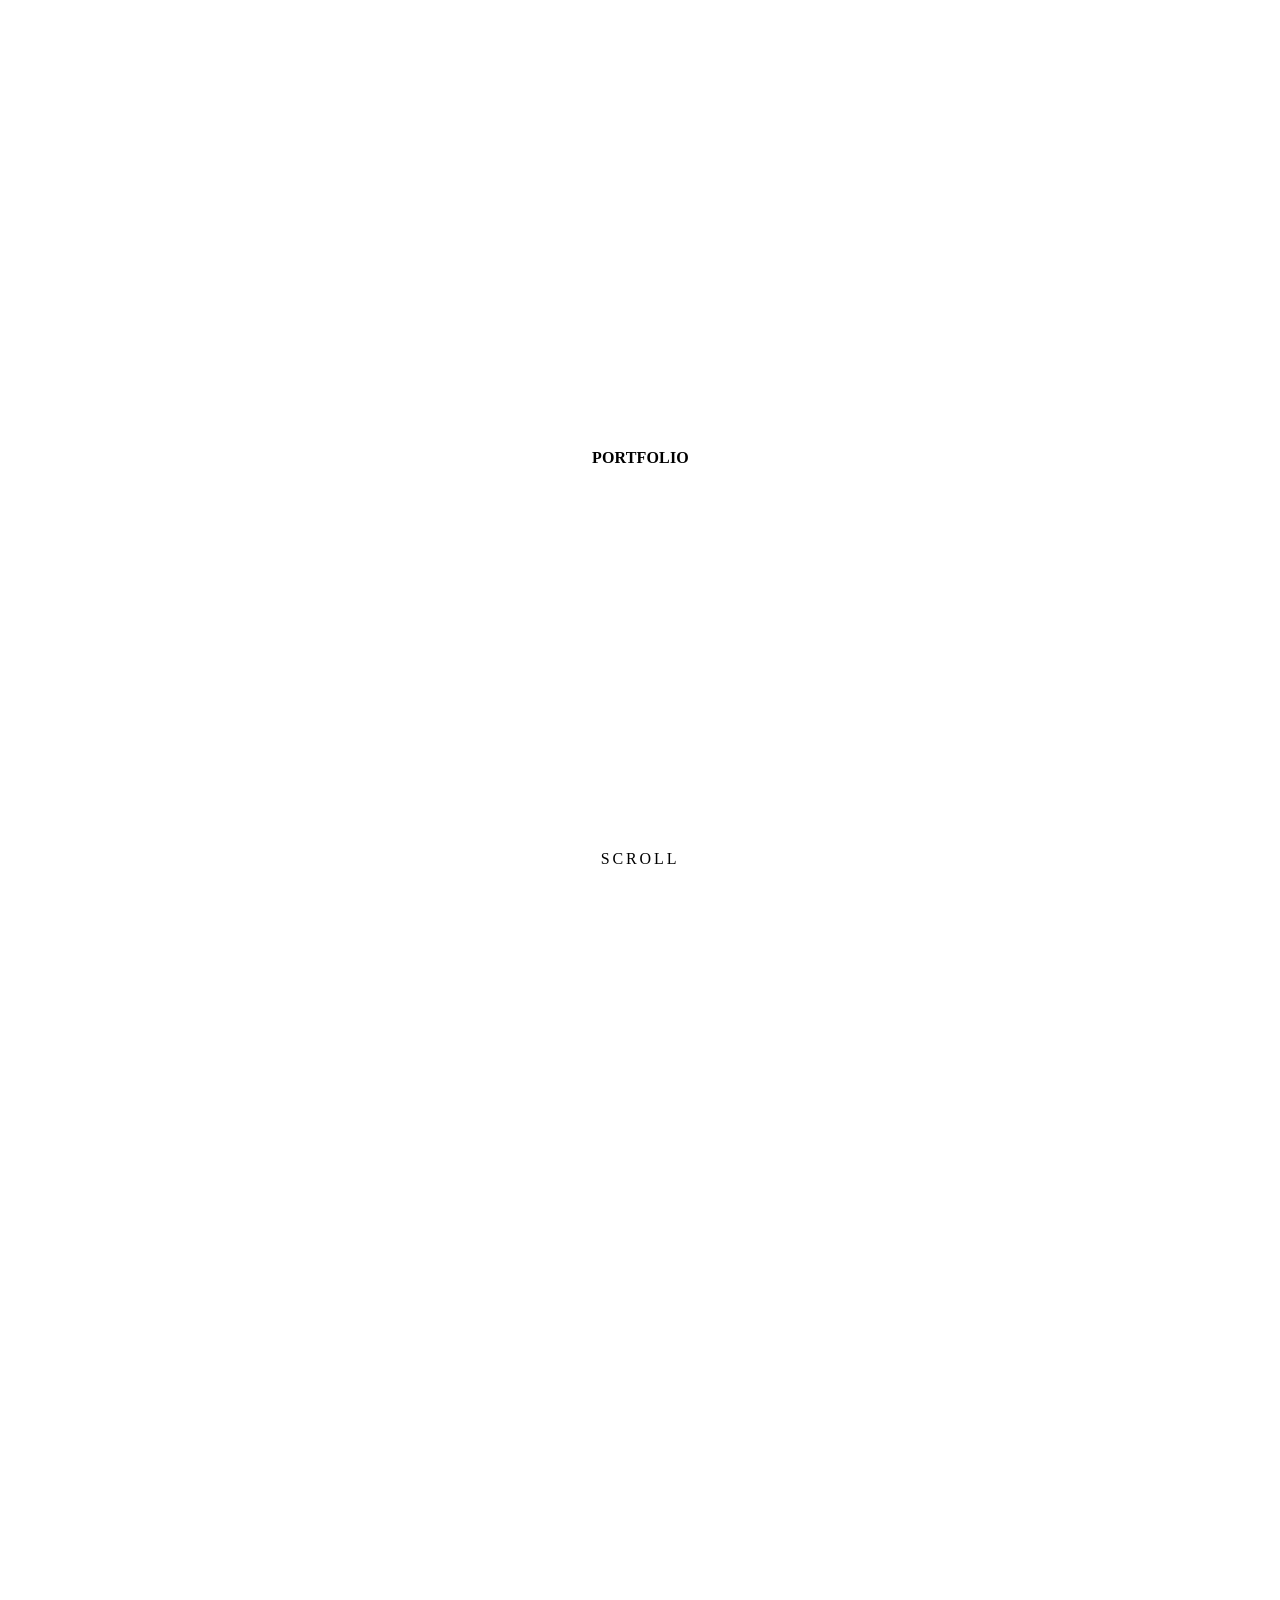
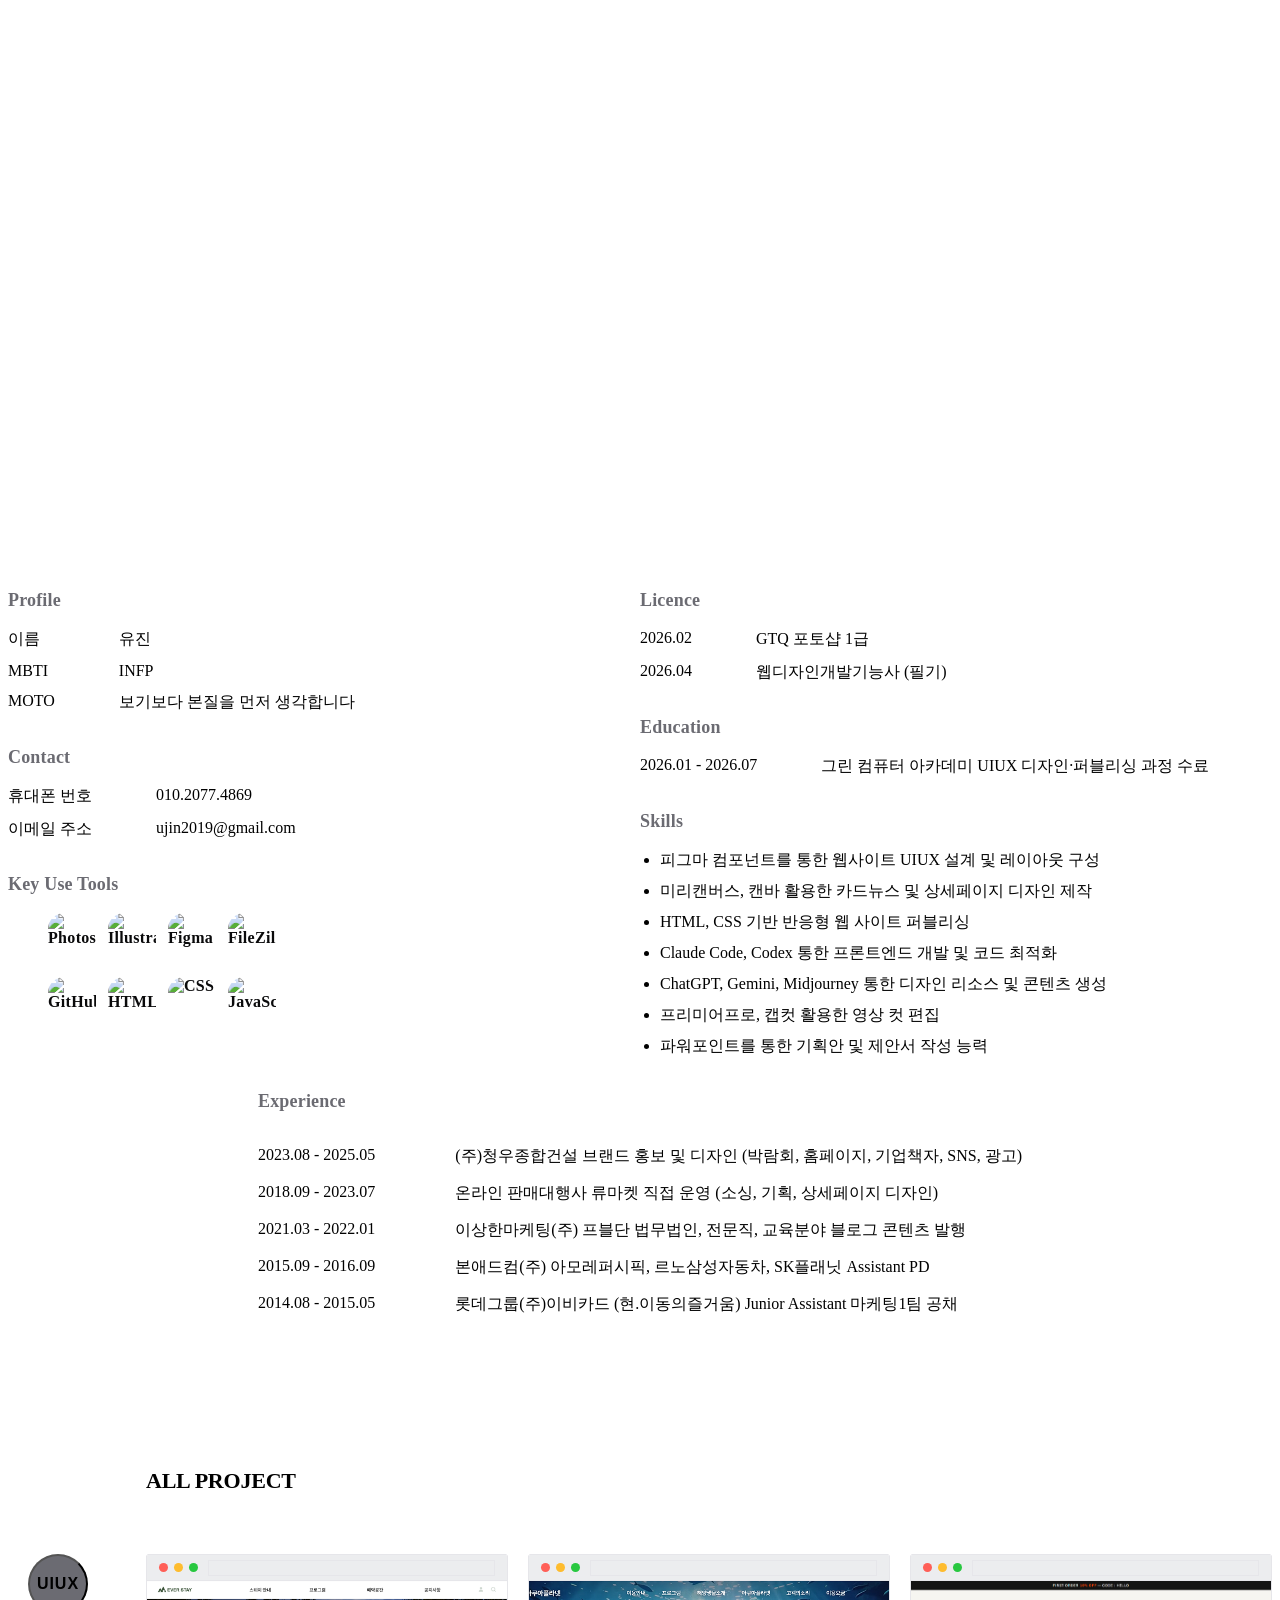
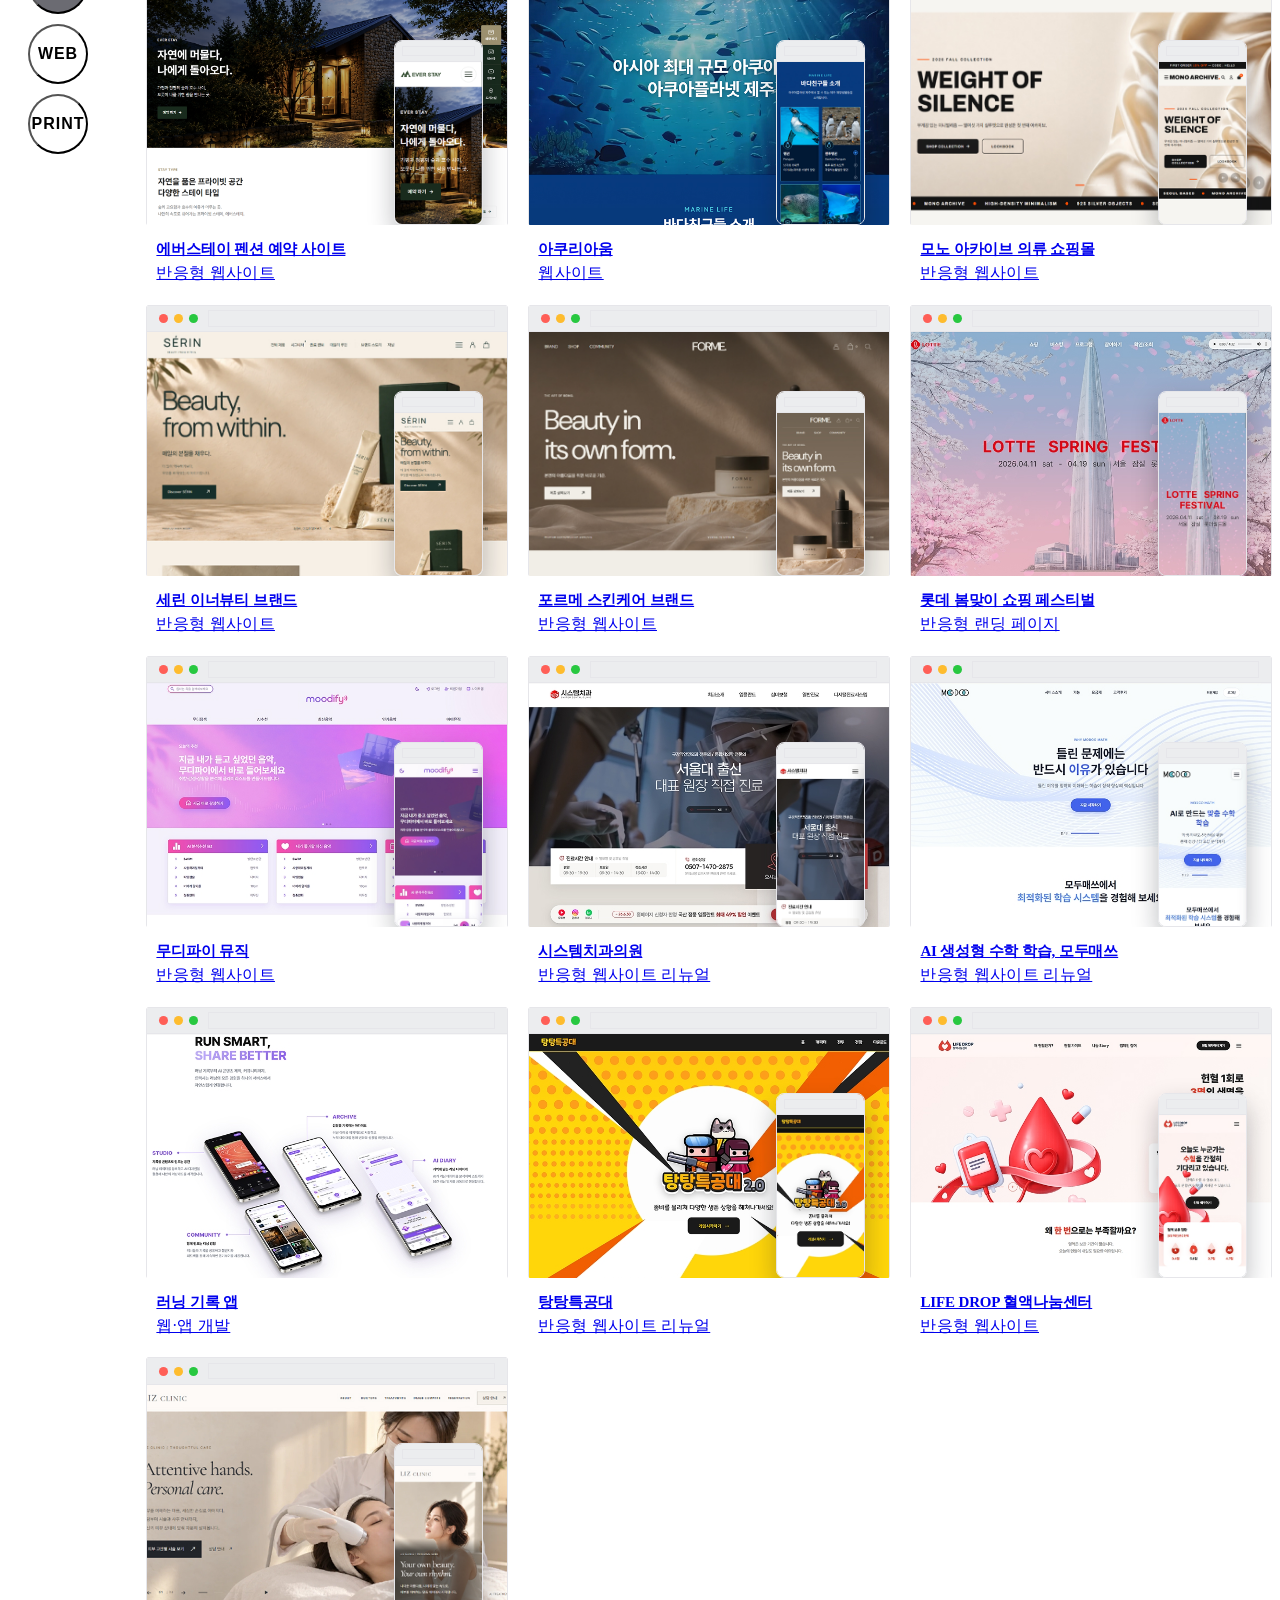
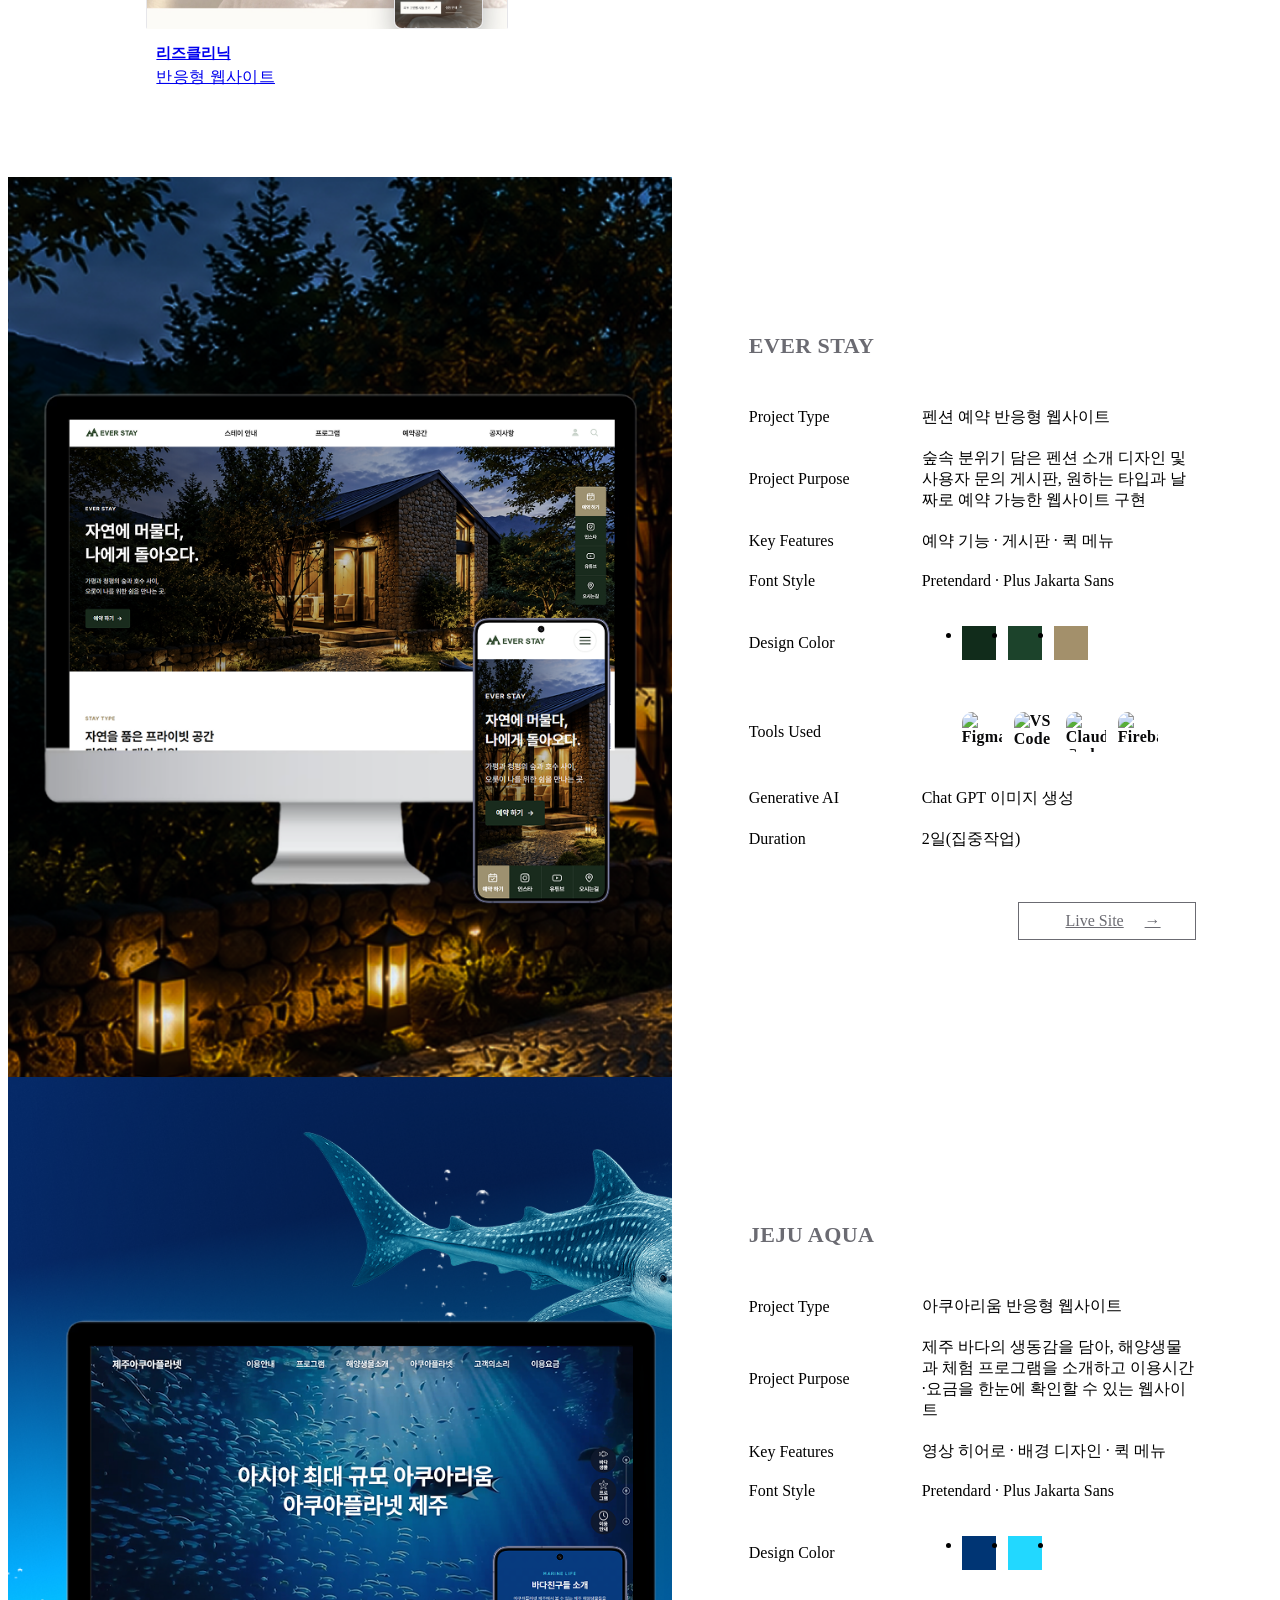
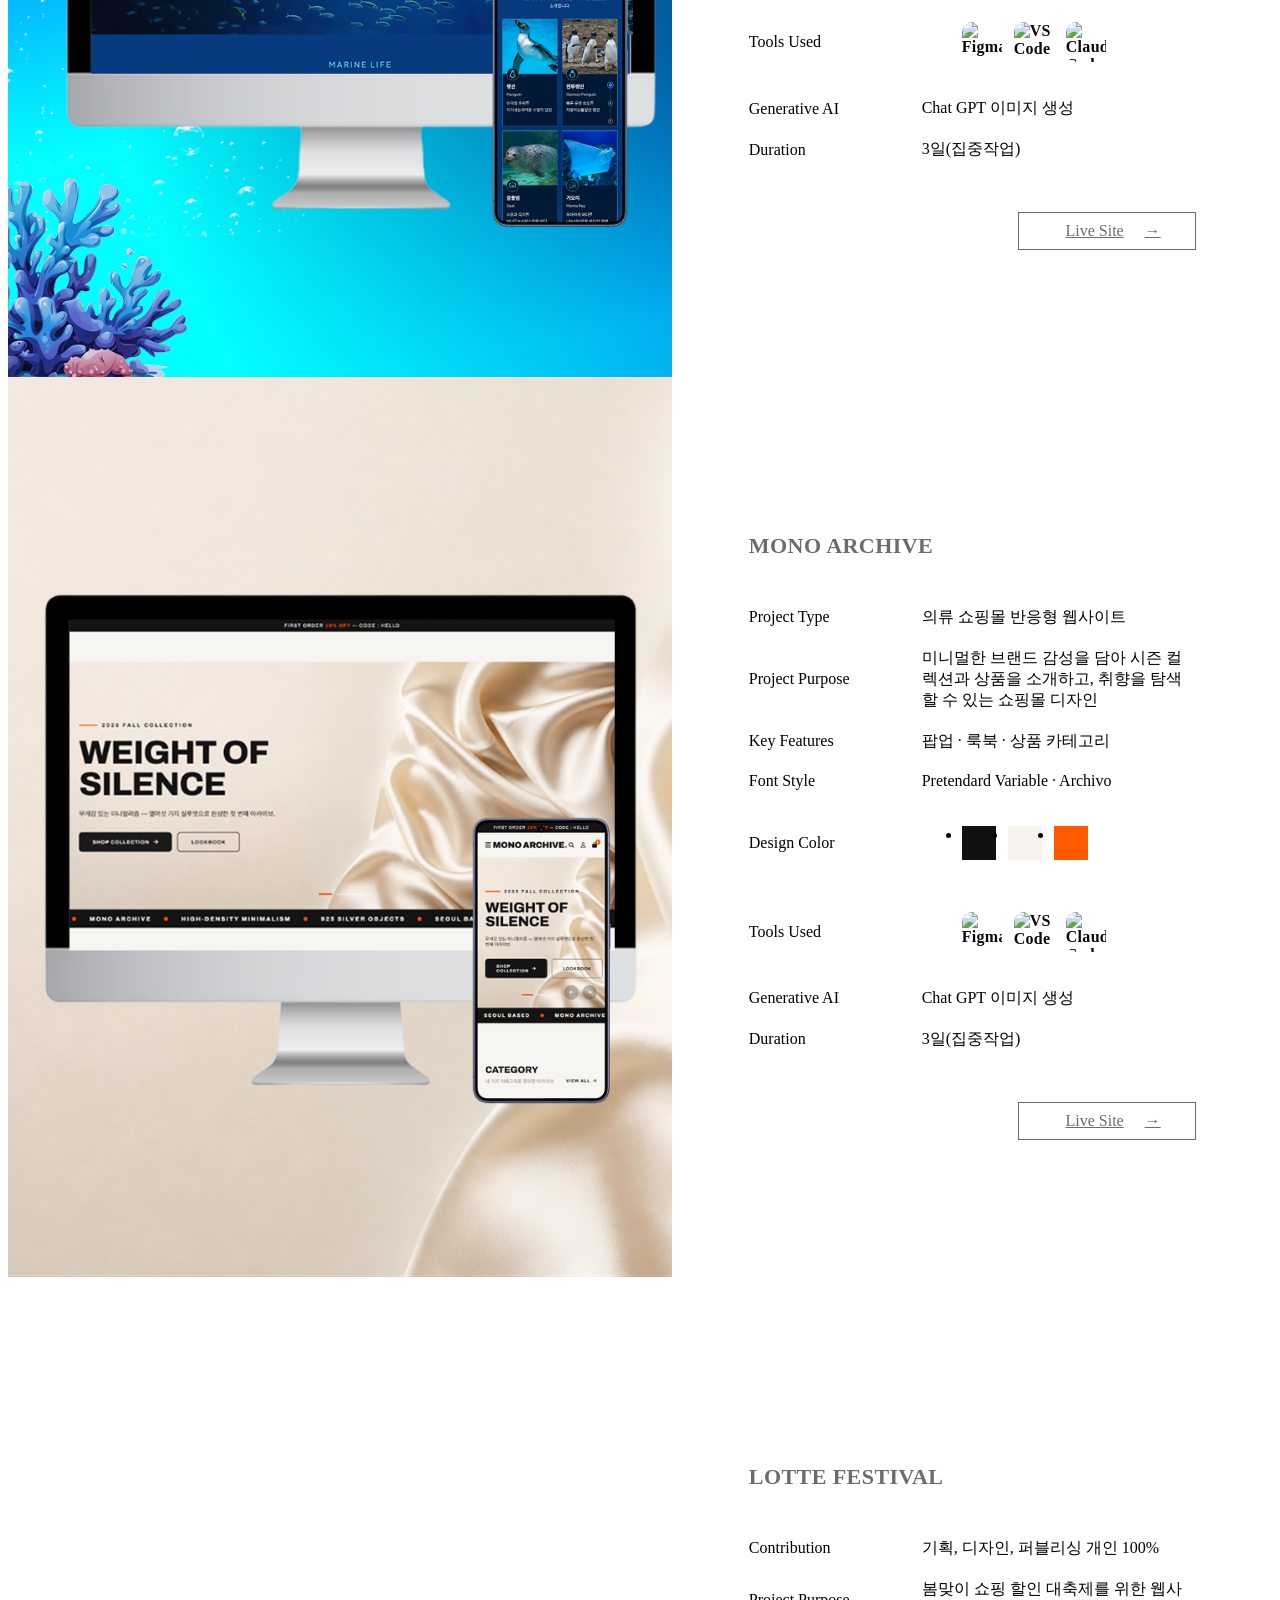
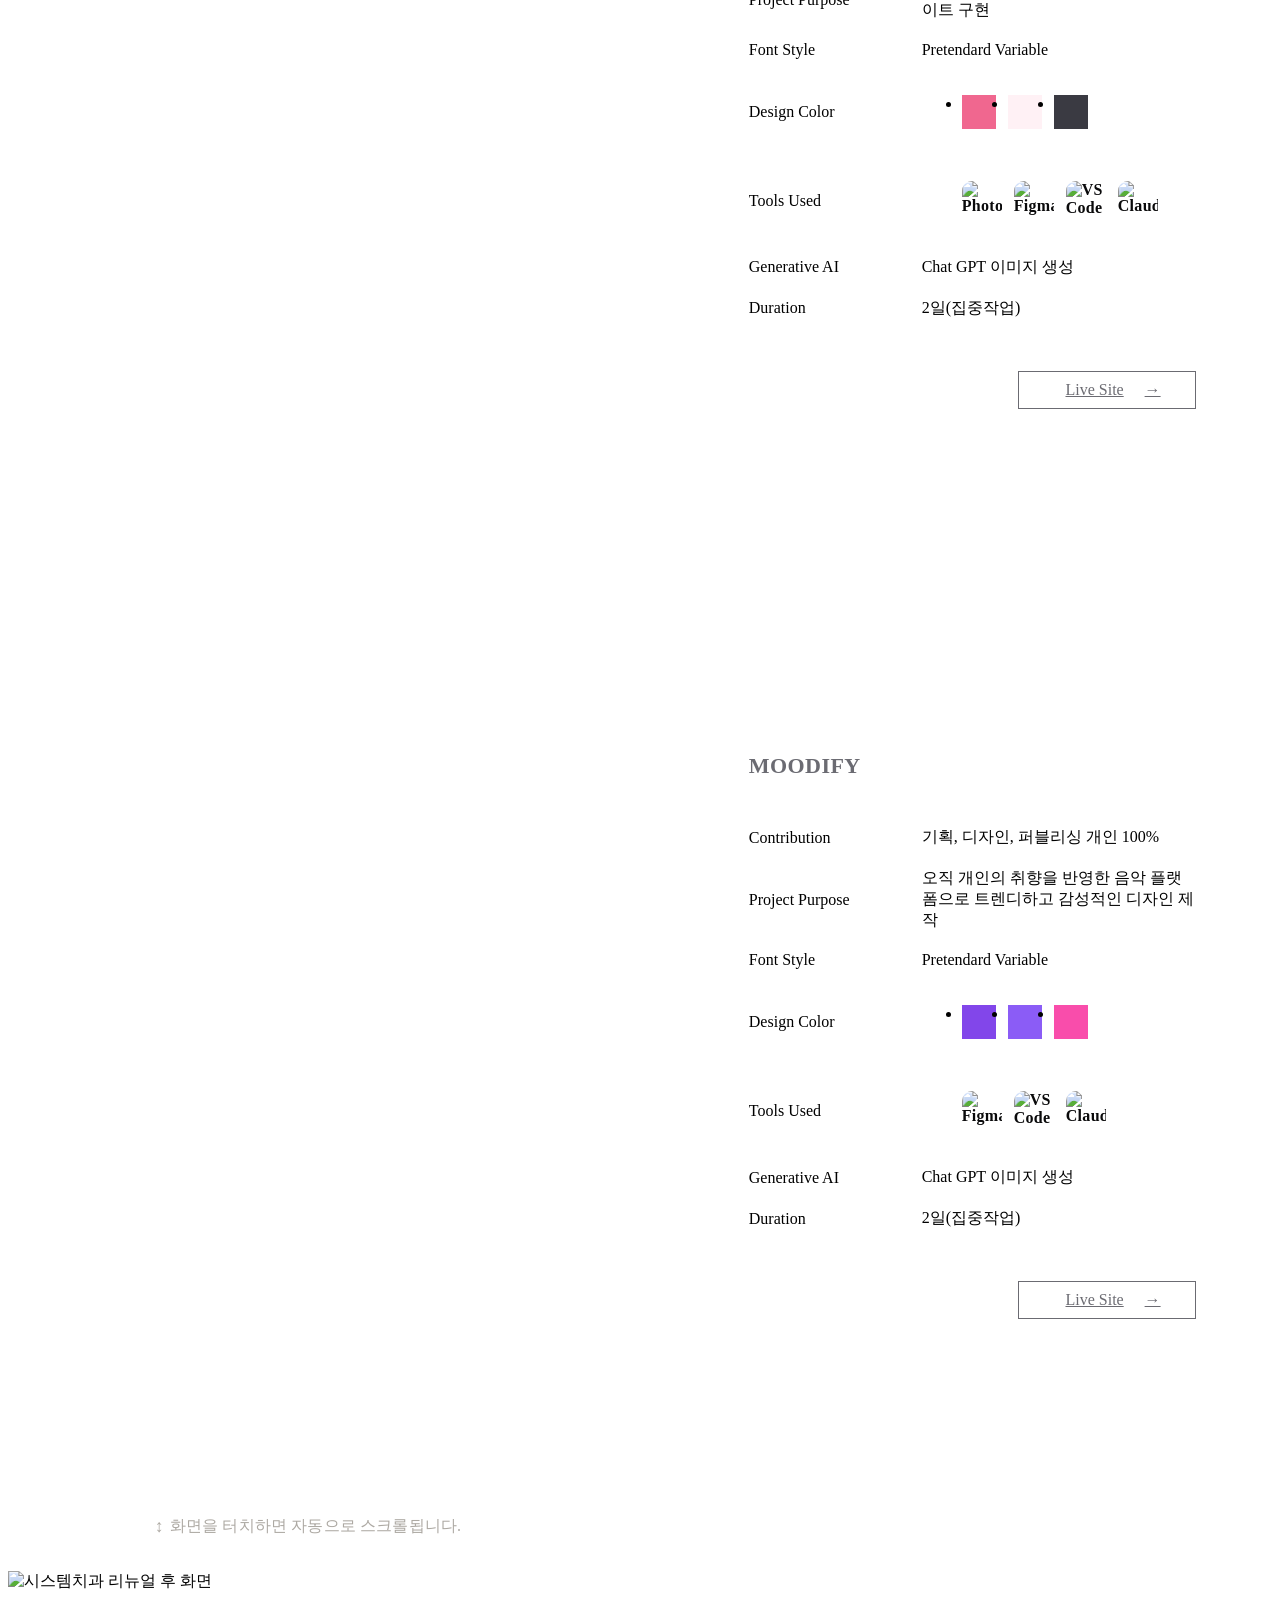
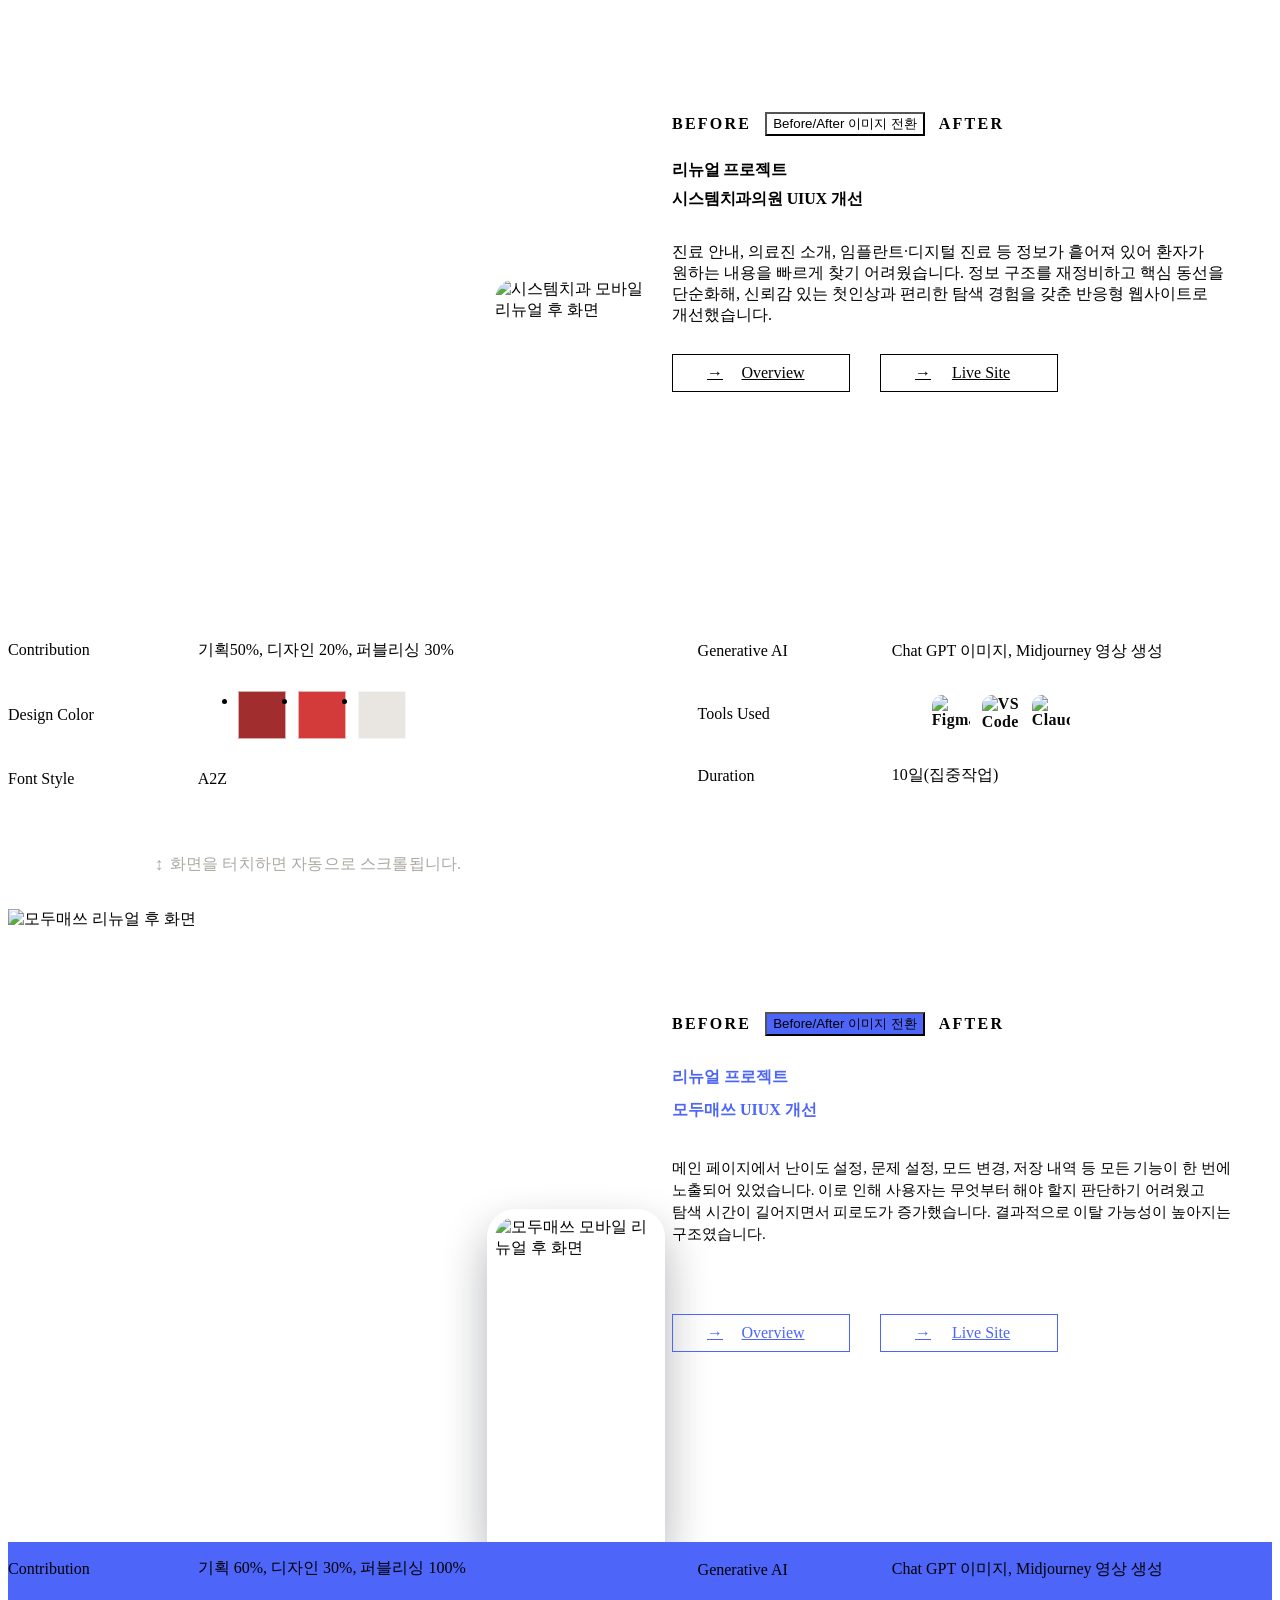
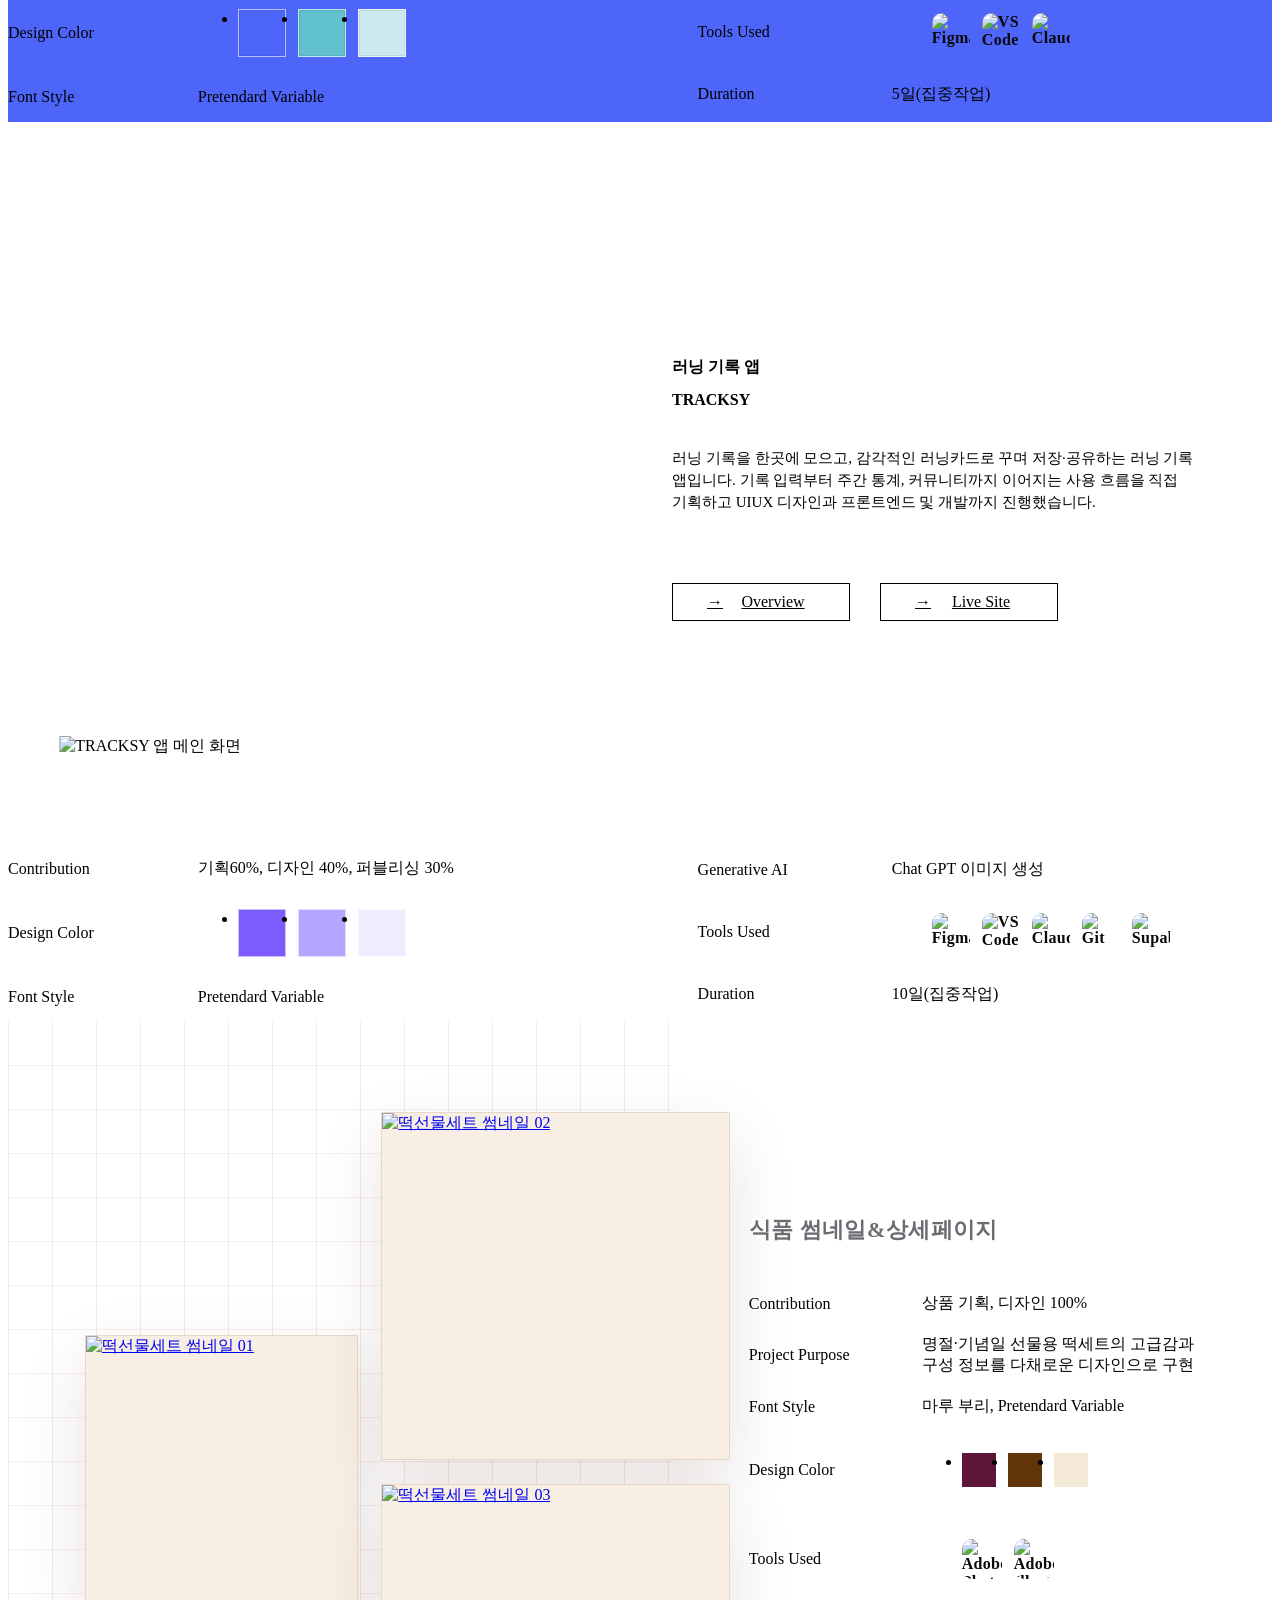
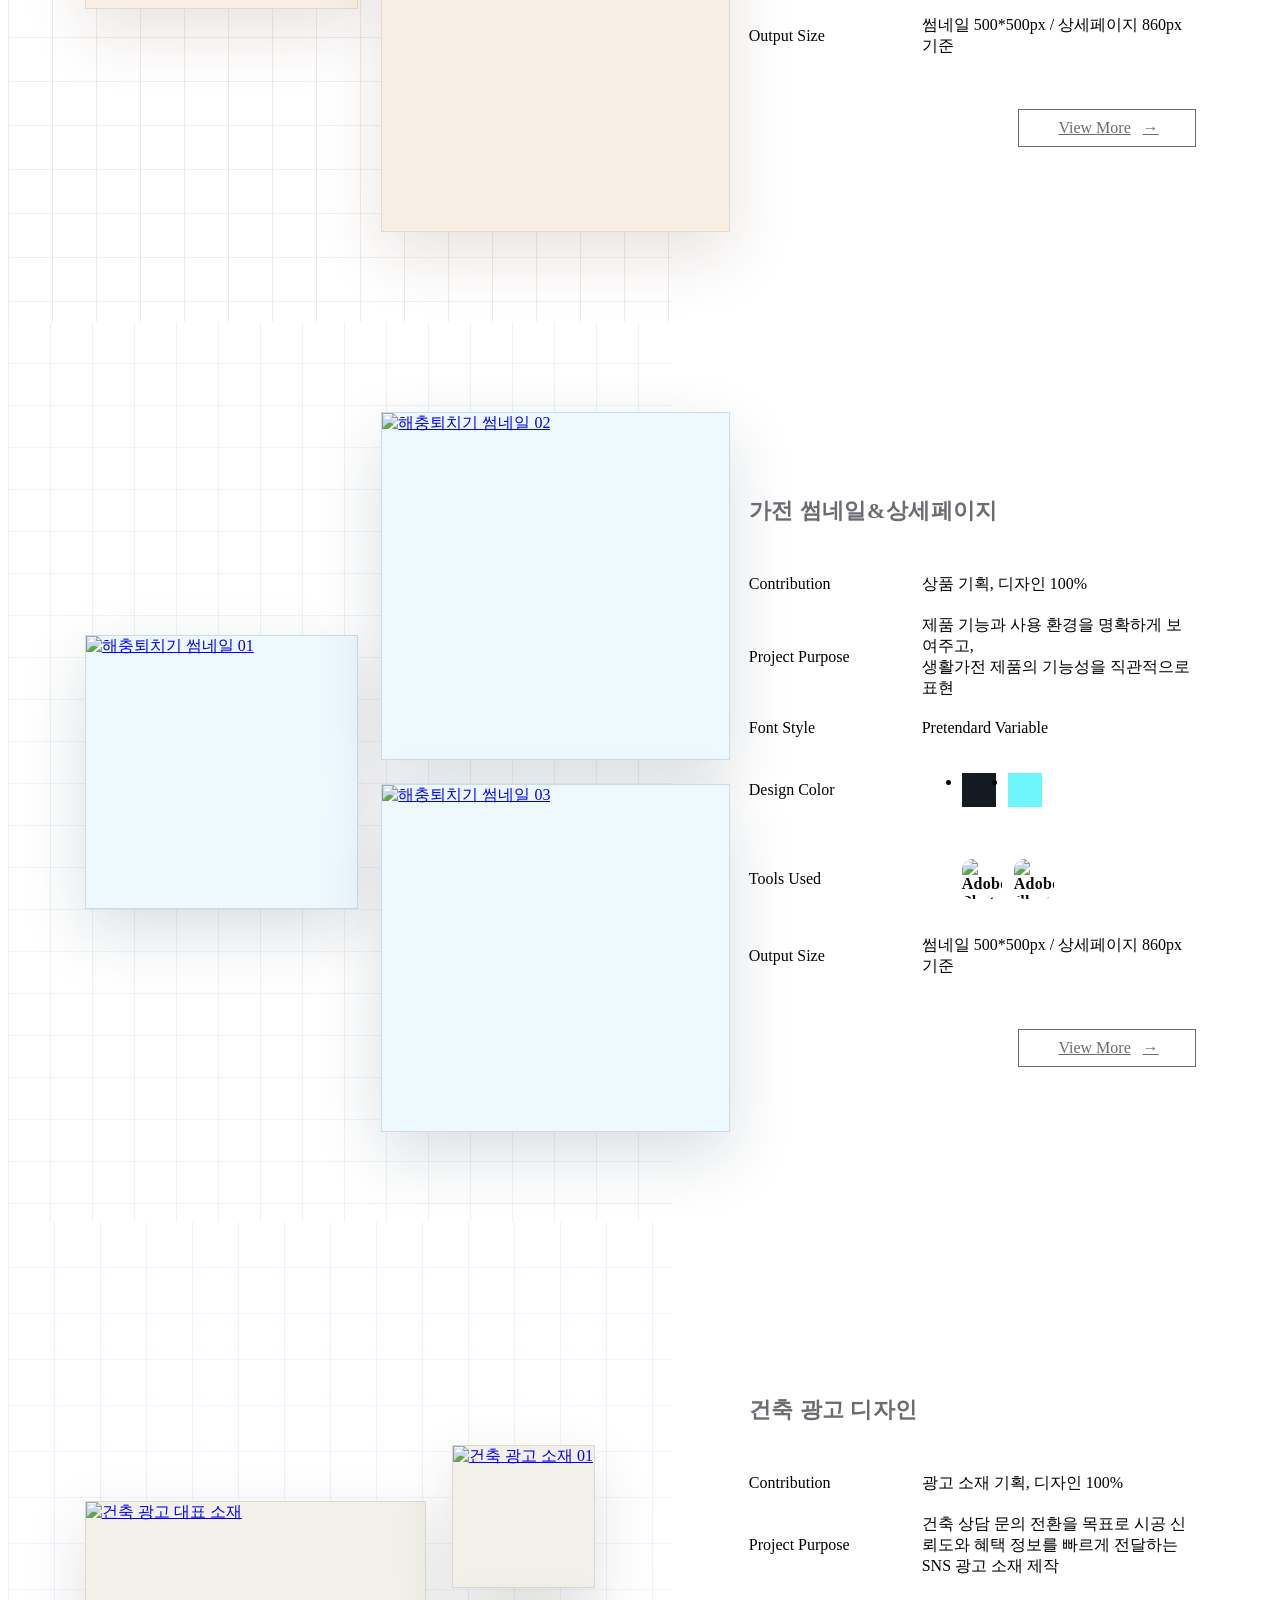
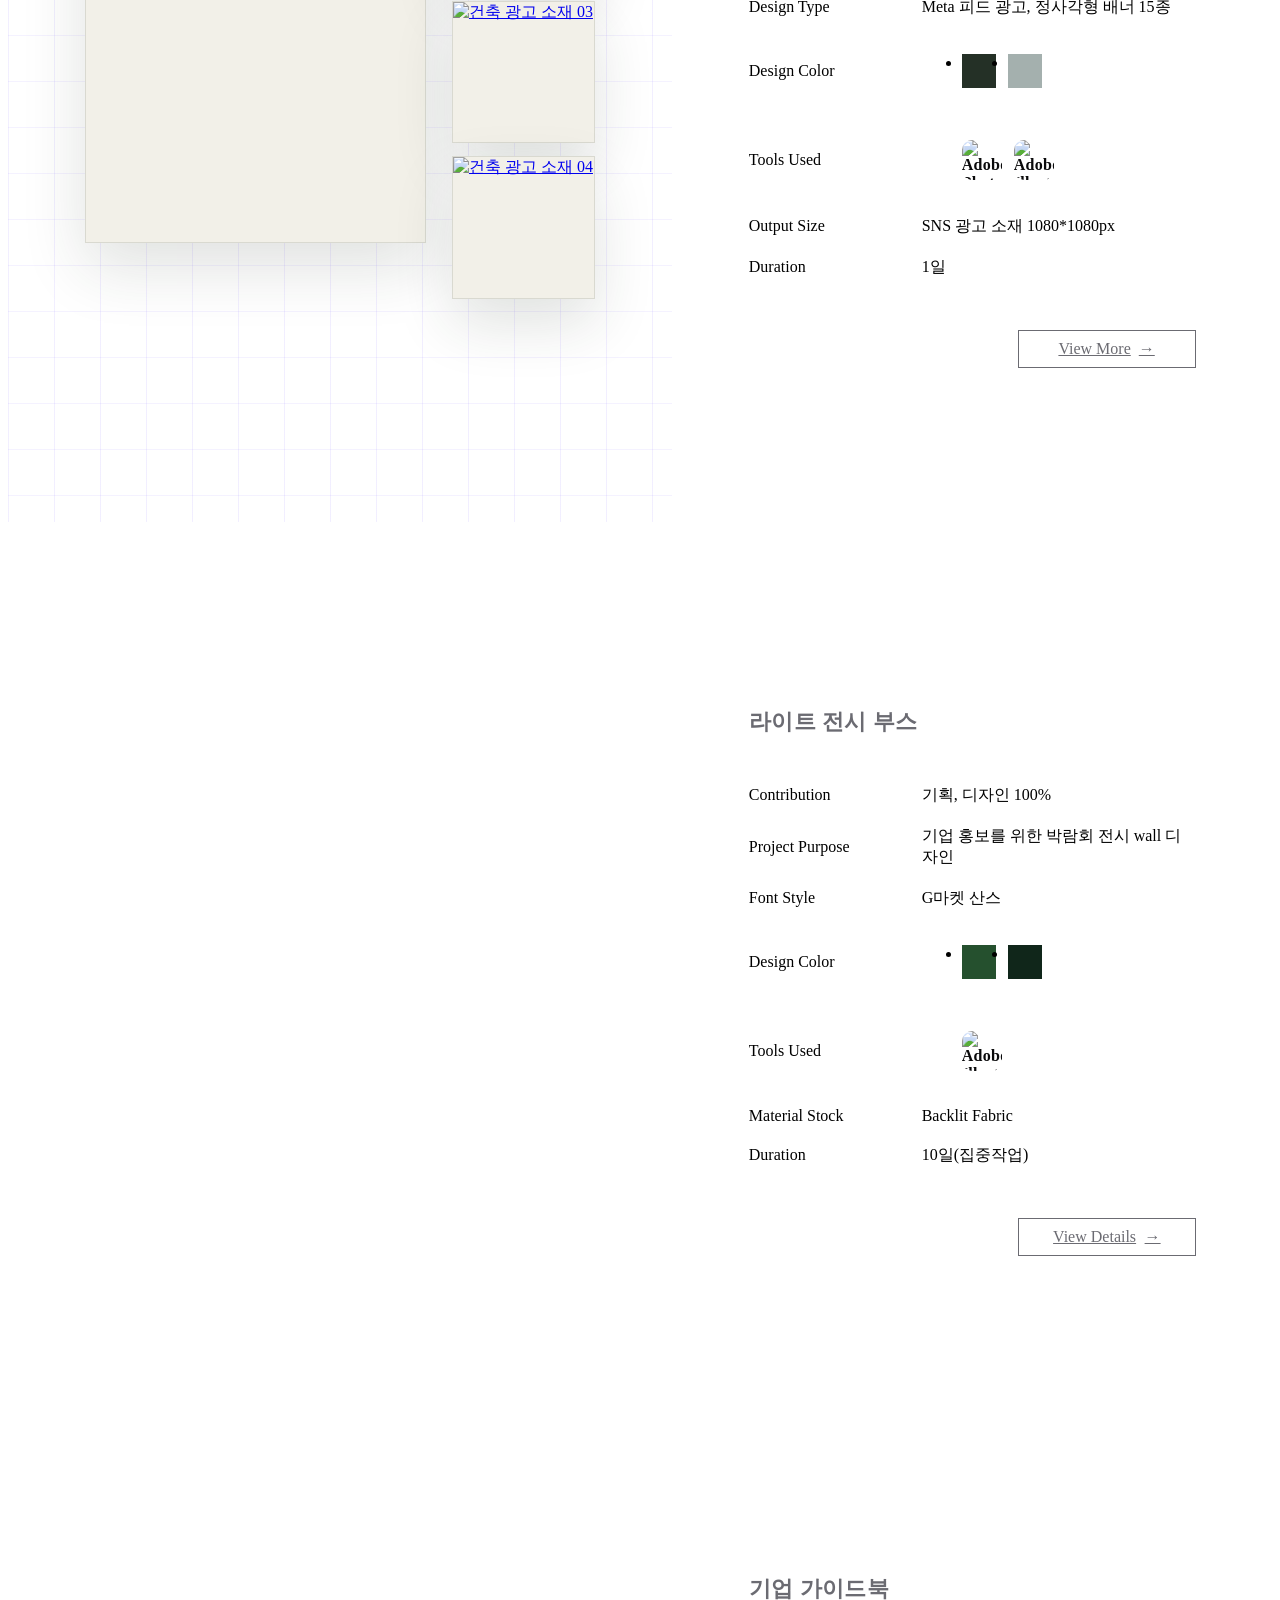
==== commit 5e5cd491: "1110 ALL 정리" ====
--- a/index.html
+++ b/index.html
@@ -216,6 +216,44 @@
         <!-- ===== ALL PROJECT / UIUX ===== -->
         <div class="ap-panel is-active" data-panel="uiux" data-category="uiux" role="tabpanel">
           <div class="ap-grid">
+            <a class="ap-card ap-card--browser" href="https://ujin2019-oss.github.io/everstay/" target="_blank" rel="noopener"><!-- 2 -->
+              <span class="ap-card__media">
+                <span class="ap-browser">
+                  <span class="ap-browser__bar">
+                    <span class="ap-browser__dots" aria-hidden="true"><i></i><i></i><i></i></span>
+                    <span class="ap-browser__url" aria-hidden="true"></span>
+                  </span>
+                  <span class="ap-browser__screen"><img src="./images/all_pc02.jpg" alt="에버스테이 예약 사이트 데스크톱 화면" /></span>
+                </span>
+                <span class="ap-mobile">
+                  <span class="ap-mobile__bar" aria-hidden="true"><span class="ap-mobile__url"></span></span>
+                  <span class="ap-mobile__screen"><img src="./images/all_mo02.jpg" alt="에버스테이 예약 사이트 모바일 화면" /></span>
+                </span>
+              </span>
+              <span class="ap-card__info">
+                <span class="ap-card__title">에버스테이 펜션 예약 사이트</span>
+                <span class="ap-card__cat">반응형 웹사이트</span>
+              </span>
+            </a>
+            <a class="ap-card ap-card--browser" href="https://ujin2019-oss.github.io/jejuaqua/" target="_blank" rel="noopener"><!-- 3 -->
+              <span class="ap-card__media">
+                <span class="ap-browser">
+                  <span class="ap-browser__bar">
+                    <span class="ap-browser__dots" aria-hidden="true"><i></i><i></i><i></i></span>
+                    <span class="ap-browser__url" aria-hidden="true"></span>
+                  </span>
+                  <span class="ap-browser__screen"><img src="./images/all_pc03.jpg" alt="아쿠리아움 웹사이트 화면" /></span>
+                </span>
+                <span class="ap-mobile">
+                  <span class="ap-mobile__bar" aria-hidden="true"><span class="ap-mobile__url"></span></span>
+                  <span class="ap-mobile__screen"><img src="./images/all_mo03.jpg" alt="아쿠아리움 모바일 화면" /></span>
+                </span>
+              </span>
+              <span class="ap-card__info">
+                <span class="ap-card__title">아쿠리아움</span>
+                <span class="ap-card__cat">웹사이트</span>
+              </span>
+            </a>
             <a class="ap-card ap-card--browser" href="https://ujin2019-oss.github.io/cafe1/01_mono-archive/index.html" target="_blank" rel="noopener"><!-- 1 -->
               <span class="ap-card__media">
                 <span class="ap-browser">
@@ -235,42 +273,42 @@
                 <span class="ap-card__cat">반응형 웹사이트</span>
               </span>
             </a>
-            <a class="ap-card ap-card--browser" href="https://ujin2019-oss.github.io/everstay/" target="_blank" rel="noopener"><!-- 2 -->
+            <a class="ap-card ap-card--browser" href="https://ujin2019-oss.github.io/serin/" target="_blank" rel="noopener"><!-- 12 -->
               <span class="ap-card__media">
                 <span class="ap-browser">
                   <span class="ap-browser__bar">
                     <span class="ap-browser__dots" aria-hidden="true"><i></i><i></i><i></i></span>
                     <span class="ap-browser__url" aria-hidden="true"></span>
                   </span>
-                  <span class="ap-browser__screen"><img src="./images/all_pc02.jpg" alt="에버스테이 예약 사이트 데스크톱 화면" /></span>
+                  <span class="ap-browser__screen"><img src="./images/all_pc12.jpg" alt="SÉRIN 이너뷰티 브랜드 데스크톱 화면" /></span>
                 </span>
                 <span class="ap-mobile">
                   <span class="ap-mobile__bar" aria-hidden="true"><span class="ap-mobile__url"></span></span>
-                  <span class="ap-mobile__screen"><img src="./images/all_mo02.jpg" alt="에버스테이 예약 사이트 모바일 화면" /></span>
+                  <span class="ap-mobile__screen"><img src="./images/all_mo12.jpg" alt="SÉRIN 이너뷰티 브랜드 모바일 화면" /></span>
                 </span>
               </span>
               <span class="ap-card__info">
-                <span class="ap-card__title">에버스테이 펜션 예약 사이트</span>
+                <span class="ap-card__title">세린 이너뷰티 브랜드</span>
                 <span class="ap-card__cat">반응형 웹사이트</span>
               </span>
             </a>
-            <a class="ap-card ap-card--browser" href="https://ujin2019-oss.github.io/jejuaqua/" target="_blank" rel="noopener"><!-- 3 -->
+            <a class="ap-card ap-card--browser" href="https://ujin2019-oss.github.io/forme/" target="_blank" rel="noopener"><!-- 13 -->
               <span class="ap-card__media">
                 <span class="ap-browser">
                   <span class="ap-browser__bar">
                     <span class="ap-browser__dots" aria-hidden="true"><i></i><i></i><i></i></span>
                     <span class="ap-browser__url" aria-hidden="true"></span>
                   </span>
-                  <span class="ap-browser__screen"><img src="./images/all_pc03.jpg" alt="아쿠리아움 웹사이트 화면" /></span>
+                  <span class="ap-browser__screen"><img src="./images/all_pc13.jpg" alt="FORME. 데스크톱 화면" /></span>
                 </span>
                 <span class="ap-mobile">
                   <span class="ap-mobile__bar" aria-hidden="true"><span class="ap-mobile__url"></span></span>
-                  <span class="ap-mobile__screen"><img src="./images/all_mo03.jpg" alt="아쿠아리움 모바일 화면" /></span>
+                  <span class="ap-mobile__screen"><img src="./images/all_mo13.jpg" alt="FORME. 모바일 화면" /></span>
                 </span>
               </span>
               <span class="ap-card__info">
-                <span class="ap-card__title">아쿠리아움</span>
-                <span class="ap-card__cat">웹사이트</span>
+                <span class="ap-card__title">포르메 스킨케어 브랜드</span>
+                <span class="ap-card__cat">반응형 웹사이트</span>
               </span>
             </a>
             <a class="ap-card ap-card--browser" href="https://ujin2019-oss.github.io/blossomwide_lotte/" target="_blank" rel="noopener"><!-- 4 -->
@@ -364,6 +402,44 @@
                 <span class="ap-card__cat">웹·앱 개발</span>
               </span>
             </a>
+            <a class="ap-card ap-card--browser" href="https://ujin2019-oss.github.io/tangtang/" target="_blank" rel="noopener"><!-- 11 -->
+              <span class="ap-card__media">
+                <span class="ap-browser">
+                  <span class="ap-browser__bar">
+                    <span class="ap-browser__dots" aria-hidden="true"><i></i><i></i><i></i></span>
+                    <span class="ap-browser__url" aria-hidden="true"></span>
+                  </span>
+                  <span class="ap-browser__screen"><img src="./images/all_pc11.jpg" alt="프로젝트 08 데스크톱 화면" /></span>
+                </span>
+                <span class="ap-mobile">
+                  <span class="ap-mobile__bar" aria-hidden="true"><span class="ap-mobile__url"></span></span>
+                  <span class="ap-mobile__screen"><img src="./images/all_mo11.jpg" alt="탕탕특공대 게임소개 모바일 화면" /></span>
+                </span>
+              </span>
+              <span class="ap-card__info">
+                <span class="ap-card__title">탕탕특공대</span>
+                <span class="ap-card__cat">반응형 웹사이트 리뉴얼</span>
+              </span>
+            </a>
+            <a class="ap-card ap-card--browser" href="https://ujin2019-oss.github.io/lifedrop/" target="_blank" rel="noopener"><!-- 10 -->
+              <span class="ap-card__media">
+                <span class="ap-browser">
+                  <span class="ap-browser__bar">
+                    <span class="ap-browser__dots" aria-hidden="true"><i></i><i></i><i></i></span>
+                    <span class="ap-browser__url" aria-hidden="true"></span>
+                  </span>
+                  <span class="ap-browser__screen"><img src="./images/all_pc10.jpg" alt="프로젝트 07 데스크톱 화면" /></span>
+                </span>
+                <span class="ap-mobile">
+                  <span class="ap-mobile__bar" aria-hidden="true"><span class="ap-mobile__url"></span></span>
+                  <span class="ap-mobile__screen"><img src="./images/all_mo10.jpg" alt="LIFE DROP 혈액나눔센터 모바일 화면" /></span>
+                </span>
+              </span>
+              <span class="ap-card__info">
+                <span class="ap-card__title">LIFE DROP 혈액나눔센터</span>
+                <span class="ap-card__cat">반응형 웹사이트</span>
+              </span>
+            </a>
             <a class="ap-card ap-card--browser" href="https://ujin2019-oss.github.io/lizclinic/" target="_blank" rel="noopener"><!-- 9 -->
               <span class="ap-card__media">
                 <span class="ap-browser">
@@ -381,44 +457,6 @@
               <span class="ap-card__info">
                 <span class="ap-card__title">리즈클리닉</span>
                 <span class="ap-card__cat">반응형 웹사이트</span>
-              </span>
-            </a>
-            <a class="ap-card ap-card--browser" href="https://ujin2019-oss.github.io/lifedrop/" target="_blank" rel="noopener"><!-- 10 -->
-              <span class="ap-card__media">
-                <span class="ap-browser">
-                  <span class="ap-browser__bar">
-                    <span class="ap-browser__dots" aria-hidden="true"><i></i><i></i><i></i></span>
-                    <span class="ap-browser__url" aria-hidden="true"></span>
-                  </span>
-                  <span class="ap-browser__screen"><img src="./images/all_pc10.jpg" alt="프로젝트 07 데스크톱 화면" /></span>
-                </span>
-                <span class="ap-mobile">
-                  <span class="ap-mobile__bar" aria-hidden="true"><span class="ap-mobile__url"></span></span>
-                  <span class="ap-mobile__screen"><img src="./images/all_mo10.jpg" alt="LIFE DROP 혈액나눔센터 모바일 화면" /></span>
-                </span>
-              </span>
-              <span class="ap-card__info">
-                <span class="ap-card__title">LIFE DROP 혈액나눔센터</span>
-                <span class="ap-card__cat">반응형 웹사이트</span>
-              </span>
-            </a>
-            <a class="ap-card ap-card--browser" href="https://ujin2019-oss.github.io/tangtang/" target="_blank" rel="noopener"><!-- 11 -->
-              <span class="ap-card__media">
-                <span class="ap-browser">
-                  <span class="ap-browser__bar">
-                    <span class="ap-browser__dots" aria-hidden="true"><i></i><i></i><i></i></span>
-                    <span class="ap-browser__url" aria-hidden="true"></span>
-                  </span>
-                  <span class="ap-browser__screen"><img src="./images/all_pc11.jpg" alt="프로젝트 08 데스크톱 화면" /></span>
-                </span>
-                <span class="ap-mobile">
-                  <span class="ap-mobile__bar" aria-hidden="true"><span class="ap-mobile__url"></span></span>
-                  <span class="ap-mobile__screen"><img src="./images/all_mo11.jpg" alt="탕탕특공대 게임소개 모바일 화면" /></span>
-                </span>
-              </span>
-              <span class="ap-card__info">
-                <span class="ap-card__title">탕탕특공대</span>
-                <span class="ap-card__cat">반응형 웹사이트 리뉴얼</span>
               </span>
             </a>
           </div>
@@ -987,73 +1025,6 @@
 
     </section>
   
-    <!-- DETAIL PROJECT / UIUX / MONO ARCHIVE -->
-    <section class="project project--detail project--category-uiux" id="monoarchive" data-category="uiux" data-project="monoarchive" aria-label="디자인 프로젝트 - MONO ARCHIVE">
-      <div class="project__inner">
-        <div
-          class="project__visual"
-          style="background-image: url('./images/monoarchive.png')"
-          role="img"
-          aria-label="모노 아카이브 의류 쇼핑몰의 데스크톱과 모바일 화면 목업"
-        ></div>
-
-        <div class="project__info" data-reveal>
-          <h2 class="project__title">MONO ARCHIVE</h2>
-
-          <dl class="project__list">
-            <div class="project__row">
-              <dt>Project Type</dt>
-              <dd>의류 쇼핑몰 반응형 웹사이트</dd>
-            </div>
-            <div class="project__row">
-              <dt>Project Purpose</dt>
-              <dd>미니멀한 브랜드 감성을 담아 시즌 컬렉션과 상품을 소개하고, 취향을 탐색할 수 있는 쇼핑몰 디자인</dd>
-            </div>
-            <div class="project__row">
-              <dt>Key Features</dt>
-              <dd>팝업 · 룩북 · 상품 카테고리</dd>
-            </div>
-            <div class="project__row">
-              <dt>Font Style</dt>
-              <dd>Pretendard Variable · Archivo</dd>
-            </div>
-            <div class="project__row">
-              <dt>Design Color</dt>
-              <dd>
-                <ul class="swatches" aria-label="디자인 색상">
-                  <li style="background:#111111" aria-label="블랙 #111111" title="#111111"></li>
-                  <li style="background:#F6F3EE" aria-label="아이보리 #F6F3EE" title="#F6F3EE"></li>
-                  <li style="background:#FF5A00" aria-label="오렌지 #FF5A00" title="#FF5A00"></li>
-                </ul>
-              </dd>
-            </div>
-            <div class="project__row">
-              <dt>Tools Used</dt>
-              <dd>
-                <ul class="tools tools--sm">
-                  <li class="tool"><img src="./images/ico_fig.png" alt="Figma" /></li>
-                  <li class="tool"><img src="./images/ico_vs.png" alt="VS Code" /></li>
-                  <li class="tool"><img src="./images/ico_clau.png" alt="Claude Code" /></li>
-                </ul>
-              </dd>
-            </div>
-            <div class="project__row">
-              <dt>Generative AI</dt>
-              <dd>Chat GPT 이미지 생성</dd>
-            </div>
-            <div class="project__row">
-              <dt>Duration</dt>
-              <dd>3일(집중작업)</dd>
-            </div>
-          </dl>
-
-          <div class="project__foot">
-            <a class="btn-outline" href="https://ujin2019-oss.github.io/cafe1/01_mono-archive/index.html" target="_blank" rel="noopener"><span class="btn-swap"><span class="btn-swap-en">Live Site</span><span class="btn-swap-ko">사이트 가기</span></span> <span aria-hidden="true">→</span></a>
-          </div>
-        </div>
-      </div>
-    </section>
-
     <!-- DETAIL PROJECT / UIUX / EVER STAY -->
     <section class="project project--detail project--category-uiux" id="everstay" data-category="uiux" data-project="everstay" aria-label="디자인 프로젝트 - EVER STAY">
       <div class="project__inner">
@@ -1192,6 +1163,73 @@
       </div>
     </section>
 
+    <!-- DETAIL PROJECT / UIUX / MONO ARCHIVE -->
+    <section class="project project--detail project--category-uiux" id="monoarchive" data-category="uiux" data-project="monoarchive" aria-label="디자인 프로젝트 - MONO ARCHIVE">
+      <div class="project__inner">
+        <div
+          class="project__visual"
+          style="background-image: url('./images/monoarchive.png')"
+          role="img"
+          aria-label="모노 아카이브 의류 쇼핑몰의 데스크톱과 모바일 화면 목업"
+        ></div>
+
+        <div class="project__info" data-reveal>
+          <h2 class="project__title">MONO ARCHIVE</h2>
+
+          <dl class="project__list">
+            <div class="project__row">
+              <dt>Project Type</dt>
+              <dd>의류 쇼핑몰 반응형 웹사이트</dd>
+            </div>
+            <div class="project__row">
+              <dt>Project Purpose</dt>
+              <dd>미니멀한 브랜드 감성을 담아 시즌 컬렉션과 상품을 소개하고, 취향을 탐색할 수 있는 쇼핑몰 디자인</dd>
+            </div>
+            <div class="project__row">
+              <dt>Key Features</dt>
+              <dd>팝업 · 룩북 · 상품 카테고리</dd>
+            </div>
+            <div class="project__row">
+              <dt>Font Style</dt>
+              <dd>Pretendard Variable · Archivo</dd>
+            </div>
+            <div class="project__row">
+              <dt>Design Color</dt>
+              <dd>
+                <ul class="swatches" aria-label="디자인 색상">
+                  <li style="background:#111111" aria-label="블랙 #111111" title="#111111"></li>
+                  <li style="background:#F6F3EE" aria-label="아이보리 #F6F3EE" title="#F6F3EE"></li>
+                  <li style="background:#FF5A00" aria-label="오렌지 #FF5A00" title="#FF5A00"></li>
+                </ul>
+              </dd>
+            </div>
+            <div class="project__row">
+              <dt>Tools Used</dt>
+              <dd>
+                <ul class="tools tools--sm">
+                  <li class="tool"><img src="./images/ico_fig.png" alt="Figma" /></li>
+                  <li class="tool"><img src="./images/ico_vs.png" alt="VS Code" /></li>
+                  <li class="tool"><img src="./images/ico_clau.png" alt="Claude Code" /></li>
+                </ul>
+              </dd>
+            </div>
+            <div class="project__row">
+              <dt>Generative AI</dt>
+              <dd>Chat GPT 이미지 생성</dd>
+            </div>
+            <div class="project__row">
+              <dt>Duration</dt>
+              <dd>3일(집중작업)</dd>
+            </div>
+          </dl>
+
+          <div class="project__foot">
+            <a class="btn-outline" href="https://ujin2019-oss.github.io/cafe1/01_mono-archive/index.html" target="_blank" rel="noopener"><span class="btn-swap"><span class="btn-swap-en">Live Site</span><span class="btn-swap-ko">사이트 가기</span></span> <span aria-hidden="true">→</span></a>
+          </div>
+        </div>
+      </div>
+    </section>
+
     <!-- =====================================================
          DETAIL PROJECT / UIUX / LOTTE FESTIVAL
          - 레이아웃: 왼쪽 비주얼 / 오른쪽 정보 (JEJU STAY 와 동일)
@@ -1334,7 +1372,7 @@
          - 배경 이미지: 아래 .project__visual 의 style url(...) 수정
          - 텍스트·색상·툴: 아래 HTML에서 바로 수정
          ===================================================== -->
-    <section class="project project--detail project--category-uiux" id="lizclinic" data-category="uiux" data-project="lizclinic" aria-label="디자인 프로젝트 - LIZ CLINIC">
+    <section class="project project--detail project--category-uiux" id="lizclinic" data-category="uiux" data-project="lizclinic" aria-label="디자인 프로젝트 - LIZ CLINIC" hidden style="display: none !important;">
       <div class="project__inner">
         <!-- 왼쪽: 프로젝트 비주얼 (배경 이미지 교체: 아래 url(...) 부분 수정) -->
         <div
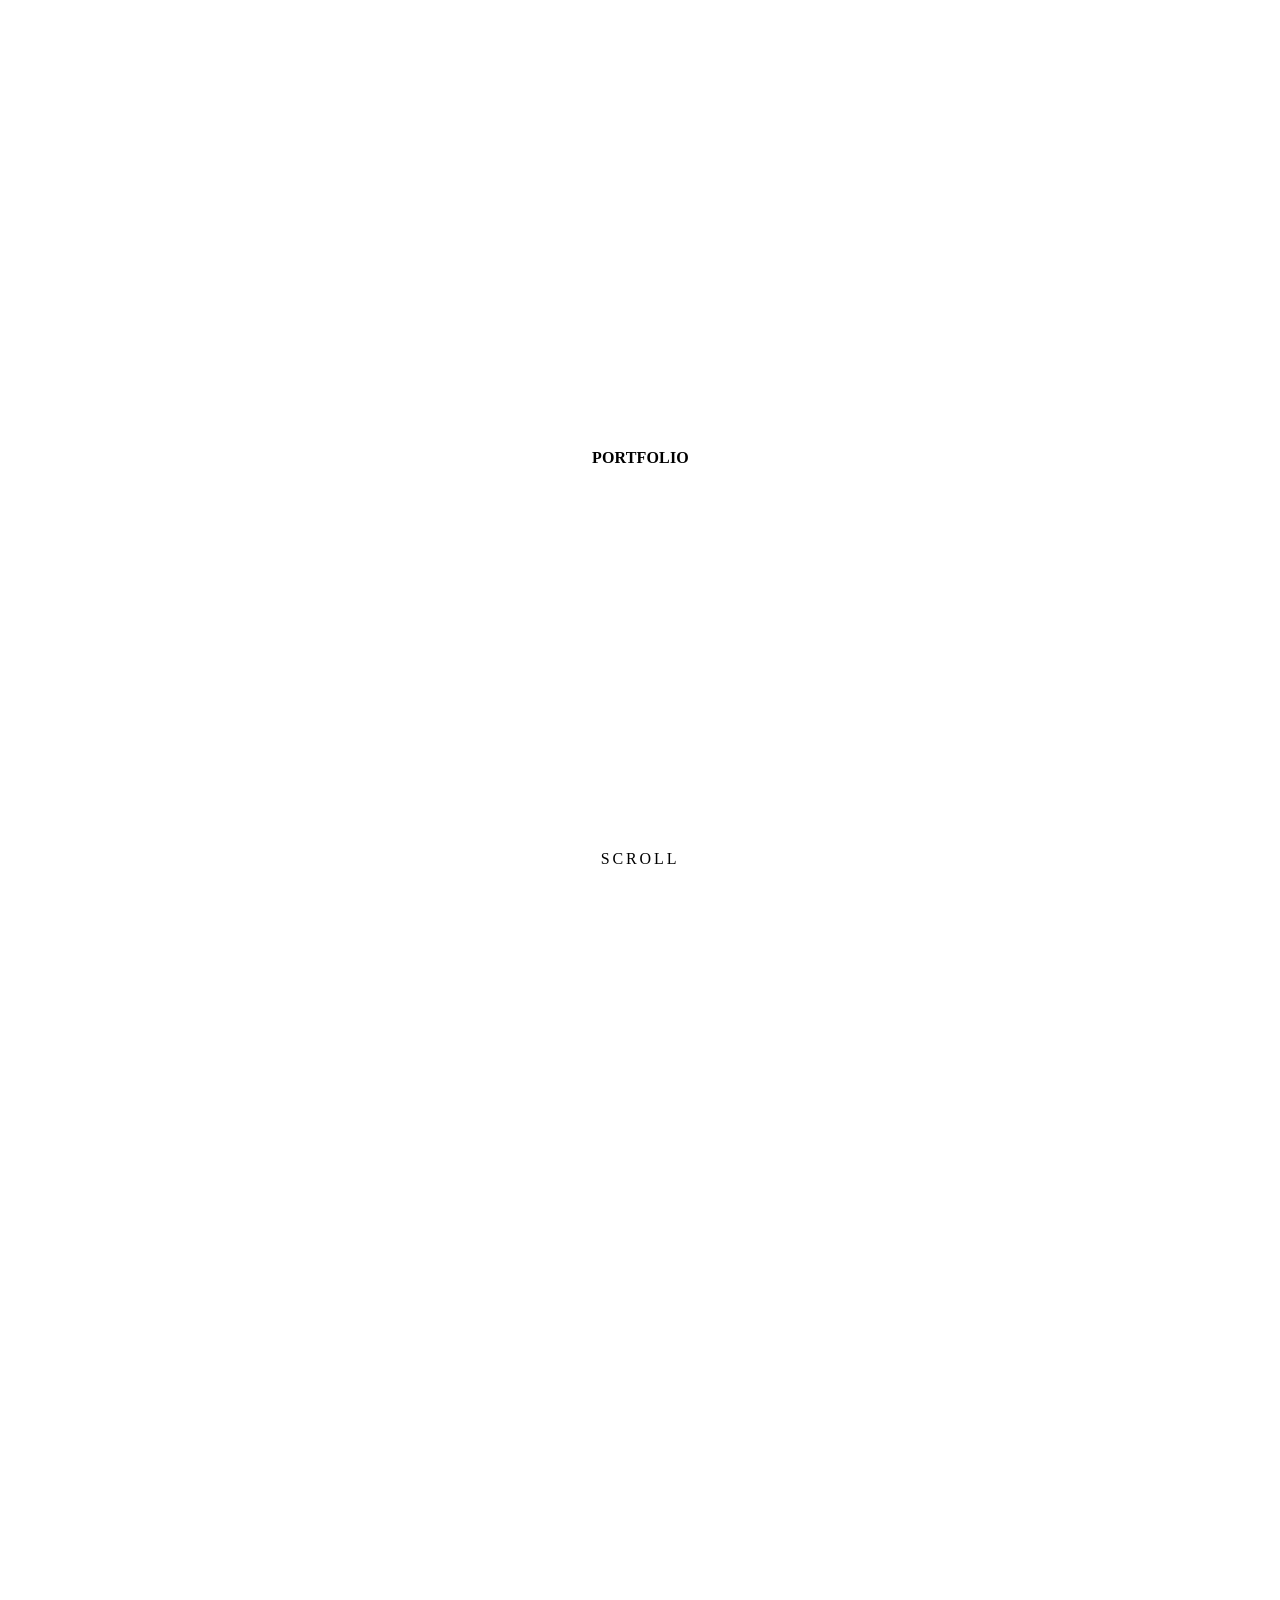
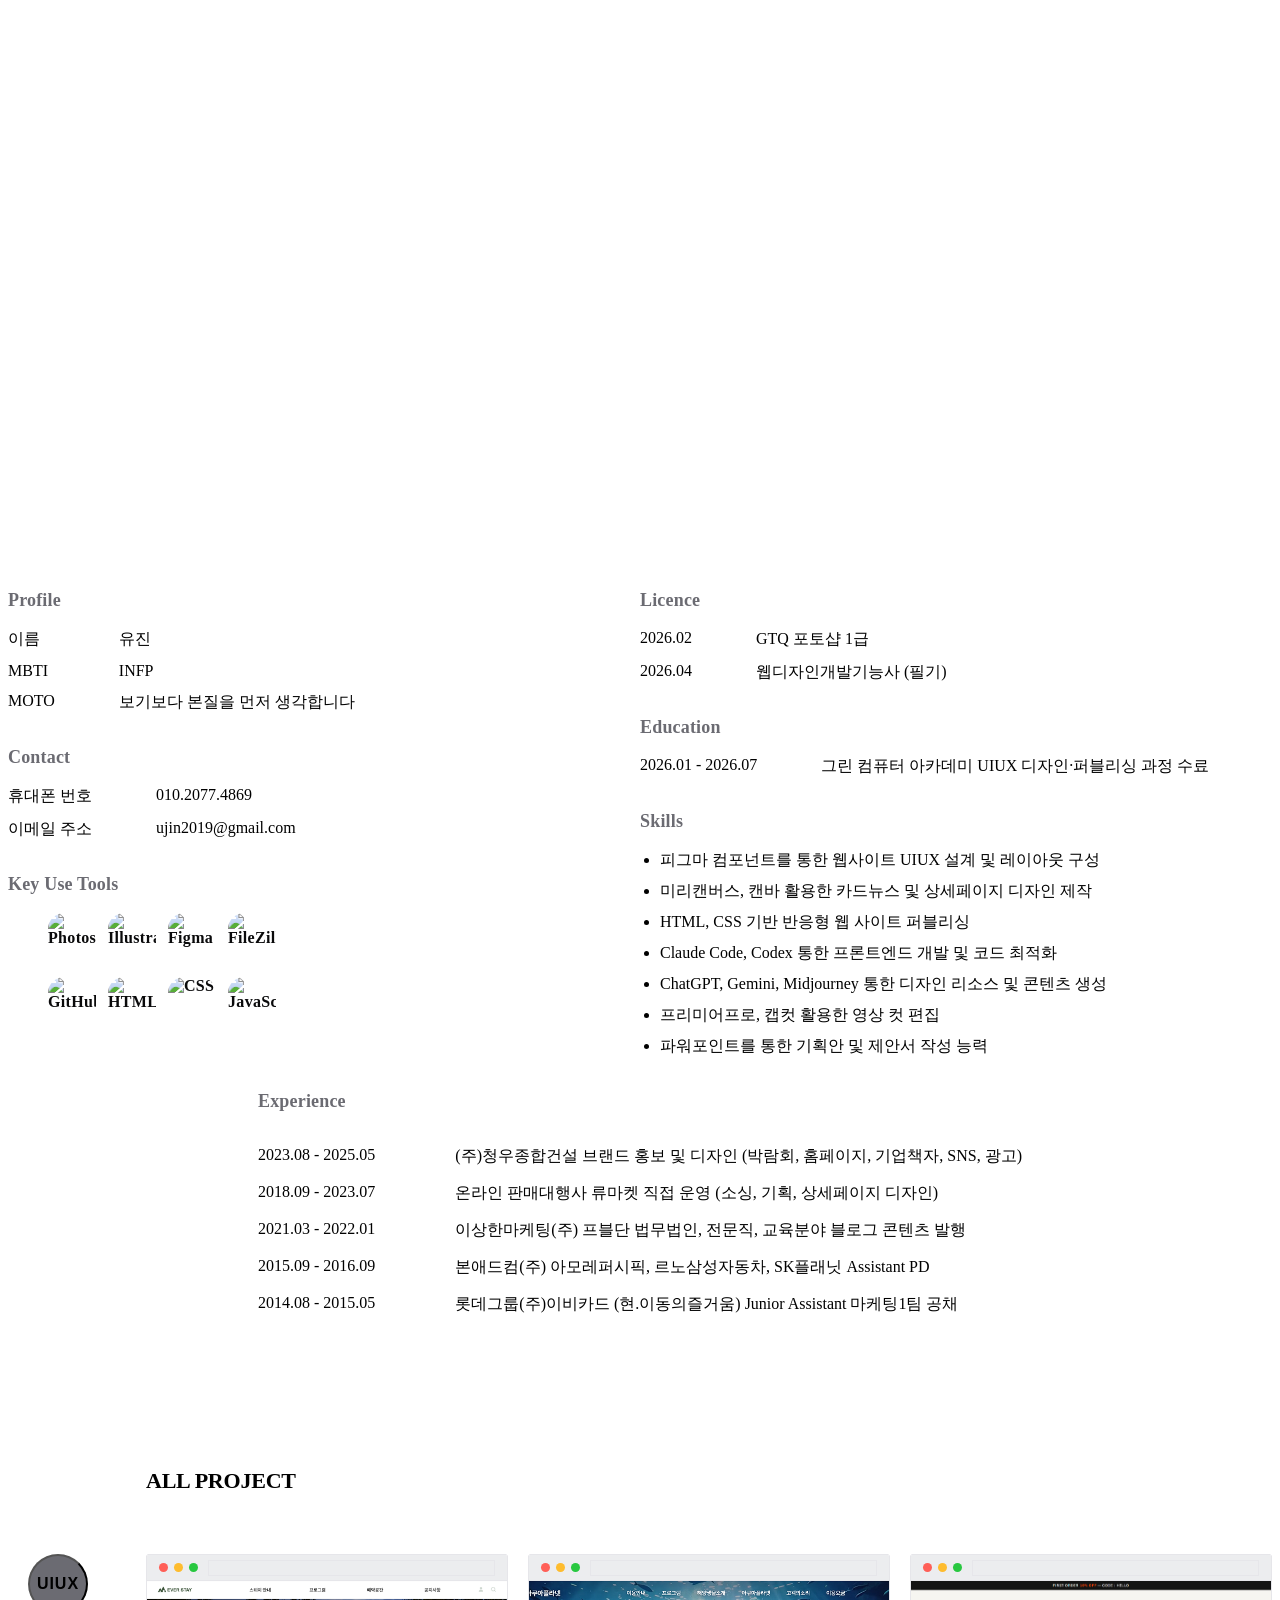
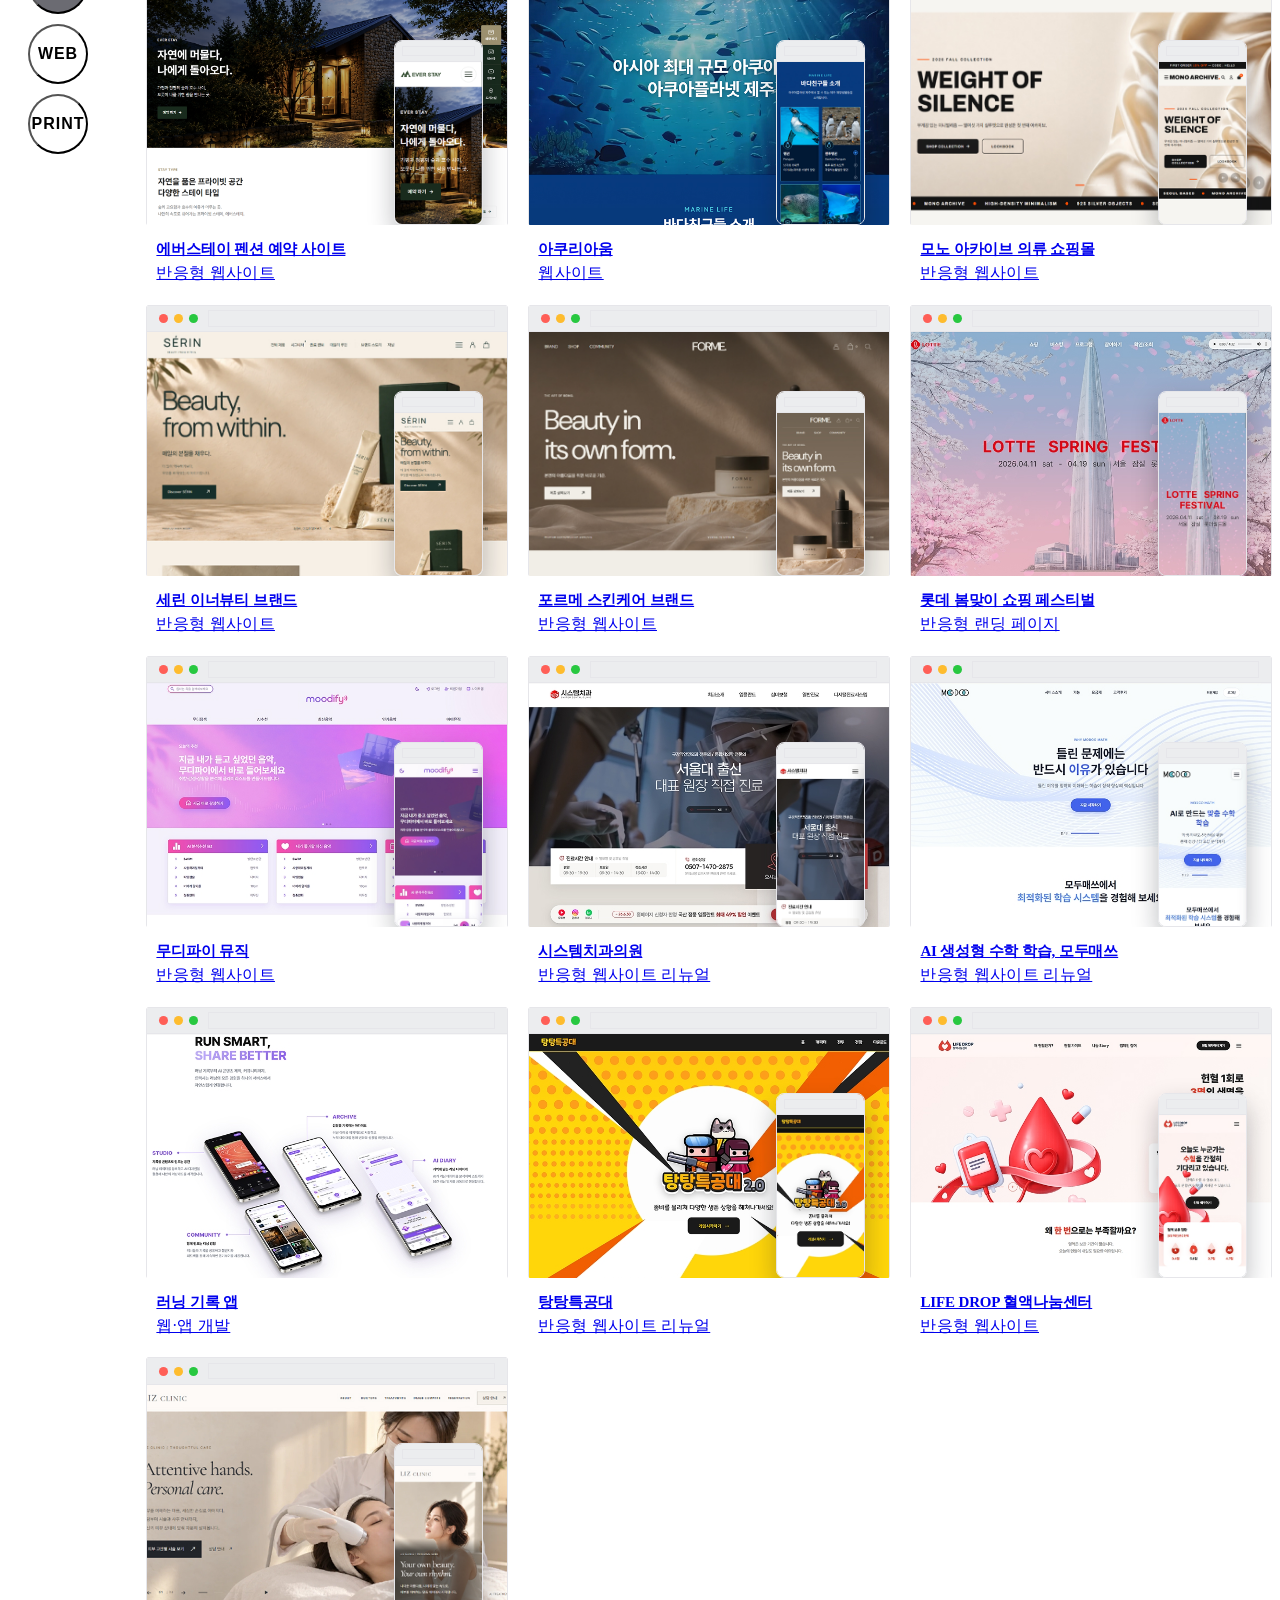
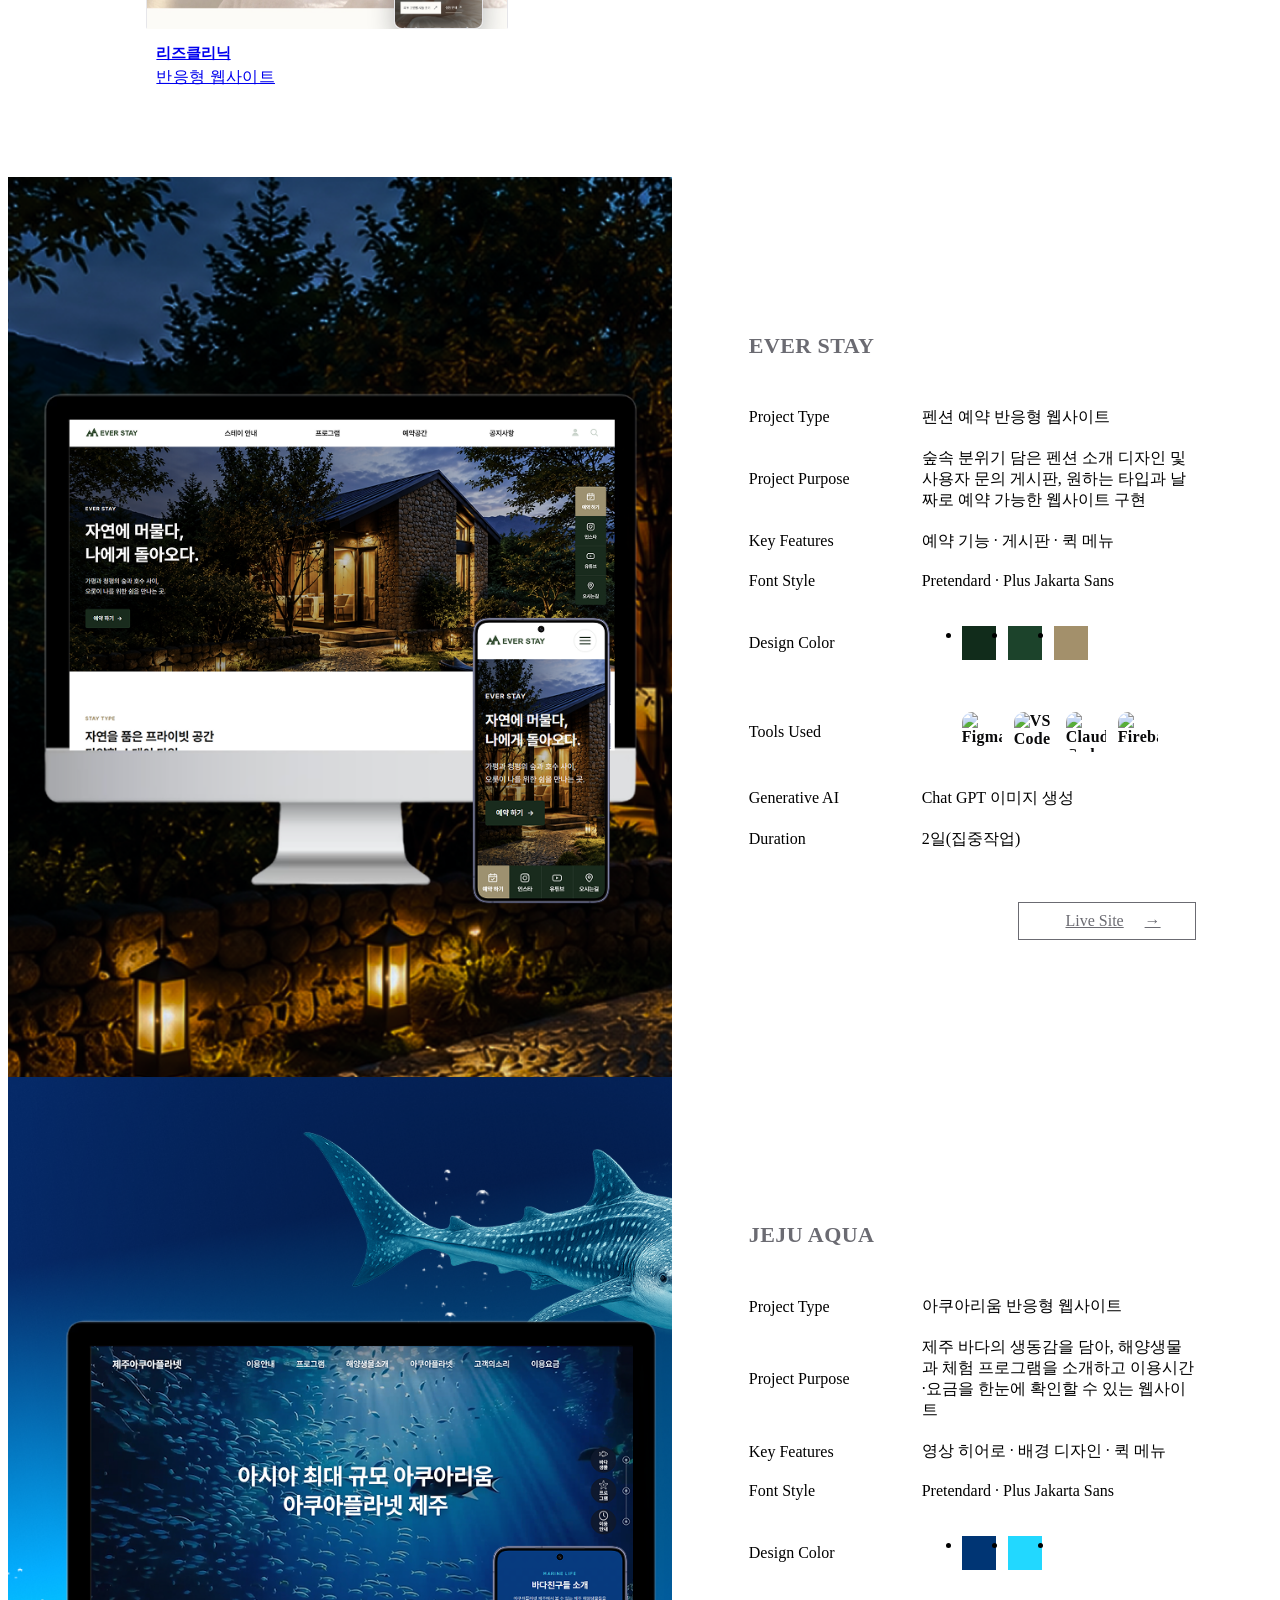
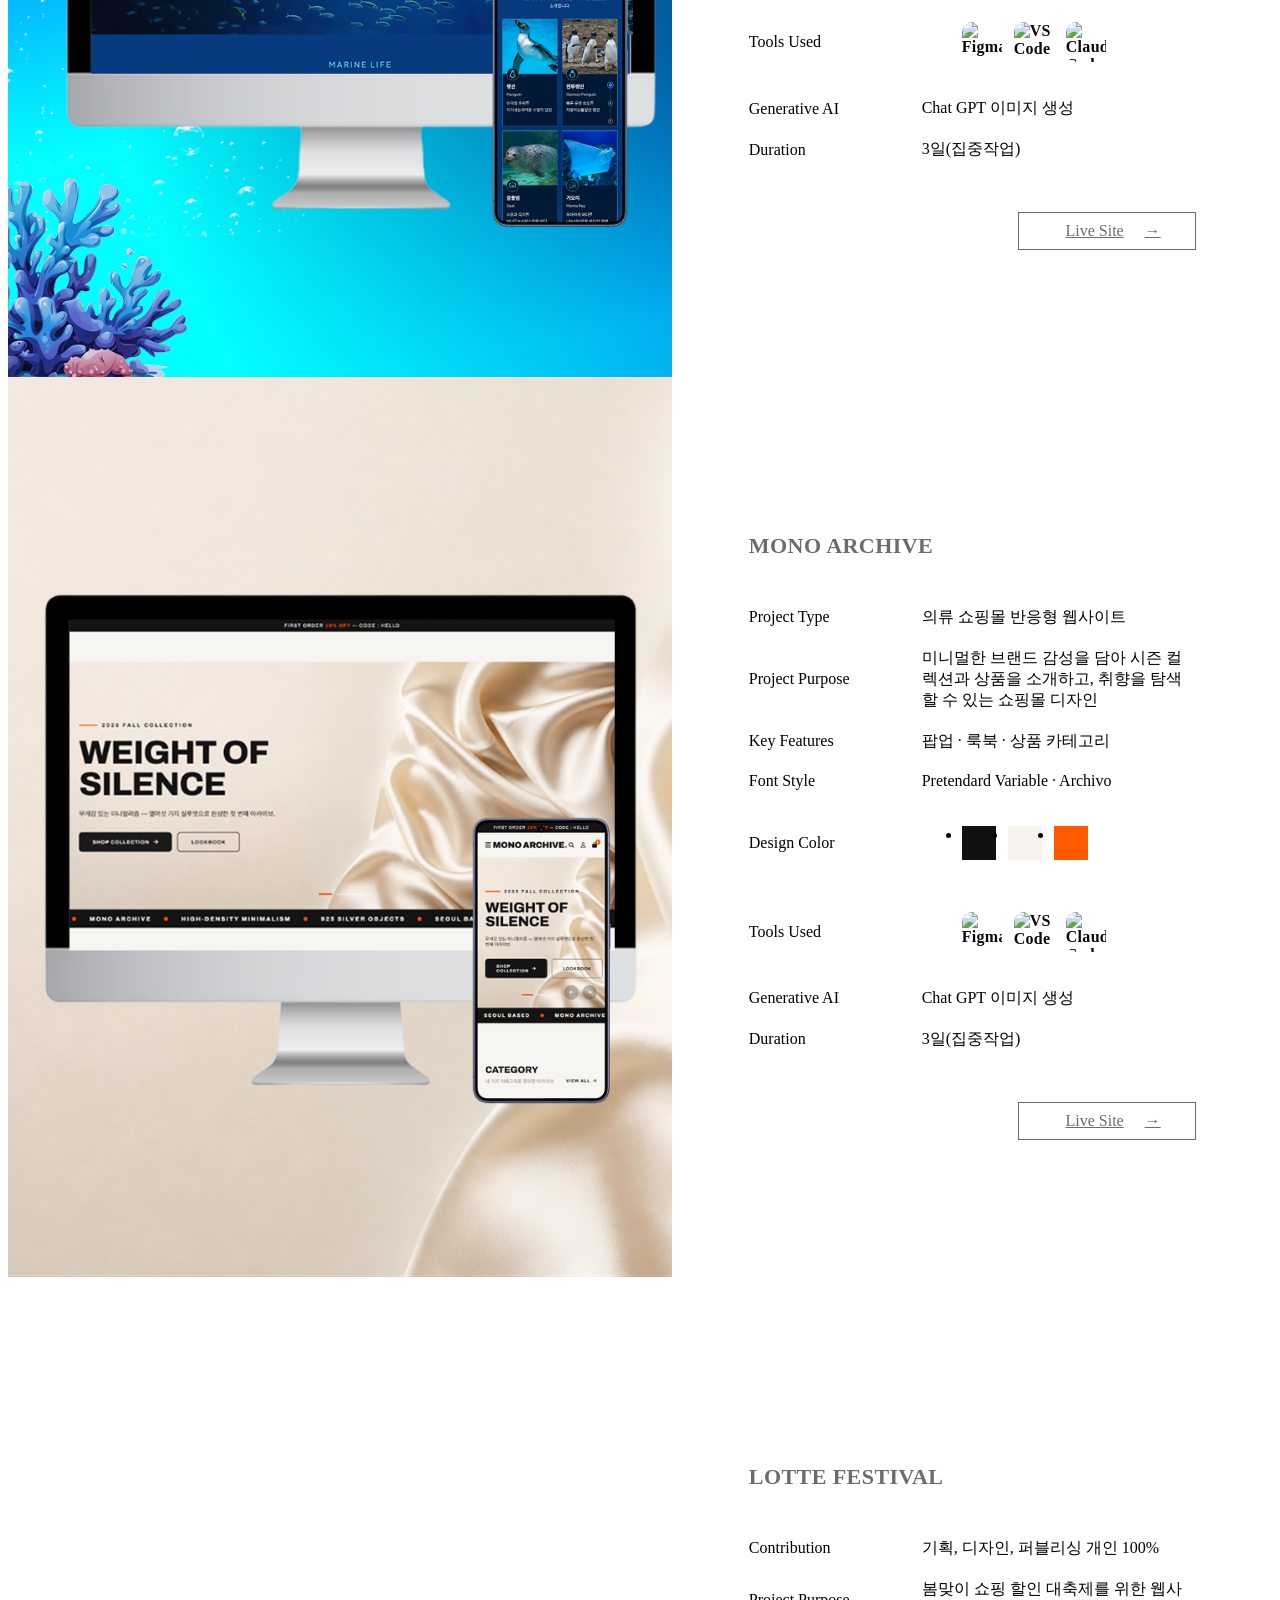
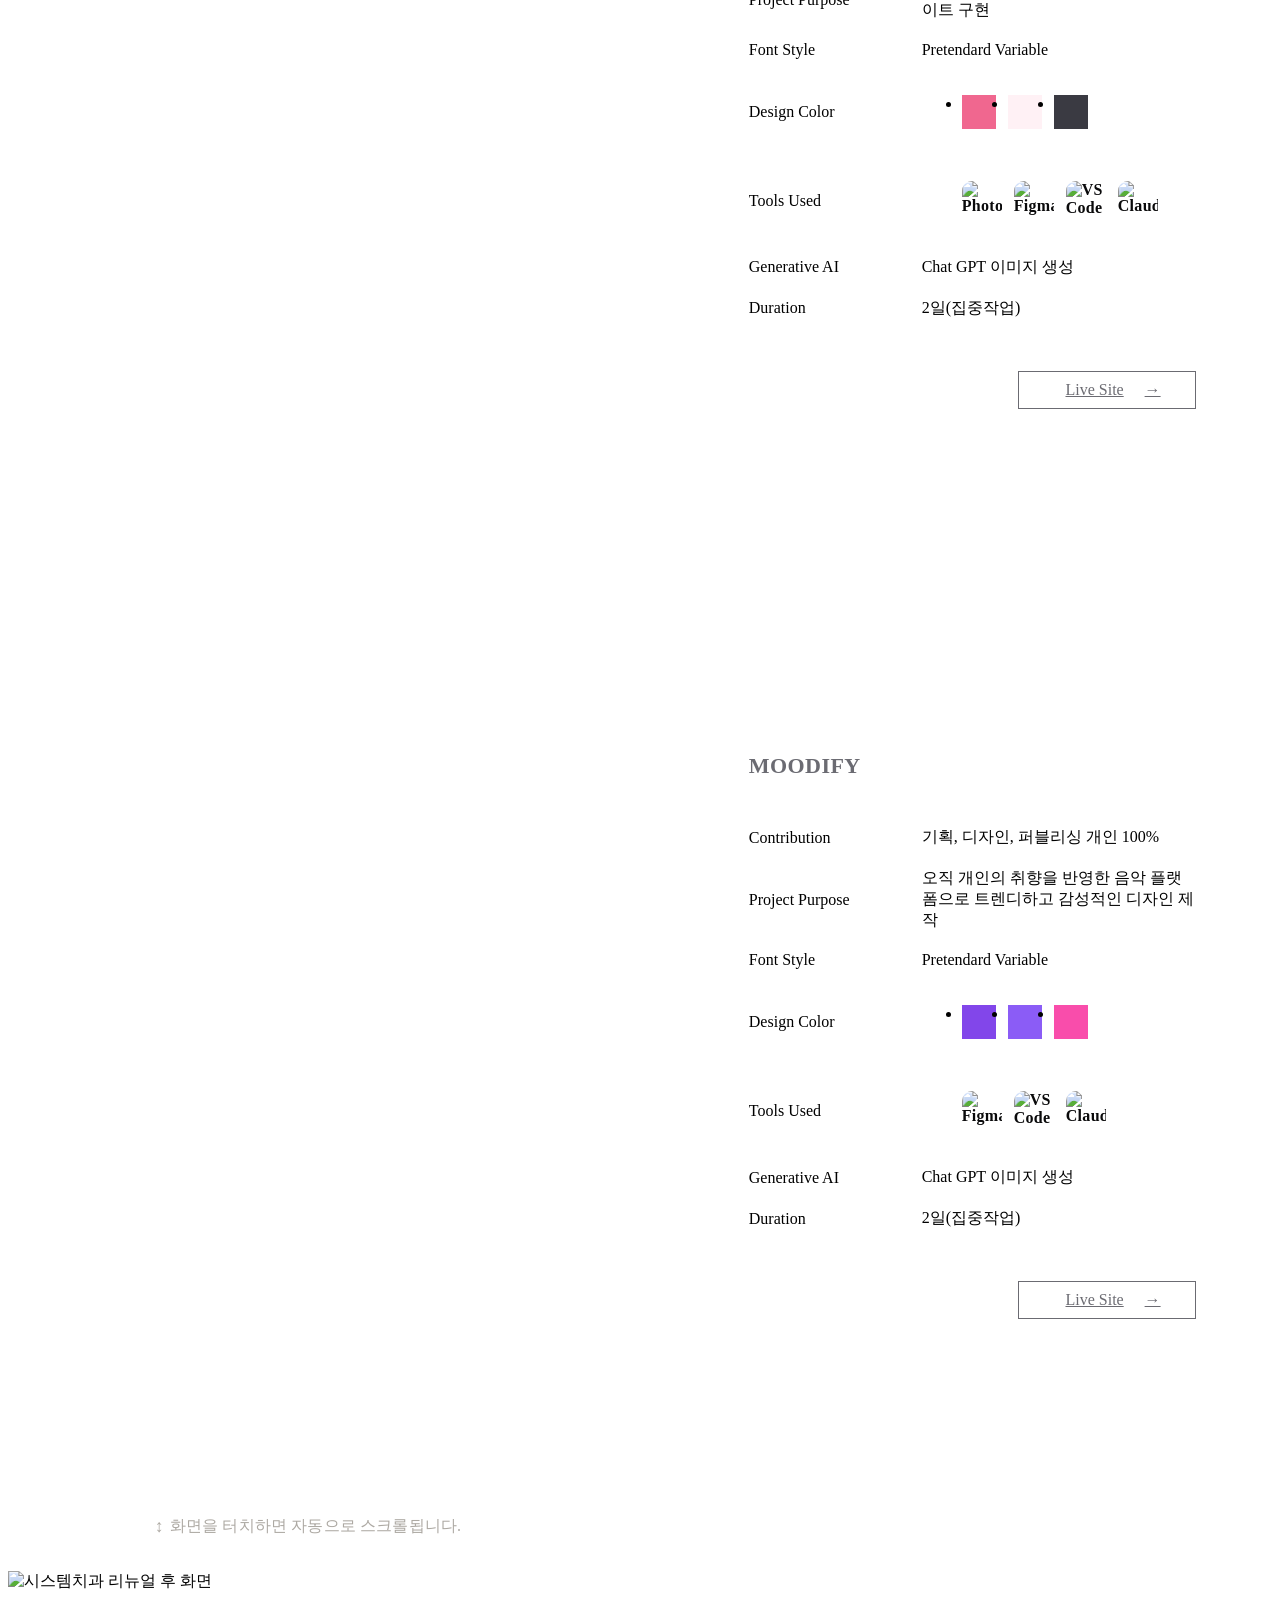
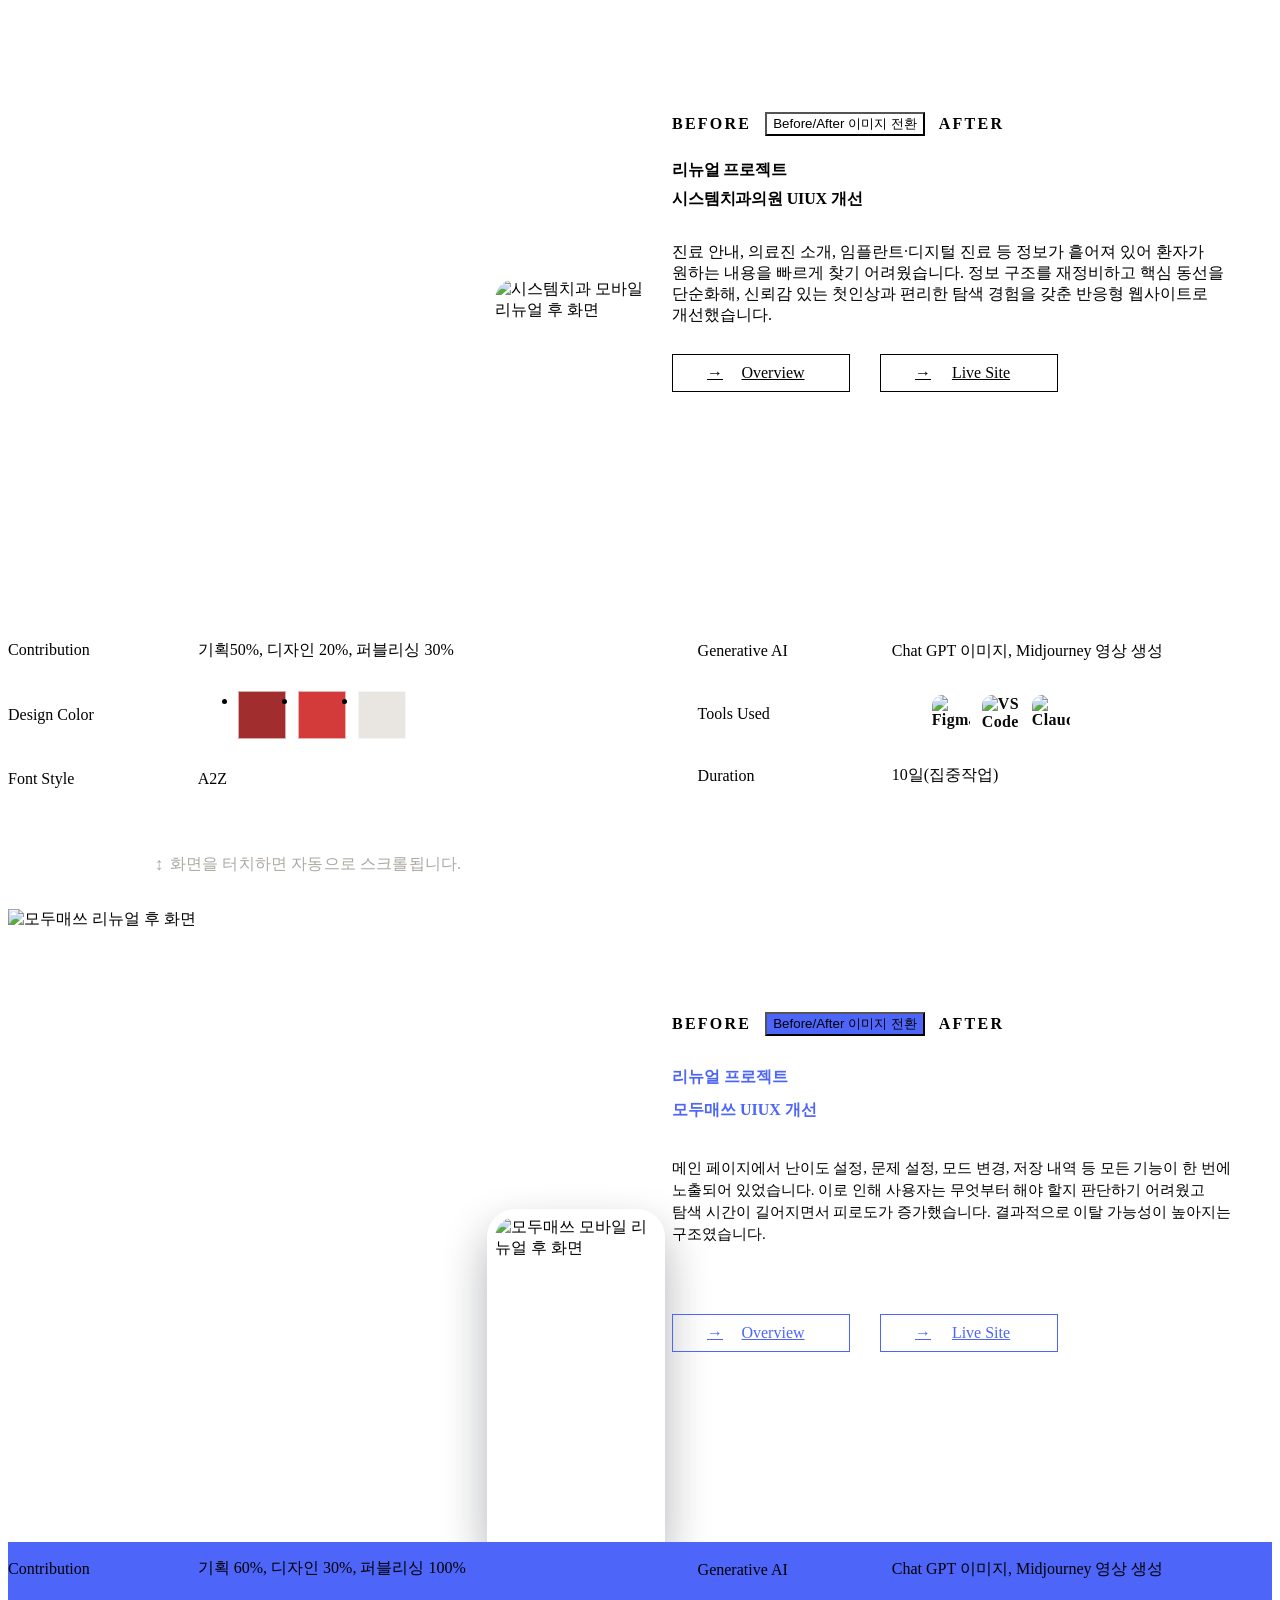
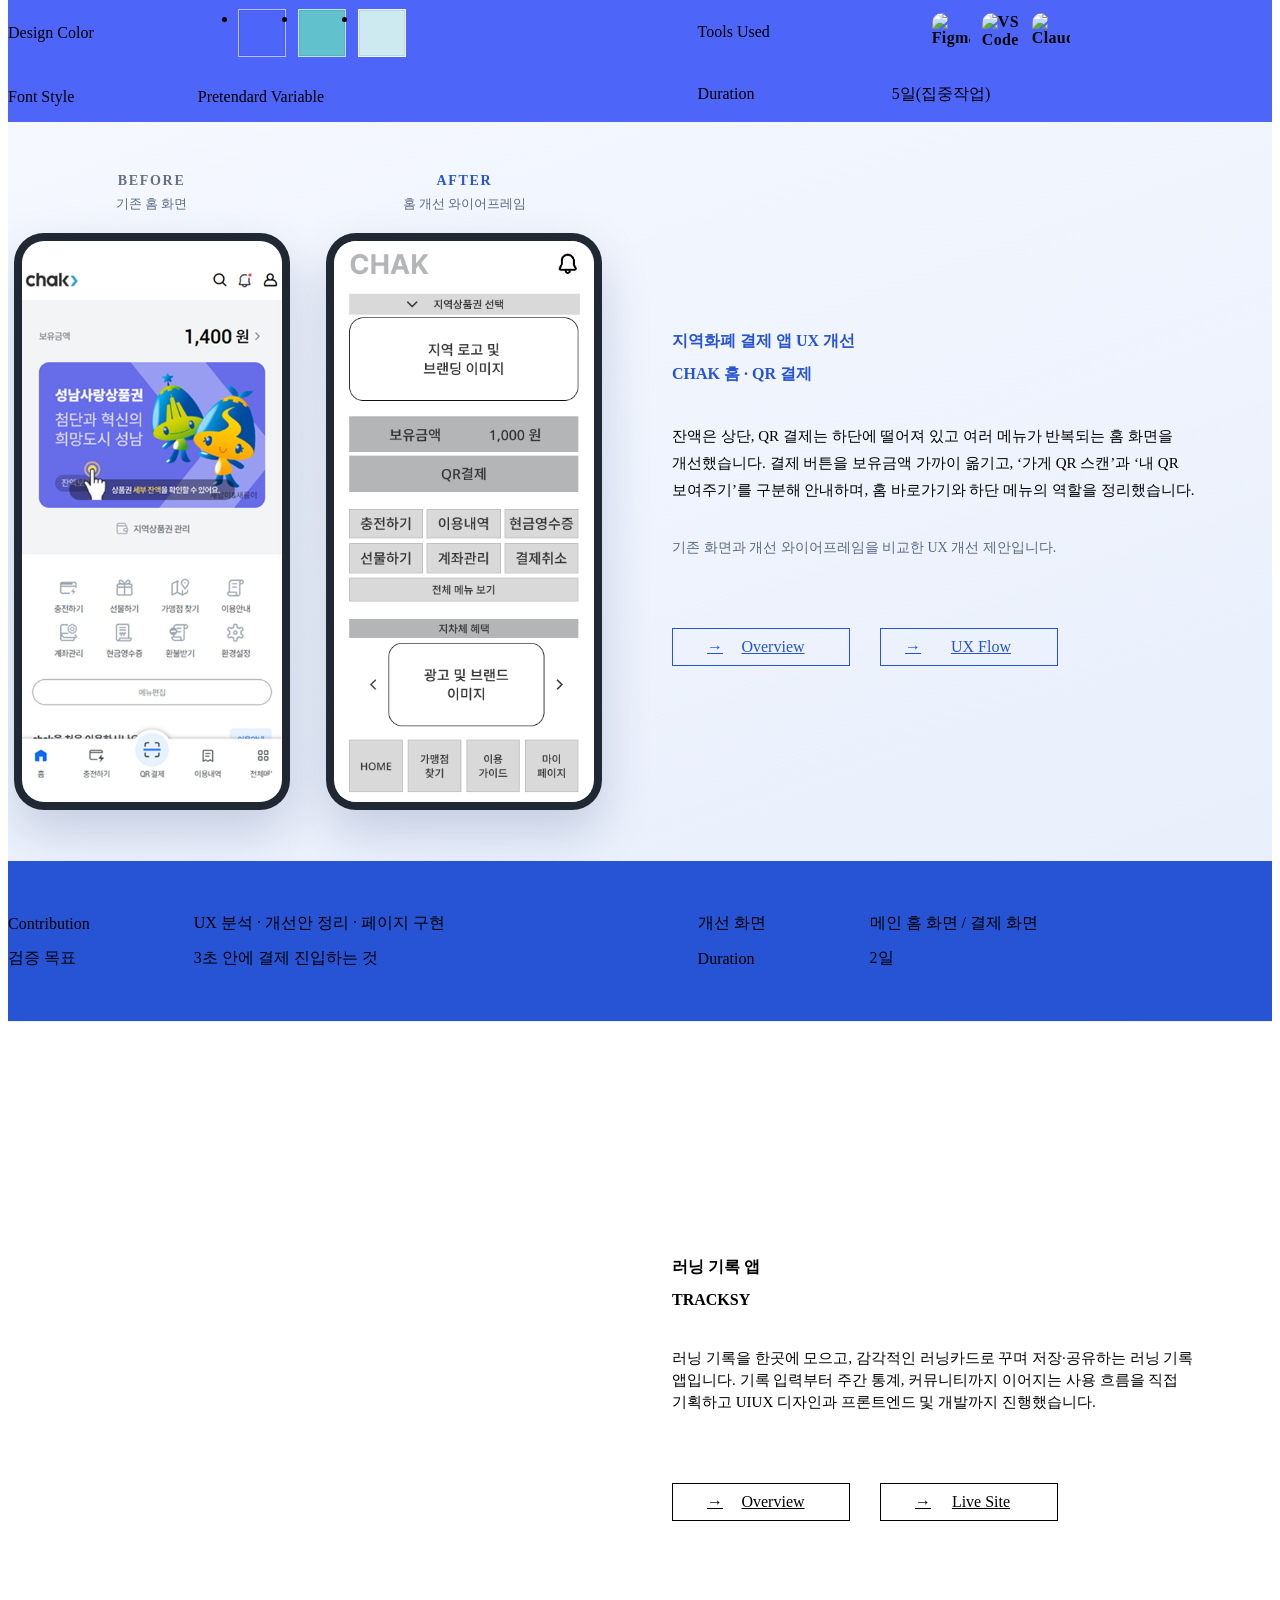
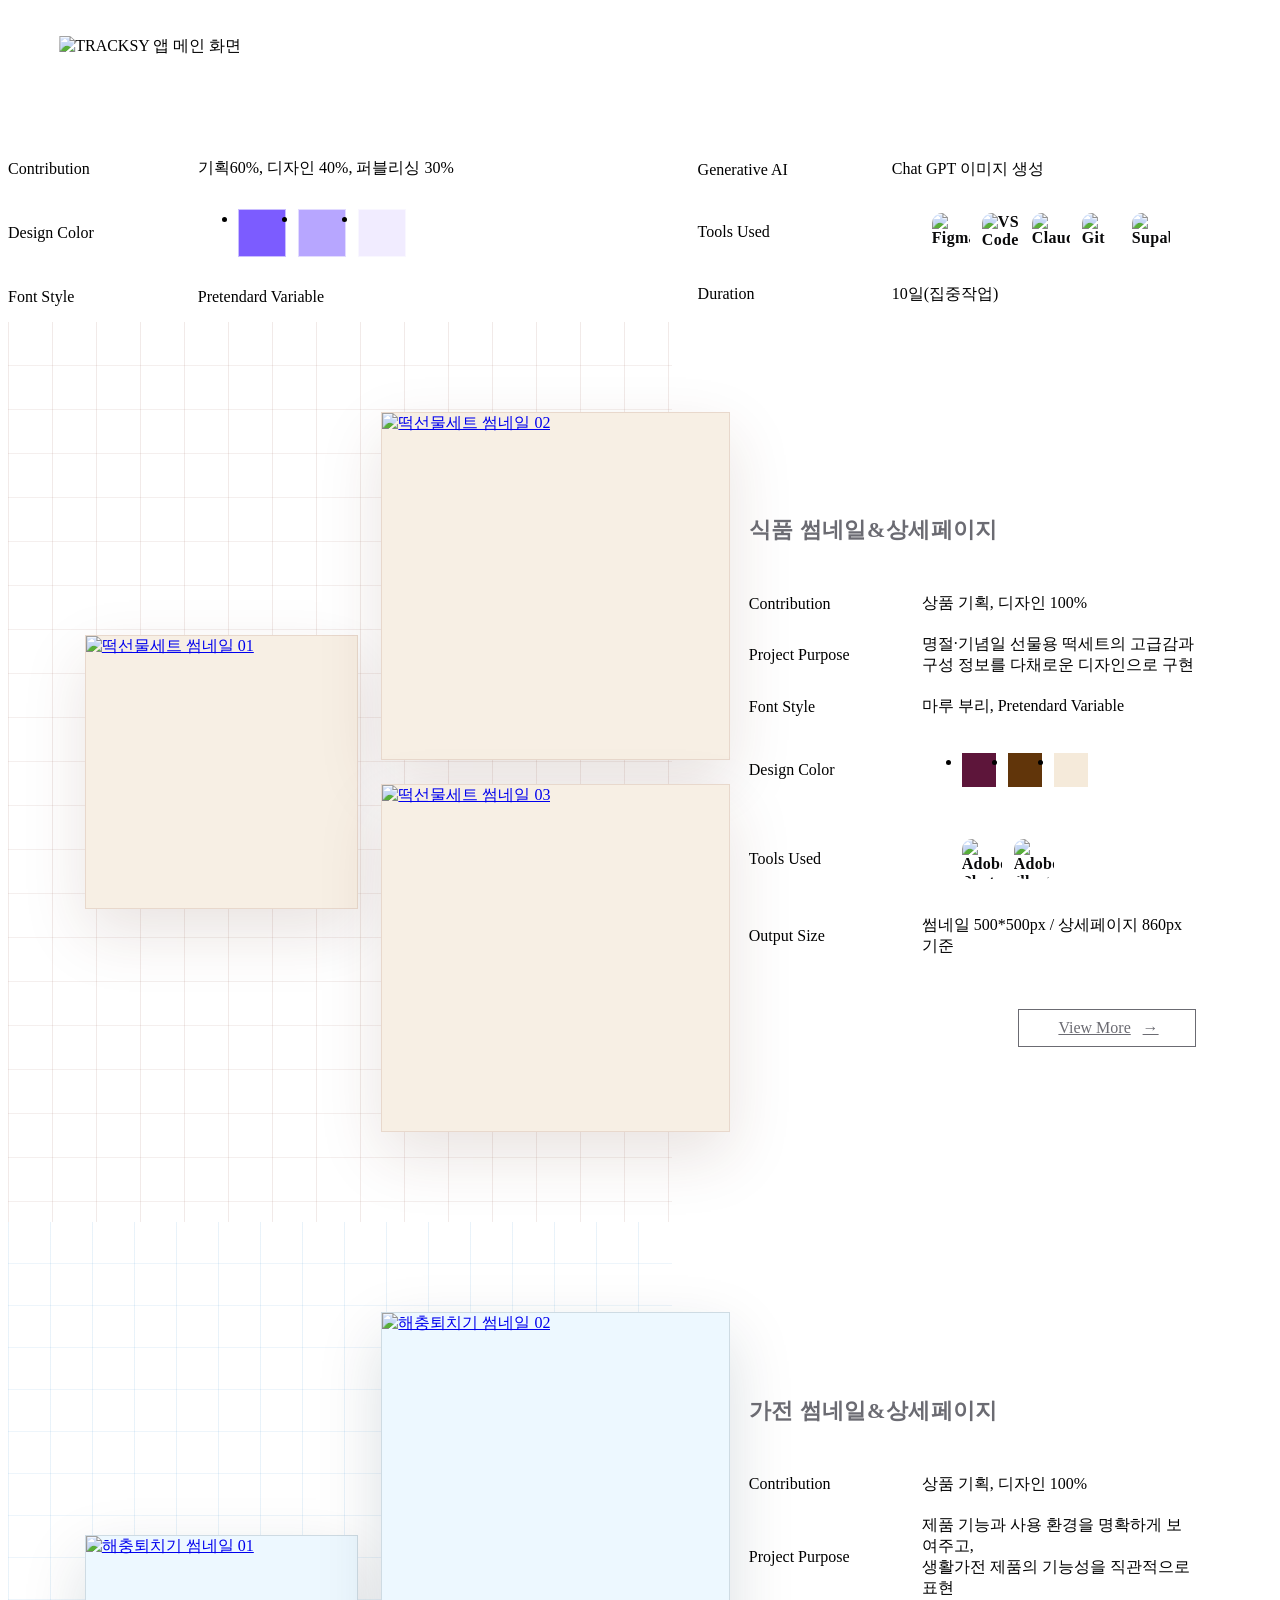
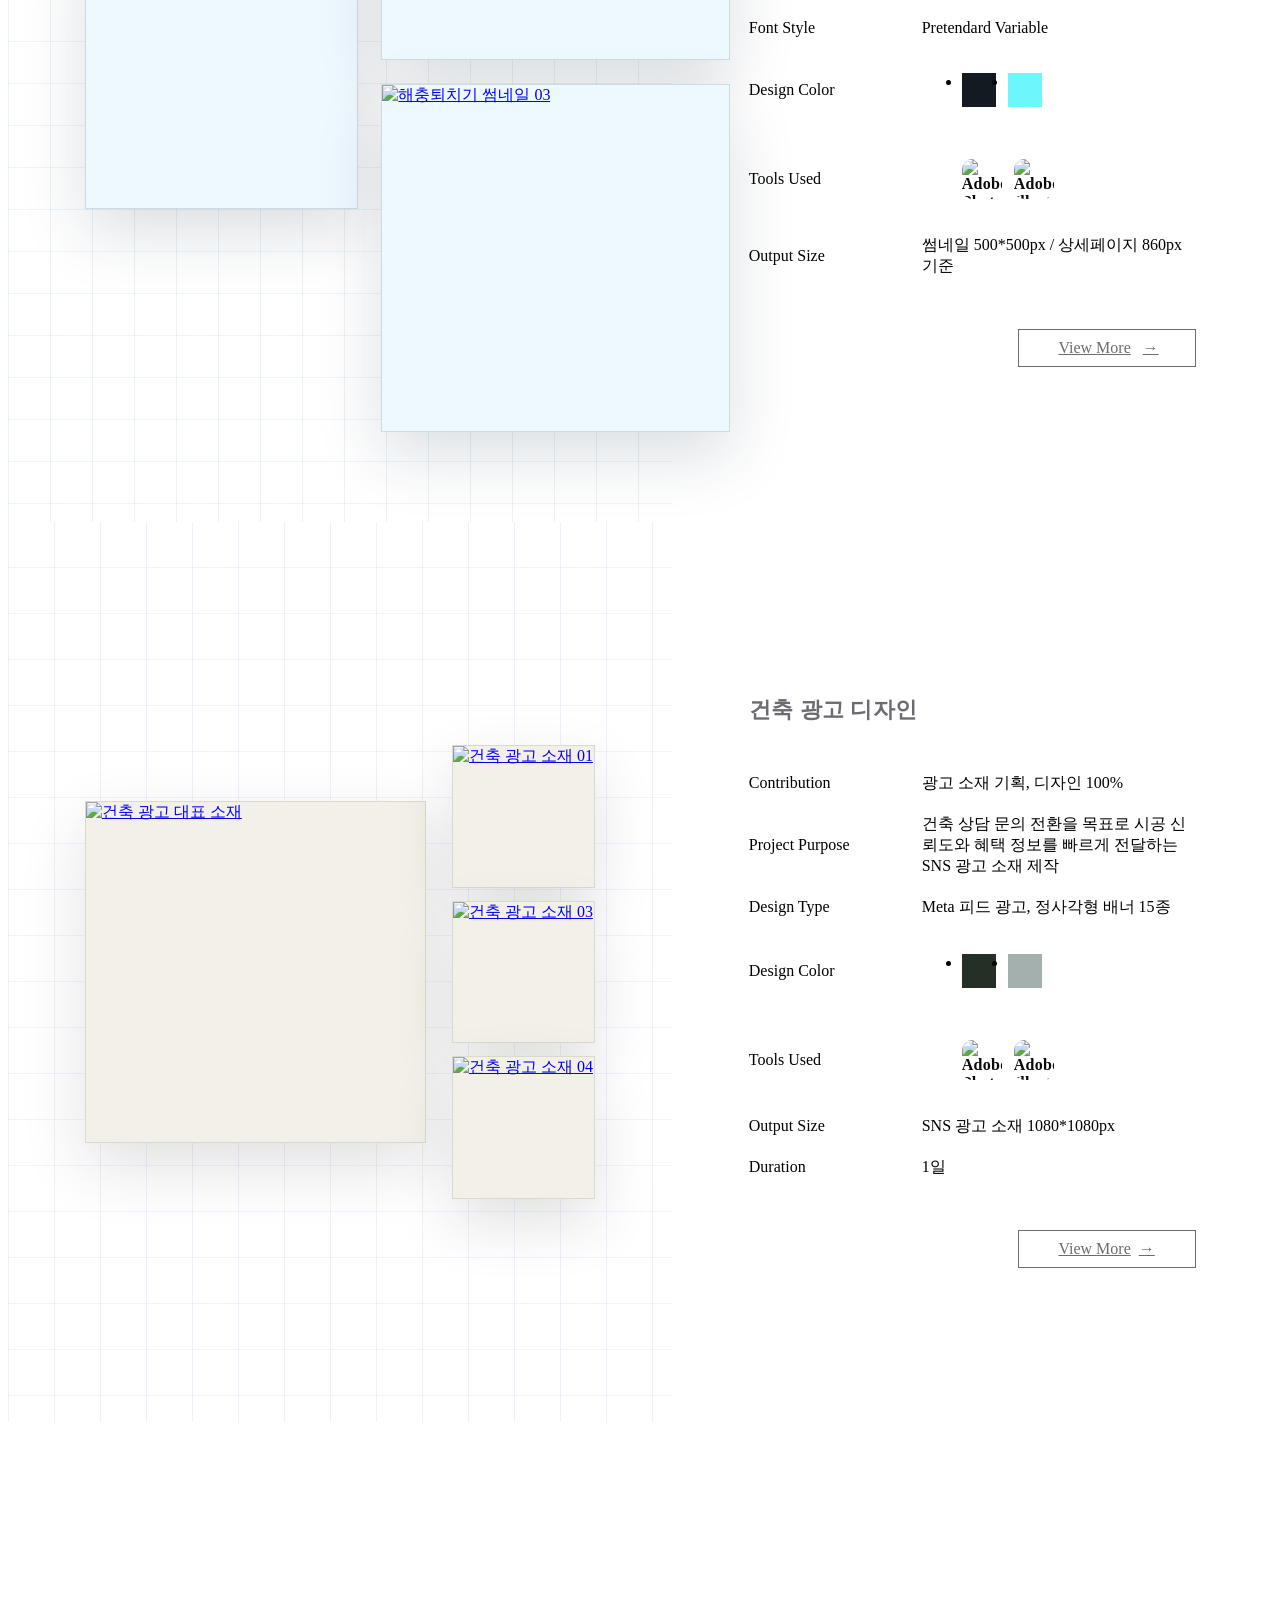
==== commit 8ffd4564: "chak ux개선 파트 및 페이지 추가" ====
--- a/index.html
+++ b/index.html
@@ -1722,6 +1722,60 @@
       </div>
     </section>
     <!-- =====================================================
+         DETAIL PROJECT / UIUX / CHAK
+         ===================================================== -->
+    <section class="project project--detail project--category-uiux project--modoo project--chak project--chak-comparison" id="chak" data-category="uiux" data-project="chak" aria-label="앱 UX 개선 프로젝트 - CHAK">
+      <div class="project-modoo__body">
+        <div class="project-modoo__visual" data-reveal>
+          <div class="project-modoo__stage chak__stage">
+            <figure class="chak__comparison-item chak__comparison-item--before">
+              <figcaption class="chak__comparison-label"><strong>BEFORE</strong><span>기존 홈 화면</span></figcaption>
+              <div class="project-modoo__phone chak__phone">
+                <div class="project-modoo__phone-screen">
+                  <img class="project-modoo__image project-modoo__image--mobile" src="./reference/image%20183.png" alt="CHAK 기존 홈 화면: 상단 보유금액과 하단 QR 결제, 8개 바로가기" width="402" height="804" loading="lazy" />
+                </div>
+              </div>
+            </figure>
+            <figure class="chak__comparison-item chak__comparison-item--after">
+              <figcaption class="chak__comparison-label"><strong>AFTER</strong><span>홈 개선 와이어프레임</span></figcaption>
+              <div class="project-modoo__phone chak__phone">
+                <div class="project-modoo__phone-screen">
+                  <img class="project-modoo__image project-modoo__image--mobile" src="./reference/1-1_Home_Main.png" alt="CHAK 홈 개선 와이어프레임: 보유금액 아래 QR 결제 배치와 바로가기 정리" width="360" height="800" loading="lazy" />
+                </div>
+              </div>
+            </figure>
+          </div>
+        </div>
+        <div class="project-modoo__info" data-reveal>
+          <h2 class="project-modoo__title"><span>지역화폐 결제 앱 UX 개선</span><span>CHAK 홈 · QR 결제</span></h2>
+          <p class="project-modoo__desc">
+            잔액은 상단, QR 결제는 하단에 떨어져 있고 여러 메뉴가 반복되는
+            홈 화면을 개선했습니다. 결제 버튼을 보유금액 가까이 옮기고,
+            ‘가게 QR 스캔’과 ‘내 QR 보여주기’를 구분해 안내하며,
+            홈 바로가기와 하단 메뉴의 역할을 정리했습니다.
+          </p>
+          <p class="chak__scope">기존 화면과 개선 와이어프레임을 비교한 UX 개선 제안입니다.</p>
+          <div class="project-modoo__actions">
+            <a class="btn-outline" href="./chak_case.html"><span aria-hidden="true">→</span> <span class="btn-swap"><span class="btn-swap-en">Overview</span><span class="btn-swap-ko">자세히 보기</span></span></a>
+            <a class="btn-outline" href="./chak_case.html#improve-2"><span aria-hidden="true">→</span> <span class="btn-swap"><span class="btn-swap-en">UX Flow</span><span class="btn-swap-ko">결제 흐름 보기</span></span></a>
+          </div>
+        </div>
+      </div>
+      <div class="project-modoo__meta" data-reveal>
+        <div class="project-modoo__meta-inner">
+          <dl class="project-modoo__details">
+            <div class="project-modoo__detail-row"><dt>Contribution</dt><dd>UX 분석 · 개선안 정리 · 페이지 구현</dd></div>
+            <div class="project-modoo__detail-row"><dt>검증 목표</dt><dd>3초 안에 결제 진입하는 것</dd></div>
+          </dl>
+          <dl class="project-modoo__details">
+            <div class="project-modoo__detail-row"><dt>개선 화면</dt><dd>메인 홈 화면 / 결제 화면</dd></div>
+
+            <div class="project-modoo__detail-row"><dt>Duration</dt><dd>2일</dd></div>
+          </dl>
+        </div>
+      </div>
+    </section>
+    <!-- =====================================================
          DETAIL PROJECT / UIUX / TRACKSY
          - 레이아웃: 모두매쓰와 동일 (단, Before/After 토글 없음)
          - 왼쪽: 폰 목업 화면(tracksy1~6 자동 교차) / 색상: TRACKSY 퍼플(#7C5CFF)
--- a/css/main.css
+++ b/css/main.css
@@ -2326,6 +2326,80 @@
 .marketing__cta-arrow { width: 1em; height: 1em; flex: none; }
 .marketing__orb:hover .marketing__cta-go { color: var(--color-main1); }
 .marketing__orb:hover { transform: scale(1.03); }
+/* CHAK: reuse the ModooMath introduction with a single app device. */
+.project--chak { background: linear-gradient(160deg, #f5f8ff 0%, #e7eefb 100%); }
+.project--chak .project-modoo__body { align-items: center; padding-bottom: 40px; }
+.project--chak .project-modoo__visual { justify-content: center; }
+.project--chak .chak__stage { display: flex; justify-content: center; width: 100%; }
+.project--chak .chak__phone {
+  position: relative;
+  right: auto;
+  bottom: auto;
+  width: min(100%, 310px);
+  aspect-ratio: 380 / 820;
+  padding: 10px;
+  border-radius: 36px;
+  background: #202833;
+  box-shadow: 0 22px 50px rgba(31, 61, 114, .2);
+}
+.project--chak .project-modoo__phone-screen { border-radius: 26px; background: #fff; }
+.project--chak .project-modoo__image {
+  border-radius: 0;
+  object-fit: contain;
+  object-position: center;
+  background: #fff;
+  transition: none;
+}
+.project--chak .project-modoo__phone:hover .project-modoo__image,
+.project--chak .project-modoo__phone:focus-within .project-modoo__image { object-position: center; }
+.project--chak .project-modoo__title { color: #2754d5; }
+.project--chak .project-toggle[aria-pressed="true"],
+.project--chak .project-modoo__meta { background-color: #2754d5; }
+.project--chak .project-modoo__actions .btn-outline { color: #2754d5; border-color: #2754d5; }
+.project--chak .project-modoo__actions .btn-outline:hover { background-color: #2754d5; color: #fff; }
+.project--chak .project-modoo__desc { line-height: 1.8; }
+.chak__scope { color: #596b84; font-size: 14px; line-height: 1.8; margin-top: 16px; }
+.chak__tool-text { font-size: 14px; line-height: 1.6; }
+/* CHAK v2: show Before / After simultaneously, without a toggle. */
+.project--chak-comparison .chak__stage {
+  display: grid;
+  grid-template-columns: repeat(2, minmax(0, 1fr));
+  align-items: start;
+  gap: clamp(16px, 2vw, 28px);
+  width: min(100%, 620px);
+}
+.chak__comparison-item { min-width: 0; margin: 0; }
+.chak__comparison-label { display: flex; flex-direction: column; align-items: center; gap: 6px; margin-bottom: 20px; }
+.chak__comparison-label strong { color: #647083; font-size: 14px; font-weight: 700; letter-spacing: .12em; }
+.chak__comparison-label span { color: #596b84; font-size: 13px; text-align: center; word-break: keep-all; }
+.chak__comparison-item--after .chak__comparison-label strong { color: #2754d5; }
+.project--chak-comparison .chak__phone { width: min(100%, 260px); margin-inline: auto; padding: 8px; border-radius: 30px; }
+.project--chak-comparison .project-modoo__phone-screen { border-radius: 22px; }
+.project--chak-comparison .project-modoo__body { padding-block: 42px; }
+.project--chak-comparison .project-modoo__meta-inner {
+  padding-top: clamp(32px, 4vh, 48px);
+  padding-bottom: clamp(32px, 4vh, 48px);
+}
+@media (max-width: 1100px) and (min-width: 768px) {
+  .project--chak-comparison .project-modoo__body { grid-template-columns: 1fr; gap: 42px; }
+  .project--chak-comparison .project-modoo__info { max-width: 720px; margin-inline: auto; }
+}
+@media (max-width: 767px) {
+  .project--chak .chak__phone { width: min(100%, 280px); }
+  .project--chak .project-modoo__hint { max-width: 100%; font-size: 13px; }
+  .project--chak .project-modoo__details { column-gap: 16px; }
+  .project--chak .project-modoo__tools { flex-wrap: wrap; }
+  .project--chak-comparison .chak__phone { width: 100%; padding: 6px; border-radius: 23px; }
+  .project--chak-comparison .project-modoo__phone-screen { border-radius: 17px; }
+  .project--chak-comparison .project-modoo__body { padding-top: 60px; }
+  .chak__comparison-label { min-height: 54px; margin-bottom: 14px; }
+}
+@media (max-width: 480px) {
+  .project--chak-comparison .chak__stage { grid-template-columns: 1fr; gap: 32px; }
+  .project--chak-comparison .chak__phone { width: min(100%, 280px); padding: 9px; border-radius: 32px; }
+  .project--chak-comparison .project-modoo__phone-screen { border-radius: 23px; }
+  .chak__comparison-label { min-height: 0; }
+}
 @keyframes mkt-float {
   0%, 100% { transform: translateY(0); }
   50% { transform: translateY(-10px); }
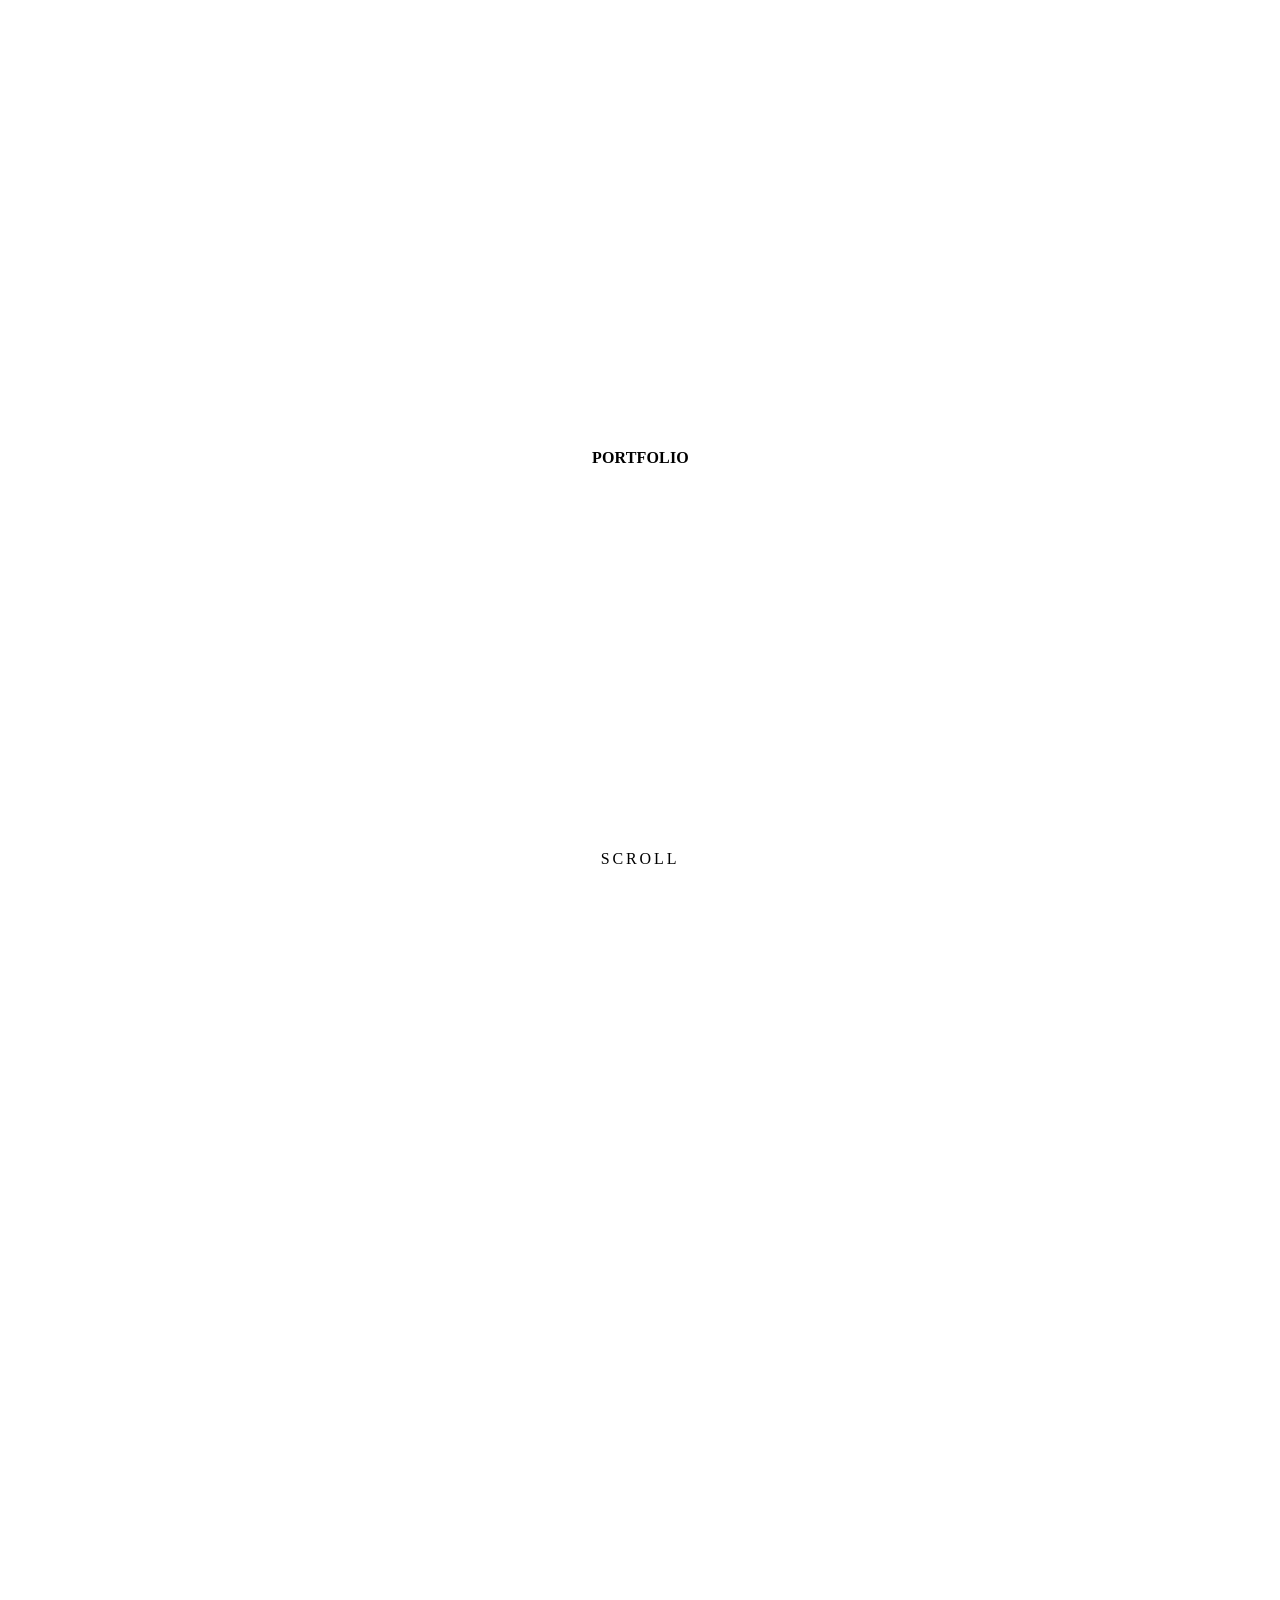
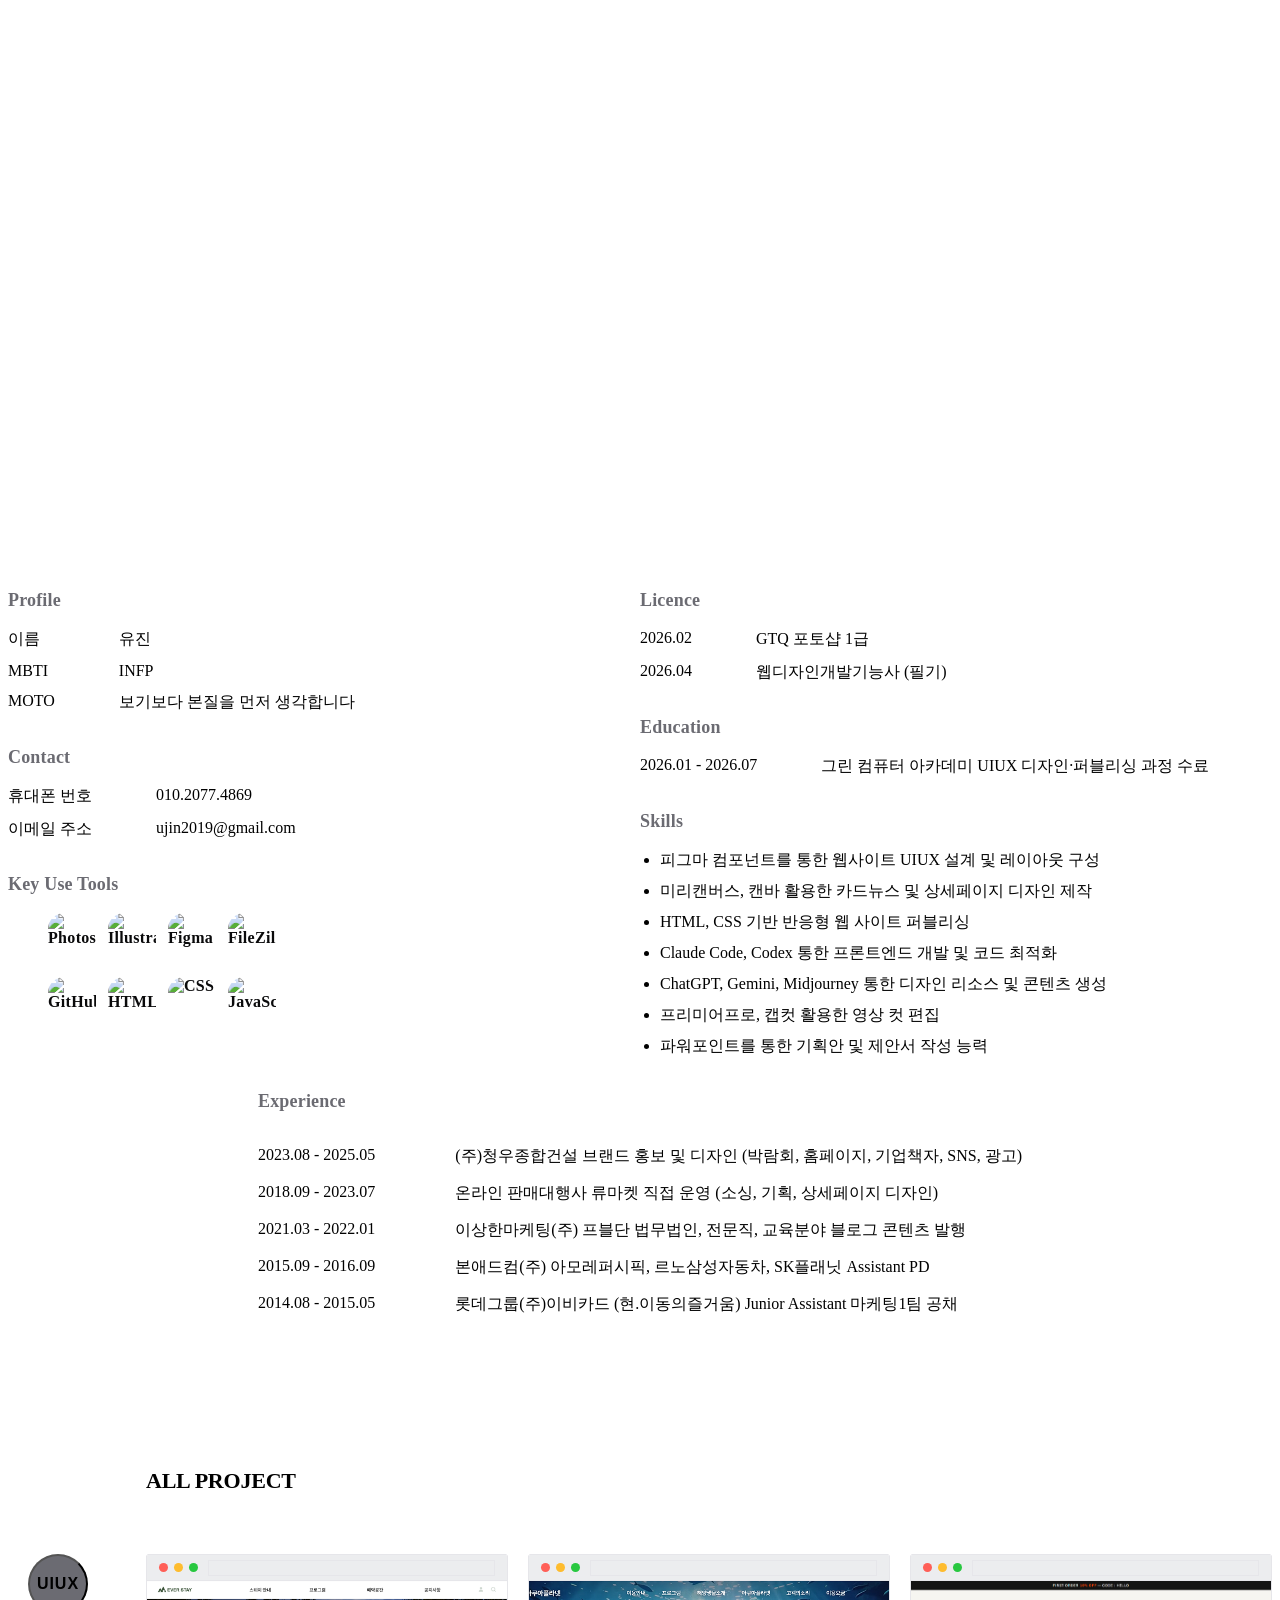
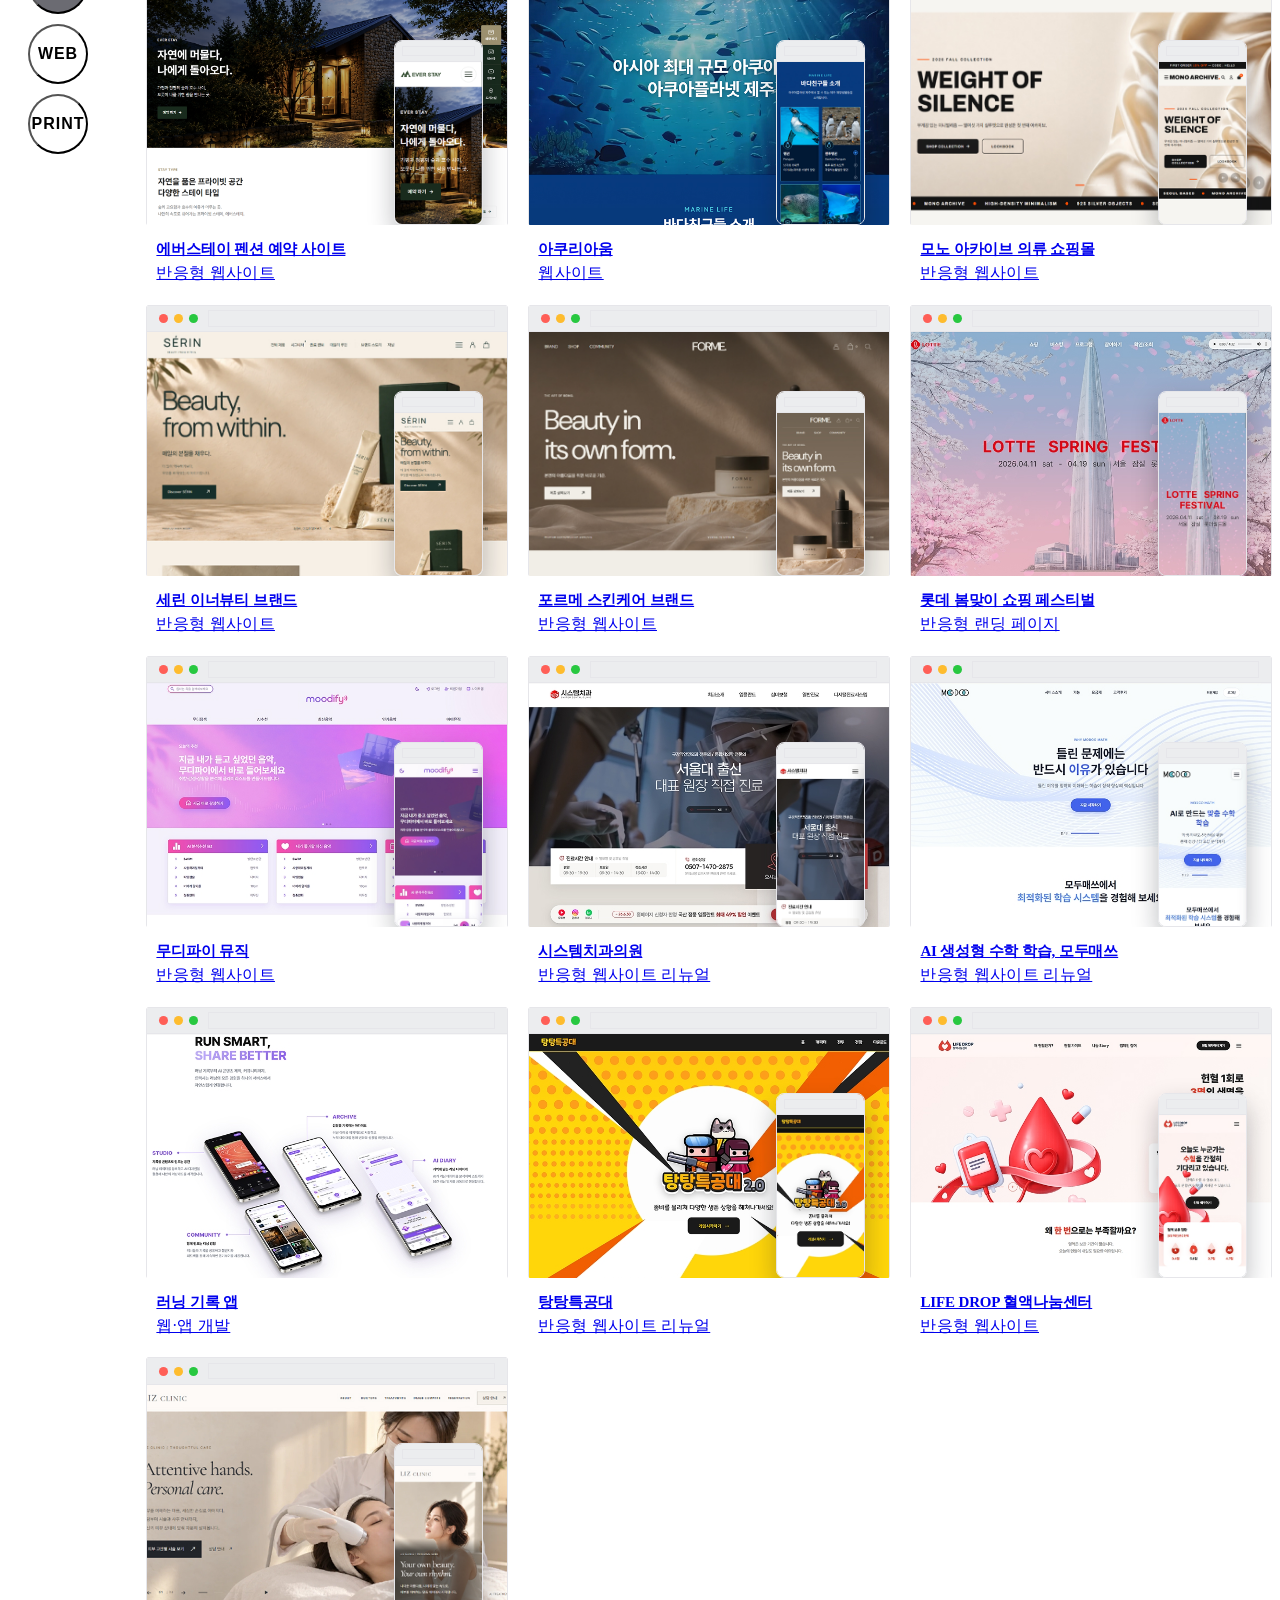
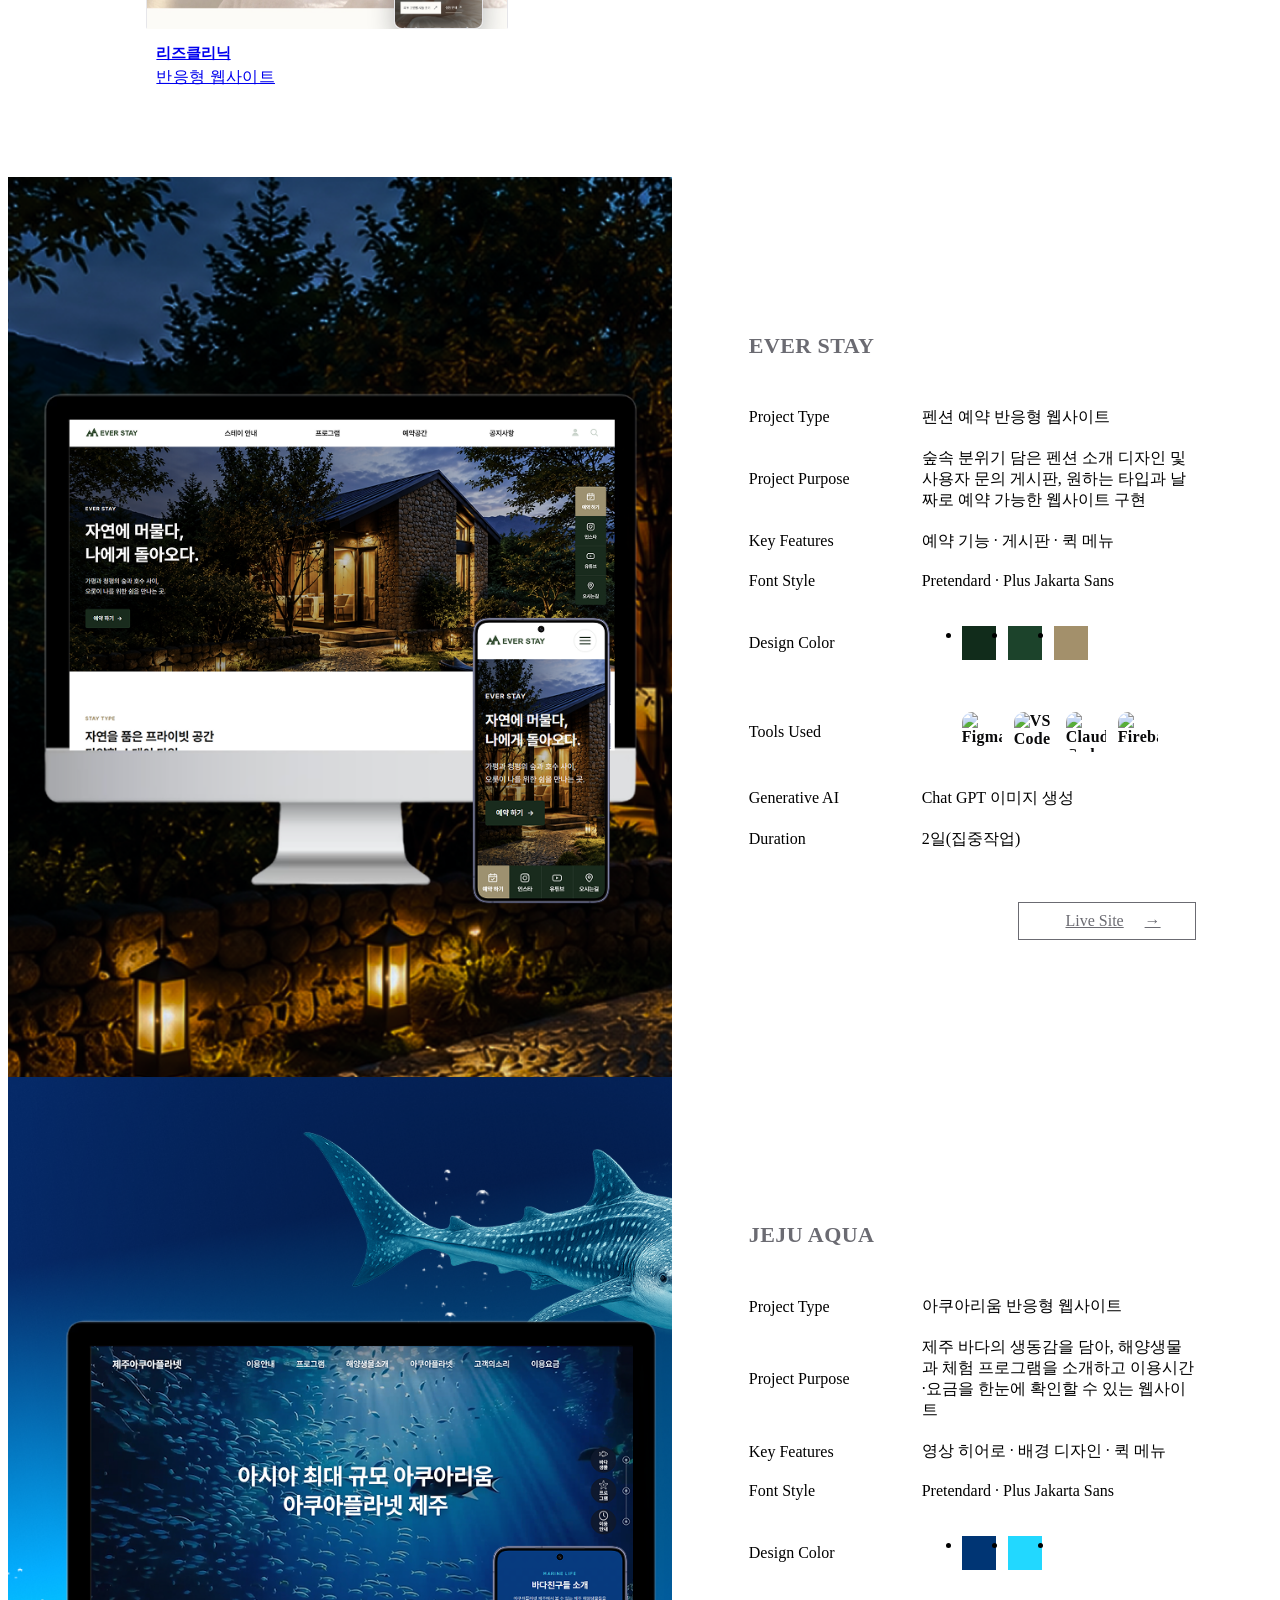
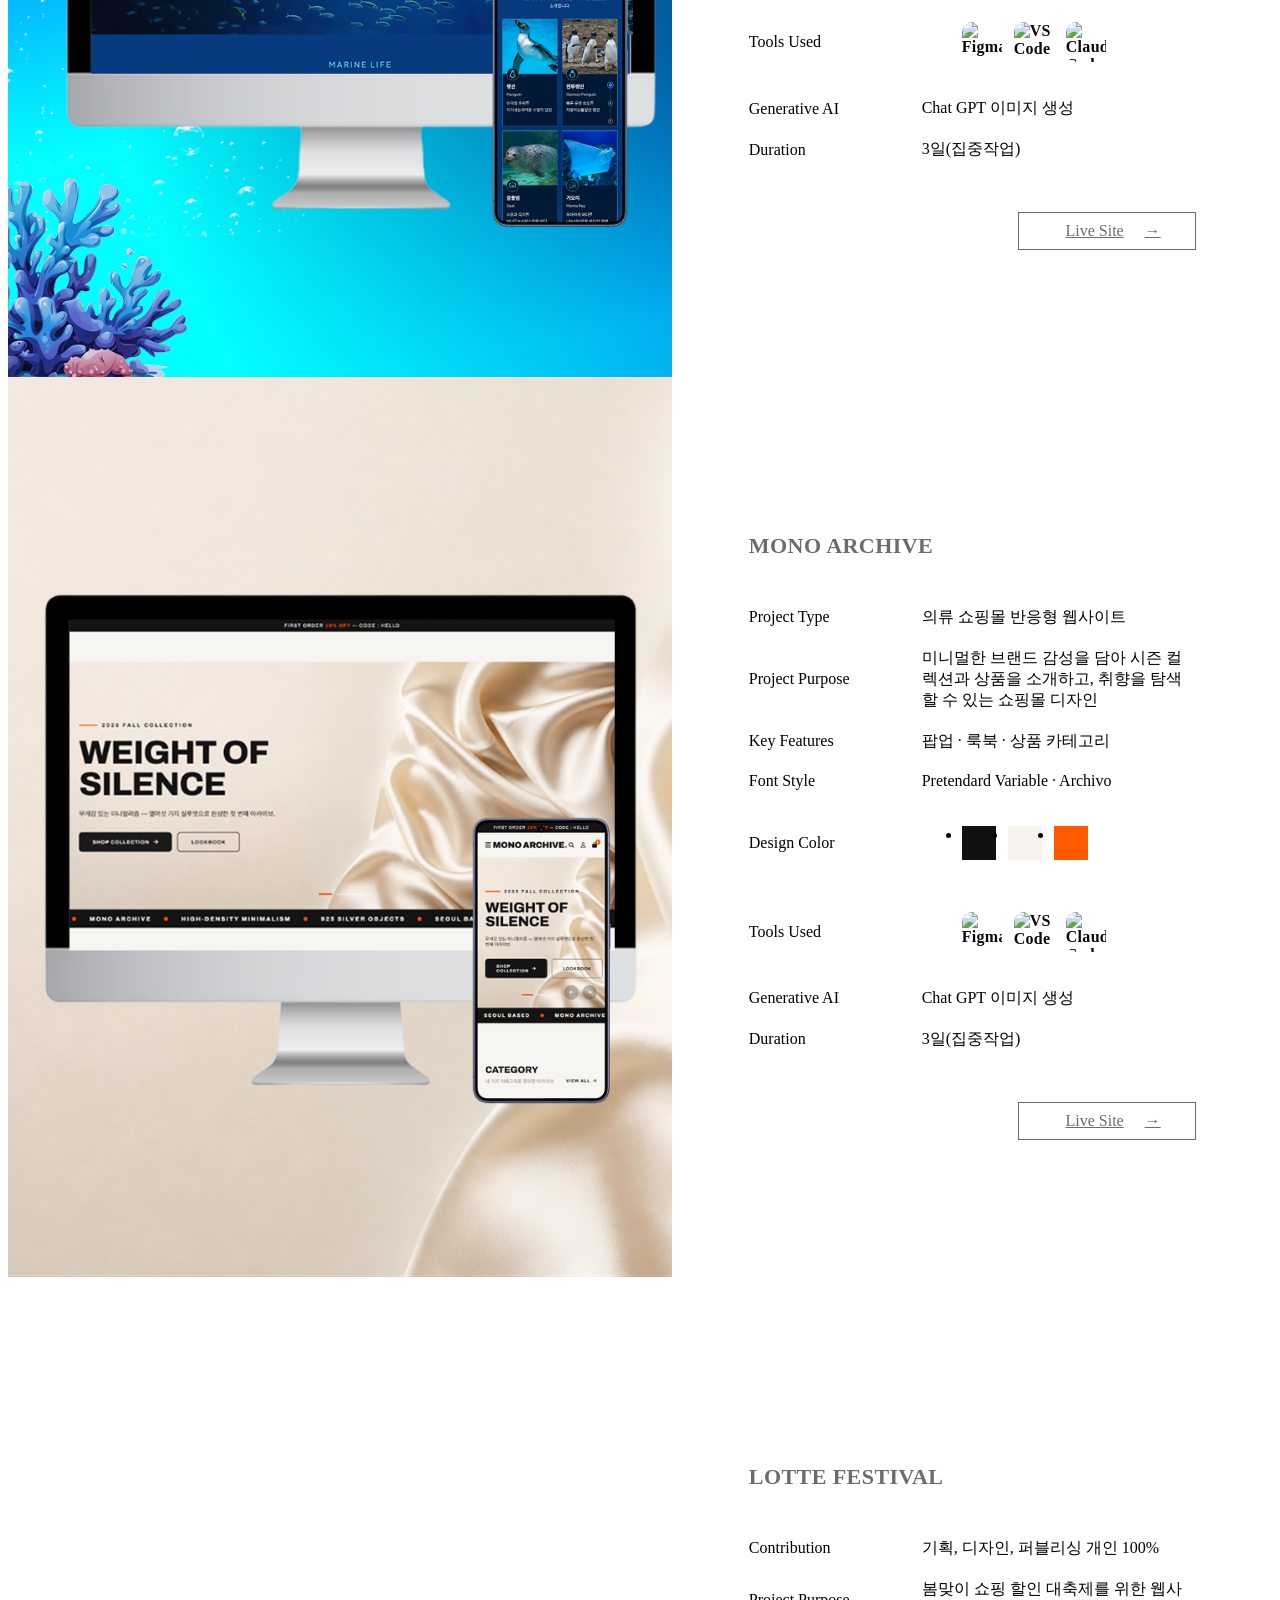
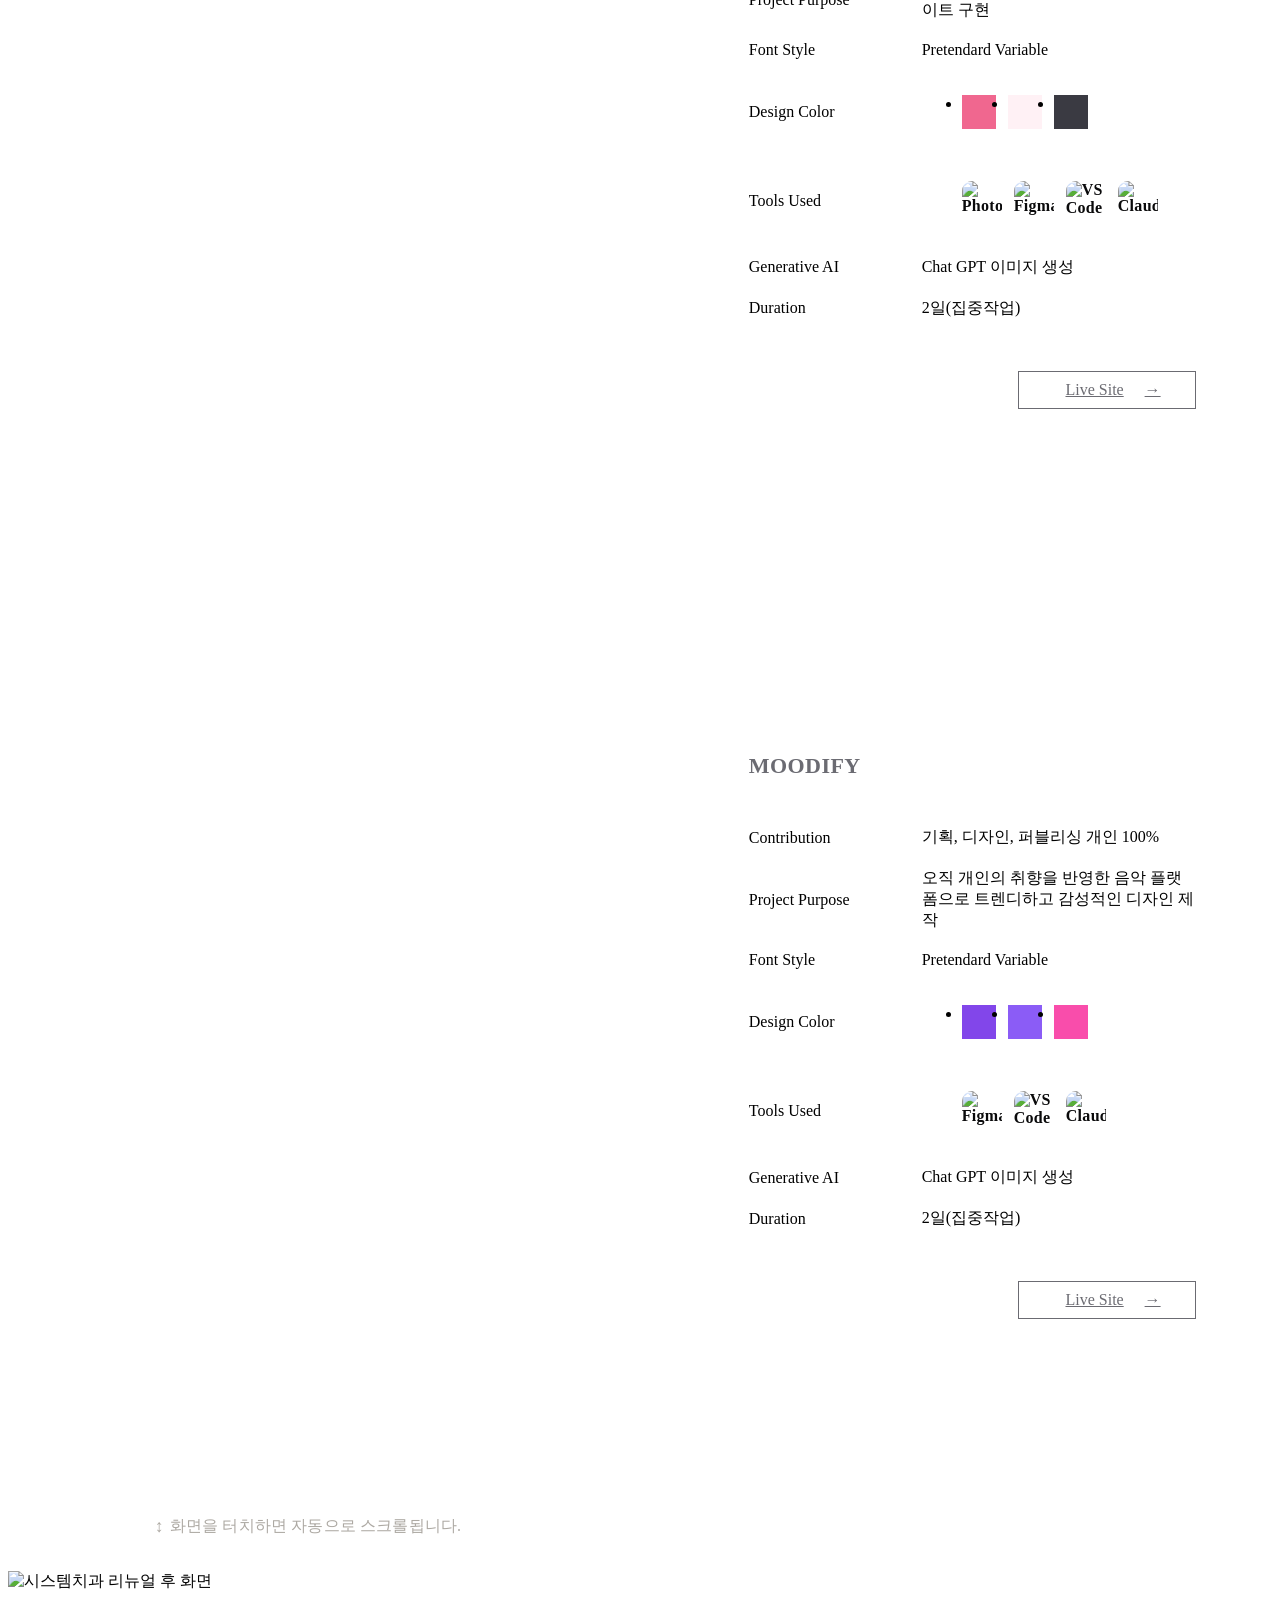
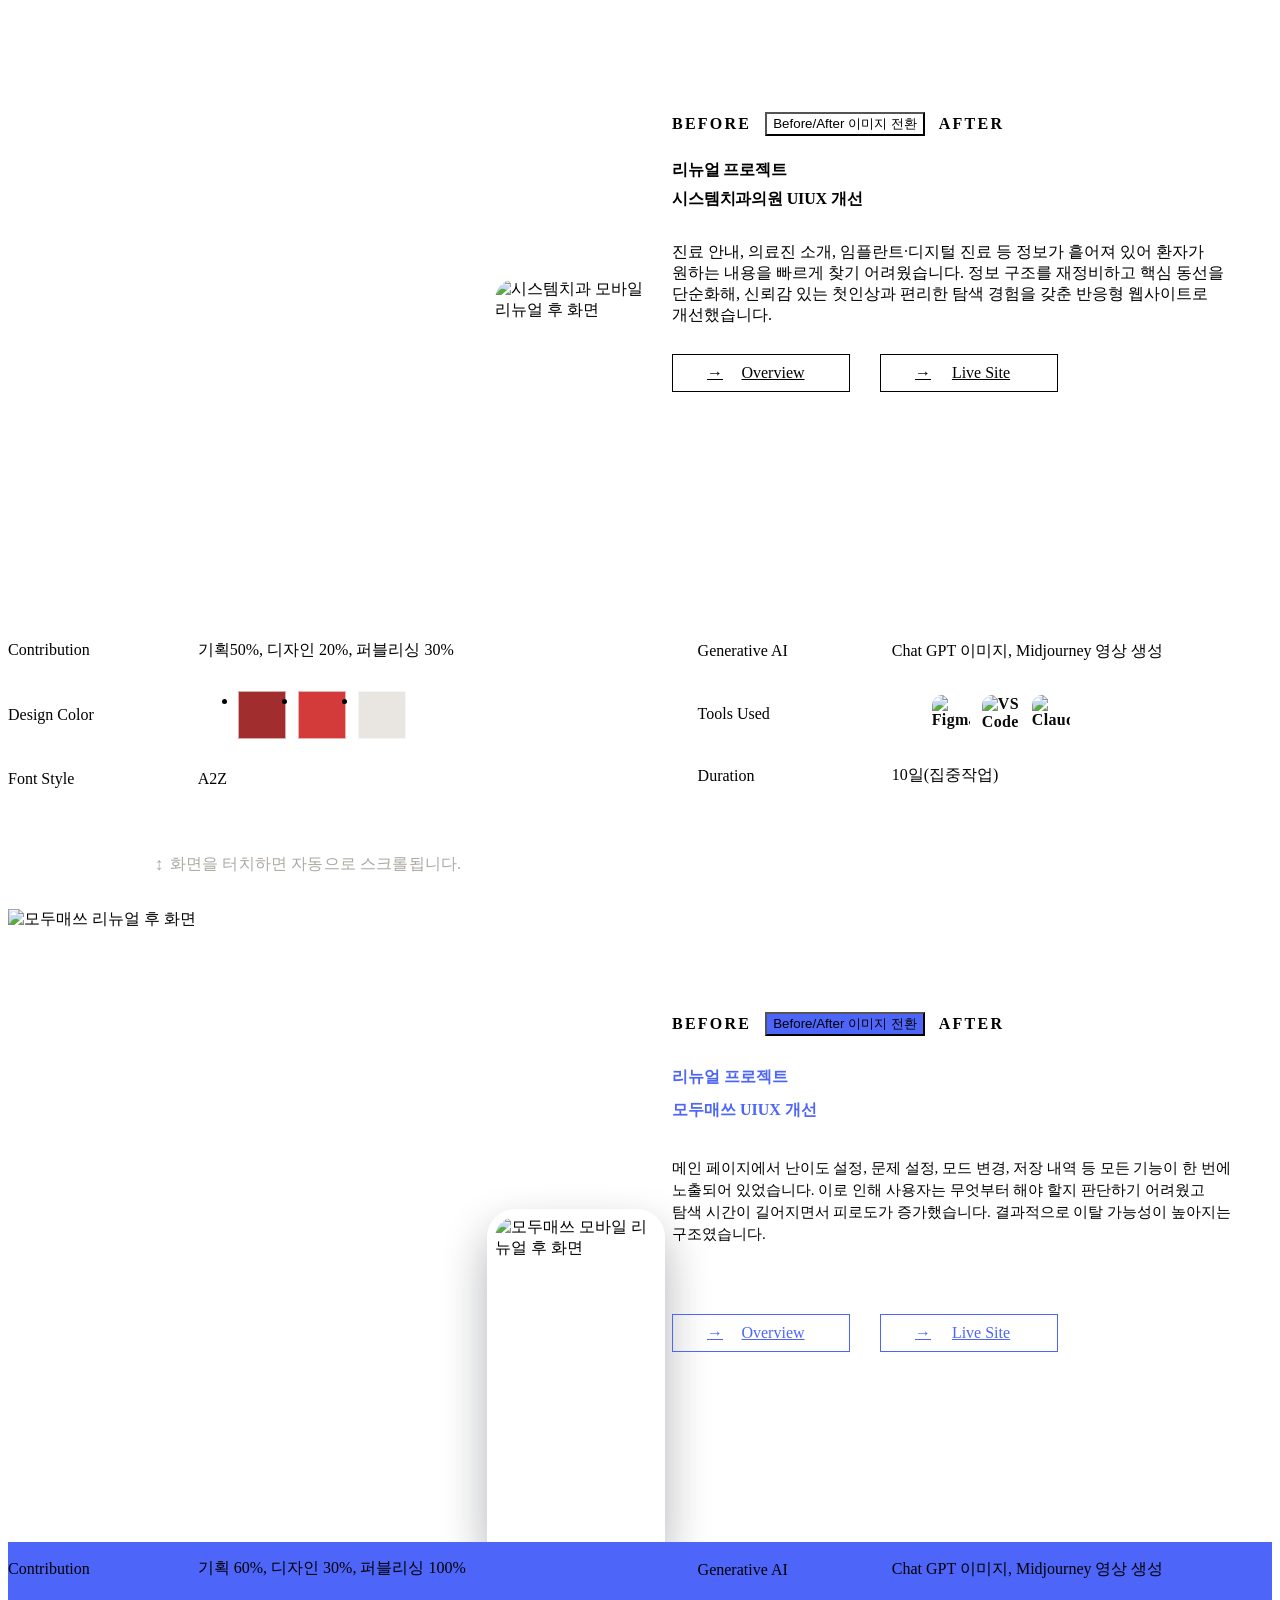
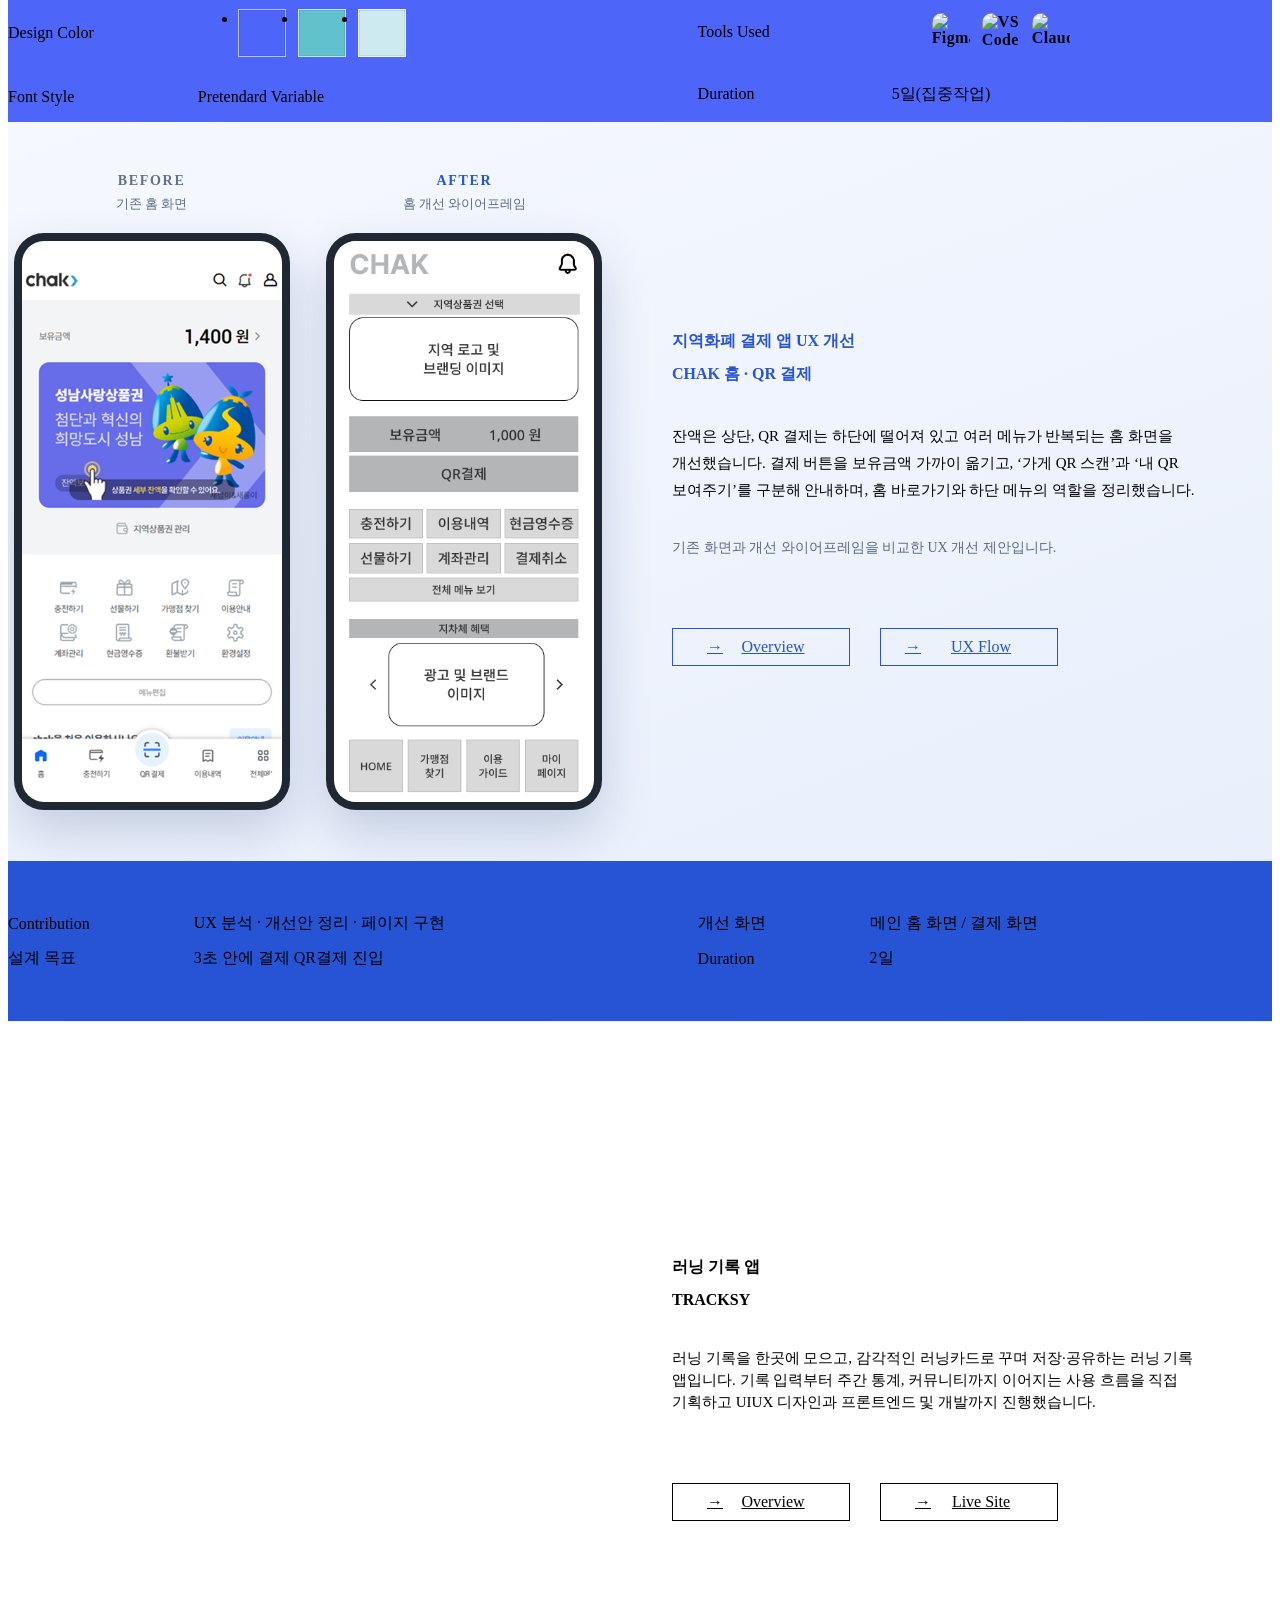
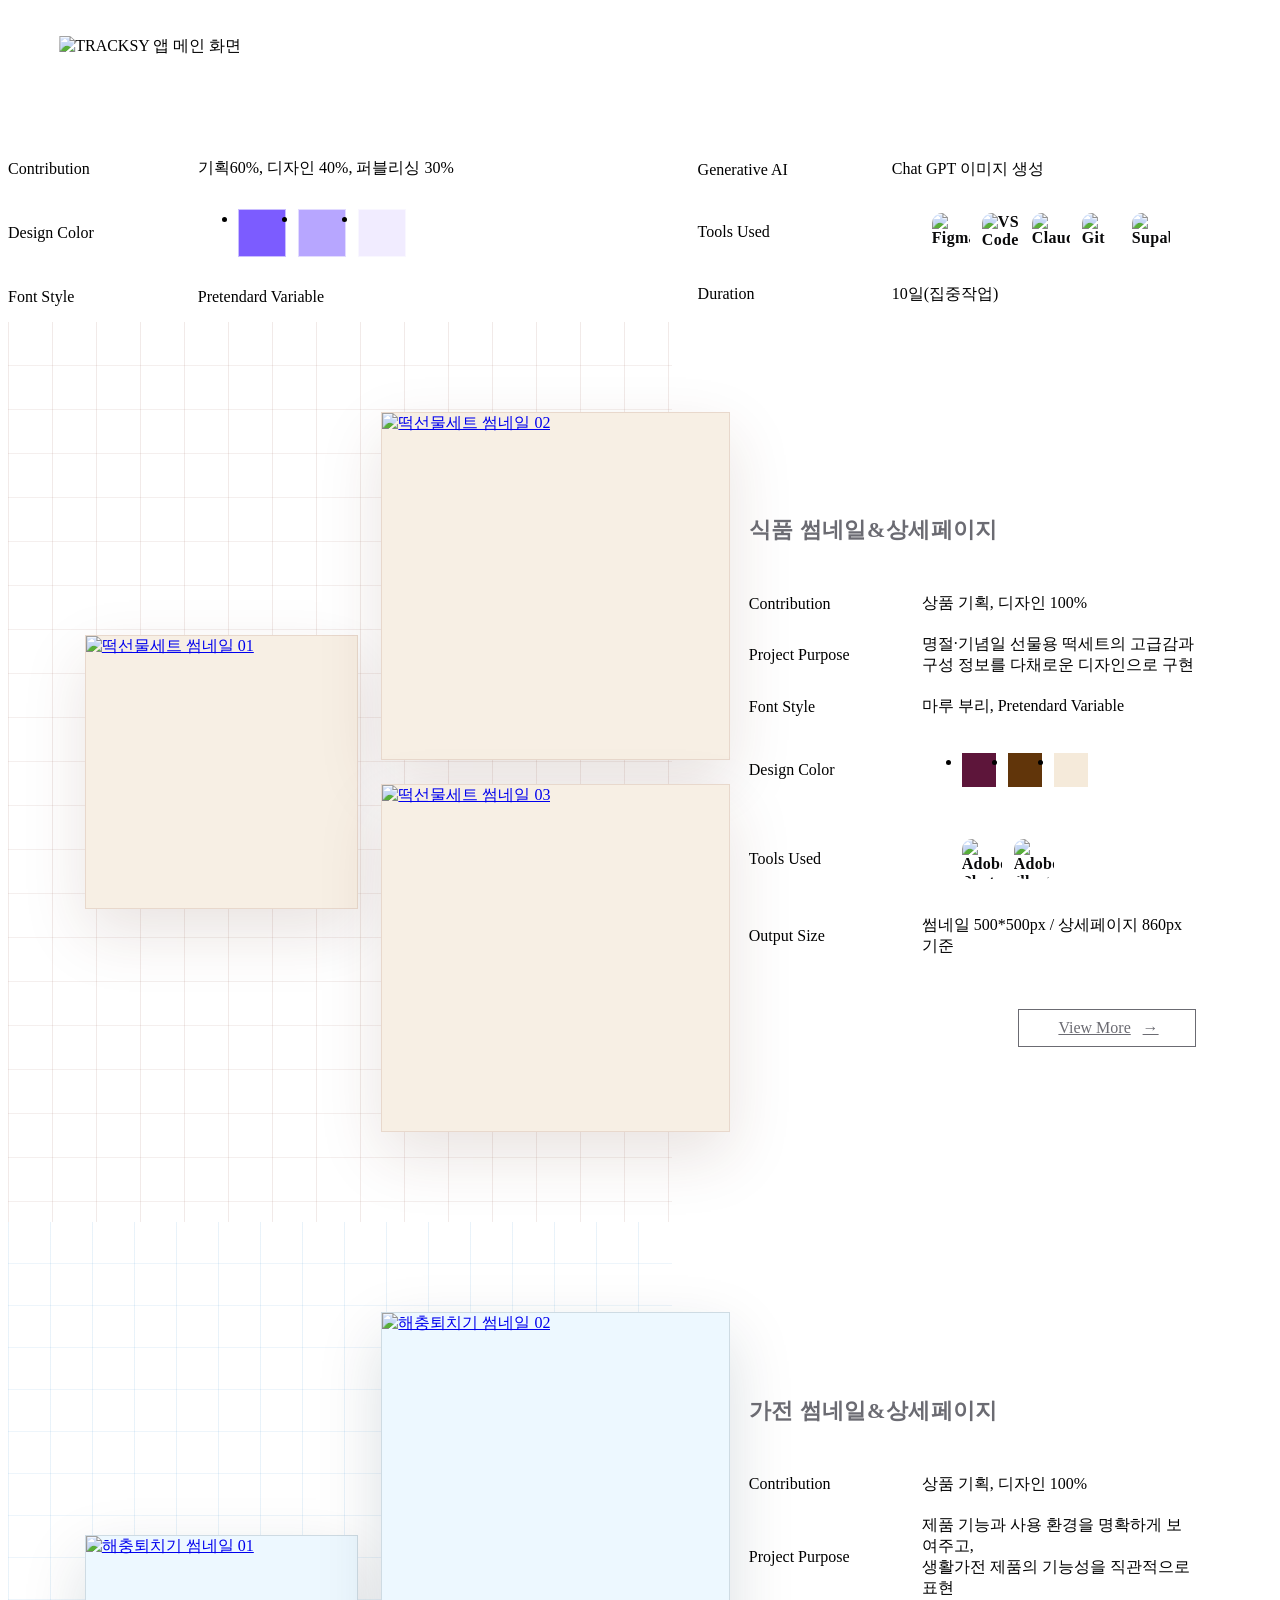
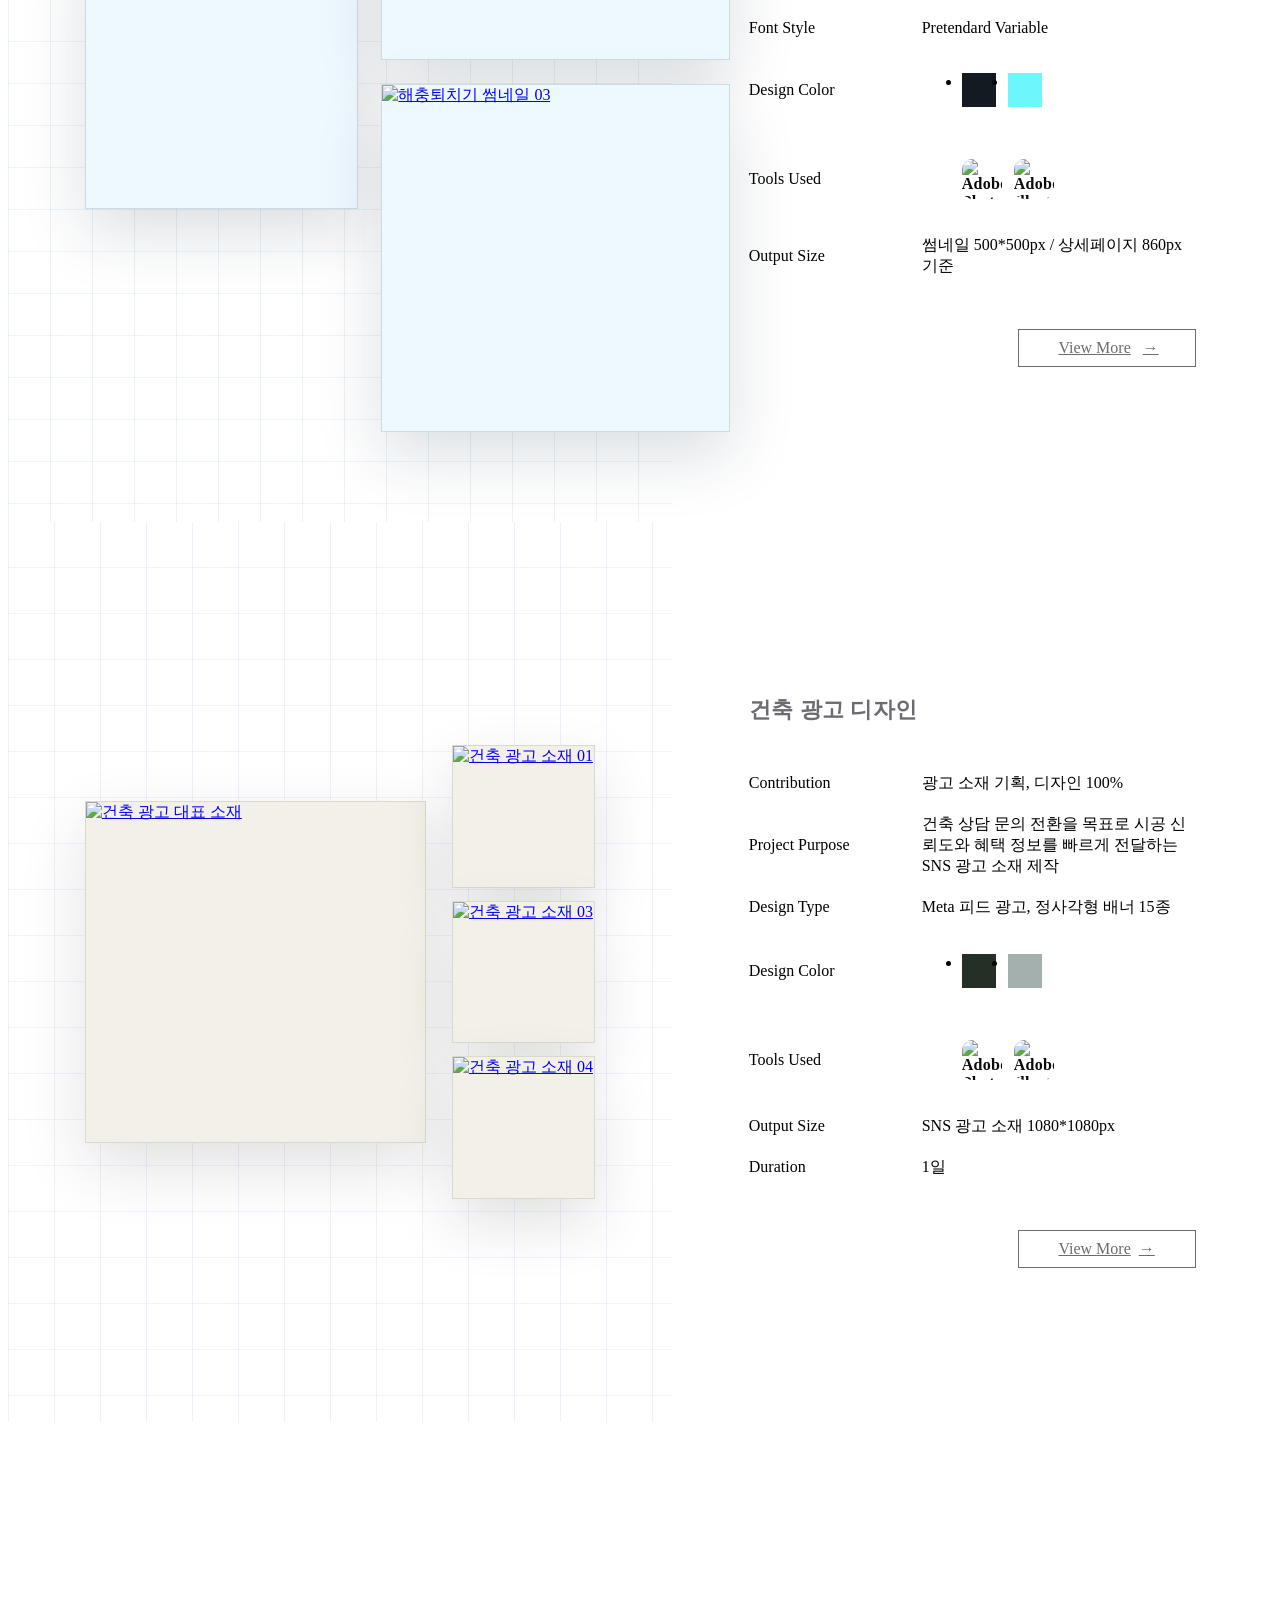
==== commit 2bd83ff4: "chak text 수정" ====
--- a/index.html
+++ b/index.html
@@ -1765,7 +1765,7 @@
         <div class="project-modoo__meta-inner">
           <dl class="project-modoo__details">
             <div class="project-modoo__detail-row"><dt>Contribution</dt><dd>UX 분석 · 개선안 정리 · 페이지 구현</dd></div>
-            <div class="project-modoo__detail-row"><dt>검증 목표</dt><dd>3초 안에 결제 진입하는 것</dd></div>
+            <div class="project-modoo__detail-row"><dt>설계 목표</dt><dd>3초 안에 결제 QR결제 진입</dd></div>
           </dl>
           <dl class="project-modoo__details">
             <div class="project-modoo__detail-row"><dt>개선 화면</dt><dd>메인 홈 화면 / 결제 화면</dd></div>
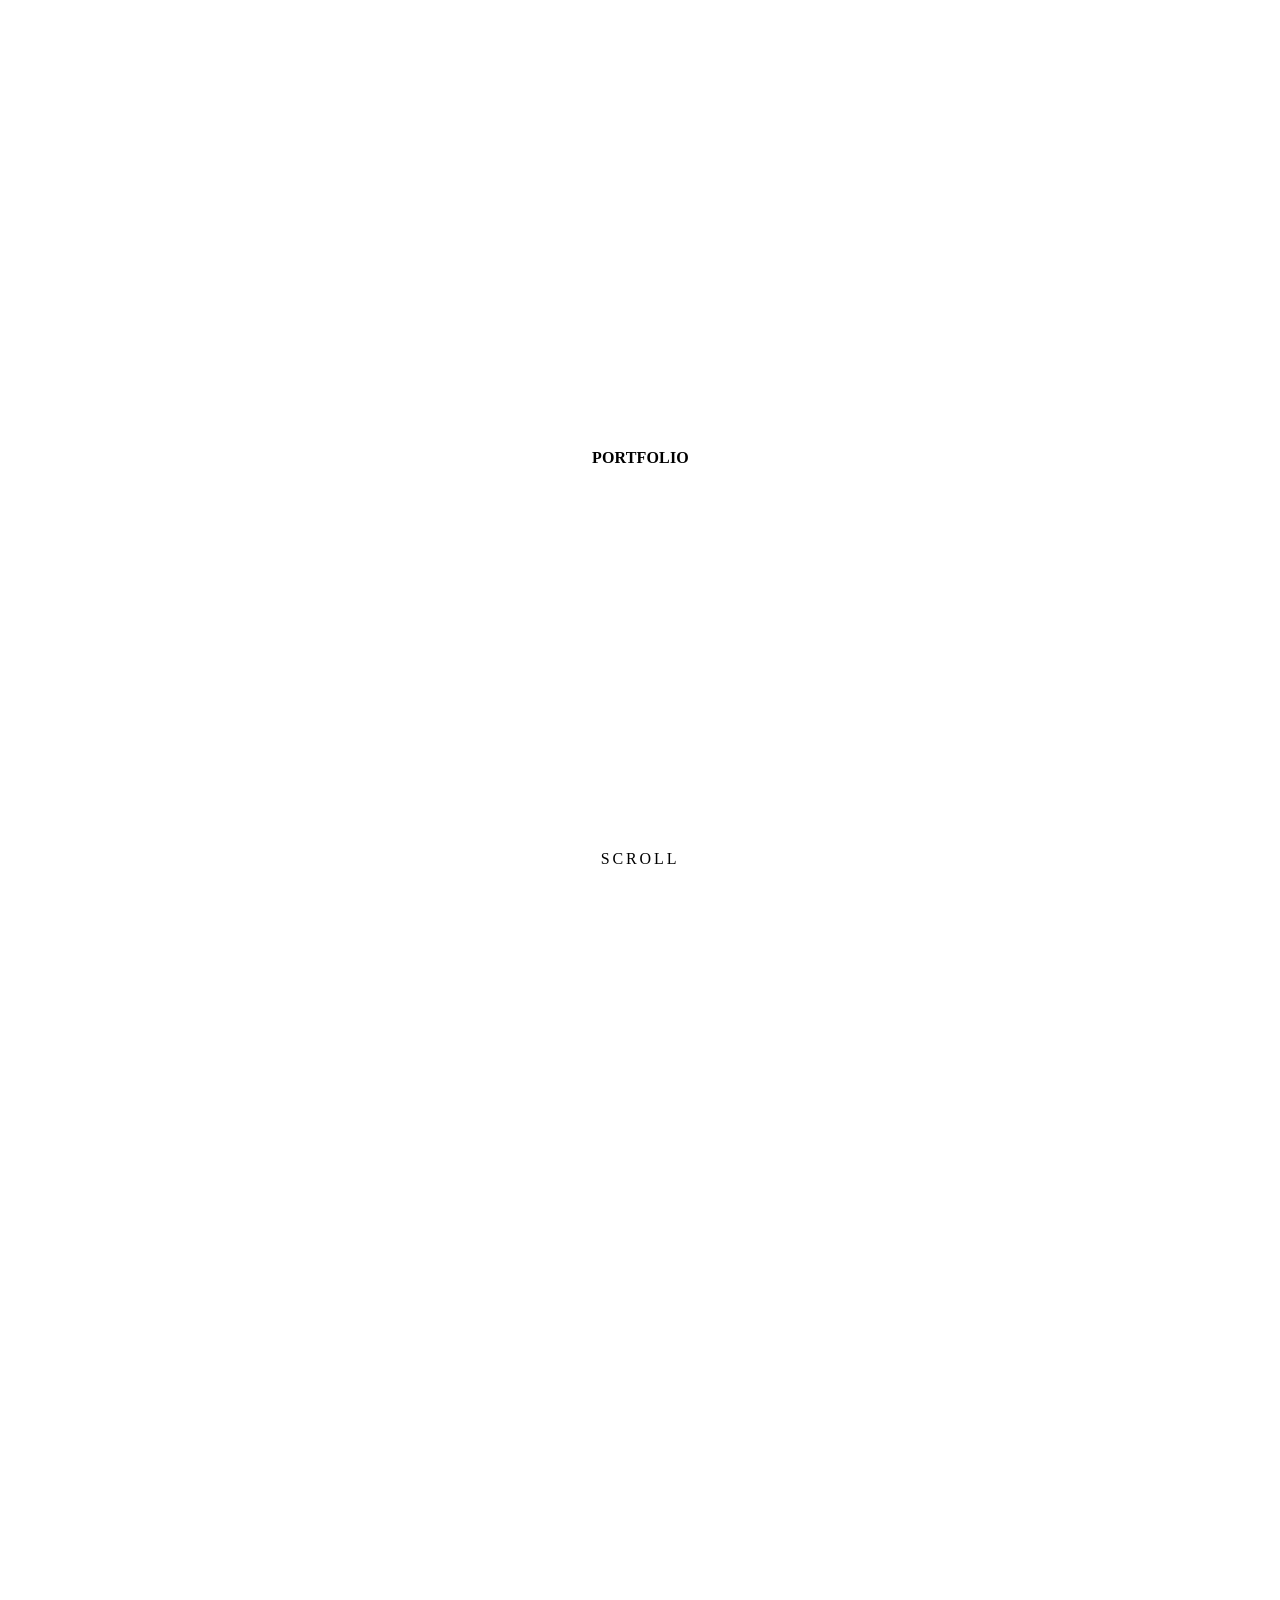
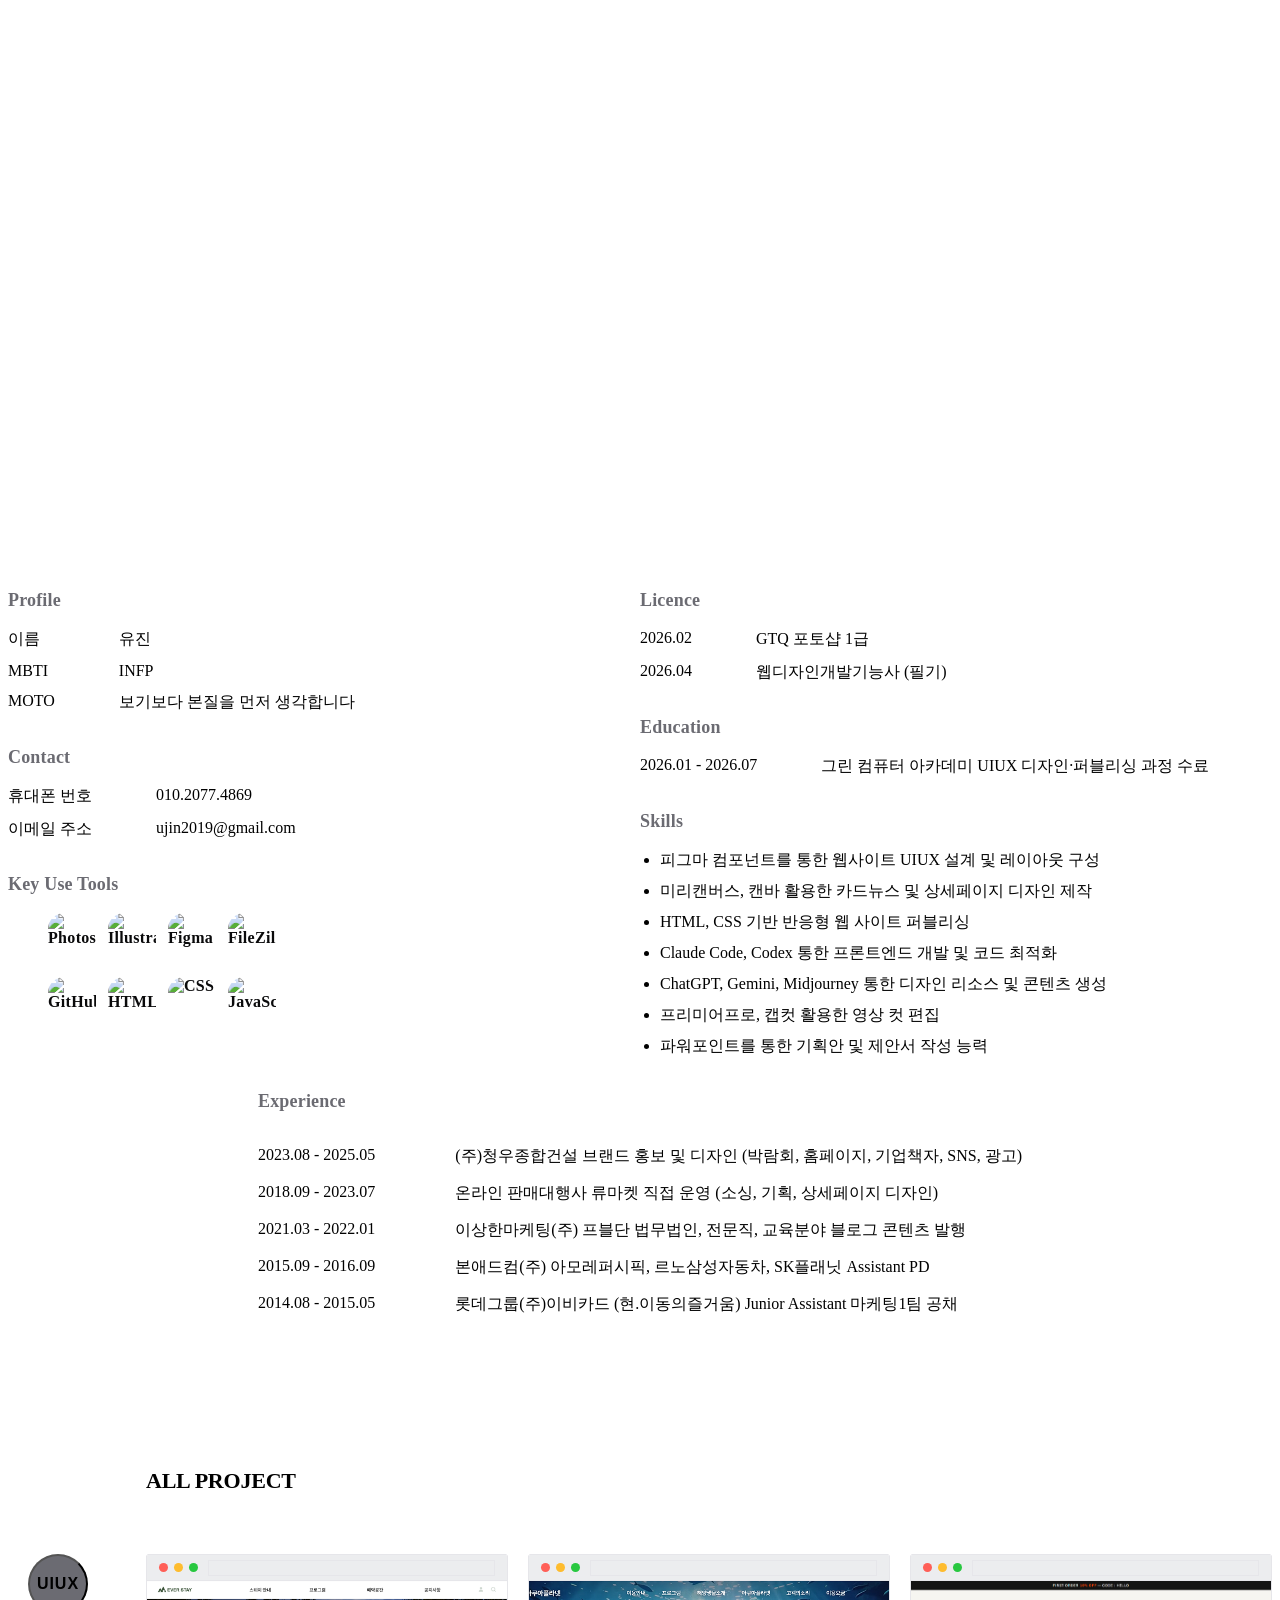
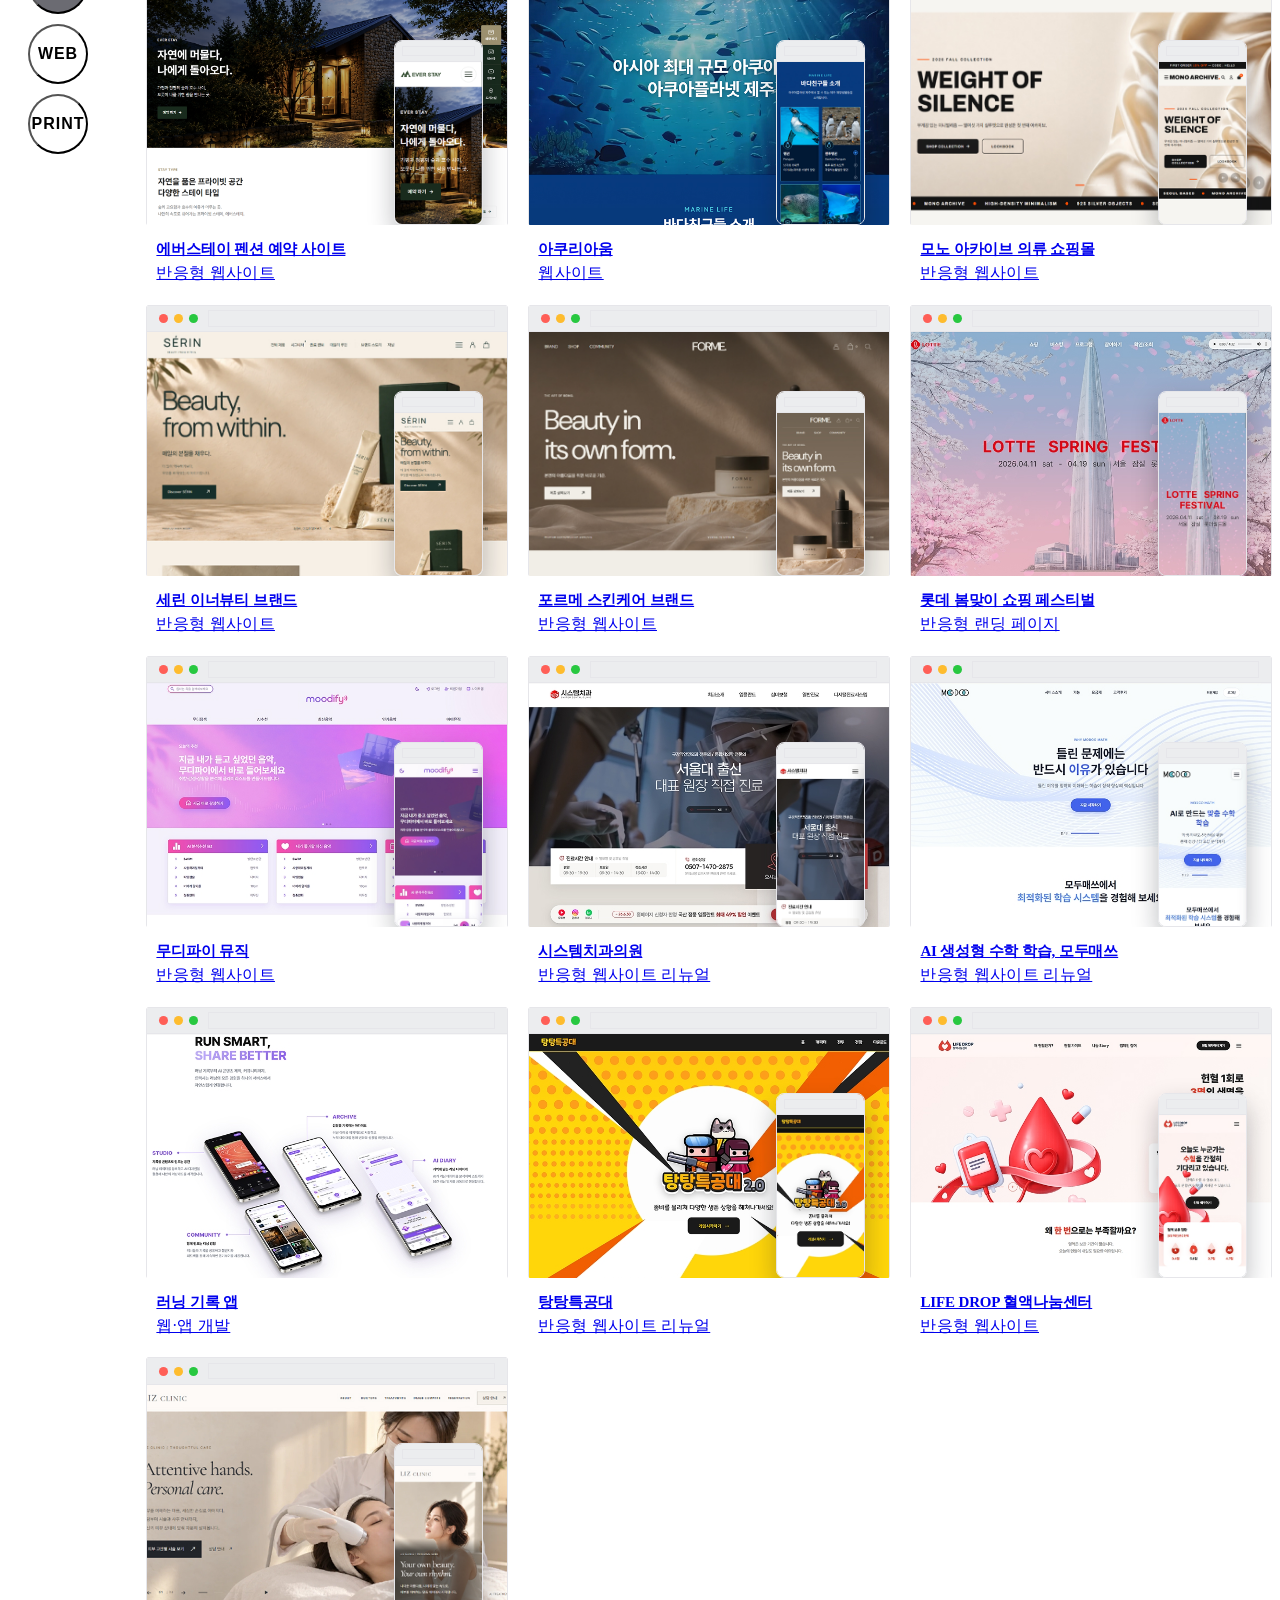
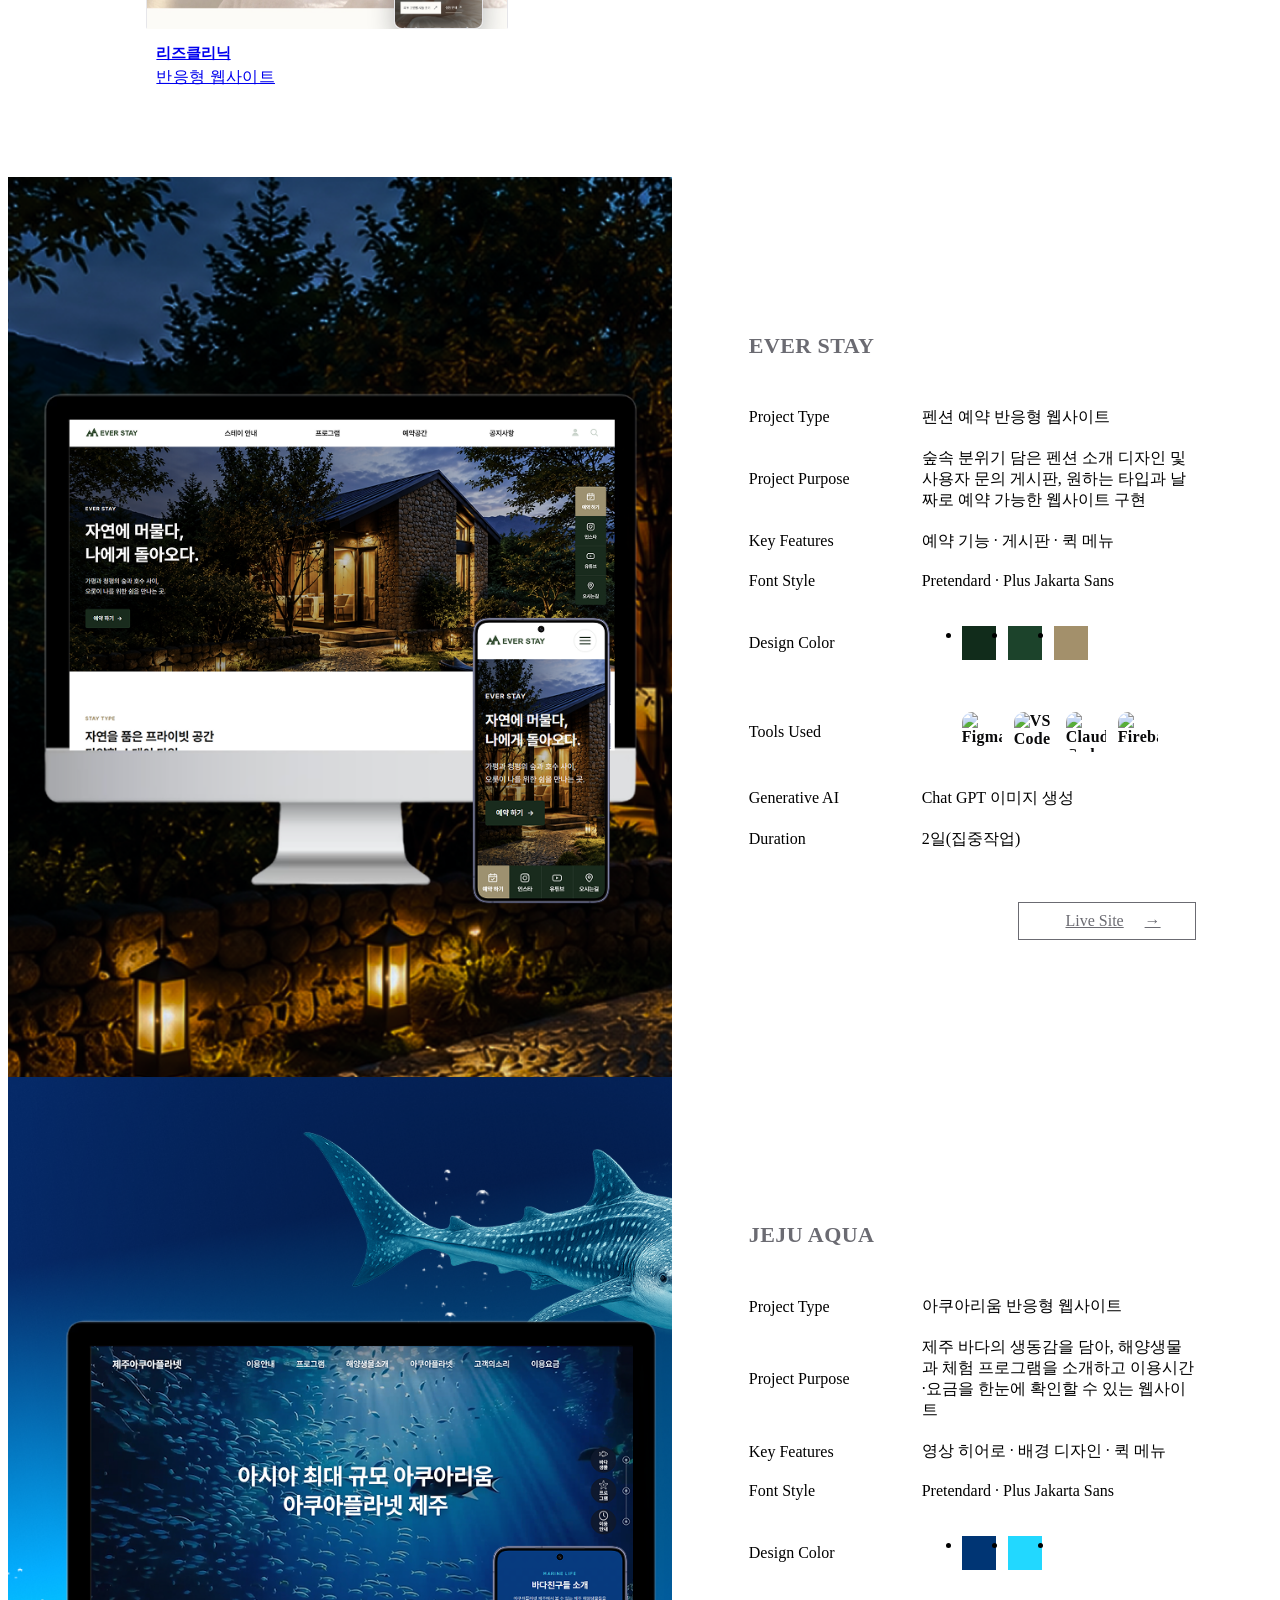
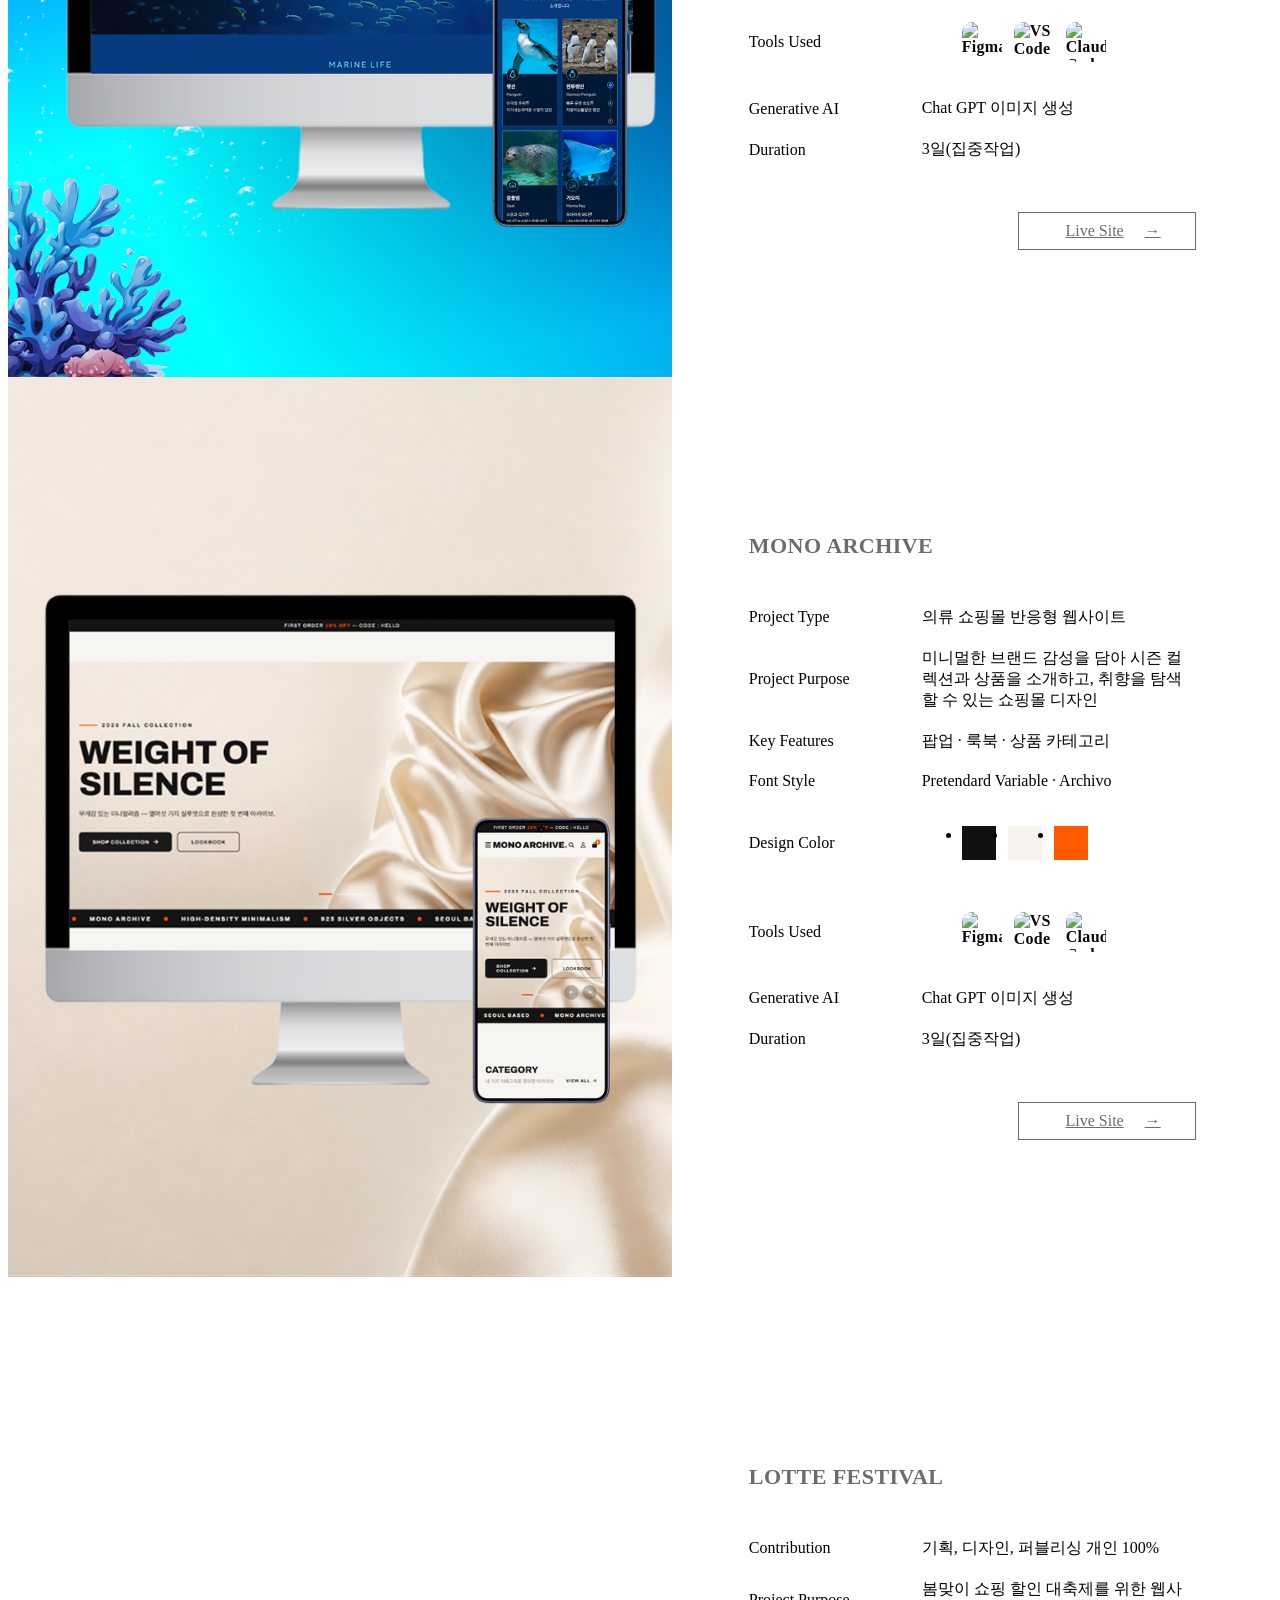
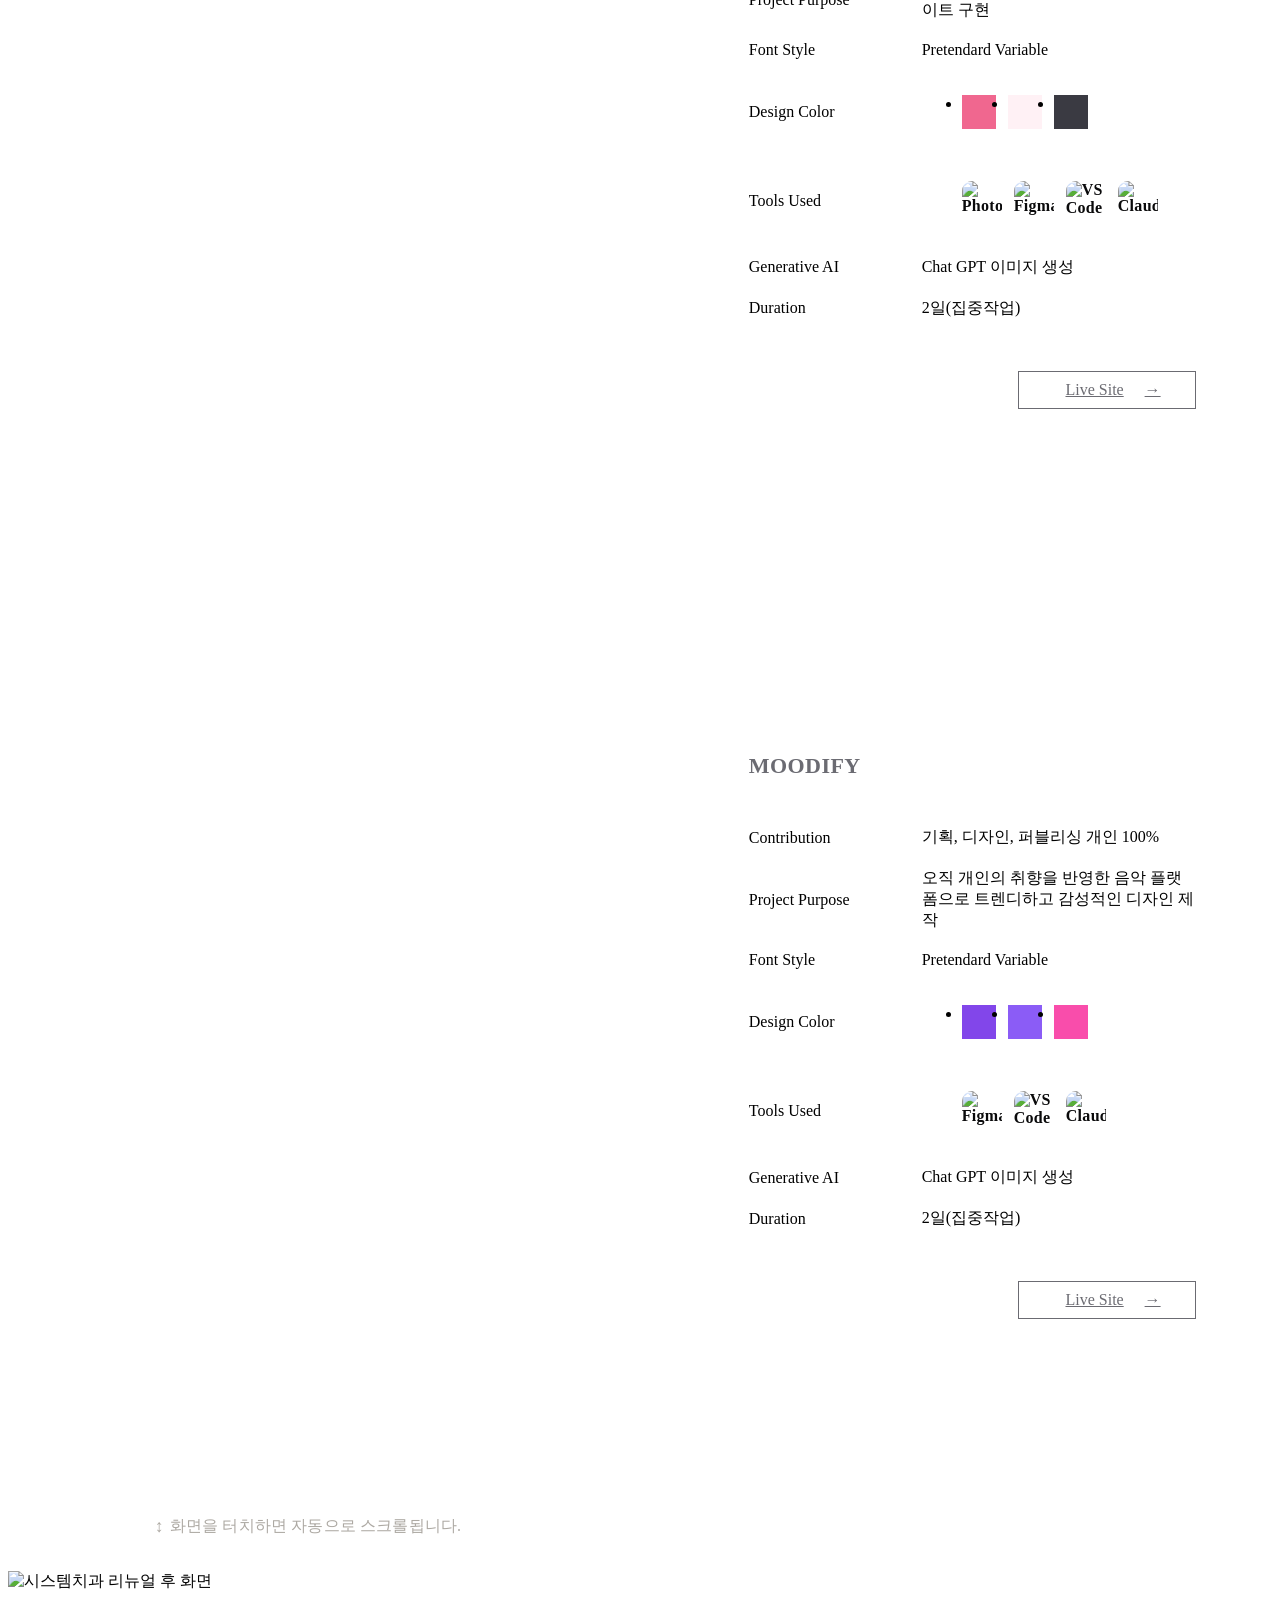
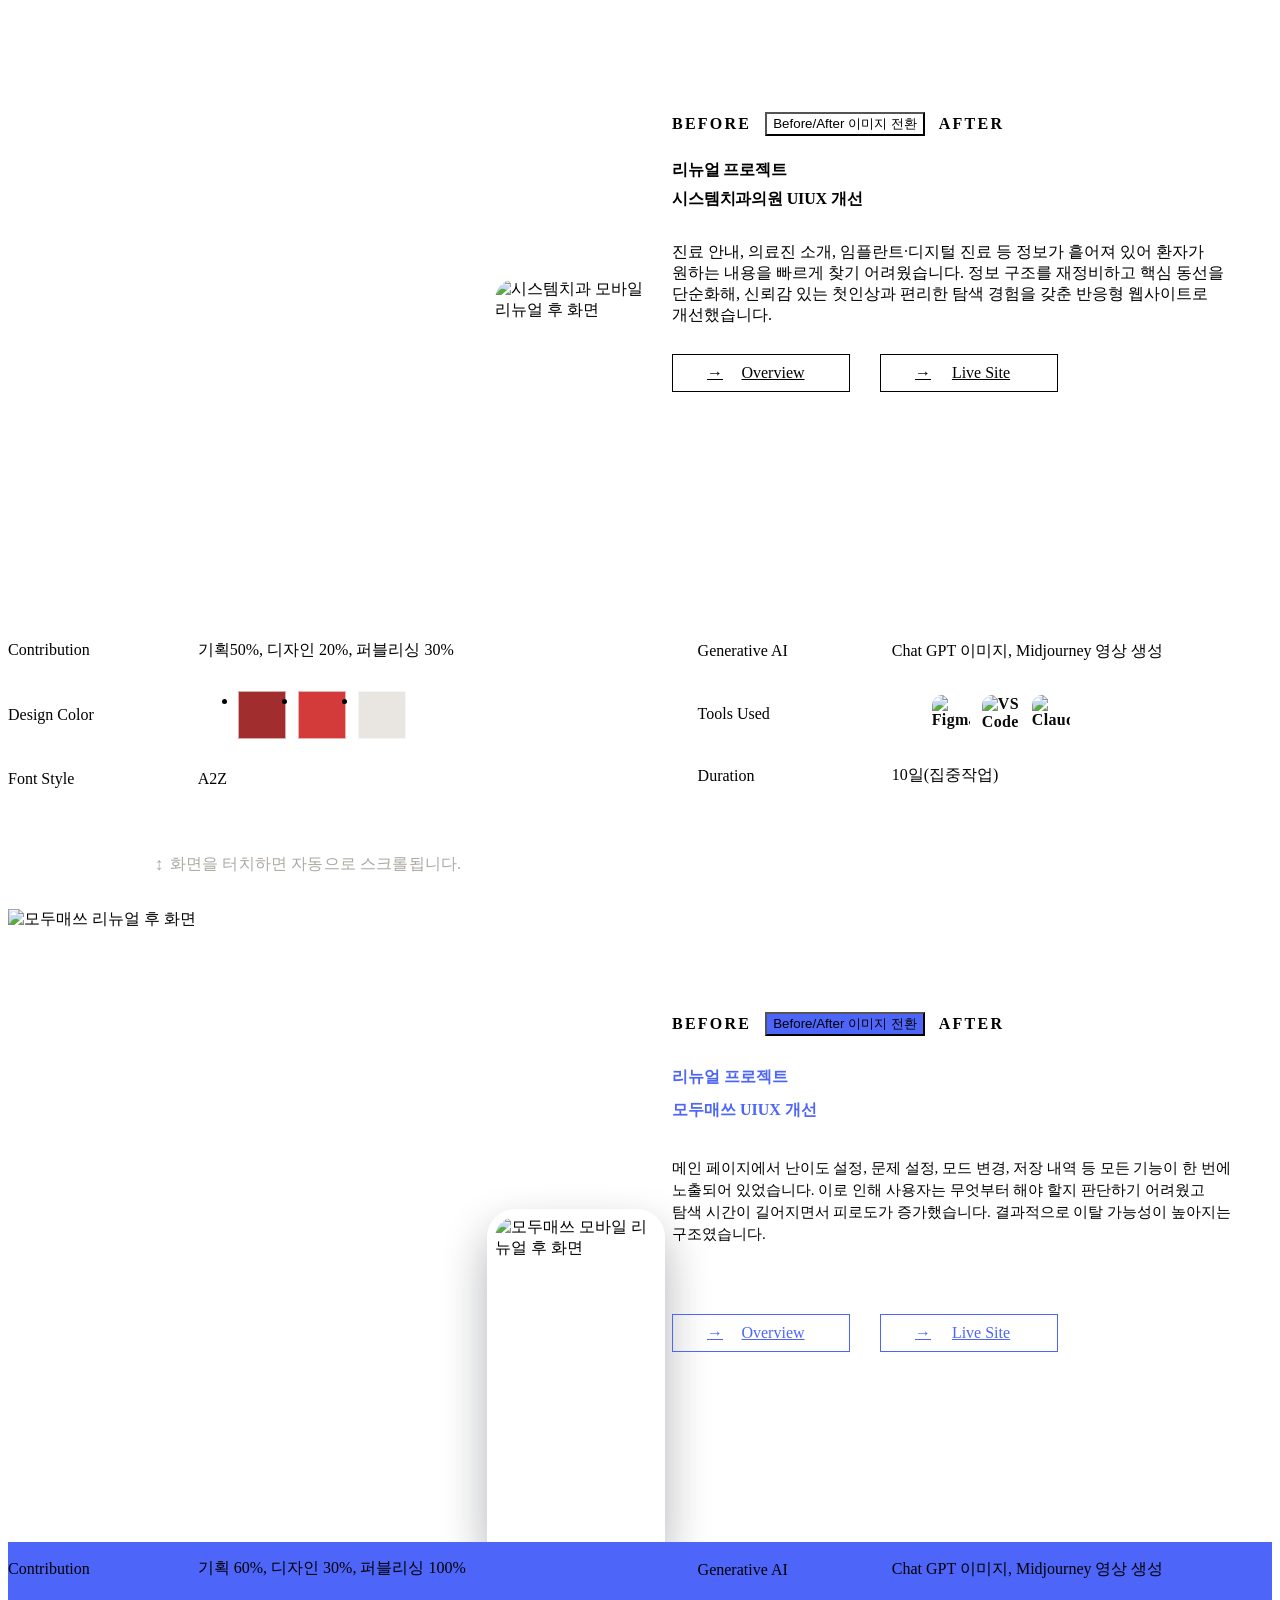
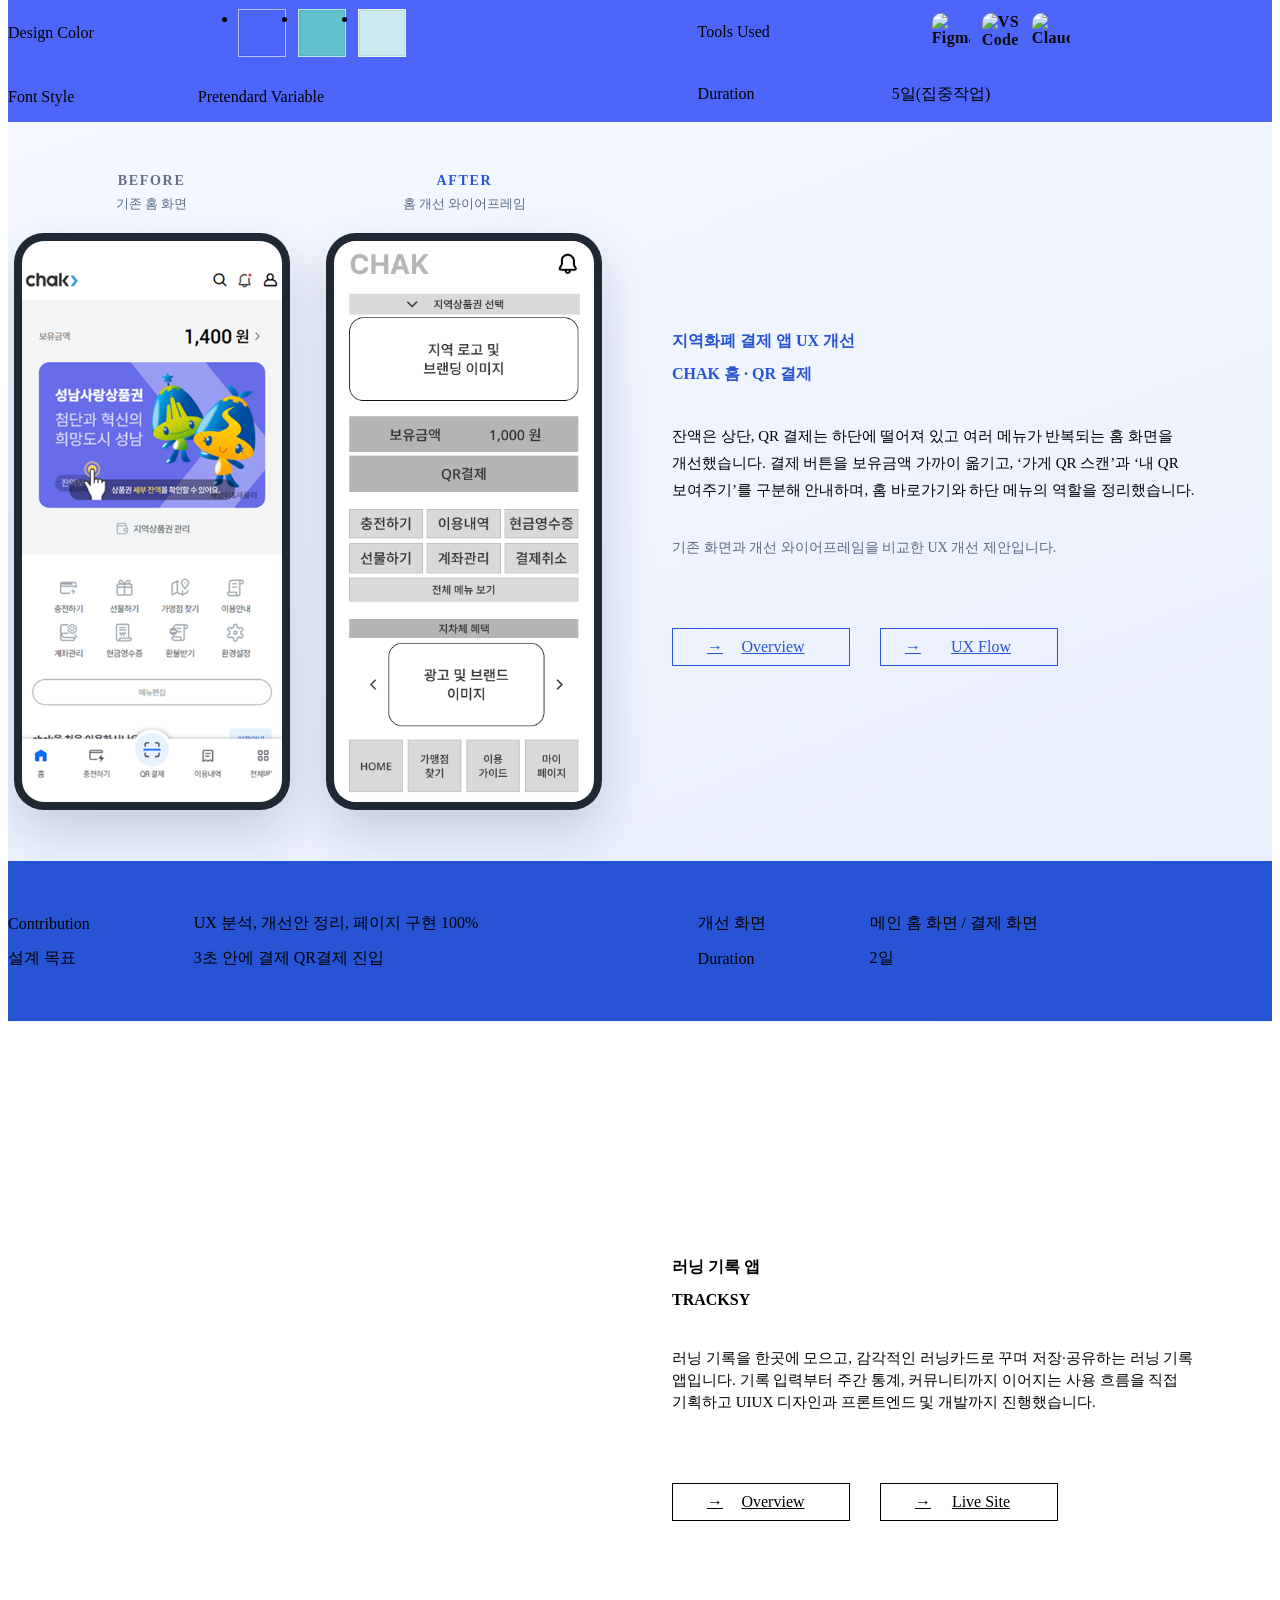
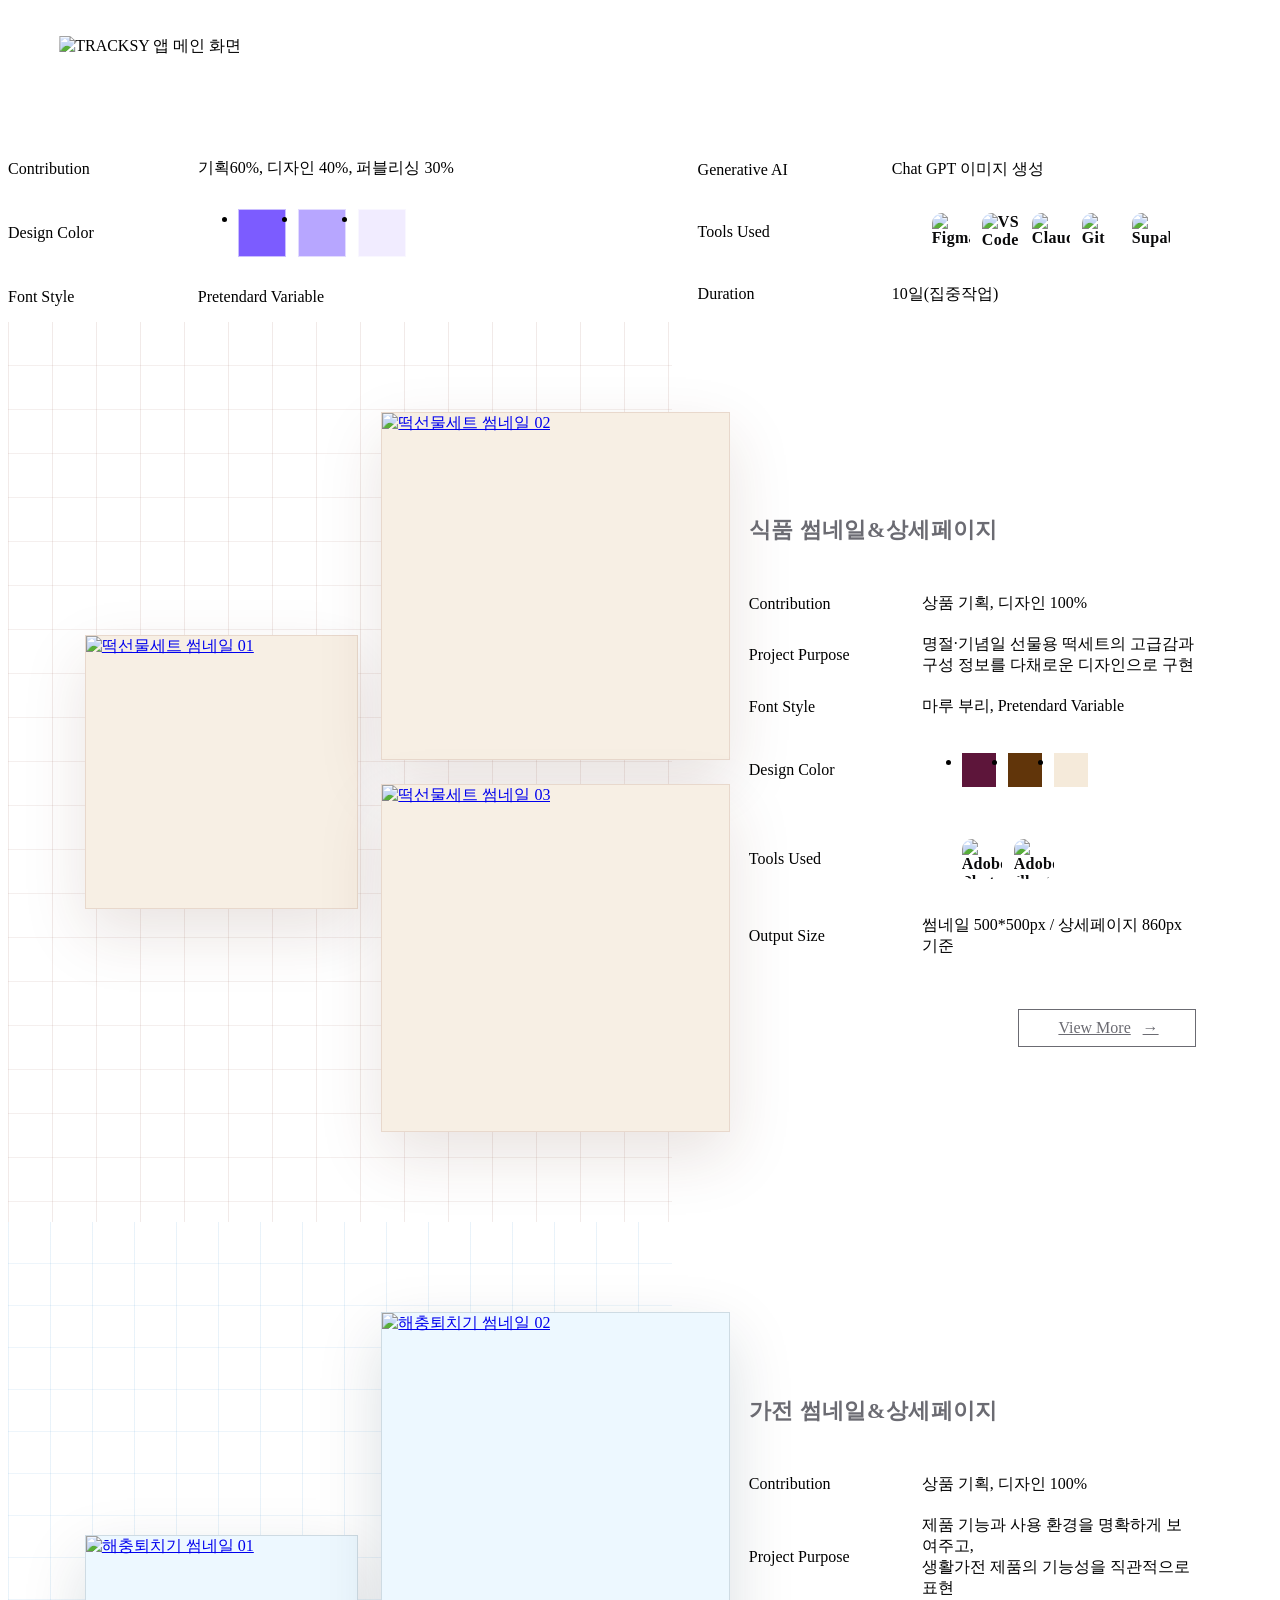
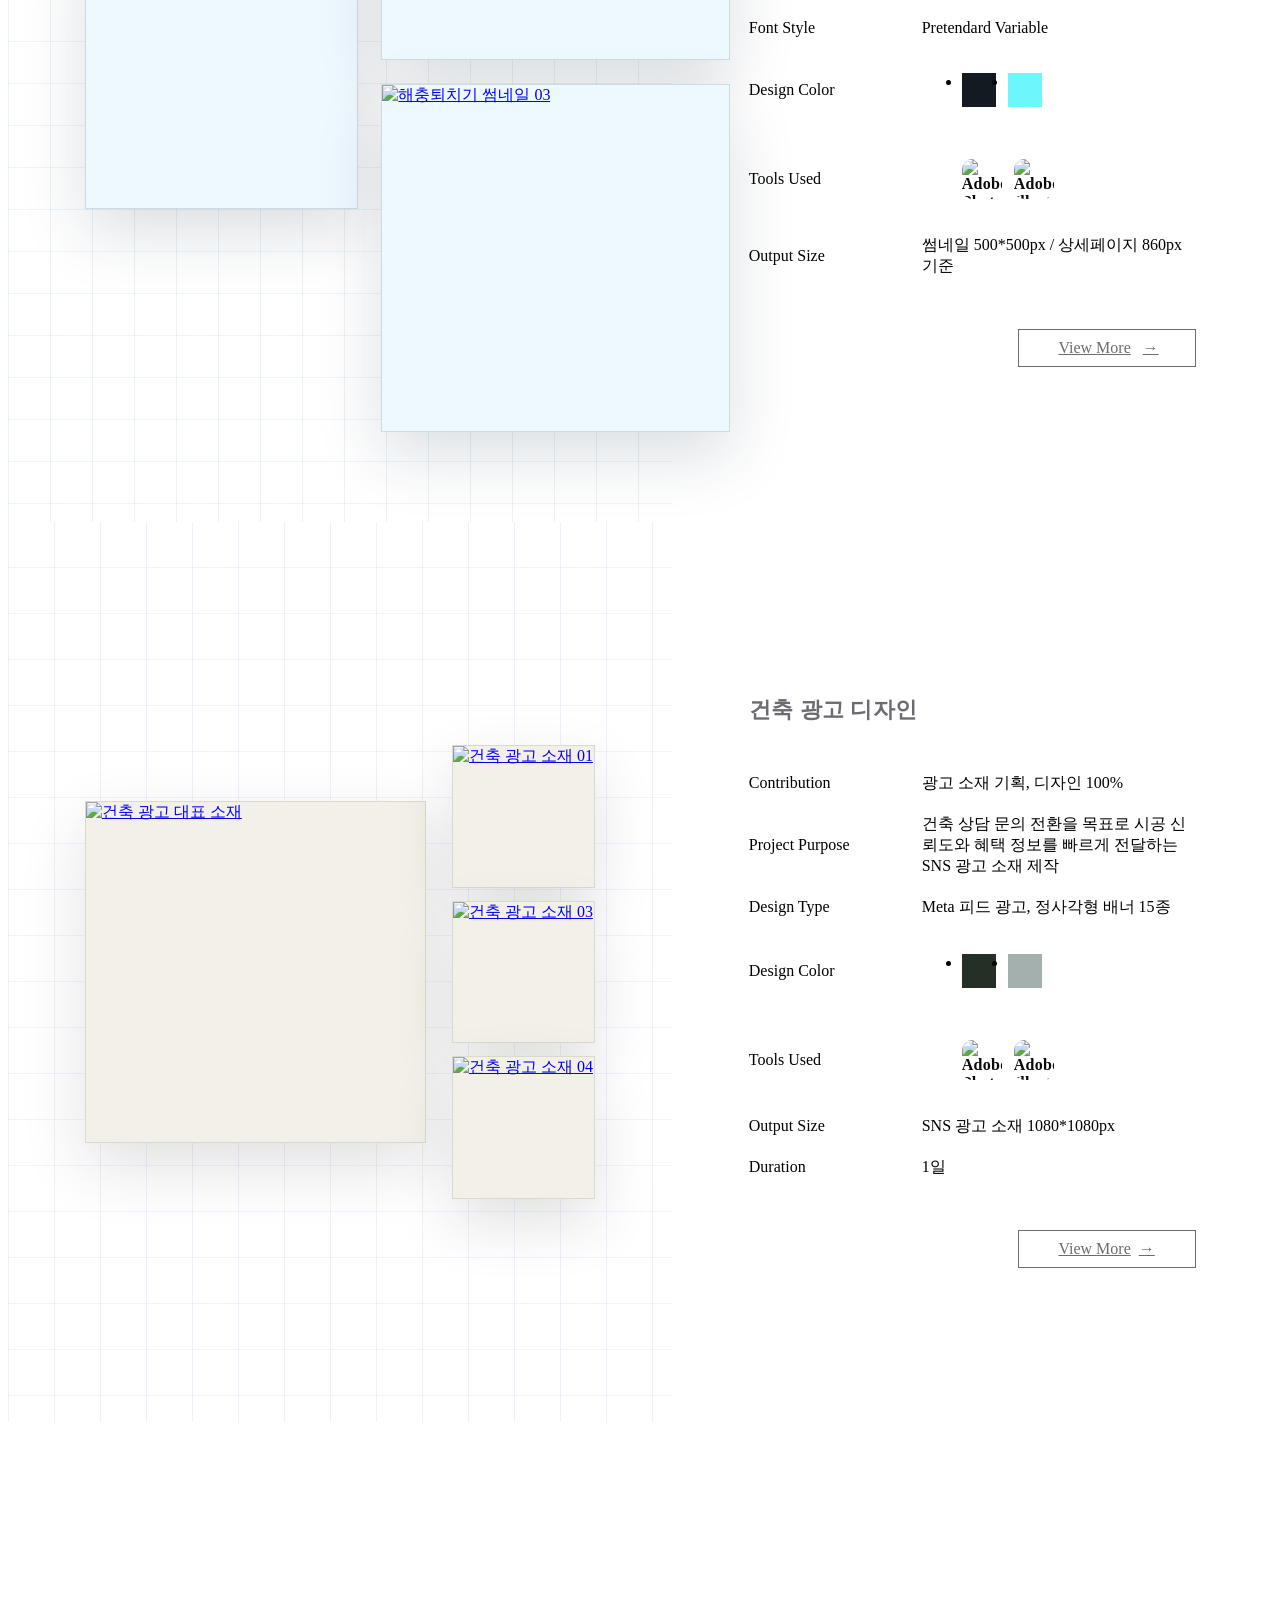
==== commit 1240178a: "text 수정2" ====
--- a/index.html
+++ b/index.html
@@ -1764,7 +1764,7 @@
       <div class="project-modoo__meta" data-reveal>
         <div class="project-modoo__meta-inner">
           <dl class="project-modoo__details">
-            <div class="project-modoo__detail-row"><dt>Contribution</dt><dd>UX 분석 · 개선안 정리 · 페이지 구현</dd></div>
+            <div class="project-modoo__detail-row"><dt>Contribution</dt><dd>UX 분석, 개선안 정리, 페이지 구현 100%</dd></div>
             <div class="project-modoo__detail-row"><dt>설계 목표</dt><dd>3초 안에 결제 QR결제 진입</dd></div>
           </dl>
           <dl class="project-modoo__details">
